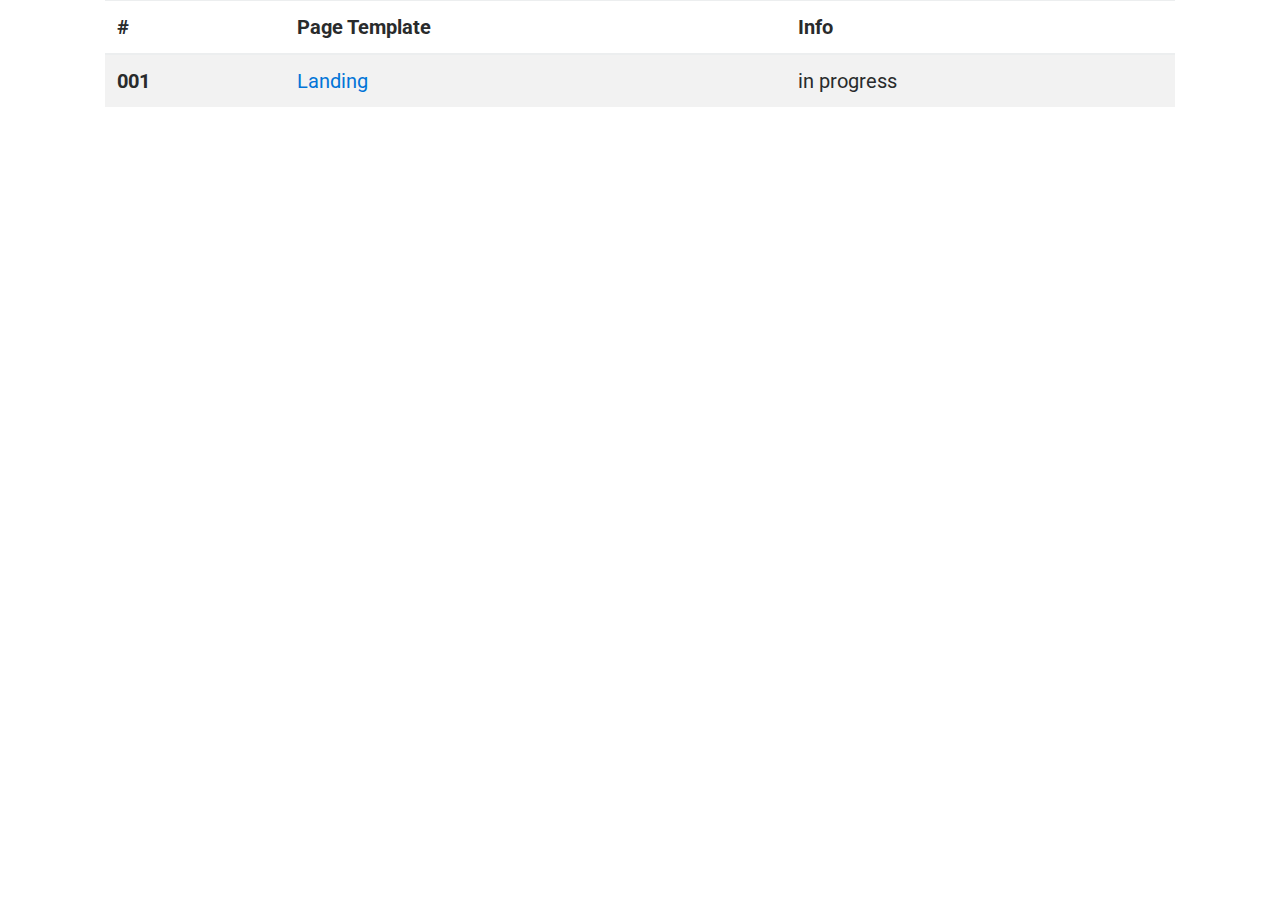
==== index.html @ 16a84bb9 "initial commit" ====
<!DOCTYPE html>
<html lang="en">
  <head>
    <meta charset="utf-8">
    <meta http-equiv="X-UA-Compatible" content="IE=edge">
    <meta name="viewport" content="width=device-width,initial-scale=1.0">
    <link href="style/css/main.css" rel="stylesheet">
    <script src="//ajax.googleapis.com/ajax/libs/jquery/3.1.1/jquery.min.js"></script>
    <link href="https://fonts.googleapis.com/css?family=Rajdhani:400,500,700|Roboto:400,500,700" rel="stylesheet">
    <title>Diesel - Landing Pages</title>
  </head>
  <body>
    <main>
      <div class="container">
        <table class="table table-striped" width="100%">
          <thead>
            <tr>
              <th>#</th>
              <th>Page Template</th>
              <th>Info</th>
            </tr>
          </thead>
          <tbody>
            <tr>
              <th scope="row">001</th>
              <td><a href="landing.html">Landing</a></td>
              <td>in progress</td>
            </tr>
          </tbody>
        </table>
      </div>
    </main>
  </body>
</html>
---- style/css/main.css ----
.fillColorGray{background-color:#959595 !important}.fillColorGrayLight{background-color:#cacaca !important}.fillColorGrayLighter{background-color:#eaeaea !important}.fillColorGrayLightest{background-color:#f4f4f4 !important}.fillColorGrayDark{background-color:#707070 !important}.fillColorGrayDarker{background-color:#616161 !important}.fillColorGrayDarkest{background-color:#434343 !important}.fillColorBlack{background-color:#000 !important}.fillColorWhite{background-color:#fff !important}.fillColorBrandGold{background-color:#ad9540 !important}.fillColorBrandGoldLight{background-color:#f9de62 !important}.fillColorBrandGoldDark{background-color:#cbb554 !important}.fillColorBrandTan{background-color:#ffe5c6 !important}.heroMain-copy>*:last-child,.heroMain-copy>*:last-child>*:last-child,.heroMain-copy>*:last-child>*:last-child>*:last-child{margin-bottom:0 !important}/*!
 * Bootstrap v4.0.0-alpha.6 (https://getbootstrap.com)
 * Copyright 2011-2017 The Bootstrap Authors
 * Copyright 2011-2017 Twitter, Inc.
 * Licensed under MIT (https://github.com/twbs/bootstrap/blob/master/LICENSE)
 */@media print{*,*::before,*::after,p::first-letter,div::first-letter,blockquote::first-letter,li::first-letter,p::first-line,div::first-line,blockquote::first-line,li::first-line{text-shadow:none !important;box-shadow:none !important}a,a:visited{text-decoration:underline}abbr[title]::after{content:" (" attr(title) ")"}pre{white-space:pre-wrap !important}pre,blockquote{border:1px solid #999;page-break-inside:avoid}thead{display:table-header-group}tr,img{page-break-inside:avoid}p,h2,h3{orphans:3;widows:3}h2,h3{page-break-after:avoid}.navbar{display:none}.badge{border:1px solid #000}.table{border-collapse:collapse !important}.table td,.table th{background-color:#fff !important}.table-bordered th,.table-bordered td{border:1px solid #ddd !important}}html{box-sizing:border-box;font-family:sans-serif;line-height:1.15;-webkit-text-size-adjust:100%;-ms-text-size-adjust:100%;-ms-overflow-style:scrollbar;-webkit-tap-highlight-color:transparent}*,*::before,*::after{box-sizing:inherit}@-ms-viewport{width:device-width}body{margin:0;font-family:"Roboto",sans-serif;font-size:1rem;font-weight:normal;line-height:1.5;color:#292b2c;background-color:#fff}[tabindex="-1"]:focus{outline:none !important}hr{box-sizing:content-box;height:0;overflow:visible}h1,h2,h3,h4,h5,h6{margin-top:0;margin-bottom:.5rem}p{margin-top:0;margin-bottom:1rem}abbr[title],abbr[data-original-title]{text-decoration:underline;text-decoration:underline dotted;cursor:help;border-bottom:0}address{margin-bottom:1rem;font-style:normal;line-height:inherit}ol,ul,dl{margin-top:0;margin-bottom:1rem}ol ol,ul ul,ol ul,ul ol{margin-bottom:0}dt{font-weight:bold}dd{margin-bottom:.5rem;margin-left:0}blockquote{margin:0 0 1rem}dfn{font-style:italic}b,strong{font-weight:bolder}small{font-size:80%}sub,sup{position:relative;font-size:75%;line-height:0;vertical-align:baseline}sub{bottom:-.25em}sup{top:-.5em}a{color:#0275d8;text-decoration:none;background-color:transparent;-webkit-text-decoration-skip:objects}a:hover{color:#014c8c;text-decoration:underline}a:not([href]):not([tabindex]){color:inherit;text-decoration:none}a:not([href]):not([tabindex]):focus,a:not([href]):not([tabindex]):hover{color:inherit;text-decoration:none}a:not([href]):not([tabindex]):focus{outline:0}pre,code,kbd,samp{font-family:monospace, monospace;font-size:1em}pre{margin-top:0;margin-bottom:1rem;overflow:auto}figure{margin:0 0 1rem}img{vertical-align:middle;border-style:none}svg:not(:root){overflow:hidden}a,area,button,[role="button"],input,label,select,summary,textarea{-ms-touch-action:manipulation;touch-action:manipulation}table{border-collapse:collapse}caption{padding-top:.75rem;padding-bottom:.75rem;color:#636c72;text-align:left;caption-side:bottom}th{text-align:left}label{display:inline-block;margin-bottom:.5rem}button:focus{outline:1px dotted;outline:5px auto -webkit-focus-ring-color}input,button,select,optgroup,textarea{margin:0;font-family:inherit;font-size:inherit;line-height:inherit}button,input{overflow:visible}button,select{text-transform:none}button,html [type="button"],[type="reset"],[type="submit"]{-webkit-appearance:button}button::-moz-focus-inner,[type="button"]::-moz-focus-inner,[type="reset"]::-moz-focus-inner,[type="submit"]::-moz-focus-inner{padding:0;border-style:none}input[type="radio"],input[type="checkbox"]{box-sizing:border-box;padding:0}input[type="date"],input[type="time"],input[type="datetime-local"],input[type="month"]{-webkit-appearance:listbox}textarea{overflow:auto;resize:vertical}fieldset{min-width:0;padding:0;margin:0;border:0}legend{display:block;width:100%;max-width:100%;padding:0;margin-bottom:.5rem;font-size:1.5rem;line-height:inherit;color:inherit;white-space:normal}progress{vertical-align:baseline}[type="number"]::-webkit-inner-spin-button,[type="number"]::-webkit-outer-spin-button{height:auto}[type="search"]{outline-offset:-2px;-webkit-appearance:none}[type="search"]::-webkit-search-cancel-button,[type="search"]::-webkit-search-decoration{-webkit-appearance:none}::-webkit-file-upload-button{font:inherit;-webkit-appearance:button}output{display:inline-block}summary{display:list-item}template{display:none}[hidden]{display:none !important}h1,h2,h3,h4,h5,h6,.h1,.h2,.h3,.h4,.h5,.h6{margin-bottom:.5rem;font-family:"Rajdhani",sans-serif;font-weight:700;line-height:1.1;color:inherit}h1,.h1{font-size:2.5rem}h2,.h2{font-size:2rem}h3,.h3{font-size:1.75rem}h4,.h4{font-size:1.5rem}h5,.h5{font-size:1.25rem}h6,.h6{font-size:1rem}.lead{font-size:1.25rem;font-weight:300}.display-1{font-size:6rem;font-weight:300;line-height:1.1}.display-2{font-size:5.5rem;font-weight:300;line-height:1.1}.display-3{font-size:4.5rem;font-weight:300;line-height:1.1}.display-4{font-size:3.5rem;font-weight:300;line-height:1.1}hr{margin-top:1rem;margin-bottom:1rem;border:0;border-top:1px solid rgba(0,0,0,0.1)}small,.small{font-size:80%;font-weight:normal}mark,.mark{padding:.2em;background-color:#fcf8e3}.list-unstyled{padding-left:0;list-style:none}.list-inline{padding-left:0;list-style:none}.list-inline-item{display:inline-block}.list-inline-item:not(:last-child){margin-right:5px}.initialism{font-size:90%;text-transform:uppercase}.blockquote{padding:.5rem 1rem;margin-bottom:1rem;font-size:1.25rem;border-left:.25rem solid #eceeef}.blockquote-footer{display:block;font-size:80%;color:#636c72}.blockquote-footer::before{content:"\2014 \00A0"}.blockquote-reverse{padding-right:1rem;padding-left:0;text-align:right;border-right:.25rem solid #eceeef;border-left:0}.blockquote-reverse .blockquote-footer::before{content:""}.blockquote-reverse .blockquote-footer::after{content:"\00A0 \2014"}.img-fluid{max-width:100%;height:auto}.img-thumbnail{padding:.25rem;background-color:#fff;border:1px solid #ddd;border-radius:.25rem;transition:all 0.2s ease-in-out;max-width:100%;height:auto}.figure{display:inline-block}.figure-img{margin-bottom:.5rem;line-height:1}.figure-caption{font-size:90%;color:#636c72}code,kbd,pre,samp{font-family:Menlo,Monaco,Consolas,"Liberation Mono","Courier New",monospace}code{padding:.2rem .4rem;font-size:90%;color:#bd4147;background-color:#f7f7f9;border-radius:.25rem}a>code{padding:0;color:inherit;background-color:inherit}kbd{padding:.2rem .4rem;font-size:90%;color:#fff;background-color:#292b2c;border-radius:.2rem}kbd kbd{padding:0;font-size:100%;font-weight:bold}pre{display:block;margin-top:0;margin-bottom:1rem;font-size:90%;color:#292b2c}pre code{padding:0;font-size:inherit;color:inherit;background-color:transparent;border-radius:0}.pre-scrollable{max-height:340px;overflow-y:scroll}.container{margin-right:auto;margin-left:auto;padding-right:15px;padding-left:15px}@media (min-width: 576px){.container{padding-right:15px;padding-left:15px}}@media (min-width: 768px){.container{padding-right:15px;padding-left:15px}}@media (min-width: 992px){.container{padding-right:15px;padding-left:15px}}@media (min-width: 1200px){.container{padding-right:15px;padding-left:15px}}@media (min-width: 576px){.container{width:1097px;max-width:100%}}@media (min-width: 768px){.container{width:1098px;max-width:100%}}@media (min-width: 992px){.container{width:1099px;max-width:100%}}@media (min-width: 1200px){.container{width:1100px;max-width:100%}}.container-fluid{width:100%;margin-right:auto;margin-left:auto;padding-right:15px;padding-left:15px}@media (min-width: 576px){.container-fluid{padding-right:15px;padding-left:15px}}@media (min-width: 768px){.container-fluid{padding-right:15px;padding-left:15px}}@media (min-width: 992px){.container-fluid{padding-right:15px;padding-left:15px}}@media (min-width: 1200px){.container-fluid{padding-right:15px;padding-left:15px}}.row{display:-ms-flexbox;display:flex;-ms-flex-wrap:wrap;flex-wrap:wrap;margin-right:-15px;margin-left:-15px}@media (min-width: 576px){.row{margin-right:-15px;margin-left:-15px}}@media (min-width: 768px){.row{margin-right:-15px;margin-left:-15px}}@media (min-width: 992px){.row{margin-right:-15px;margin-left:-15px}}@media (min-width: 1200px){.row{margin-right:-15px;margin-left:-15px}}.no-gutters{margin-right:0;margin-left:0}.no-gutters>.col,.no-gutters>[class*="col-"]{padding-right:0;padding-left:0}.col-1,.col-2,.col-3,.col-4,.col-5,.col-6,.col-7,.col-8,.col-9,.col-10,.col-11,.col-12,.col,.col-auto,.col-sm-1,.col-sm-2,.col-sm-3,.col-sm-4,.col-sm-5,.col-sm-6,.col-sm-7,.col-sm-8,.col-sm-9,.col-sm-10,.col-sm-11,.col-sm-12,.col-sm,.col-sm-auto,.col-md-1,.col-md-2,.col-md-3,.col-md-4,.col-md-5,.col-md-6,.col-md-7,.col-md-8,.col-md-9,.col-md-10,.col-md-11,.col-md-12,.col-md,.col-md-auto,.col-lg-1,.col-lg-2,.col-lg-3,.col-lg-4,.col-lg-5,.col-lg-6,.col-lg-7,.col-lg-8,.col-lg-9,.col-lg-10,.col-lg-11,.col-lg-12,.col-lg,.col-lg-auto,.col-xl-1,.col-xl-2,.col-xl-3,.col-xl-4,.col-xl-5,.col-xl-6,.col-xl-7,.col-xl-8,.col-xl-9,.col-xl-10,.col-xl-11,.col-xl-12,.col-xl,.col-xl-auto{position:relative;width:100%;min-height:1px;padding-right:15px;padding-left:15px}@media (min-width: 576px){.col-1,.col-2,.col-3,.col-4,.col-5,.col-6,.col-7,.col-8,.col-9,.col-10,.col-11,.col-12,.col,.col-auto,.col-sm-1,.col-sm-2,.col-sm-3,.col-sm-4,.col-sm-5,.col-sm-6,.col-sm-7,.col-sm-8,.col-sm-9,.col-sm-10,.col-sm-11,.col-sm-12,.col-sm,.col-sm-auto,.col-md-1,.col-md-2,.col-md-3,.col-md-4,.col-md-5,.col-md-6,.col-md-7,.col-md-8,.col-md-9,.col-md-10,.col-md-11,.col-md-12,.col-md,.col-md-auto,.col-lg-1,.col-lg-2,.col-lg-3,.col-lg-4,.col-lg-5,.col-lg-6,.col-lg-7,.col-lg-8,.col-lg-9,.col-lg-10,.col-lg-11,.col-lg-12,.col-lg,.col-lg-auto,.col-xl-1,.col-xl-2,.col-xl-3,.col-xl-4,.col-xl-5,.col-xl-6,.col-xl-7,.col-xl-8,.col-xl-9,.col-xl-10,.col-xl-11,.col-xl-12,.col-xl,.col-xl-auto{padding-right:15px;padding-left:15px}}@media (min-width: 768px){.col-1,.col-2,.col-3,.col-4,.col-5,.col-6,.col-7,.col-8,.col-9,.col-10,.col-11,.col-12,.col,.col-auto,.col-sm-1,.col-sm-2,.col-sm-3,.col-sm-4,.col-sm-5,.col-sm-6,.col-sm-7,.col-sm-8,.col-sm-9,.col-sm-10,.col-sm-11,.col-sm-12,.col-sm,.col-sm-auto,.col-md-1,.col-md-2,.col-md-3,.col-md-4,.col-md-5,.col-md-6,.col-md-7,.col-md-8,.col-md-9,.col-md-10,.col-md-11,.col-md-12,.col-md,.col-md-auto,.col-lg-1,.col-lg-2,.col-lg-3,.col-lg-4,.col-lg-5,.col-lg-6,.col-lg-7,.col-lg-8,.col-lg-9,.col-lg-10,.col-lg-11,.col-lg-12,.col-lg,.col-lg-auto,.col-xl-1,.col-xl-2,.col-xl-3,.col-xl-4,.col-xl-5,.col-xl-6,.col-xl-7,.col-xl-8,.col-xl-9,.col-xl-10,.col-xl-11,.col-xl-12,.col-xl,.col-xl-auto{padding-right:15px;padding-left:15px}}@media (min-width: 992px){.col-1,.col-2,.col-3,.col-4,.col-5,.col-6,.col-7,.col-8,.col-9,.col-10,.col-11,.col-12,.col,.col-auto,.col-sm-1,.col-sm-2,.col-sm-3,.col-sm-4,.col-sm-5,.col-sm-6,.col-sm-7,.col-sm-8,.col-sm-9,.col-sm-10,.col-sm-11,.col-sm-12,.col-sm,.col-sm-auto,.col-md-1,.col-md-2,.col-md-3,.col-md-4,.col-md-5,.col-md-6,.col-md-7,.col-md-8,.col-md-9,.col-md-10,.col-md-11,.col-md-12,.col-md,.col-md-auto,.col-lg-1,.col-lg-2,.col-lg-3,.col-lg-4,.col-lg-5,.col-lg-6,.col-lg-7,.col-lg-8,.col-lg-9,.col-lg-10,.col-lg-11,.col-lg-12,.col-lg,.col-lg-auto,.col-xl-1,.col-xl-2,.col-xl-3,.col-xl-4,.col-xl-5,.col-xl-6,.col-xl-7,.col-xl-8,.col-xl-9,.col-xl-10,.col-xl-11,.col-xl-12,.col-xl,.col-xl-auto{padding-right:15px;padding-left:15px}}@media (min-width: 1200px){.col-1,.col-2,.col-3,.col-4,.col-5,.col-6,.col-7,.col-8,.col-9,.col-10,.col-11,.col-12,.col,.col-auto,.col-sm-1,.col-sm-2,.col-sm-3,.col-sm-4,.col-sm-5,.col-sm-6,.col-sm-7,.col-sm-8,.col-sm-9,.col-sm-10,.col-sm-11,.col-sm-12,.col-sm,.col-sm-auto,.col-md-1,.col-md-2,.col-md-3,.col-md-4,.col-md-5,.col-md-6,.col-md-7,.col-md-8,.col-md-9,.col-md-10,.col-md-11,.col-md-12,.col-md,.col-md-auto,.col-lg-1,.col-lg-2,.col-lg-3,.col-lg-4,.col-lg-5,.col-lg-6,.col-lg-7,.col-lg-8,.col-lg-9,.col-lg-10,.col-lg-11,.col-lg-12,.col-lg,.col-lg-auto,.col-xl-1,.col-xl-2,.col-xl-3,.col-xl-4,.col-xl-5,.col-xl-6,.col-xl-7,.col-xl-8,.col-xl-9,.col-xl-10,.col-xl-11,.col-xl-12,.col-xl,.col-xl-auto{padding-right:15px;padding-left:15px}}.col{-ms-flex-preferred-size:0;flex-basis:0;-ms-flex-positive:1;flex-grow:1;max-width:100%}.col-auto{-ms-flex:0 0 auto;flex:0 0 auto;width:auto}.col-1{width:8.33333%}.col-2{width:16.66667%}.col-3{width:25%}.col-4{width:33.33333%}.col-5{width:41.66667%}.col-6{width:50%}.col-7{width:58.33333%}.col-8{width:66.66667%}.col-9{width:75%}.col-10{width:83.33333%}.col-11{width:91.66667%}.col-12{width:100%}.pull-0{right:auto}.pull-1{right:8.33333%}.pull-2{right:16.66667%}.pull-3{right:25%}.pull-4{right:33.33333%}.pull-5{right:41.66667%}.pull-6{right:50%}.pull-7{right:58.33333%}.pull-8{right:66.66667%}.pull-9{right:75%}.pull-10{right:83.33333%}.pull-11{right:91.66667%}.pull-12{right:100%}.push-0{left:auto}.push-1{left:8.33333%}.push-2{left:16.66667%}.push-3{left:25%}.push-4{left:33.33333%}.push-5{left:41.66667%}.push-6{left:50%}.push-7{left:58.33333%}.push-8{left:66.66667%}.push-9{left:75%}.push-10{left:83.33333%}.push-11{left:91.66667%}.push-12{left:100%}.offset-1{margin-left:8.33333%}.offset-2{margin-left:16.66667%}.offset-3{margin-left:25%}.offset-4{margin-left:33.33333%}.offset-5{margin-left:41.66667%}.offset-6{margin-left:50%}.offset-7{margin-left:58.33333%}.offset-8{margin-left:66.66667%}.offset-9{margin-left:75%}.offset-10{margin-left:83.33333%}.offset-11{margin-left:91.66667%}@media (min-width: 576px){.col-sm{-ms-flex-preferred-size:0;flex-basis:0;-ms-flex-positive:1;flex-grow:1;max-width:100%}.col-sm-auto{-ms-flex:0 0 auto;flex:0 0 auto;width:auto}.col-sm-1{width:8.33333%}.col-sm-2{width:16.66667%}.col-sm-3{width:25%}.col-sm-4{width:33.33333%}.col-sm-5{width:41.66667%}.col-sm-6{width:50%}.col-sm-7{width:58.33333%}.col-sm-8{width:66.66667%}.col-sm-9{width:75%}.col-sm-10{width:83.33333%}.col-sm-11{width:91.66667%}.col-sm-12{width:100%}.pull-sm-0{right:auto}.pull-sm-1{right:8.33333%}.pull-sm-2{right:16.66667%}.pull-sm-3{right:25%}.pull-sm-4{right:33.33333%}.pull-sm-5{right:41.66667%}.pull-sm-6{right:50%}.pull-sm-7{right:58.33333%}.pull-sm-8{right:66.66667%}.pull-sm-9{right:75%}.pull-sm-10{right:83.33333%}.pull-sm-11{right:91.66667%}.pull-sm-12{right:100%}.push-sm-0{left:auto}.push-sm-1{left:8.33333%}.push-sm-2{left:16.66667%}.push-sm-3{left:25%}.push-sm-4{left:33.33333%}.push-sm-5{left:41.66667%}.push-sm-6{left:50%}.push-sm-7{left:58.33333%}.push-sm-8{left:66.66667%}.push-sm-9{left:75%}.push-sm-10{left:83.33333%}.push-sm-11{left:91.66667%}.push-sm-12{left:100%}.offset-sm-0{margin-left:0%}.offset-sm-1{margin-left:8.33333%}.offset-sm-2{margin-left:16.66667%}.offset-sm-3{margin-left:25%}.offset-sm-4{margin-left:33.33333%}.offset-sm-5{margin-left:41.66667%}.offset-sm-6{margin-left:50%}.offset-sm-7{margin-left:58.33333%}.offset-sm-8{margin-left:66.66667%}.offset-sm-9{margin-left:75%}.offset-sm-10{margin-left:83.33333%}.offset-sm-11{margin-left:91.66667%}}@media (min-width: 768px){.col-md{-ms-flex-preferred-size:0;flex-basis:0;-ms-flex-positive:1;flex-grow:1;max-width:100%}.col-md-auto{-ms-flex:0 0 auto;flex:0 0 auto;width:auto}.col-md-1{width:8.33333%}.col-md-2{width:16.66667%}.col-md-3{width:25%}.col-md-4{width:33.33333%}.col-md-5{width:41.66667%}.col-md-6{width:50%}.col-md-7{width:58.33333%}.col-md-8{width:66.66667%}.col-md-9{width:75%}.col-md-10{width:83.33333%}.col-md-11{width:91.66667%}.col-md-12{width:100%}.pull-md-0{right:auto}.pull-md-1{right:8.33333%}.pull-md-2{right:16.66667%}.pull-md-3{right:25%}.pull-md-4{right:33.33333%}.pull-md-5{right:41.66667%}.pull-md-6{right:50%}.pull-md-7{right:58.33333%}.pull-md-8{right:66.66667%}.pull-md-9{right:75%}.pull-md-10{right:83.33333%}.pull-md-11{right:91.66667%}.pull-md-12{right:100%}.push-md-0{left:auto}.push-md-1{left:8.33333%}.push-md-2{left:16.66667%}.push-md-3{left:25%}.push-md-4{left:33.33333%}.push-md-5{left:41.66667%}.push-md-6{left:50%}.push-md-7{left:58.33333%}.push-md-8{left:66.66667%}.push-md-9{left:75%}.push-md-10{left:83.33333%}.push-md-11{left:91.66667%}.push-md-12{left:100%}.offset-md-0{margin-left:0%}.offset-md-1{margin-left:8.33333%}.offset-md-2{margin-left:16.66667%}.offset-md-3{margin-left:25%}.offset-md-4{margin-left:33.33333%}.offset-md-5{margin-left:41.66667%}.offset-md-6{margin-left:50%}.offset-md-7{margin-left:58.33333%}.offset-md-8{margin-left:66.66667%}.offset-md-9{margin-left:75%}.offset-md-10{margin-left:83.33333%}.offset-md-11{margin-left:91.66667%}}@media (min-width: 992px){.col-lg{-ms-flex-preferred-size:0;flex-basis:0;-ms-flex-positive:1;flex-grow:1;max-width:100%}.col-lg-auto{-ms-flex:0 0 auto;flex:0 0 auto;width:auto}.col-lg-1{width:8.33333%}.col-lg-2{width:16.66667%}.col-lg-3{width:25%}.col-lg-4{width:33.33333%}.col-lg-5{width:41.66667%}.col-lg-6{width:50%}.col-lg-7{width:58.33333%}.col-lg-8{width:66.66667%}.col-lg-9{width:75%}.col-lg-10{width:83.33333%}.col-lg-11{width:91.66667%}.col-lg-12{width:100%}.pull-lg-0{right:auto}.pull-lg-1{right:8.33333%}.pull-lg-2{right:16.66667%}.pull-lg-3{right:25%}.pull-lg-4{right:33.33333%}.pull-lg-5{right:41.66667%}.pull-lg-6{right:50%}.pull-lg-7{right:58.33333%}.pull-lg-8{right:66.66667%}.pull-lg-9{right:75%}.pull-lg-10{right:83.33333%}.pull-lg-11{right:91.66667%}.pull-lg-12{right:100%}.push-lg-0{left:auto}.push-lg-1{left:8.33333%}.push-lg-2{left:16.66667%}.push-lg-3{left:25%}.push-lg-4{left:33.33333%}.push-lg-5{left:41.66667%}.push-lg-6{left:50%}.push-lg-7{left:58.33333%}.push-lg-8{left:66.66667%}.push-lg-9{left:75%}.push-lg-10{left:83.33333%}.push-lg-11{left:91.66667%}.push-lg-12{left:100%}.offset-lg-0{margin-left:0%}.offset-lg-1{margin-left:8.33333%}.offset-lg-2{margin-left:16.66667%}.offset-lg-3{margin-left:25%}.offset-lg-4{margin-left:33.33333%}.offset-lg-5{margin-left:41.66667%}.offset-lg-6{margin-left:50%}.offset-lg-7{margin-left:58.33333%}.offset-lg-8{margin-left:66.66667%}.offset-lg-9{margin-left:75%}.offset-lg-10{margin-left:83.33333%}.offset-lg-11{margin-left:91.66667%}}@media (min-width: 1200px){.col-xl{-ms-flex-preferred-size:0;flex-basis:0;-ms-flex-positive:1;flex-grow:1;max-width:100%}.col-xl-auto{-ms-flex:0 0 auto;flex:0 0 auto;width:auto}.col-xl-1{width:8.33333%}.col-xl-2{width:16.66667%}.col-xl-3{width:25%}.col-xl-4{width:33.33333%}.col-xl-5{width:41.66667%}.col-xl-6{width:50%}.col-xl-7{width:58.33333%}.col-xl-8{width:66.66667%}.col-xl-9{width:75%}.col-xl-10{width:83.33333%}.col-xl-11{width:91.66667%}.col-xl-12{width:100%}.pull-xl-0{right:auto}.pull-xl-1{right:8.33333%}.pull-xl-2{right:16.66667%}.pull-xl-3{right:25%}.pull-xl-4{right:33.33333%}.pull-xl-5{right:41.66667%}.pull-xl-6{right:50%}.pull-xl-7{right:58.33333%}.pull-xl-8{right:66.66667%}.pull-xl-9{right:75%}.pull-xl-10{right:83.33333%}.pull-xl-11{right:91.66667%}.pull-xl-12{right:100%}.push-xl-0{left:auto}.push-xl-1{left:8.33333%}.push-xl-2{left:16.66667%}.push-xl-3{left:25%}.push-xl-4{left:33.33333%}.push-xl-5{left:41.66667%}.push-xl-6{left:50%}.push-xl-7{left:58.33333%}.push-xl-8{left:66.66667%}.push-xl-9{left:75%}.push-xl-10{left:83.33333%}.push-xl-11{left:91.66667%}.push-xl-12{left:100%}.offset-xl-0{margin-left:0%}.offset-xl-1{margin-left:8.33333%}.offset-xl-2{margin-left:16.66667%}.offset-xl-3{margin-left:25%}.offset-xl-4{margin-left:33.33333%}.offset-xl-5{margin-left:41.66667%}.offset-xl-6{margin-left:50%}.offset-xl-7{margin-left:58.33333%}.offset-xl-8{margin-left:66.66667%}.offset-xl-9{margin-left:75%}.offset-xl-10{margin-left:83.33333%}.offset-xl-11{margin-left:91.66667%}}.table{width:100%;max-width:100%;margin-bottom:1rem;background-color:transparent}.table th,.table td{padding:.75rem;vertical-align:top;border-top:1px solid #eceeef}.table thead th{vertical-align:bottom;border-bottom:2px solid #eceeef}.table tbody+tbody{border-top:2px solid #eceeef}.table .table{background-color:#fff}.table-sm th,.table-sm td{padding:.3rem}.table-bordered{border:1px solid #eceeef}.table-bordered th,.table-bordered td{border:1px solid #eceeef}.table-bordered thead th,.table-bordered thead td{border-bottom-width:2px}.table-striped tbody tr:nth-of-type(odd){background-color:rgba(0,0,0,0.05)}.table-hover tbody tr:hover{background-color:rgba(0,0,0,0.075)}.table-active,.table-active>th,.table-active>td{background-color:rgba(0,0,0,0.075)}.table-hover .table-active:hover{background-color:rgba(0,0,0,0.075)}.table-hover .table-active:hover>td,.table-hover .table-active:hover>th{background-color:rgba(0,0,0,0.075)}.table-success,.table-success>th,.table-success>td{background-color:#dff0d8}.table-hover .table-success:hover{background-color:#d0e9c6}.table-hover .table-success:hover>td,.table-hover .table-success:hover>th{background-color:#d0e9c6}.table-info,.table-info>th,.table-info>td{background-color:#d9edf7}.table-hover .table-info:hover{background-color:#c4e3f3}.table-hover .table-info:hover>td,.table-hover .table-info:hover>th{background-color:#c4e3f3}.table-warning,.table-warning>th,.table-warning>td{background-color:#fcf8e3}.table-hover .table-warning:hover{background-color:#faf2cc}.table-hover .table-warning:hover>td,.table-hover .table-warning:hover>th{background-color:#faf2cc}.table-danger,.table-danger>th,.table-danger>td{background-color:#f2dede}.table-hover .table-danger:hover{background-color:#ebcccc}.table-hover .table-danger:hover>td,.table-hover .table-danger:hover>th{background-color:#ebcccc}.thead-inverse th{color:#fff;background-color:#292b2c}.thead-default th{color:#464a4c;background-color:#eceeef}.table-inverse{color:#fff;background-color:#292b2c}.table-inverse th,.table-inverse td,.table-inverse thead th{border-color:#3b3e40}.table-inverse.table-bordered{border:0}.table-inverse.table-striped tbody tr:nth-of-type(odd){background-color:rgba(255,255,255,0.05)}.table-inverse.table-hover tbody tr:hover{background-color:rgba(255,255,255,0.075)}@media (max-width: 991px){.table-responsive{display:block;width:100%;overflow-x:auto;-ms-overflow-style:-ms-autohiding-scrollbar}.table-responsive.table-bordered{border:0}}.form-control{display:block;width:100%;padding:.5rem 1rem;font-size:1rem;line-height:1.25;color:#464a4c;background-color:#fff;background-image:none;background-clip:padding-box;border:1px solid rgba(0,0,0,0.15);border-radius:.25rem;transition:border-color ease-in-out 0.15s,box-shadow ease-in-out 0.15s}.form-control::-ms-expand{background-color:transparent;border:0}.form-control:focus{color:#464a4c;background-color:#fff;border-color:#5cb3fd;outline:none}.form-control::-webkit-input-placeholder{color:#636c72;opacity:1}.form-control:-ms-input-placeholder{color:#636c72;opacity:1}.form-control::placeholder{color:#636c72;opacity:1}.form-control:disabled,.form-control[readonly]{background-color:#eceeef;opacity:1}select.form-control:not([size]):not([multiple]){height:calc(2.25rem + 2px)}select.form-control:focus::-ms-value{color:#464a4c;background-color:#fff}.form-control-file,.form-control-range{display:block}.col-form-label{padding-top:calc(.5rem - 1px * 2);padding-bottom:calc(.5rem - 1px * 2);margin-bottom:0}.col-form-label-lg{padding-top:calc(.5rem - 1px * 2);padding-bottom:calc(.5rem - 1px * 2);font-size:1.25rem}.col-form-label-sm{padding-top:calc(.25rem - 1px * 2);padding-bottom:calc(.25rem - 1px * 2);font-size:.875rem}.col-form-legend{padding-top:.5rem;padding-bottom:.5rem;margin-bottom:0;font-size:1rem}.form-control-static{padding-top:.5rem;padding-bottom:.5rem;margin-bottom:0;line-height:1.25;border:solid transparent;border-width:1px 0}.form-control-static.form-control-sm,.input-group-sm>.form-control-static.form-control,.input-group-sm>.form-control-static.input-group-addon,.input-group-sm>.input-group-btn>.form-control-static.btn,.form-control-static.form-control-lg,.input-group-lg>.form-control-static.form-control,.input-group-lg>.form-control-static.input-group-addon,.input-group-lg>.input-group-btn>.form-control-static.btn{padding-right:0;padding-left:0}.form-control-sm,.input-group-sm>.form-control,.input-group-sm>.input-group-addon,.input-group-sm>.input-group-btn>.btn{padding:.25rem .5rem;font-size:.875rem;line-height:1.5;border-radius:.2rem}select.form-control-sm:not([size]):not([multiple]),.input-group-sm>select.form-control:not([size]):not([multiple]),.input-group-sm>select.input-group-addon:not([size]):not([multiple]),.input-group-sm>.input-group-btn>select.btn:not([size]):not([multiple]){height:calc(1.8125rem + 2px)}.form-control-lg,.input-group-lg>.form-control,.input-group-lg>.input-group-addon,.input-group-lg>.input-group-btn>.btn{padding:.5rem 1rem;font-size:1.25rem;line-height:1.5;border-radius:.3rem}select.form-control-lg:not([size]):not([multiple]),.input-group-lg>select.form-control:not([size]):not([multiple]),.input-group-lg>select.input-group-addon:not([size]):not([multiple]),.input-group-lg>.input-group-btn>select.btn:not([size]):not([multiple]){height:calc(2.875rem + 2px)}.form-group{margin-bottom:1rem}.form-text{display:block;margin-top:.25rem}.form-check{position:relative;display:block;margin-bottom:.5rem}.form-check.disabled .form-check-label{color:#636c72}.form-check-label{padding-left:1.25rem;margin-bottom:0}.form-check-input{position:absolute;margin-top:.25rem;margin-left:-1.25rem}.form-check-input:only-child{position:static}.form-check-inline{display:inline-block}.form-check-inline .form-check-label{vertical-align:middle}.form-check-inline+.form-check-inline{margin-left:.75rem}.form-control-feedback{margin-top:.25rem}.form-control-success,.form-control-warning,.form-control-danger{padding-right:3rem;background-repeat:no-repeat;background-position:center right .5625rem;background-size:1.125rem 1.125rem}.has-success .form-control-feedback,.has-success .form-control-label,.has-success .col-form-label,.has-success .form-check-label,.has-success .custom-control{color:#5cb85c}.has-success .form-control,.has-success .custom-select,.has-success .custom-file-control{border-color:#5cb85c}.has-success .input-group-addon{color:#5cb85c;background-color:#eaf6ea;border-color:#5cb85c}.has-success .form-control-success{background-image:url("data:image/svg+xml;charset=utf8,%3Csvg xmlns='http://www.w3.org/2000/svg' viewBox='0 0 8 8'%3E%3Cpath fill='%235cb85c' d='M2.3 6.73L.6 4.53c-.4-1.04.46-1.4 1.1-.8l1.1 1.4 3.4-3.8c.6-.63 1.6-.27 1.2.7l-4 4.6c-.43.5-.8.4-1.1.1z'/%3E%3C/svg%3E")}.has-warning .form-control-feedback,.has-warning .form-control-label,.has-warning .col-form-label,.has-warning .form-check-label,.has-warning .custom-control{color:#f0ad4e}.has-warning .form-control,.has-warning .custom-select,.has-warning .custom-file-control{border-color:#f0ad4e}.has-warning .input-group-addon{color:#f0ad4e;background-color:#fff;border-color:#f0ad4e}.has-warning .form-control-warning{background-image:url("data:image/svg+xml;charset=utf8,%3Csvg xmlns='http://www.w3.org/2000/svg' viewBox='0 0 8 8'%3E%3Cpath fill='%23f0ad4e' d='M4.4 5.324h-.8v-2.46h.8zm0 1.42h-.8V5.89h.8zM3.76.63L.04 7.075c-.115.2.016.425.26.426h7.397c.242 0 .372-.226.258-.426C6.726 4.924 5.47 2.79 4.253.63c-.113-.174-.39-.174-.494 0z'/%3E%3C/svg%3E")}.has-danger .form-control-feedback,.has-danger .form-control-label,.has-danger .col-form-label,.has-danger .form-check-label,.has-danger .custom-control{color:#d9534f}.has-danger .form-control,.has-danger .custom-select,.has-danger .custom-file-control{border-color:#d9534f}.has-danger .input-group-addon{color:#d9534f;background-color:#fdf7f7;border-color:#d9534f}.has-danger .form-control-danger{background-image:url("data:image/svg+xml;charset=utf8,%3Csvg xmlns='http://www.w3.org/2000/svg' fill='%23d9534f' viewBox='-2 -2 7 7'%3E%3Cpath stroke='%23d9534f' d='M0 0l3 3m0-3L0 3'/%3E%3Ccircle r='.5'/%3E%3Ccircle cx='3' r='.5'/%3E%3Ccircle cy='3' r='.5'/%3E%3Ccircle cx='3' cy='3' r='.5'/%3E%3C/svg%3E")}.form-inline{display:-ms-flexbox;display:flex;-ms-flex-flow:row wrap;flex-flow:row wrap;-ms-flex-align:center;align-items:center}.form-inline .form-check{width:100%}@media (min-width: 576px){.form-inline label{display:-ms-flexbox;display:flex;-ms-flex-align:center;align-items:center;-ms-flex-pack:center;justify-content:center;margin-bottom:0}.form-inline .form-group{display:-ms-flexbox;display:flex;-ms-flex:0 0 auto;flex:0 0 auto;-ms-flex-flow:row wrap;flex-flow:row wrap;-ms-flex-align:center;align-items:center;margin-bottom:0}.form-inline .form-control{display:inline-block;width:auto;vertical-align:middle}.form-inline .form-control-static{display:inline-block}.form-inline .input-group{width:auto}.form-inline .form-control-label{margin-bottom:0;vertical-align:middle}.form-inline .form-check{display:-ms-flexbox;display:flex;-ms-flex-align:center;align-items:center;-ms-flex-pack:center;justify-content:center;width:auto;margin-top:0;margin-bottom:0}.form-inline .form-check-label{padding-left:0}.form-inline .form-check-input{position:relative;margin-top:0;margin-right:.25rem;margin-left:0}.form-inline .custom-control{display:-ms-flexbox;display:flex;-ms-flex-align:center;align-items:center;-ms-flex-pack:center;justify-content:center;padding-left:0}.form-inline .custom-control-indicator{position:static;display:inline-block;margin-right:.25rem;vertical-align:text-bottom}.form-inline .has-feedback .form-control-feedback{top:0}}.btn{display:inline-block;font-weight:normal;text-align:center;white-space:nowrap;vertical-align:middle;-webkit-user-select:none;-moz-user-select:none;-ms-user-select:none;user-select:none;border:1px solid transparent;padding:.5rem 1rem;font-size:1rem;line-height:1.25;border-radius:.25rem;transition:all 0.2s ease-in-out}.btn:focus,.btn:hover{text-decoration:none}.btn:focus,.btn.focus{outline:0;box-shadow:0 0 0 2px rgba(2,117,216,0.25)}.btn.disabled,.btn:disabled{opacity:.65}.btn:active,.btn.active{background-image:none}a.btn.disabled,fieldset[disabled] a.btn{pointer-events:none}.btn-primary{color:#fff;background-color:#0275d8;border-color:#0275d8}.btn-primary:hover{color:#fff;background-color:#025aa5;border-color:#01549b}.btn-primary:focus,.btn-primary.focus{box-shadow:0 0 0 2px rgba(2,117,216,0.5)}.btn-primary.disabled,.btn-primary:disabled{background-color:#0275d8;border-color:#0275d8}.btn-primary:active,.btn-primary.active,.show>.btn-primary.dropdown-toggle{color:#fff;background-color:#025aa5;background-image:none;border-color:#01549b}.btn-secondary{color:#292b2c;background-color:#fff;border-color:#ccc}.btn-secondary:hover{color:#292b2c;background-color:#e6e6e6;border-color:#adadad}.btn-secondary:focus,.btn-secondary.focus{box-shadow:0 0 0 2px rgba(204,204,204,0.5)}.btn-secondary.disabled,.btn-secondary:disabled{background-color:#fff;border-color:#ccc}.btn-secondary:active,.btn-secondary.active,.show>.btn-secondary.dropdown-toggle{color:#292b2c;background-color:#e6e6e6;background-image:none;border-color:#adadad}.btn-info{color:#fff;background-color:#5bc0de;border-color:#5bc0de}.btn-info:hover{color:#fff;background-color:#31b0d5;border-color:#2aabd2}.btn-info:focus,.btn-info.focus{box-shadow:0 0 0 2px rgba(91,192,222,0.5)}.btn-info.disabled,.btn-info:disabled{background-color:#5bc0de;border-color:#5bc0de}.btn-info:active,.btn-info.active,.show>.btn-info.dropdown-toggle{color:#fff;background-color:#31b0d5;background-image:none;border-color:#2aabd2}.btn-success{color:#fff;background-color:#5cb85c;border-color:#5cb85c}.btn-success:hover{color:#fff;background-color:#449d44;border-color:#419641}.btn-success:focus,.btn-success.focus{box-shadow:0 0 0 2px rgba(92,184,92,0.5)}.btn-success.disabled,.btn-success:disabled{background-color:#5cb85c;border-color:#5cb85c}.btn-success:active,.btn-success.active,.show>.btn-success.dropdown-toggle{color:#fff;background-color:#449d44;background-image:none;border-color:#419641}.btn-warning{color:#fff;background-color:#f0ad4e;border-color:#f0ad4e}.btn-warning:hover{color:#fff;background-color:#ec971f;border-color:#eb9316}.btn-warning:focus,.btn-warning.focus{box-shadow:0 0 0 2px rgba(240,173,78,0.5)}.btn-warning.disabled,.btn-warning:disabled{background-color:#f0ad4e;border-color:#f0ad4e}.btn-warning:active,.btn-warning.active,.show>.btn-warning.dropdown-toggle{color:#fff;background-color:#ec971f;background-image:none;border-color:#eb9316}.btn-danger{color:#fff;background-color:#d9534f;border-color:#d9534f}.btn-danger:hover{color:#fff;background-color:#c9302c;border-color:#c12e2a}.btn-danger:focus,.btn-danger.focus{box-shadow:0 0 0 2px rgba(217,83,79,0.5)}.btn-danger.disabled,.btn-danger:disabled{background-color:#d9534f;border-color:#d9534f}.btn-danger:active,.btn-danger.active,.show>.btn-danger.dropdown-toggle{color:#fff;background-color:#c9302c;background-image:none;border-color:#c12e2a}.btn-outline-primary{color:#0275d8;background-color:transparent;background-image:none;border-color:#0275d8}.btn-outline-primary:hover{color:#fff;background-color:#0275d8;border-color:#0275d8}.btn-outline-primary:focus,.btn-outline-primary.focus{box-shadow:0 0 0 2px rgba(2,117,216,0.5)}.btn-outline-primary.disabled,.btn-outline-primary:disabled{color:#0275d8;background-color:transparent}.btn-outline-primary:active,.btn-outline-primary.active,.show>.btn-outline-primary.dropdown-toggle{color:#fff;background-color:#0275d8;border-color:#0275d8}.btn-outline-secondary{color:#ccc;background-color:transparent;background-image:none;border-color:#ccc}.btn-outline-secondary:hover{color:#292b2c;background-color:#ccc;border-color:#ccc}.btn-outline-secondary:focus,.btn-outline-secondary.focus{box-shadow:0 0 0 2px rgba(204,204,204,0.5)}.btn-outline-secondary.disabled,.btn-outline-secondary:disabled{color:#ccc;background-color:transparent}.btn-outline-secondary:active,.btn-outline-secondary.active,.show>.btn-outline-secondary.dropdown-toggle{color:#292b2c;background-color:#ccc;border-color:#ccc}.btn-outline-info{color:#5bc0de;background-color:transparent;background-image:none;border-color:#5bc0de}.btn-outline-info:hover{color:#fff;background-color:#5bc0de;border-color:#5bc0de}.btn-outline-info:focus,.btn-outline-info.focus{box-shadow:0 0 0 2px rgba(91,192,222,0.5)}.btn-outline-info.disabled,.btn-outline-info:disabled{color:#5bc0de;background-color:transparent}.btn-outline-info:active,.btn-outline-info.active,.show>.btn-outline-info.dropdown-toggle{color:#fff;background-color:#5bc0de;border-color:#5bc0de}.btn-outline-success{color:#5cb85c;background-color:transparent;background-image:none;border-color:#5cb85c}.btn-outline-success:hover{color:#fff;background-color:#5cb85c;border-color:#5cb85c}.btn-outline-success:focus,.btn-outline-success.focus{box-shadow:0 0 0 2px rgba(92,184,92,0.5)}.btn-outline-success.disabled,.btn-outline-success:disabled{color:#5cb85c;background-color:transparent}.btn-outline-success:active,.btn-outline-success.active,.show>.btn-outline-success.dropdown-toggle{color:#fff;background-color:#5cb85c;border-color:#5cb85c}.btn-outline-warning{color:#f0ad4e;background-color:transparent;background-image:none;border-color:#f0ad4e}.btn-outline-warning:hover{color:#fff;background-color:#f0ad4e;border-color:#f0ad4e}.btn-outline-warning:focus,.btn-outline-warning.focus{box-shadow:0 0 0 2px rgba(240,173,78,0.5)}.btn-outline-warning.disabled,.btn-outline-warning:disabled{color:#f0ad4e;background-color:transparent}.btn-outline-warning:active,.btn-outline-warning.active,.show>.btn-outline-warning.dropdown-toggle{color:#fff;background-color:#f0ad4e;border-color:#f0ad4e}.btn-outline-danger{color:#d9534f;background-color:transparent;background-image:none;border-color:#d9534f}.btn-outline-danger:hover{color:#fff;background-color:#d9534f;border-color:#d9534f}.btn-outline-danger:focus,.btn-outline-danger.focus{box-shadow:0 0 0 2px rgba(217,83,79,0.5)}.btn-outline-danger.disabled,.btn-outline-danger:disabled{color:#d9534f;background-color:transparent}.btn-outline-danger:active,.btn-outline-danger.active,.show>.btn-outline-danger.dropdown-toggle{color:#fff;background-color:#d9534f;border-color:#d9534f}.btn-link{font-weight:normal;color:#0275d8;border-radius:0}.btn-link,.btn-link:active,.btn-link.active,.btn-link:disabled{background-color:transparent}.btn-link,.btn-link:focus,.btn-link:active{border-color:transparent}.btn-link:hover{border-color:transparent}.btn-link:focus,.btn-link:hover{color:#014c8c;text-decoration:underline;background-color:transparent}.btn-link:disabled{color:#636c72}.btn-link:disabled:focus,.btn-link:disabled:hover{text-decoration:none}.btn-lg,.btn-group-lg>.btn{padding:.5rem 1rem;font-size:1.25rem;line-height:1.5;border-radius:.3rem}.btn-sm,.btn-group-sm>.btn{padding:.25rem .5rem;font-size:.875rem;line-height:1.5;border-radius:.2rem}.btn-block{display:block;width:100%}.btn-block+.btn-block{margin-top:.5rem}input[type="submit"].btn-block,input[type="reset"].btn-block,input[type="button"].btn-block{width:100%}.fade{opacity:0;transition:opacity 0.15s linear}.fade.show{opacity:1}.collapse{display:none}.collapse.show{display:block}tr.collapse.show{display:table-row}tbody.collapse.show{display:table-row-group}.collapsing{position:relative;height:0;overflow:hidden;transition:height 0.35s ease}.dropup,.dropdown{position:relative}.dropdown-toggle::after{display:inline-block;width:0;height:0;margin-left:.3em;vertical-align:middle;content:"";border-top:.3em solid;border-right:.3em solid transparent;border-left:.3em solid transparent}.dropdown-toggle:empty::after{margin-left:0}.dropup .dropdown-toggle::after{border-top:0;border-bottom:.3em solid}.dropdown-menu{position:absolute;top:100%;left:0;z-index:1000;display:none;float:left;min-width:10rem;padding:.5rem 0;margin:.125rem 0 0;font-size:1rem;color:#292b2c;text-align:left;list-style:none;background-color:#fff;background-clip:padding-box;border:1px solid rgba(0,0,0,0.15);border-radius:.25rem}.dropdown-divider{height:0;margin:.5rem 0;overflow:hidden;border-top:1px solid #eceeef}.dropdown-item{display:block;width:100%;padding:.25rem 1.5rem;clear:both;font-weight:normal;color:#292b2c;text-align:inherit;white-space:nowrap;background:none;border:0}.dropdown-item:focus,.dropdown-item:hover{color:#1d1e1f;text-decoration:none;background-color:#f7f7f9}.dropdown-item.active,.dropdown-item:active{color:#fff;text-decoration:none;background-color:#0275d8}.dropdown-item.disabled,.dropdown-item:disabled{color:#636c72;background-color:transparent}.show>.dropdown-menu{display:block}.show>a{outline:0}.dropdown-menu-right{right:0;left:auto}.dropdown-menu-left{right:auto;left:0}.dropdown-header{display:block;padding:.5rem 1.5rem;margin-bottom:0;font-size:.875rem;color:#636c72;white-space:nowrap}.dropup .dropdown-menu{top:auto;bottom:100%;margin-bottom:.125rem}.btn-group,.btn-group-vertical{position:relative;display:-ms-inline-flexbox;display:inline-flex;vertical-align:middle}.btn-group>.btn,.btn-group-vertical>.btn{position:relative;-ms-flex:0 1 auto;flex:0 1 auto;margin-bottom:0}.btn-group>.btn:hover,.btn-group-vertical>.btn:hover{z-index:2}.btn-group>.btn:focus,.btn-group>.btn:active,.btn-group>.btn.active,.btn-group-vertical>.btn:focus,.btn-group-vertical>.btn:active,.btn-group-vertical>.btn.active{z-index:2}.btn-group .btn+.btn,.btn-group .btn+.btn-group,.btn-group .btn-group+.btn,.btn-group .btn-group+.btn-group,.btn-group-vertical .btn+.btn,.btn-group-vertical .btn+.btn-group,.btn-group-vertical .btn-group+.btn,.btn-group-vertical .btn-group+.btn-group{margin-left:-1px}.btn-toolbar{display:-ms-flexbox;display:flex;-ms-flex-wrap:wrap;flex-wrap:wrap;-ms-flex-pack:start;justify-content:flex-start}.btn-toolbar .input-group{width:auto}.btn-group>.btn:not(:first-child):not(:last-child):not(.dropdown-toggle){border-radius:0}.btn-group>.btn:first-child{margin-left:0}.btn-group>.btn:first-child:not(:last-child):not(.dropdown-toggle){border-top-right-radius:0;border-bottom-right-radius:0}.btn-group>.btn:last-child:not(:first-child),.btn-group>.dropdown-toggle:not(:first-child){border-top-left-radius:0;border-bottom-left-radius:0}.btn-group>.btn-group{float:left}.btn-group>.btn-group:not(:first-child):not(:last-child)>.btn{border-radius:0}.btn-group>.btn-group:first-child:not(:last-child)>.btn:last-child,.btn-group>.btn-group:first-child:not(:last-child)>.dropdown-toggle{border-top-right-radius:0;border-bottom-right-radius:0}.btn-group>.btn-group:last-child:not(:first-child)>.btn:first-child{border-top-left-radius:0;border-bottom-left-radius:0}.btn+.dropdown-toggle-split{padding-right:.75rem;padding-left:.75rem}.btn+.dropdown-toggle-split::after{margin-left:0}.btn-sm+.dropdown-toggle-split,.btn-group-sm>.btn+.dropdown-toggle-split{padding-right:.375rem;padding-left:.375rem}.btn-lg+.dropdown-toggle-split,.btn-group-lg>.btn+.dropdown-toggle-split{padding-right:.75rem;padding-left:.75rem}.btn-group-vertical{display:-ms-inline-flexbox;display:inline-flex;-ms-flex-direction:column;flex-direction:column;-ms-flex-align:start;align-items:flex-start;-ms-flex-pack:center;justify-content:center}.btn-group-vertical .btn,.btn-group-vertical .btn-group{width:100%}.btn-group-vertical>.btn+.btn,.btn-group-vertical>.btn+.btn-group,.btn-group-vertical>.btn-group+.btn,.btn-group-vertical>.btn-group+.btn-group{margin-top:-1px;margin-left:0}.btn-group-vertical>.btn:not(:first-child):not(:last-child){border-radius:0}.btn-group-vertical>.btn:first-child:not(:last-child){border-bottom-right-radius:0;border-bottom-left-radius:0}.btn-group-vertical>.btn:last-child:not(:first-child){border-top-left-radius:0;border-top-right-radius:0}.btn-group-vertical>.btn-group:not(:first-child):not(:last-child)>.btn{border-radius:0}.btn-group-vertical>.btn-group:first-child:not(:last-child)>.btn:last-child,.btn-group-vertical>.btn-group:first-child:not(:last-child)>.dropdown-toggle{border-bottom-right-radius:0;border-bottom-left-radius:0}.btn-group-vertical>.btn-group:last-child:not(:first-child)>.btn:first-child{border-top-left-radius:0;border-top-right-radius:0}[data-toggle="buttons"]>.btn input[type="radio"],[data-toggle="buttons"]>.btn input[type="checkbox"],[data-toggle="buttons"]>.btn-group>.btn input[type="radio"],[data-toggle="buttons"]>.btn-group>.btn input[type="checkbox"]{position:absolute;clip:rect(0, 0, 0, 0);pointer-events:none}.input-group{position:relative;display:-ms-flexbox;display:flex;width:100%}.input-group .form-control{position:relative;z-index:2;-ms-flex:1 1 auto;flex:1 1 auto;width:1%;margin-bottom:0}.input-group .form-control:focus,.input-group .form-control:active,.input-group .form-control:hover{z-index:3}.input-group-addon,.input-group-btn,.input-group .form-control{display:-ms-flexbox;display:flex;-ms-flex-align:center;align-items:center}.input-group-addon:not(:first-child):not(:last-child),.input-group-btn:not(:first-child):not(:last-child),.input-group .form-control:not(:first-child):not(:last-child){border-radius:0}.input-group-addon,.input-group-btn{white-space:nowrap;vertical-align:middle}.input-group-addon{padding:.5rem 1rem;margin-bottom:0;font-size:1rem;font-weight:normal;line-height:1.25;color:#464a4c;text-align:center;background-color:#eceeef;border:1px solid rgba(0,0,0,0.15);border-radius:.25rem}.input-group-addon.form-control-sm,.input-group-sm>.input-group-addon,.input-group-sm>.input-group-btn>.input-group-addon.btn{padding:.25rem .5rem;font-size:.875rem;border-radius:.2rem}.input-group-addon.form-control-lg,.input-group-lg>.input-group-addon,.input-group-lg>.input-group-btn>.input-group-addon.btn{padding:.5rem 1rem;font-size:1.25rem;border-radius:.3rem}.input-group-addon input[type="radio"],.input-group-addon input[type="checkbox"]{margin-top:0}.input-group .form-control:not(:last-child),.input-group-addon:not(:last-child),.input-group-btn:not(:last-child)>.btn,.input-group-btn:not(:last-child)>.btn-group>.btn,.input-group-btn:not(:last-child)>.dropdown-toggle,.input-group-btn:not(:first-child)>.btn:not(:last-child):not(.dropdown-toggle),.input-group-btn:not(:first-child)>.btn-group:not(:last-child)>.btn{border-top-right-radius:0;border-bottom-right-radius:0}.input-group-addon:not(:last-child){border-right:0}.input-group .form-control:not(:first-child),.input-group-addon:not(:first-child),.input-group-btn:not(:first-child)>.btn,.input-group-btn:not(:first-child)>.btn-group>.btn,.input-group-btn:not(:first-child)>.dropdown-toggle,.input-group-btn:not(:last-child)>.btn:not(:first-child),.input-group-btn:not(:last-child)>.btn-group:not(:first-child)>.btn{border-top-left-radius:0;border-bottom-left-radius:0}.form-control+.input-group-addon:not(:first-child){border-left:0}.input-group-btn{position:relative;font-size:0;white-space:nowrap}.input-group-btn>.btn{position:relative}.input-group-btn>.btn+.btn{margin-left:-1px}.input-group-btn>.btn:focus,.input-group-btn>.btn:active,.input-group-btn>.btn:hover{z-index:3}.input-group-btn:not(:last-child)>.btn,.input-group-btn:not(:last-child)>.btn-group{margin-right:-1px}.input-group-btn:not(:first-child)>.btn,.input-group-btn:not(:first-child)>.btn-group{z-index:2;margin-left:-1px}.input-group-btn:not(:first-child)>.btn:focus,.input-group-btn:not(:first-child)>.btn:active,.input-group-btn:not(:first-child)>.btn:hover,.input-group-btn:not(:first-child)>.btn-group:focus,.input-group-btn:not(:first-child)>.btn-group:active,.input-group-btn:not(:first-child)>.btn-group:hover{z-index:3}.custom-control{position:relative;display:-ms-inline-flexbox;display:inline-flex;min-height:1.5rem;padding-left:1.5rem;margin-right:1rem}.custom-control-input{position:absolute;z-index:-1;opacity:0}.custom-control-input:checked ~ .custom-control-indicator{color:#fff;background-color:#0275d8}.custom-control-input:focus ~ .custom-control-indicator{box-shadow:0 0 0 1px #fff,0 0 0 3px #0275d8}.custom-control-input:active ~ .custom-control-indicator{color:#fff;background-color:#8fcafe}.custom-control-input:disabled ~ .custom-control-indicator{background-color:#eceeef}.custom-control-input:disabled ~ .custom-control-description{color:#636c72}.custom-control-indicator{position:absolute;top:.25rem;left:0;display:block;width:1rem;height:1rem;pointer-events:none;-webkit-user-select:none;-moz-user-select:none;-ms-user-select:none;user-select:none;background-color:#ddd;background-repeat:no-repeat;background-position:center center;background-size:50% 50%}.custom-checkbox .custom-control-indicator{border-radius:.25rem}.custom-checkbox .custom-control-input:checked ~ .custom-control-indicator{background-image:url("data:image/svg+xml;charset=utf8,%3Csvg xmlns='http://www.w3.org/2000/svg' viewBox='0 0 8 8'%3E%3Cpath fill='%23fff' d='M6.564.75l-3.59 3.612-1.538-1.55L0 4.26 2.974 7.25 8 2.193z'/%3E%3C/svg%3E")}.custom-checkbox .custom-control-input:indeterminate ~ .custom-control-indicator{background-color:#0275d8;background-image:url("data:image/svg+xml;charset=utf8,%3Csvg xmlns='http://www.w3.org/2000/svg' viewBox='0 0 4 4'%3E%3Cpath stroke='%23fff' d='M0 2h4'/%3E%3C/svg%3E")}.custom-radio .custom-control-indicator{border-radius:50%}.custom-radio .custom-control-input:checked ~ .custom-control-indicator{background-image:url("data:image/svg+xml;charset=utf8,%3Csvg xmlns='http://www.w3.org/2000/svg' viewBox='-4 -4 8 8'%3E%3Ccircle r='3' fill='%23fff'/%3E%3C/svg%3E")}.custom-controls-stacked{display:-ms-flexbox;display:flex;-ms-flex-direction:column;flex-direction:column}.custom-controls-stacked .custom-control{margin-bottom:.25rem}.custom-controls-stacked .custom-control+.custom-control{margin-left:0}.custom-select{display:inline-block;max-width:100%;height:calc(2.25rem + 2px);padding:.375rem 1.75rem .375rem .75rem;line-height:1.25;color:#464a4c;vertical-align:middle;background:#fff url("data:image/svg+xml;charset=utf8,%3Csvg xmlns='http://www.w3.org/2000/svg' viewBox='0 0 4 5'%3E%3Cpath fill='%23333' d='M2 0L0 2h4zm0 5L0 3h4z'/%3E%3C/svg%3E") no-repeat right .75rem center;background-size:8px 10px;border:1px solid rgba(0,0,0,0.15);border-radius:.25rem;-webkit-appearance:none;-moz-appearance:none;appearance:none}.custom-select:focus{border-color:#5cb3fd;outline:none}.custom-select:focus::-ms-value{color:#464a4c;background-color:#fff}.custom-select:disabled{color:#636c72;background-color:#eceeef}.custom-select::-ms-expand{opacity:0}.custom-select-sm{padding-top:.375rem;padding-bottom:.375rem;font-size:75%}.custom-file{position:relative;display:inline-block;max-width:100%;height:2.5rem;margin-bottom:0}.custom-file-input{min-width:14rem;max-width:100%;height:2.5rem;margin:0;opacity:0}.custom-file-control{position:absolute;top:0;right:0;left:0;z-index:5;height:2.5rem;padding:.5rem 1rem;line-height:1.5;color:#464a4c;pointer-events:none;-webkit-user-select:none;-moz-user-select:none;-ms-user-select:none;user-select:none;background-color:#fff;border:1px solid rgba(0,0,0,0.15);border-radius:.25rem}.custom-file-control:lang(en):empty::after{content:"Choose file..."}.custom-file-control::before{position:absolute;top:-1px;right:-1px;bottom:-1px;z-index:6;display:block;height:2.5rem;padding:.5rem 1rem;line-height:1.5;color:#464a4c;background-color:#eceeef;border:1px solid rgba(0,0,0,0.15);border-radius:0 .25rem .25rem 0}.custom-file-control:lang(en)::before{content:"Browse"}.nav{display:-ms-flexbox;display:flex;-ms-flex-wrap:wrap;flex-wrap:wrap;padding-left:0;margin-bottom:0;list-style:none}.nav-link{display:block;padding:.5rem 1rem}.nav-link:focus,.nav-link:hover{text-decoration:none}.nav-link.disabled{color:#636c72}.nav-tabs{border-bottom:1px solid #ddd}.nav-tabs .nav-item{margin-bottom:-1px}.nav-tabs .nav-link{border:1px solid transparent;border-top-left-radius:.25rem;border-top-right-radius:.25rem}.nav-tabs .nav-link:focus,.nav-tabs .nav-link:hover{border-color:#eceeef #eceeef #ddd}.nav-tabs .nav-link.disabled{color:#636c72;background-color:transparent;border-color:transparent}.nav-tabs .nav-link.active,.nav-tabs .nav-item.show .nav-link{color:#464a4c;background-color:#fff;border-color:#ddd #ddd #fff}.nav-tabs .dropdown-menu{margin-top:-1px;border-top-left-radius:0;border-top-right-radius:0}.nav-pills .nav-link{border-radius:.25rem}.nav-pills .nav-link.active,.show .nav-pills .nav-link{color:#fff;background-color:#0275d8}.nav-fill .nav-item{-ms-flex:1 1 auto;flex:1 1 auto;text-align:center}.nav-justified .nav-item{-ms-flex-preferred-size:0;flex-basis:0;-ms-flex-positive:1;flex-grow:1;text-align:center}.tab-content>.tab-pane{display:none}.tab-content>.active{display:block}.navbar{position:relative;display:-ms-flexbox;display:flex;-ms-flex-wrap:wrap;flex-wrap:wrap;-ms-flex-align:center;align-items:center;-ms-flex-pack:justify;justify-content:space-between;padding:.5rem 1rem}.navbar>.container,.navbar>.container-fluid{display:-ms-flexbox;display:flex;-ms-flex-wrap:wrap;flex-wrap:wrap;-ms-flex-align:center;align-items:center;-ms-flex-pack:justify;justify-content:space-between}@media (max-width: 575px){.navbar>.container,.navbar>.container-fluid{width:100%;margin-right:0;margin-left:0}}.navbar-brand{display:inline-block;padding-top:.3125rem;padding-bottom:.3125rem;margin-right:1rem;font-size:1.25rem;line-height:inherit;white-space:nowrap}.navbar-brand:focus,.navbar-brand:hover{text-decoration:none}.navbar-nav{display:-ms-flexbox;display:flex;-ms-flex-direction:column;flex-direction:column;padding-left:0;margin-bottom:0;list-style:none}.navbar-nav .nav-link{padding-right:0;padding-left:0}.navbar-text{display:inline-block;padding-top:.5rem;padding-bottom:.5rem}.navbar-collapse{-ms-flex-preferred-size:100%;flex-basis:100%}.navbar-toggler{padding:.25rem .75rem;font-size:1.25rem;line-height:1;background:transparent;border:1px solid transparent;border-radius:.25rem}.navbar-toggler:focus,.navbar-toggler:hover{text-decoration:none}.navbar-toggler-icon{display:inline-block;width:1.5em;height:1.5em;vertical-align:middle;content:"";background:no-repeat center center;background-size:100% 100%}@media (max-width: 575px){.navbar-expand-sm .navbar-nav .dropdown-menu{position:static;float:none}.navbar-expand-sm>.container,.navbar-expand-sm>.container-fluid{padding-right:0;padding-left:0}}@media (min-width: 576px){.navbar-expand-sm{-ms-flex-direction:row;flex-direction:row;-ms-flex-wrap:nowrap;flex-wrap:nowrap;-ms-flex-pack:start;justify-content:flex-start}.navbar-expand-sm .navbar-nav{-ms-flex-direction:row;flex-direction:row}.navbar-expand-sm .navbar-nav .dropdown-menu{position:absolute}.navbar-expand-sm .navbar-nav .nav-link{padding-right:.5rem;padding-left:.5rem}.navbar-expand-sm>.container,.navbar-expand-sm>.container-fluid{-ms-flex-wrap:nowrap;flex-wrap:nowrap}.navbar-expand-sm .navbar-collapse{display:-ms-flexbox !important;display:flex !important}.navbar-expand-sm .navbar-toggler{display:none}}@media (max-width: 767px){.navbar-expand-md .navbar-nav .dropdown-menu{position:static;float:none}.navbar-expand-md>.container,.navbar-expand-md>.container-fluid{padding-right:0;padding-left:0}}@media (min-width: 768px){.navbar-expand-md{-ms-flex-direction:row;flex-direction:row;-ms-flex-wrap:nowrap;flex-wrap:nowrap;-ms-flex-pack:start;justify-content:flex-start}.navbar-expand-md .navbar-nav{-ms-flex-direction:row;flex-direction:row}.navbar-expand-md .navbar-nav .dropdown-menu{position:absolute}.navbar-expand-md .navbar-nav .nav-link{padding-right:.5rem;padding-left:.5rem}.navbar-expand-md>.container,.navbar-expand-md>.container-fluid{-ms-flex-wrap:nowrap;flex-wrap:nowrap}.navbar-expand-md .navbar-collapse{display:-ms-flexbox !important;display:flex !important}.navbar-expand-md .navbar-toggler{display:none}}@media (max-width: 991px){.navbar-expand-lg .navbar-nav .dropdown-menu{position:static;float:none}.navbar-expand-lg>.container,.navbar-expand-lg>.container-fluid{padding-right:0;padding-left:0}}@media (min-width: 992px){.navbar-expand-lg{-ms-flex-direction:row;flex-direction:row;-ms-flex-wrap:nowrap;flex-wrap:nowrap;-ms-flex-pack:start;justify-content:flex-start}.navbar-expand-lg .navbar-nav{-ms-flex-direction:row;flex-direction:row}.navbar-expand-lg .navbar-nav .dropdown-menu{position:absolute}.navbar-expand-lg .navbar-nav .nav-link{padding-right:.5rem;padding-left:.5rem}.navbar-expand-lg>.container,.navbar-expand-lg>.container-fluid{-ms-flex-wrap:nowrap;flex-wrap:nowrap}.navbar-expand-lg .navbar-collapse{display:-ms-flexbox !important;display:flex !important}.navbar-expand-lg .navbar-toggler{display:none}}@media (max-width: 1199px){.navbar-expand-xl .navbar-nav .dropdown-menu{position:static;float:none}.navbar-expand-xl>.container,.navbar-expand-xl>.container-fluid{padding-right:0;padding-left:0}}@media (min-width: 1200px){.navbar-expand-xl{-ms-flex-direction:row;flex-direction:row;-ms-flex-wrap:nowrap;flex-wrap:nowrap;-ms-flex-pack:start;justify-content:flex-start}.navbar-expand-xl .navbar-nav{-ms-flex-direction:row;flex-direction:row}.navbar-expand-xl .navbar-nav .dropdown-menu{position:absolute}.navbar-expand-xl .navbar-nav .nav-link{padding-right:.5rem;padding-left:.5rem}.navbar-expand-xl>.container,.navbar-expand-xl>.container-fluid{-ms-flex-wrap:nowrap;flex-wrap:nowrap}.navbar-expand-xl .navbar-collapse{display:-ms-flexbox !important;display:flex !important}.navbar-expand-xl .navbar-toggler{display:none}}.navbar-expand{-ms-flex-direction:row;flex-direction:row;-ms-flex-wrap:nowrap;flex-wrap:nowrap;-ms-flex-pack:start;justify-content:flex-start}.navbar-expand .navbar-nav .dropdown-menu{position:static;float:none}.navbar-expand>.container,.navbar-expand>.container-fluid{padding-right:0;padding-left:0}.navbar-expand .navbar-nav{-ms-flex-direction:row;flex-direction:row}.navbar-expand .navbar-nav .dropdown-menu{position:absolute}.navbar-expand .navbar-nav .nav-link{padding-right:.5rem;padding-left:.5rem}.navbar-expand>.container,.navbar-expand>.container-fluid{-ms-flex-wrap:nowrap;flex-wrap:nowrap}.navbar-expand .navbar-collapse{display:-ms-flexbox !important;display:flex !important}.navbar-expand .navbar-toggler{display:none}.navbar-light .navbar-brand{color:rgba(0,0,0,0.9)}.navbar-light .navbar-brand:focus,.navbar-light .navbar-brand:hover{color:rgba(0,0,0,0.9)}.navbar-light .navbar-nav .nav-link{color:rgba(0,0,0,0.5)}.navbar-light .navbar-nav .nav-link:focus,.navbar-light .navbar-nav .nav-link:hover{color:rgba(0,0,0,0.7)}.navbar-light .navbar-nav .nav-link.disabled{color:rgba(0,0,0,0.3)}.navbar-light .navbar-nav .show>.nav-link,.navbar-light .navbar-nav .active>.nav-link,.navbar-light .navbar-nav .nav-link.show,.navbar-light .navbar-nav .nav-link.active{color:rgba(0,0,0,0.9)}.navbar-light .navbar-toggler{color:rgba(0,0,0,0.5);border-color:rgba(0,0,0,0.1)}.navbar-light .navbar-toggler-icon{background-image:url("data:image/svg+xml;charset=utf8,%3Csvg viewBox='0 0 30 30' xmlns='http://www.w3.org/2000/svg'%3E%3Cpath stroke='rgba(0,0,0,0.5)' stroke-width='2' stroke-linecap='round' stroke-miterlimit='10' d='M4 7h22M4 15h22M4 23h22'/%3E%3C/svg%3E")}.navbar-light .navbar-text{color:rgba(0,0,0,0.5)}.navbar-inverse .navbar-brand{color:#fff}.navbar-inverse .navbar-brand:focus,.navbar-inverse .navbar-brand:hover{color:#fff}.navbar-inverse .navbar-nav .nav-link{color:rgba(255,255,255,0.5)}.navbar-inverse .navbar-nav .nav-link:focus,.navbar-inverse .navbar-nav .nav-link:hover{color:rgba(255,255,255,0.75)}.navbar-inverse .navbar-nav .nav-link.disabled{color:rgba(255,255,255,0.25)}.navbar-inverse .navbar-nav .show>.nav-link,.navbar-inverse .navbar-nav .active>.nav-link,.navbar-inverse .navbar-nav .nav-link.show,.navbar-inverse .navbar-nav .nav-link.active{color:#fff}.navbar-inverse .navbar-toggler{color:rgba(255,255,255,0.5);border-color:rgba(255,255,255,0.1)}.navbar-inverse .navbar-toggler-icon{background-image:url("data:image/svg+xml;charset=utf8,%3Csvg viewBox='0 0 30 30' xmlns='http://www.w3.org/2000/svg'%3E%3Cpath stroke='rgba(255,255,255,0.5)' stroke-width='2' stroke-linecap='round' stroke-miterlimit='10' d='M4 7h22M4 15h22M4 23h22'/%3E%3C/svg%3E")}.navbar-inverse .navbar-text{color:rgba(255,255,255,0.5)}.card{position:relative;display:-ms-flexbox;display:flex;-ms-flex-direction:column;flex-direction:column;background-color:#fff;border:1px solid rgba(0,0,0,0.125);border-radius:.25rem}.card-block{-ms-flex:1 1 auto;flex:1 1 auto;padding:1.25rem}.card-title{margin-bottom:.75rem;word-break:break-all}.card-subtitle{margin-top:-.375rem;margin-bottom:0}.card-text:last-child{margin-bottom:0}.card-link:hover{text-decoration:none}.card-link+.card-link{margin-left:1.25rem}.card>.list-group:first-child .list-group-item:first-child{border-top-left-radius:.25rem;border-top-right-radius:.25rem}.card>.list-group:last-child .list-group-item:last-child{border-bottom-right-radius:.25rem;border-bottom-left-radius:.25rem}.card-header{padding:.75rem 1.25rem;margin-bottom:0;background-color:#f7f7f9;border-bottom:1px solid rgba(0,0,0,0.125)}.card-header:first-child{border-radius:calc(.25rem - 1px) calc(.25rem - 1px) 0 0}.card-footer{padding:.75rem 1.25rem;background-color:#f7f7f9;border-top:1px solid rgba(0,0,0,0.125)}.card-footer:last-child{border-radius:0 0 calc(.25rem - 1px) calc(.25rem - 1px)}.card-header-tabs{margin-right:-.625rem;margin-bottom:-.75rem;margin-left:-.625rem;border-bottom:0}.card-header-pills{margin-right:-.625rem;margin-left:-.625rem}.card-primary{background-color:#0275d8;border-color:#0275d8}.card-primary .card-header,.card-primary .card-footer{background-color:transparent}.card-success{background-color:#5cb85c;border-color:#5cb85c}.card-success .card-header,.card-success .card-footer{background-color:transparent}.card-info{background-color:#5bc0de;border-color:#5bc0de}.card-info .card-header,.card-info .card-footer{background-color:transparent}.card-warning{background-color:#f0ad4e;border-color:#f0ad4e}.card-warning .card-header,.card-warning .card-footer{background-color:transparent}.card-danger{background-color:#d9534f;border-color:#d9534f}.card-danger .card-header,.card-danger .card-footer{background-color:transparent}.card-outline-primary{background-color:transparent;border-color:#0275d8}.card-outline-primary .card-header,.card-outline-primary .card-footer{background-color:transparent;border-color:#0275d8}.card-outline-secondary{background-color:transparent;border-color:#ccc}.card-outline-secondary .card-header,.card-outline-secondary .card-footer{background-color:transparent;border-color:#ccc}.card-outline-info{background-color:transparent;border-color:#5bc0de}.card-outline-info .card-header,.card-outline-info .card-footer{background-color:transparent;border-color:#5bc0de}.card-outline-success{background-color:transparent;border-color:#5cb85c}.card-outline-success .card-header,.card-outline-success .card-footer{background-color:transparent;border-color:#5cb85c}.card-outline-warning{background-color:transparent;border-color:#f0ad4e}.card-outline-warning .card-header,.card-outline-warning .card-footer{background-color:transparent;border-color:#f0ad4e}.card-outline-danger{background-color:transparent;border-color:#d9534f}.card-outline-danger .card-header,.card-outline-danger .card-footer{background-color:transparent;border-color:#d9534f}.card-inverse{color:rgba(255,255,255,0.65)}.card-inverse .card-header,.card-inverse .card-footer{background-color:transparent;border-color:rgba(255,255,255,0.2)}.card-inverse .card-header,.card-inverse .card-footer,.card-inverse .card-title,.card-inverse .card-blockquote{color:#fff}.card-inverse .card-link,.card-inverse .card-text,.card-inverse .card-subtitle,.card-inverse .card-blockquote .blockquote-footer{color:rgba(255,255,255,0.65)}.card-inverse .card-link:focus,.card-inverse .card-link:hover{color:#fff}.card-blockquote{padding:0;margin-bottom:0;border-left:0}.card-img-overlay{position:absolute;top:0;right:0;bottom:0;left:0;padding:1.25rem}.card-img{width:100%;border-radius:calc(.25rem - 1px)}.card-img-top{width:100%;border-top-left-radius:calc(.25rem - 1px);border-top-right-radius:calc(.25rem - 1px)}.card-img-bottom{width:100%;border-bottom-right-radius:calc(.25rem - 1px);border-bottom-left-radius:calc(.25rem - 1px)}@media (min-width: 576px){.card-deck{display:-ms-flexbox;display:flex;-ms-flex-flow:row wrap;flex-flow:row wrap;margin-right:-15px;margin-left:-15px}.card-deck .card{display:-ms-flexbox;display:flex;-ms-flex:1 0 0px;flex:1 0 0;-ms-flex-direction:column;flex-direction:column;margin-right:15px;margin-left:15px}}@media (min-width: 576px){.card-group{display:-ms-flexbox;display:flex;-ms-flex-flow:row wrap;flex-flow:row wrap}.card-group .card{-ms-flex:1 0 0px;flex:1 0 0}.card-group .card+.card{margin-left:0;border-left:0}.card-group .card:first-child{border-top-right-radius:0;border-bottom-right-radius:0}.card-group .card:first-child .card-img-top{border-top-right-radius:0}.card-group .card:first-child .card-img-bottom{border-bottom-right-radius:0}.card-group .card:last-child{border-top-left-radius:0;border-bottom-left-radius:0}.card-group .card:last-child .card-img-top{border-top-left-radius:0}.card-group .card:last-child .card-img-bottom{border-bottom-left-radius:0}.card-group .card:not(:first-child):not(:last-child){border-radius:0}.card-group .card:not(:first-child):not(:last-child) .card-img-top,.card-group .card:not(:first-child):not(:last-child) .card-img-bottom{border-radius:0}}.card-columns .card{margin-bottom:.75rem}@media (min-width: 576px){.card-columns{-moz-column-count:3;column-count:3;-moz-column-gap:1.25rem;column-gap:1.25rem}.card-columns .card{display:inline-block;width:100%}}.breadcrumb{padding:.75rem 1rem;margin-bottom:1rem;list-style:none;background-color:#eceeef;border-radius:.25rem}.breadcrumb::after{display:block;clear:both;content:""}.breadcrumb-item{float:left}.breadcrumb-item+.breadcrumb-item::before{display:inline-block;padding-right:.5rem;padding-left:.5rem;color:#636c72;content:"/"}.breadcrumb-item+.breadcrumb-item:hover::before{text-decoration:underline}.breadcrumb-item+.breadcrumb-item:hover::before{text-decoration:none}.breadcrumb-item.active{color:#636c72}.pagination{display:-ms-flexbox;display:flex;padding-left:0;list-style:none;border-radius:.25rem}.page-item:first-child .page-link{margin-left:0;border-top-left-radius:.25rem;border-bottom-left-radius:.25rem}.page-item:last-child .page-link{border-top-right-radius:.25rem;border-bottom-right-radius:.25rem}.page-item.active .page-link{z-index:2;color:#fff;background-color:#0275d8;border-color:#0275d8}.page-item.disabled .page-link{color:#636c72;pointer-events:none;background-color:#fff;border-color:#ddd}.page-link{position:relative;display:block;padding:.5rem .75rem;margin-left:-1px;line-height:1.25;color:#0275d8;background-color:#fff;border:1px solid #ddd}.page-link:focus,.page-link:hover{color:#014c8c;text-decoration:none;background-color:#eceeef;border-color:#ddd}.pagination-lg .page-link{padding:.75rem 1.5rem;font-size:1.25rem}.pagination-lg .page-item:first-child .page-link{border-top-left-radius:.3rem;border-bottom-left-radius:.3rem}.pagination-lg .page-item:last-child .page-link{border-top-right-radius:.3rem;border-bottom-right-radius:.3rem}.pagination-sm .page-link{padding:.25rem .5rem;font-size:.875rem}.pagination-sm .page-item:first-child .page-link{border-top-left-radius:.2rem;border-bottom-left-radius:.2rem}.pagination-sm .page-item:last-child .page-link{border-top-right-radius:.2rem;border-bottom-right-radius:.2rem}.badge{display:inline-block;padding:.25em .4em;font-size:75%;font-weight:bold;line-height:1;color:#fff;text-align:center;white-space:nowrap;vertical-align:baseline;border-radius:.25rem}.badge:empty{display:none}.btn .badge{position:relative;top:-1px}a.badge:focus,a.badge:hover{color:#fff;text-decoration:none}.badge-pill{padding-right:.6em;padding-left:.6em;border-radius:10rem}.badge-default{background-color:#636c72}.badge-default[href]:focus,.badge-default[href]:hover{background-color:#4b5257}.badge-primary{background-color:#0275d8}.badge-primary[href]:focus,.badge-primary[href]:hover{background-color:#025aa5}.badge-success{background-color:#5cb85c}.badge-success[href]:focus,.badge-success[href]:hover{background-color:#449d44}.badge-info{background-color:#5bc0de}.badge-info[href]:focus,.badge-info[href]:hover{background-color:#31b0d5}.badge-warning{background-color:#f0ad4e}.badge-warning[href]:focus,.badge-warning[href]:hover{background-color:#ec971f}.badge-danger{background-color:#d9534f}.badge-danger[href]:focus,.badge-danger[href]:hover{background-color:#c9302c}.jumbotron{padding:2rem 1rem;margin-bottom:2rem;background-color:#eceeef;border-radius:.3rem}@media (min-width: 576px){.jumbotron{padding:4rem 2rem}}.jumbotron-fluid{padding-right:0;padding-left:0;border-radius:0}.alert{padding:.75rem 1.25rem;margin-bottom:1rem;border:1px solid transparent;border-radius:.25rem}.alert-heading{color:inherit}.alert-link{font-weight:bold}.alert-dismissible .close{position:relative;top:-.75rem;right:-1.25rem;padding:.75rem 1.25rem;color:inherit}.alert-success{color:#3c763d;background-color:#dff0d8;border-color:#d0e9c6}.alert-success hr{border-top-color:#c1e2b3}.alert-success .alert-link{color:#2b542c}.alert-info{color:#31708f;background-color:#d9edf7;border-color:#bcdff1}.alert-info hr{border-top-color:#a6d5ec}.alert-info .alert-link{color:#245269}.alert-warning{color:#8a6d3b;background-color:#fcf8e3;border-color:#faf2cc}.alert-warning hr{border-top-color:#f7ecb5}.alert-warning .alert-link{color:#66512c}.alert-danger{color:#a94442;background-color:#f2dede;border-color:#ebcccc}.alert-danger hr{border-top-color:#e4b9b9}.alert-danger .alert-link{color:#843534}@keyframes progress-bar-stripes{from{background-position:1rem 0}to{background-position:0 0}}.progress{display:-ms-flexbox;display:flex;overflow:hidden;font-size:.75rem;line-height:1rem;text-align:center;background-color:#eceeef;border-radius:.25rem}.progress-bar{height:1rem;line-height:1rem;color:#fff;background-color:#0275d8;transition:width 0.6s ease}.progress-bar-striped{background-image:linear-gradient(45deg, rgba(255,255,255,0.15) 25%, transparent 25%, transparent 50%, rgba(255,255,255,0.15) 50%, rgba(255,255,255,0.15) 75%, transparent 75%, transparent);background-size:1rem 1rem}.progress-bar-animated{animation:progress-bar-stripes 1s linear infinite}.media{display:-ms-flexbox;display:flex;-ms-flex-align:start;align-items:flex-start}.media-body{-ms-flex:1;flex:1}.list-group{display:-ms-flexbox;display:flex;-ms-flex-direction:column;flex-direction:column;padding-left:0;margin-bottom:0}.list-group-item-action{width:100%;color:#464a4c;text-align:inherit}.list-group-item-action:focus,.list-group-item-action:hover{color:#464a4c;text-decoration:none;background-color:#f7f7f9}.list-group-item-action:active{color:#292b2c;background-color:#eceeef}.list-group-item{position:relative;display:block;padding:.75rem 1.25rem;margin-bottom:-1px;background-color:#fff;border:1px solid rgba(0,0,0,0.125)}.list-group-item:first-child{border-top-left-radius:.25rem;border-top-right-radius:.25rem}.list-group-item:last-child{margin-bottom:0;border-bottom-right-radius:.25rem;border-bottom-left-radius:.25rem}.list-group-item:focus,.list-group-item:hover{text-decoration:none}.list-group-item.disabled,.list-group-item:disabled{color:#636c72;background-color:#fff}.list-group-item.active{z-index:2;color:#fff;background-color:#0275d8;border-color:#0275d8}.list-group-flush .list-group-item{border-right:0;border-left:0;border-radius:0}.list-group-flush:first-child .list-group-item:first-child{border-top:0}.list-group-flush:last-child .list-group-item:last-child{border-bottom:0}.list-group-item-success{color:#3c763d;background-color:#dff0d8}a.list-group-item-success,button.list-group-item-success{color:#3c763d}a.list-group-item-success:focus,a.list-group-item-success:hover,button.list-group-item-success:focus,button.list-group-item-success:hover{color:#3c763d;background-color:#d0e9c6}a.list-group-item-success.active,button.list-group-item-success.active{color:#fff;background-color:#3c763d;border-color:#3c763d}.list-group-item-info{color:#31708f;background-color:#d9edf7}a.list-group-item-info,button.list-group-item-info{color:#31708f}a.list-group-item-info:focus,a.list-group-item-info:hover,button.list-group-item-info:focus,button.list-group-item-info:hover{color:#31708f;background-color:#c4e3f3}a.list-group-item-info.active,button.list-group-item-info.active{color:#fff;background-color:#31708f;border-color:#31708f}.list-group-item-warning{color:#8a6d3b;background-color:#fcf8e3}a.list-group-item-warning,button.list-group-item-warning{color:#8a6d3b}a.list-group-item-warning:focus,a.list-group-item-warning:hover,button.list-group-item-warning:focus,button.list-group-item-warning:hover{color:#8a6d3b;background-color:#faf2cc}a.list-group-item-warning.active,button.list-group-item-warning.active{color:#fff;background-color:#8a6d3b;border-color:#8a6d3b}.list-group-item-danger{color:#a94442;background-color:#f2dede}a.list-group-item-danger,button.list-group-item-danger{color:#a94442}a.list-group-item-danger:focus,a.list-group-item-danger:hover,button.list-group-item-danger:focus,button.list-group-item-danger:hover{color:#a94442;background-color:#ebcccc}a.list-group-item-danger.active,button.list-group-item-danger.active{color:#fff;background-color:#a94442;border-color:#a94442}.embed-responsive{position:relative;display:block;width:100%;padding:0;overflow:hidden}.embed-responsive::before{display:block;content:""}.embed-responsive .embed-responsive-item,.embed-responsive iframe,.embed-responsive embed,.embed-responsive object,.embed-responsive video{position:absolute;top:0;bottom:0;left:0;width:100%;height:100%;border:0}.embed-responsive-21by9::before{padding-top:42.85714%}.embed-responsive-16by9::before{padding-top:56.25%}.embed-responsive-4by3::before{padding-top:75%}.embed-responsive-1by1::before{padding-top:100%}.close{float:right;font-size:1.5rem;font-weight:bold;line-height:1;color:#000;text-shadow:0 1px 0 #fff;opacity:.5}.close:focus,.close:hover{color:#000;text-decoration:none;opacity:.75}button.close{padding:0;background:transparent;border:0;-webkit-appearance:none}.modal-open{overflow:hidden}.modal{position:fixed;top:0;right:0;bottom:0;left:0;z-index:1050;display:none;overflow:hidden;outline:0}.modal.fade .modal-dialog{transition:transform 0.3s ease-out;transform:translate(0, -25%)}.modal.show .modal-dialog{transform:translate(0, 0)}.modal-open .modal{overflow-x:hidden;overflow-y:auto}.modal-dialog{position:relative;width:auto;margin:10px}.modal-content{position:relative;display:-ms-flexbox;display:flex;-ms-flex-direction:column;flex-direction:column;background-color:#fff;background-clip:padding-box;border:1px solid rgba(0,0,0,0.2);border-radius:.3rem;outline:0}.modal-backdrop{position:fixed;top:0;right:0;bottom:0;left:0;z-index:1040;background-color:#000}.modal-backdrop.fade{opacity:0}.modal-backdrop.show{opacity:.5}.modal-header{display:-ms-flexbox;display:flex;-ms-flex-align:center;align-items:center;-ms-flex-pack:justify;justify-content:space-between;padding:15px;border-bottom:1px solid #eceeef}.modal-title{margin-bottom:0;line-height:1.5}.modal-body{position:relative;-ms-flex:1 1 auto;flex:1 1 auto;padding:15px}.modal-footer{display:-ms-flexbox;display:flex;-ms-flex-align:center;align-items:center;-ms-flex-pack:end;justify-content:flex-end;padding:15px;border-top:1px solid #eceeef}.modal-footer>:not(:first-child){margin-left:.25rem}.modal-footer>:not(:last-child){margin-right:.25rem}.modal-scrollbar-measure{position:absolute;top:-9999px;width:50px;height:50px;overflow:scroll}@media (min-width: 576px){.modal-dialog{max-width:500px;margin:30px auto}.modal-sm{max-width:300px}}@media (min-width: 992px){.modal-lg{max-width:800px}}.tooltip{position:absolute;z-index:1070;display:block;font-family:"Roboto",sans-serif;font-style:normal;font-weight:normal;line-height:1.5;text-align:left;text-align:start;text-decoration:none;text-shadow:none;text-transform:none;letter-spacing:normal;word-break:normal;word-spacing:normal;white-space:normal;line-break:auto;font-size:.875rem;word-wrap:break-word;opacity:0}.tooltip.show{opacity:.9}.tooltip.tooltip-top,.tooltip.bs-tether-element-attached-bottom{padding:5px 0;margin-top:-3px}.tooltip.tooltip-top .tooltip-inner::before,.tooltip.bs-tether-element-attached-bottom .tooltip-inner::before{bottom:0;left:50%;margin-left:-5px;content:"";border-width:5px 5px 0;border-top-color:#000}.tooltip.tooltip-right,.tooltip.bs-tether-element-attached-left{padding:0 5px;margin-left:3px}.tooltip.tooltip-right .tooltip-inner::before,.tooltip.bs-tether-element-attached-left .tooltip-inner::before{top:50%;left:0;margin-top:-5px;content:"";border-width:5px 5px 5px 0;border-right-color:#000}.tooltip.tooltip-bottom,.tooltip.bs-tether-element-attached-top{padding:5px 0;margin-top:3px}.tooltip.tooltip-bottom .tooltip-inner::before,.tooltip.bs-tether-element-attached-top .tooltip-inner::before{top:0;left:50%;margin-left:-5px;content:"";border-width:0 5px 5px;border-bottom-color:#000}.tooltip.tooltip-left,.tooltip.bs-tether-element-attached-right{padding:0 5px;margin-left:-3px}.tooltip.tooltip-left .tooltip-inner::before,.tooltip.bs-tether-element-attached-right .tooltip-inner::before{top:50%;right:0;margin-top:-5px;content:"";border-width:5px 0 5px 5px;border-left-color:#000}.tooltip-inner{max-width:200px;padding:3px 8px;color:#fff;text-align:center;background-color:#000;border-radius:.25rem}.tooltip-inner::before{position:absolute;width:0;height:0;border-color:transparent;border-style:solid}.popover{position:absolute;top:0;left:0;z-index:1060;display:block;max-width:276px;padding:1px;font-family:"Roboto",sans-serif;font-style:normal;font-weight:normal;line-height:1.5;text-align:left;text-align:start;text-decoration:none;text-shadow:none;text-transform:none;letter-spacing:normal;word-break:normal;word-spacing:normal;white-space:normal;line-break:auto;font-size:.875rem;word-wrap:break-word;background-color:#fff;background-clip:padding-box;border:1px solid rgba(0,0,0,0.2);border-radius:.3rem}.popover.popover-top,.popover.bs-tether-element-attached-bottom{margin-top:-10px}.popover.popover-top::before,.popover.popover-top::after,.popover.bs-tether-element-attached-bottom::before,.popover.bs-tether-element-attached-bottom::after{left:50%;border-bottom-width:0}.popover.popover-top::before,.popover.bs-tether-element-attached-bottom::before{bottom:-11px;margin-left:-11px;border-top-color:rgba(0,0,0,0.25)}.popover.popover-top::after,.popover.bs-tether-element-attached-bottom::after{bottom:-10px;margin-left:-10px;border-top-color:#fff}.popover.popover-right,.popover.bs-tether-element-attached-left{margin-left:10px}.popover.popover-right::before,.popover.popover-right::after,.popover.bs-tether-element-attached-left::before,.popover.bs-tether-element-attached-left::after{top:50%;border-left-width:0}.popover.popover-right::before,.popover.bs-tether-element-attached-left::before{left:-11px;margin-top:-11px;border-right-color:rgba(0,0,0,0.25)}.popover.popover-right::after,.popover.bs-tether-element-attached-left::after{left:-10px;margin-top:-10px;border-right-color:#fff}.popover.popover-bottom,.popover.bs-tether-element-attached-top{margin-top:10px}.popover.popover-bottom::before,.popover.popover-bottom::after,.popover.bs-tether-element-attached-top::before,.popover.bs-tether-element-attached-top::after{left:50%;border-top-width:0}.popover.popover-bottom::before,.popover.bs-tether-element-attached-top::before{top:-11px;margin-left:-11px;border-bottom-color:rgba(0,0,0,0.25)}.popover.popover-bottom::after,.popover.bs-tether-element-attached-top::after{top:-10px;margin-left:-10px;border-bottom-color:#fff}.popover.popover-bottom .popover-title::before,.popover.bs-tether-element-attached-top .popover-title::before{position:absolute;top:0;left:50%;display:block;width:20px;margin-left:-10px;content:"";border-bottom:1px solid #f7f7f7}.popover.popover-left,.popover.bs-tether-element-attached-right{margin-left:-10px}.popover.popover-left::before,.popover.popover-left::after,.popover.bs-tether-element-attached-right::before,.popover.bs-tether-element-attached-right::after{top:50%;border-right-width:0}.popover.popover-left::before,.popover.bs-tether-element-attached-right::before{right:-11px;margin-top:-11px;border-left-color:rgba(0,0,0,0.25)}.popover.popover-left::after,.popover.bs-tether-element-attached-right::after{right:-10px;margin-top:-10px;border-left-color:#fff}.popover-title{padding:8px 14px;margin-bottom:0;font-size:1rem;color:inherit;background-color:#f7f7f7;border-bottom:1px solid #ebebeb;border-top-left-radius:calc(.3rem - 1px);border-top-right-radius:calc(.3rem - 1px)}.popover-title:empty{display:none}.popover-content{padding:9px 14px;color:#292b2c}.popover::before,.popover::after{position:absolute;display:block;width:0;height:0;border-color:transparent;border-style:solid}.popover::before{content:"";border-width:11px}.popover::after{content:"";border-width:10px}.carousel{position:relative}.carousel-inner{position:relative;width:100%;overflow:hidden}.carousel-item{position:relative;display:none;-ms-flex-align:center;align-items:center;width:100%;transition:transform 0.6s ease;-webkit-backface-visibility:hidden;backface-visibility:hidden;perspective:1000px}.carousel-item.active,.carousel-item-next,.carousel-item-prev{display:-ms-flexbox;display:flex}.carousel-item-next,.carousel-item-prev{position:absolute;top:0}.carousel-item-next.carousel-item-left,.carousel-item-prev.carousel-item-right{transform:translate3d(0, 0, 0)}.carousel-item-next,.active.carousel-item-right{transform:translate3d(100%, 0, 0)}.carousel-item-prev,.active.carousel-item-left{transform:translate3d(-100%, 0, 0)}.carousel-control-prev,.carousel-control-next{position:absolute;top:0;bottom:0;display:-ms-flexbox;display:flex;-ms-flex-align:center;align-items:center;-ms-flex-pack:center;justify-content:center;width:15%;color:#fff;text-align:center;opacity:.5}.carousel-control-prev:focus,.carousel-control-prev:hover,.carousel-control-next:focus,.carousel-control-next:hover{color:#fff;text-decoration:none;outline:0;opacity:.9}.carousel-control-prev{left:0}.carousel-control-next{right:0}.carousel-control-prev-icon,.carousel-control-next-icon{display:inline-block;width:20px;height:20px;background:transparent no-repeat center center;background-size:100% 100%}.carousel-control-prev-icon{background-image:url("data:image/svg+xml;charset=utf8,%3Csvg xmlns='http://www.w3.org/2000/svg' fill='%23fff' viewBox='0 0 8 8'%3E%3Cpath d='M4 0l-4 4 4 4 1.5-1.5-2.5-2.5 2.5-2.5-1.5-1.5z'/%3E%3C/svg%3E")}.carousel-control-next-icon{background-image:url("data:image/svg+xml;charset=utf8,%3Csvg xmlns='http://www.w3.org/2000/svg' fill='%23fff' viewBox='0 0 8 8'%3E%3Cpath d='M1.5 0l-1.5 1.5 2.5 2.5-2.5 2.5 1.5 1.5 4-4-4-4z'/%3E%3C/svg%3E")}.carousel-indicators{position:absolute;right:0;bottom:10px;left:0;z-index:15;display:-ms-flexbox;display:flex;-ms-flex-pack:center;justify-content:center;padding-left:0;margin-right:15%;margin-left:15%;list-style:none}.carousel-indicators li{position:relative;-ms-flex:1 0 auto;flex:1 0 auto;max-width:30px;height:3px;margin-right:3px;margin-left:3px;text-indent:-999px;background-color:rgba(255,255,255,0.5)}.carousel-indicators li::before{position:absolute;top:-10px;left:0;display:inline-block;width:100%;height:10px;content:""}.carousel-indicators li::after{position:absolute;bottom:-10px;left:0;display:inline-block;width:100%;height:10px;content:""}.carousel-indicators .active{background-color:#fff}.carousel-caption{position:absolute;right:15%;bottom:20px;left:15%;z-index:10;padding-top:20px;padding-bottom:20px;color:#fff;text-align:center}.align-baseline{vertical-align:baseline !important}.align-top{vertical-align:top !important}.align-middle{vertical-align:middle !important}.align-bottom{vertical-align:bottom !important}.align-text-bottom{vertical-align:text-bottom !important}.align-text-top{vertical-align:text-top !important}.bg-faded{background-color:#f7f7f7}.bg-primary{background-color:#0275d8 !important}a.bg-primary:focus,a.bg-primary:hover{background-color:#025aa5 !important}.bg-success{background-color:#5cb85c !important}a.bg-success:focus,a.bg-success:hover{background-color:#449d44 !important}.bg-info{background-color:#5bc0de !important}a.bg-info:focus,a.bg-info:hover{background-color:#31b0d5 !important}.bg-warning{background-color:#f0ad4e !important}a.bg-warning:focus,a.bg-warning:hover{background-color:#ec971f !important}.bg-danger{background-color:#d9534f !important}a.bg-danger:focus,a.bg-danger:hover{background-color:#c9302c !important}.bg-inverse{background-color:#292b2c !important}a.bg-inverse:focus,a.bg-inverse:hover{background-color:#101112 !important}.border-0{border:0 !important}.border-top-0{border-top:0 !important}.border-right-0{border-right:0 !important}.border-bottom-0{border-bottom:0 !important}.border-left-0{border-left:0 !important}.rounded{border-radius:.25rem}.rounded-top{border-top-left-radius:.25rem;border-top-right-radius:.25rem}.rounded-right{border-top-right-radius:.25rem;border-bottom-right-radius:.25rem}.rounded-bottom{border-bottom-right-radius:.25rem;border-bottom-left-radius:.25rem}.rounded-left{border-top-left-radius:.25rem;border-bottom-left-radius:.25rem}.rounded-circle{border-radius:50%}.rounded-0{border-radius:0}.clearfix::after{display:block;clear:both;content:""}.d-none{display:none !important}.d-inline{display:inline !important}.d-inline-block{display:inline-block !important}.d-block{display:block !important}.d-table{display:table !important}.d-table-cell{display:table-cell !important}.d-flex{display:-ms-flexbox !important;display:flex !important}.d-inline-flex{display:-ms-inline-flexbox !important;display:inline-flex !important}@media (min-width: 576px){.d-sm-none{display:none !important}.d-sm-inline{display:inline !important}.d-sm-inline-block{display:inline-block !important}.d-sm-block{display:block !important}.d-sm-table{display:table !important}.d-sm-table-cell{display:table-cell !important}.d-sm-flex{display:-ms-flexbox !important;display:flex !important}.d-sm-inline-flex{display:-ms-inline-flexbox !important;display:inline-flex !important}}@media (min-width: 768px){.d-md-none{display:none !important}.d-md-inline{display:inline !important}.d-md-inline-block{display:inline-block !important}.d-md-block{display:block !important}.d-md-table{display:table !important}.d-md-table-cell{display:table-cell !important}.d-md-flex{display:-ms-flexbox !important;display:flex !important}.d-md-inline-flex{display:-ms-inline-flexbox !important;display:inline-flex !important}}@media (min-width: 992px){.d-lg-none{display:none !important}.d-lg-inline{display:inline !important}.d-lg-inline-block{display:inline-block !important}.d-lg-block{display:block !important}.d-lg-table{display:table !important}.d-lg-table-cell{display:table-cell !important}.d-lg-flex{display:-ms-flexbox !important;display:flex !important}.d-lg-inline-flex{display:-ms-inline-flexbox !important;display:inline-flex !important}}@media (min-width: 1200px){.d-xl-none{display:none !important}.d-xl-inline{display:inline !important}.d-xl-inline-block{display:inline-block !important}.d-xl-block{display:block !important}.d-xl-table{display:table !important}.d-xl-table-cell{display:table-cell !important}.d-xl-flex{display:-ms-flexbox !important;display:flex !important}.d-xl-inline-flex{display:-ms-inline-flexbox !important;display:inline-flex !important}}.d-print-block{display:none !important}@media print{.d-print-block{display:block !important}}.d-print-inline{display:none !important}@media print{.d-print-inline{display:inline !important}}.d-print-inline-block{display:none !important}@media print{.d-print-inline-block{display:inline-block !important}}@media print{.d-print-none{display:none !important}}.order-first{-ms-flex-order:-1;order:-1}.order-last{-ms-flex-order:1;order:1}.order-0{-ms-flex-order:0;order:0}.flex-row{-ms-flex-direction:row !important;flex-direction:row !important}.flex-column{-ms-flex-direction:column !important;flex-direction:column !important}.flex-row-reverse{-ms-flex-direction:row-reverse !important;flex-direction:row-reverse !important}.flex-column-reverse{-ms-flex-direction:column-reverse !important;flex-direction:column-reverse !important}.flex-wrap{-ms-flex-wrap:wrap !important;flex-wrap:wrap !important}.flex-nowrap{-ms-flex-wrap:nowrap !important;flex-wrap:nowrap !important}.flex-wrap-reverse{-ms-flex-wrap:wrap-reverse !important;flex-wrap:wrap-reverse !important}.justify-content-start{-ms-flex-pack:start !important;justify-content:flex-start !important}.justify-content-end{-ms-flex-pack:end !important;justify-content:flex-end !important}.justify-content-center{-ms-flex-pack:center !important;justify-content:center !important}.justify-content-between{-ms-flex-pack:justify !important;justify-content:space-between !important}.justify-content-around{-ms-flex-pack:distribute !important;justify-content:space-around !important}.align-items-start{-ms-flex-align:start !important;align-items:flex-start !important}.align-items-end{-ms-flex-align:end !important;align-items:flex-end !important}.align-items-center{-ms-flex-align:center !important;align-items:center !important}.align-items-baseline{-ms-flex-align:baseline !important;align-items:baseline !important}.align-items-stretch{-ms-flex-align:stretch !important;align-items:stretch !important}.align-content-start{-ms-flex-line-pack:start !important;align-content:flex-start !important}.align-content-end{-ms-flex-line-pack:end !important;align-content:flex-end !important}.align-content-center{-ms-flex-line-pack:center !important;align-content:center !important}.align-content-between{-ms-flex-line-pack:justify !important;align-content:space-between !important}.align-content-around{-ms-flex-line-pack:distribute !important;align-content:space-around !important}.align-content-stretch{-ms-flex-line-pack:stretch !important;align-content:stretch !important}.align-self-auto{-ms-flex-item-align:auto !important;-ms-grid-row-align:auto !important;align-self:auto !important}.align-self-start{-ms-flex-item-align:start !important;align-self:flex-start !important}.align-self-end{-ms-flex-item-align:end !important;align-self:flex-end !important}.align-self-center{-ms-flex-item-align:center !important;-ms-grid-row-align:center !important;align-self:center !important}.align-self-baseline{-ms-flex-item-align:baseline !important;align-self:baseline !important}.align-self-stretch{-ms-flex-item-align:stretch !important;-ms-grid-row-align:stretch !important;align-self:stretch !important}@media (min-width: 576px){.order-sm-first{-ms-flex-order:-1;order:-1}.order-sm-last{-ms-flex-order:1;order:1}.order-sm-0{-ms-flex-order:0;order:0}.flex-sm-row{-ms-flex-direction:row !important;flex-direction:row !important}.flex-sm-column{-ms-flex-direction:column !important;flex-direction:column !important}.flex-sm-row-reverse{-ms-flex-direction:row-reverse !important;flex-direction:row-reverse !important}.flex-sm-column-reverse{-ms-flex-direction:column-reverse !important;flex-direction:column-reverse !important}.flex-sm-wrap{-ms-flex-wrap:wrap !important;flex-wrap:wrap !important}.flex-sm-nowrap{-ms-flex-wrap:nowrap !important;flex-wrap:nowrap !important}.flex-sm-wrap-reverse{-ms-flex-wrap:wrap-reverse !important;flex-wrap:wrap-reverse !important}.justify-content-sm-start{-ms-flex-pack:start !important;justify-content:flex-start !important}.justify-content-sm-end{-ms-flex-pack:end !important;justify-content:flex-end !important}.justify-content-sm-center{-ms-flex-pack:center !important;justify-content:center !important}.justify-content-sm-between{-ms-flex-pack:justify !important;justify-content:space-between !important}.justify-content-sm-around{-ms-flex-pack:distribute !important;justify-content:space-around !important}.align-items-sm-start{-ms-flex-align:start !important;align-items:flex-start !important}.align-items-sm-end{-ms-flex-align:end !important;align-items:flex-end !important}.align-items-sm-center{-ms-flex-align:center !important;align-items:center !important}.align-items-sm-baseline{-ms-flex-align:baseline !important;align-items:baseline !important}.align-items-sm-stretch{-ms-flex-align:stretch !important;align-items:stretch !important}.align-content-sm-start{-ms-flex-line-pack:start !important;align-content:flex-start !important}.align-content-sm-end{-ms-flex-line-pack:end !important;align-content:flex-end !important}.align-content-sm-center{-ms-flex-line-pack:center !important;align-content:center !important}.align-content-sm-between{-ms-flex-line-pack:justify !important;align-content:space-between !important}.align-content-sm-around{-ms-flex-line-pack:distribute !important;align-content:space-around !important}.align-content-sm-stretch{-ms-flex-line-pack:stretch !important;align-content:stretch !important}.align-self-sm-auto{-ms-flex-item-align:auto !important;-ms-grid-row-align:auto !important;align-self:auto !important}.align-self-sm-start{-ms-flex-item-align:start !important;align-self:flex-start !important}.align-self-sm-end{-ms-flex-item-align:end !important;align-self:flex-end !important}.align-self-sm-center{-ms-flex-item-align:center !important;-ms-grid-row-align:center !important;align-self:center !important}.align-self-sm-baseline{-ms-flex-item-align:baseline !important;align-self:baseline !important}.align-self-sm-stretch{-ms-flex-item-align:stretch !important;-ms-grid-row-align:stretch !important;align-self:stretch !important}}@media (min-width: 768px){.order-md-first{-ms-flex-order:-1;order:-1}.order-md-last{-ms-flex-order:1;order:1}.order-md-0{-ms-flex-order:0;order:0}.flex-md-row{-ms-flex-direction:row !important;flex-direction:row !important}.flex-md-column{-ms-flex-direction:column !important;flex-direction:column !important}.flex-md-row-reverse{-ms-flex-direction:row-reverse !important;flex-direction:row-reverse !important}.flex-md-column-reverse{-ms-flex-direction:column-reverse !important;flex-direction:column-reverse !important}.flex-md-wrap{-ms-flex-wrap:wrap !important;flex-wrap:wrap !important}.flex-md-nowrap{-ms-flex-wrap:nowrap !important;flex-wrap:nowrap !important}.flex-md-wrap-reverse{-ms-flex-wrap:wrap-reverse !important;flex-wrap:wrap-reverse !important}.justify-content-md-start{-ms-flex-pack:start !important;justify-content:flex-start !important}.justify-content-md-end{-ms-flex-pack:end !important;justify-content:flex-end !important}.justify-content-md-center{-ms-flex-pack:center !important;justify-content:center !important}.justify-content-md-between{-ms-flex-pack:justify !important;justify-content:space-between !important}.justify-content-md-around{-ms-flex-pack:distribute !important;justify-content:space-around !important}.align-items-md-start{-ms-flex-align:start !important;align-items:flex-start !important}.align-items-md-end{-ms-flex-align:end !important;align-items:flex-end !important}.align-items-md-center{-ms-flex-align:center !important;align-items:center !important}.align-items-md-baseline{-ms-flex-align:baseline !important;align-items:baseline !important}.align-items-md-stretch{-ms-flex-align:stretch !important;align-items:stretch !important}.align-content-md-start{-ms-flex-line-pack:start !important;align-content:flex-start !important}.align-content-md-end{-ms-flex-line-pack:end !important;align-content:flex-end !important}.align-content-md-center{-ms-flex-line-pack:center !important;align-content:center !important}.align-content-md-between{-ms-flex-line-pack:justify !important;align-content:space-between !important}.align-content-md-around{-ms-flex-line-pack:distribute !important;align-content:space-around !important}.align-content-md-stretch{-ms-flex-line-pack:stretch !important;align-content:stretch !important}.align-self-md-auto{-ms-flex-item-align:auto !important;-ms-grid-row-align:auto !important;align-self:auto !important}.align-self-md-start{-ms-flex-item-align:start !important;align-self:flex-start !important}.align-self-md-end{-ms-flex-item-align:end !important;align-self:flex-end !important}.align-self-md-center{-ms-flex-item-align:center !important;-ms-grid-row-align:center !important;align-self:center !important}.align-self-md-baseline{-ms-flex-item-align:baseline !important;align-self:baseline !important}.align-self-md-stretch{-ms-flex-item-align:stretch !important;-ms-grid-row-align:stretch !important;align-self:stretch !important}}@media (min-width: 992px){.order-lg-first{-ms-flex-order:-1;order:-1}.order-lg-last{-ms-flex-order:1;order:1}.order-lg-0{-ms-flex-order:0;order:0}.flex-lg-row{-ms-flex-direction:row !important;flex-direction:row !important}.flex-lg-column{-ms-flex-direction:column !important;flex-direction:column !important}.flex-lg-row-reverse{-ms-flex-direction:row-reverse !important;flex-direction:row-reverse !important}.flex-lg-column-reverse{-ms-flex-direction:column-reverse !important;flex-direction:column-reverse !important}.flex-lg-wrap{-ms-flex-wrap:wrap !important;flex-wrap:wrap !important}.flex-lg-nowrap{-ms-flex-wrap:nowrap !important;flex-wrap:nowrap !important}.flex-lg-wrap-reverse{-ms-flex-wrap:wrap-reverse !important;flex-wrap:wrap-reverse !important}.justify-content-lg-start{-ms-flex-pack:start !important;justify-content:flex-start !important}.justify-content-lg-end{-ms-flex-pack:end !important;justify-content:flex-end !important}.justify-content-lg-center{-ms-flex-pack:center !important;justify-content:center !important}.justify-content-lg-between{-ms-flex-pack:justify !important;justify-content:space-between !important}.justify-content-lg-around{-ms-flex-pack:distribute !important;justify-content:space-around !important}.align-items-lg-start{-ms-flex-align:start !important;align-items:flex-start !important}.align-items-lg-end{-ms-flex-align:end !important;align-items:flex-end !important}.align-items-lg-center{-ms-flex-align:center !important;align-items:center !important}.align-items-lg-baseline{-ms-flex-align:baseline !important;align-items:baseline !important}.align-items-lg-stretch{-ms-flex-align:stretch !important;align-items:stretch !important}.align-content-lg-start{-ms-flex-line-pack:start !important;align-content:flex-start !important}.align-content-lg-end{-ms-flex-line-pack:end !important;align-content:flex-end !important}.align-content-lg-center{-ms-flex-line-pack:center !important;align-content:center !important}.align-content-lg-between{-ms-flex-line-pack:justify !important;align-content:space-between !important}.align-content-lg-around{-ms-flex-line-pack:distribute !important;align-content:space-around !important}.align-content-lg-stretch{-ms-flex-line-pack:stretch !important;align-content:stretch !important}.align-self-lg-auto{-ms-flex-item-align:auto !important;-ms-grid-row-align:auto !important;align-self:auto !important}.align-self-lg-start{-ms-flex-item-align:start !important;align-self:flex-start !important}.align-self-lg-end{-ms-flex-item-align:end !important;align-self:flex-end !important}.align-self-lg-center{-ms-flex-item-align:center !important;-ms-grid-row-align:center !important;align-self:center !important}.align-self-lg-baseline{-ms-flex-item-align:baseline !important;align-self:baseline !important}.align-self-lg-stretch{-ms-flex-item-align:stretch !important;-ms-grid-row-align:stretch !important;align-self:stretch !important}}@media (min-width: 1200px){.order-xl-first{-ms-flex-order:-1;order:-1}.order-xl-last{-ms-flex-order:1;order:1}.order-xl-0{-ms-flex-order:0;order:0}.flex-xl-row{-ms-flex-direction:row !important;flex-direction:row !important}.flex-xl-column{-ms-flex-direction:column !important;flex-direction:column !important}.flex-xl-row-reverse{-ms-flex-direction:row-reverse !important;flex-direction:row-reverse !important}.flex-xl-column-reverse{-ms-flex-direction:column-reverse !important;flex-direction:column-reverse !important}.flex-xl-wrap{-ms-flex-wrap:wrap !important;flex-wrap:wrap !important}.flex-xl-nowrap{-ms-flex-wrap:nowrap !important;flex-wrap:nowrap !important}.flex-xl-wrap-reverse{-ms-flex-wrap:wrap-reverse !important;flex-wrap:wrap-reverse !important}.justify-content-xl-start{-ms-flex-pack:start !important;justify-content:flex-start !important}.justify-content-xl-end{-ms-flex-pack:end !important;justify-content:flex-end !important}.justify-content-xl-center{-ms-flex-pack:center !important;justify-content:center !important}.justify-content-xl-between{-ms-flex-pack:justify !important;justify-content:space-between !important}.justify-content-xl-around{-ms-flex-pack:distribute !important;justify-content:space-around !important}.align-items-xl-start{-ms-flex-align:start !important;align-items:flex-start !important}.align-items-xl-end{-ms-flex-align:end !important;align-items:flex-end !important}.align-items-xl-center{-ms-flex-align:center !important;align-items:center !important}.align-items-xl-baseline{-ms-flex-align:baseline !important;align-items:baseline !important}.align-items-xl-stretch{-ms-flex-align:stretch !important;align-items:stretch !important}.align-content-xl-start{-ms-flex-line-pack:start !important;align-content:flex-start !important}.align-content-xl-end{-ms-flex-line-pack:end !important;align-content:flex-end !important}.align-content-xl-center{-ms-flex-line-pack:center !important;align-content:center !important}.align-content-xl-between{-ms-flex-line-pack:justify !important;align-content:space-between !important}.align-content-xl-around{-ms-flex-line-pack:distribute !important;align-content:space-around !important}.align-content-xl-stretch{-ms-flex-line-pack:stretch !important;align-content:stretch !important}.align-self-xl-auto{-ms-flex-item-align:auto !important;-ms-grid-row-align:auto !important;align-self:auto !important}.align-self-xl-start{-ms-flex-item-align:start !important;align-self:flex-start !important}.align-self-xl-end{-ms-flex-item-align:end !important;align-self:flex-end !important}.align-self-xl-center{-ms-flex-item-align:center !important;-ms-grid-row-align:center !important;align-self:center !important}.align-self-xl-baseline{-ms-flex-item-align:baseline !important;align-self:baseline !important}.align-self-xl-stretch{-ms-flex-item-align:stretch !important;-ms-grid-row-align:stretch !important;align-self:stretch !important}}.float-left{float:left !important}.float-right{float:right !important}.float-none{float:none !important}@media (min-width: 576px){.float-sm-left{float:left !important}.float-sm-right{float:right !important}.float-sm-none{float:none !important}}@media (min-width: 768px){.float-md-left{float:left !important}.float-md-right{float:right !important}.float-md-none{float:none !important}}@media (min-width: 992px){.float-lg-left{float:left !important}.float-lg-right{float:right !important}.float-lg-none{float:none !important}}@media (min-width: 1200px){.float-xl-left{float:left !important}.float-xl-right{float:right !important}.float-xl-none{float:none !important}}.fixed-top{position:fixed;top:0;right:0;left:0;z-index:1030}.fixed-bottom{position:fixed;right:0;bottom:0;left:0;z-index:1030}.sticky-top{position:-webkit-sticky;position:sticky;top:0;z-index:1020}.sr-only{position:absolute;width:1px;height:1px;padding:0;overflow:hidden;clip:rect(0, 0, 0, 0);white-space:nowrap;-webkit-clip-path:inset(50%);clip-path:inset(50%);border:0}.sr-only-focusable:active,.sr-only-focusable:focus{position:static;width:auto;height:auto;overflow:visible;clip:auto;white-space:normal;-webkit-clip-path:none;clip-path:none}.w-25{width:25% !important}.w-50{width:50% !important}.w-75{width:75% !important}.w-100{width:100% !important}.h-25{height:25% !important}.h-50{height:50% !important}.h-75{height:75% !important}.h-100{height:100% !important}.mw-100{max-width:100% !important}.mh-100{max-height:100% !important}.m-0{margin:0 !important}.mt-0{margin-top:0 !important}.mr-0{margin-right:0 !important}.mb-0{margin-bottom:0 !important}.ml-0{margin-left:0 !important}.mx-0{margin-right:0 !important;margin-left:0 !important}.my-0{margin-top:0 !important;margin-bottom:0 !important}.m-1{margin:.25rem !important}.mt-1{margin-top:.25rem !important}.mr-1{margin-right:.25rem !important}.mb-1{margin-bottom:.25rem !important}.ml-1{margin-left:.25rem !important}.mx-1{margin-right:.25rem !important;margin-left:.25rem !important}.my-1{margin-top:.25rem !important;margin-bottom:.25rem !important}.m-2{margin:.5rem !important}.mt-2{margin-top:.5rem !important}.mr-2{margin-right:.5rem !important}.mb-2{margin-bottom:.5rem !important}.ml-2{margin-left:.5rem !important}.mx-2{margin-right:.5rem !important;margin-left:.5rem !important}.my-2{margin-top:.5rem !important;margin-bottom:.5rem !important}.m-3{margin:1rem !important}.mt-3{margin-top:1rem !important}.mr-3{margin-right:1rem !important}.mb-3{margin-bottom:1rem !important}.ml-3{margin-left:1rem !important}.mx-3{margin-right:1rem !important;margin-left:1rem !important}.my-3{margin-top:1rem !important;margin-bottom:1rem !important}.m-4{margin:1.5rem !important}.mt-4{margin-top:1.5rem !important}.mr-4{margin-right:1.5rem !important}.mb-4{margin-bottom:1.5rem !important}.ml-4{margin-left:1.5rem !important}.mx-4{margin-right:1.5rem !important;margin-left:1.5rem !important}.my-4{margin-top:1.5rem !important;margin-bottom:1.5rem !important}.m-5{margin:3rem !important}.mt-5{margin-top:3rem !important}.mr-5{margin-right:3rem !important}.mb-5{margin-bottom:3rem !important}.ml-5{margin-left:3rem !important}.mx-5{margin-right:3rem !important;margin-left:3rem !important}.my-5{margin-top:3rem !important;margin-bottom:3rem !important}.p-0{padding:0 !important}.pt-0{padding-top:0 !important}.pr-0{padding-right:0 !important}.pb-0{padding-bottom:0 !important}.pl-0{padding-left:0 !important}.px-0{padding-right:0 !important;padding-left:0 !important}.py-0{padding-top:0 !important;padding-bottom:0 !important}.p-1{padding:.25rem !important}.pt-1{padding-top:.25rem !important}.pr-1{padding-right:.25rem !important}.pb-1{padding-bottom:.25rem !important}.pl-1{padding-left:.25rem !important}.px-1{padding-right:.25rem !important;padding-left:.25rem !important}.py-1{padding-top:.25rem !important;padding-bottom:.25rem !important}.p-2{padding:.5rem !important}.pt-2{padding-top:.5rem !important}.pr-2{padding-right:.5rem !important}.pb-2{padding-bottom:.5rem !important}.pl-2{padding-left:.5rem !important}.px-2{padding-right:.5rem !important;padding-left:.5rem !important}.py-2{padding-top:.5rem !important;padding-bottom:.5rem !important}.p-3{padding:1rem !important}.pt-3{padding-top:1rem !important}.pr-3{padding-right:1rem !important}.pb-3{padding-bottom:1rem !important}.pl-3{padding-left:1rem !important}.px-3{padding-right:1rem !important;padding-left:1rem !important}.py-3{padding-top:1rem !important;padding-bottom:1rem !important}.p-4{padding:1.5rem !important}.pt-4{padding-top:1.5rem !important}.pr-4{padding-right:1.5rem !important}.pb-4{padding-bottom:1.5rem !important}.pl-4{padding-left:1.5rem !important}.px-4{padding-right:1.5rem !important;padding-left:1.5rem !important}.py-4{padding-top:1.5rem !important;padding-bottom:1.5rem !important}.p-5{padding:3rem !important}.pt-5{padding-top:3rem !important}.pr-5{padding-right:3rem !important}.pb-5{padding-bottom:3rem !important}.pl-5{padding-left:3rem !important}.px-5{padding-right:3rem !important;padding-left:3rem !important}.py-5{padding-top:3rem !important;padding-bottom:3rem !important}.m-auto{margin:auto !important}.mt-auto{margin-top:auto !important}.mr-auto{margin-right:auto !important}.mb-auto{margin-bottom:auto !important}.ml-auto{margin-left:auto !important}.mx-auto{margin-right:auto !important;margin-left:auto !important}.my-auto{margin-top:auto !important;margin-bottom:auto !important}@media (min-width: 576px){.m-sm-0{margin:0 !important}.mt-sm-0{margin-top:0 !important}.mr-sm-0{margin-right:0 !important}.mb-sm-0{margin-bottom:0 !important}.ml-sm-0{margin-left:0 !important}.mx-sm-0{margin-right:0 !important;margin-left:0 !important}.my-sm-0{margin-top:0 !important;margin-bottom:0 !important}.m-sm-1{margin:.25rem !important}.mt-sm-1{margin-top:.25rem !important}.mr-sm-1{margin-right:.25rem !important}.mb-sm-1{margin-bottom:.25rem !important}.ml-sm-1{margin-left:.25rem !important}.mx-sm-1{margin-right:.25rem !important;margin-left:.25rem !important}.my-sm-1{margin-top:.25rem !important;margin-bottom:.25rem !important}.m-sm-2{margin:.5rem !important}.mt-sm-2{margin-top:.5rem !important}.mr-sm-2{margin-right:.5rem !important}.mb-sm-2{margin-bottom:.5rem !important}.ml-sm-2{margin-left:.5rem !important}.mx-sm-2{margin-right:.5rem !important;margin-left:.5rem !important}.my-sm-2{margin-top:.5rem !important;margin-bottom:.5rem !important}.m-sm-3{margin:1rem !important}.mt-sm-3{margin-top:1rem !important}.mr-sm-3{margin-right:1rem !important}.mb-sm-3{margin-bottom:1rem !important}.ml-sm-3{margin-left:1rem !important}.mx-sm-3{margin-right:1rem !important;margin-left:1rem !important}.my-sm-3{margin-top:1rem !important;margin-bottom:1rem !important}.m-sm-4{margin:1.5rem !important}.mt-sm-4{margin-top:1.5rem !important}.mr-sm-4{margin-right:1.5rem !important}.mb-sm-4{margin-bottom:1.5rem !important}.ml-sm-4{margin-left:1.5rem !important}.mx-sm-4{margin-right:1.5rem !important;margin-left:1.5rem !important}.my-sm-4{margin-top:1.5rem !important;margin-bottom:1.5rem !important}.m-sm-5{margin:3rem !important}.mt-sm-5{margin-top:3rem !important}.mr-sm-5{margin-right:3rem !important}.mb-sm-5{margin-bottom:3rem !important}.ml-sm-5{margin-left:3rem !important}.mx-sm-5{margin-right:3rem !important;margin-left:3rem !important}.my-sm-5{margin-top:3rem !important;margin-bottom:3rem !important}.p-sm-0{padding:0 !important}.pt-sm-0{padding-top:0 !important}.pr-sm-0{padding-right:0 !important}.pb-sm-0{padding-bottom:0 !important}.pl-sm-0{padding-left:0 !important}.px-sm-0{padding-right:0 !important;padding-left:0 !important}.py-sm-0{padding-top:0 !important;padding-bottom:0 !important}.p-sm-1{padding:.25rem !important}.pt-sm-1{padding-top:.25rem !important}.pr-sm-1{padding-right:.25rem !important}.pb-sm-1{padding-bottom:.25rem !important}.pl-sm-1{padding-left:.25rem !important}.px-sm-1{padding-right:.25rem !important;padding-left:.25rem !important}.py-sm-1{padding-top:.25rem !important;padding-bottom:.25rem !important}.p-sm-2{padding:.5rem !important}.pt-sm-2{padding-top:.5rem !important}.pr-sm-2{padding-right:.5rem !important}.pb-sm-2{padding-bottom:.5rem !important}.pl-sm-2{padding-left:.5rem !important}.px-sm-2{padding-right:.5rem !important;padding-left:.5rem !important}.py-sm-2{padding-top:.5rem !important;padding-bottom:.5rem !important}.p-sm-3{padding:1rem !important}.pt-sm-3{padding-top:1rem !important}.pr-sm-3{padding-right:1rem !important}.pb-sm-3{padding-bottom:1rem !important}.pl-sm-3{padding-left:1rem !important}.px-sm-3{padding-right:1rem !important;padding-left:1rem !important}.py-sm-3{padding-top:1rem !important;padding-bottom:1rem !important}.p-sm-4{padding:1.5rem !important}.pt-sm-4{padding-top:1.5rem !important}.pr-sm-4{padding-right:1.5rem !important}.pb-sm-4{padding-bottom:1.5rem !important}.pl-sm-4{padding-left:1.5rem !important}.px-sm-4{padding-right:1.5rem !important;padding-left:1.5rem !important}.py-sm-4{padding-top:1.5rem !important;padding-bottom:1.5rem !important}.p-sm-5{padding:3rem !important}.pt-sm-5{padding-top:3rem !important}.pr-sm-5{padding-right:3rem !important}.pb-sm-5{padding-bottom:3rem !important}.pl-sm-5{padding-left:3rem !important}.px-sm-5{padding-right:3rem !important;padding-left:3rem !important}.py-sm-5{padding-top:3rem !important;padding-bottom:3rem !important}.m-sm-auto{margin:auto !important}.mt-sm-auto{margin-top:auto !important}.mr-sm-auto{margin-right:auto !important}.mb-sm-auto{margin-bottom:auto !important}.ml-sm-auto{margin-left:auto !important}.mx-sm-auto{margin-right:auto !important;margin-left:auto !important}.my-sm-auto{margin-top:auto !important;margin-bottom:auto !important}}@media (min-width: 768px){.m-md-0{margin:0 !important}.mt-md-0{margin-top:0 !important}.mr-md-0{margin-right:0 !important}.mb-md-0{margin-bottom:0 !important}.ml-md-0{margin-left:0 !important}.mx-md-0{margin-right:0 !important;margin-left:0 !important}.my-md-0{margin-top:0 !important;margin-bottom:0 !important}.m-md-1{margin:.25rem !important}.mt-md-1{margin-top:.25rem !important}.mr-md-1{margin-right:.25rem !important}.mb-md-1{margin-bottom:.25rem !important}.ml-md-1{margin-left:.25rem !important}.mx-md-1{margin-right:.25rem !important;margin-left:.25rem !important}.my-md-1{margin-top:.25rem !important;margin-bottom:.25rem !important}.m-md-2{margin:.5rem !important}.mt-md-2{margin-top:.5rem !important}.mr-md-2{margin-right:.5rem !important}.mb-md-2{margin-bottom:.5rem !important}.ml-md-2{margin-left:.5rem !important}.mx-md-2{margin-right:.5rem !important;margin-left:.5rem !important}.my-md-2{margin-top:.5rem !important;margin-bottom:.5rem !important}.m-md-3{margin:1rem !important}.mt-md-3{margin-top:1rem !important}.mr-md-3{margin-right:1rem !important}.mb-md-3{margin-bottom:1rem !important}.ml-md-3{margin-left:1rem !important}.mx-md-3{margin-right:1rem !important;margin-left:1rem !important}.my-md-3{margin-top:1rem !important;margin-bottom:1rem !important}.m-md-4{margin:1.5rem !important}.mt-md-4{margin-top:1.5rem !important}.mr-md-4{margin-right:1.5rem !important}.mb-md-4{margin-bottom:1.5rem !important}.ml-md-4{margin-left:1.5rem !important}.mx-md-4{margin-right:1.5rem !important;margin-left:1.5rem !important}.my-md-4{margin-top:1.5rem !important;margin-bottom:1.5rem !important}.m-md-5{margin:3rem !important}.mt-md-5{margin-top:3rem !important}.mr-md-5{margin-right:3rem !important}.mb-md-5{margin-bottom:3rem !important}.ml-md-5{margin-left:3rem !important}.mx-md-5{margin-right:3rem !important;margin-left:3rem !important}.my-md-5{margin-top:3rem !important;margin-bottom:3rem !important}.p-md-0{padding:0 !important}.pt-md-0{padding-top:0 !important}.pr-md-0{padding-right:0 !important}.pb-md-0{padding-bottom:0 !important}.pl-md-0{padding-left:0 !important}.px-md-0{padding-right:0 !important;padding-left:0 !important}.py-md-0{padding-top:0 !important;padding-bottom:0 !important}.p-md-1{padding:.25rem !important}.pt-md-1{padding-top:.25rem !important}.pr-md-1{padding-right:.25rem !important}.pb-md-1{padding-bottom:.25rem !important}.pl-md-1{padding-left:.25rem !important}.px-md-1{padding-right:.25rem !important;padding-left:.25rem !important}.py-md-1{padding-top:.25rem !important;padding-bottom:.25rem !important}.p-md-2{padding:.5rem !important}.pt-md-2{padding-top:.5rem !important}.pr-md-2{padding-right:.5rem !important}.pb-md-2{padding-bottom:.5rem !important}.pl-md-2{padding-left:.5rem !important}.px-md-2{padding-right:.5rem !important;padding-left:.5rem !important}.py-md-2{padding-top:.5rem !important;padding-bottom:.5rem !important}.p-md-3{padding:1rem !important}.pt-md-3{padding-top:1rem !important}.pr-md-3{padding-right:1rem !important}.pb-md-3{padding-bottom:1rem !important}.pl-md-3{padding-left:1rem !important}.px-md-3{padding-right:1rem !important;padding-left:1rem !important}.py-md-3{padding-top:1rem !important;padding-bottom:1rem !important}.p-md-4{padding:1.5rem !important}.pt-md-4{padding-top:1.5rem !important}.pr-md-4{padding-right:1.5rem !important}.pb-md-4{padding-bottom:1.5rem !important}.pl-md-4{padding-left:1.5rem !important}.px-md-4{padding-right:1.5rem !important;padding-left:1.5rem !important}.py-md-4{padding-top:1.5rem !important;padding-bottom:1.5rem !important}.p-md-5{padding:3rem !important}.pt-md-5{padding-top:3rem !important}.pr-md-5{padding-right:3rem !important}.pb-md-5{padding-bottom:3rem !important}.pl-md-5{padding-left:3rem !important}.px-md-5{padding-right:3rem !important;padding-left:3rem !important}.py-md-5{padding-top:3rem !important;padding-bottom:3rem !important}.m-md-auto{margin:auto !important}.mt-md-auto{margin-top:auto !important}.mr-md-auto{margin-right:auto !important}.mb-md-auto{margin-bottom:auto !important}.ml-md-auto{margin-left:auto !important}.mx-md-auto{margin-right:auto !important;margin-left:auto !important}.my-md-auto{margin-top:auto !important;margin-bottom:auto !important}}@media (min-width: 992px){.m-lg-0{margin:0 !important}.mt-lg-0{margin-top:0 !important}.mr-lg-0{margin-right:0 !important}.mb-lg-0{margin-bottom:0 !important}.ml-lg-0{margin-left:0 !important}.mx-lg-0{margin-right:0 !important;margin-left:0 !important}.my-lg-0{margin-top:0 !important;margin-bottom:0 !important}.m-lg-1{margin:.25rem !important}.mt-lg-1{margin-top:.25rem !important}.mr-lg-1{margin-right:.25rem !important}.mb-lg-1{margin-bottom:.25rem !important}.ml-lg-1{margin-left:.25rem !important}.mx-lg-1{margin-right:.25rem !important;margin-left:.25rem !important}.my-lg-1{margin-top:.25rem !important;margin-bottom:.25rem !important}.m-lg-2{margin:.5rem !important}.mt-lg-2{margin-top:.5rem !important}.mr-lg-2{margin-right:.5rem !important}.mb-lg-2{margin-bottom:.5rem !important}.ml-lg-2{margin-left:.5rem !important}.mx-lg-2{margin-right:.5rem !important;margin-left:.5rem !important}.my-lg-2{margin-top:.5rem !important;margin-bottom:.5rem !important}.m-lg-3{margin:1rem !important}.mt-lg-3{margin-top:1rem !important}.mr-lg-3{margin-right:1rem !important}.mb-lg-3{margin-bottom:1rem !important}.ml-lg-3{margin-left:1rem !important}.mx-lg-3{margin-right:1rem !important;margin-left:1rem !important}.my-lg-3{margin-top:1rem !important;margin-bottom:1rem !important}.m-lg-4{margin:1.5rem !important}.mt-lg-4{margin-top:1.5rem !important}.mr-lg-4{margin-right:1.5rem !important}.mb-lg-4{margin-bottom:1.5rem !important}.ml-lg-4{margin-left:1.5rem !important}.mx-lg-4{margin-right:1.5rem !important;margin-left:1.5rem !important}.my-lg-4{margin-top:1.5rem !important;margin-bottom:1.5rem !important}.m-lg-5{margin:3rem !important}.mt-lg-5{margin-top:3rem !important}.mr-lg-5{margin-right:3rem !important}.mb-lg-5{margin-bottom:3rem !important}.ml-lg-5{margin-left:3rem !important}.mx-lg-5{margin-right:3rem !important;margin-left:3rem !important}.my-lg-5{margin-top:3rem !important;margin-bottom:3rem !important}.p-lg-0{padding:0 !important}.pt-lg-0{padding-top:0 !important}.pr-lg-0{padding-right:0 !important}.pb-lg-0{padding-bottom:0 !important}.pl-lg-0{padding-left:0 !important}.px-lg-0{padding-right:0 !important;padding-left:0 !important}.py-lg-0{padding-top:0 !important;padding-bottom:0 !important}.p-lg-1{padding:.25rem !important}.pt-lg-1{padding-top:.25rem !important}.pr-lg-1{padding-right:.25rem !important}.pb-lg-1{padding-bottom:.25rem !important}.pl-lg-1{padding-left:.25rem !important}.px-lg-1{padding-right:.25rem !important;padding-left:.25rem !important}.py-lg-1{padding-top:.25rem !important;padding-bottom:.25rem !important}.p-lg-2{padding:.5rem !important}.pt-lg-2{padding-top:.5rem !important}.pr-lg-2{padding-right:.5rem !important}.pb-lg-2{padding-bottom:.5rem !important}.pl-lg-2{padding-left:.5rem !important}.px-lg-2{padding-right:.5rem !important;padding-left:.5rem !important}.py-lg-2{padding-top:.5rem !important;padding-bottom:.5rem !important}.p-lg-3{padding:1rem !important}.pt-lg-3{padding-top:1rem !important}.pr-lg-3{padding-right:1rem !important}.pb-lg-3{padding-bottom:1rem !important}.pl-lg-3{padding-left:1rem !important}.px-lg-3{padding-right:1rem !important;padding-left:1rem !important}.py-lg-3{padding-top:1rem !important;padding-bottom:1rem !important}.p-lg-4{padding:1.5rem !important}.pt-lg-4{padding-top:1.5rem !important}.pr-lg-4{padding-right:1.5rem !important}.pb-lg-4{padding-bottom:1.5rem !important}.pl-lg-4{padding-left:1.5rem !important}.px-lg-4{padding-right:1.5rem !important;padding-left:1.5rem !important}.py-lg-4{padding-top:1.5rem !important;padding-bottom:1.5rem !important}.p-lg-5{padding:3rem !important}.pt-lg-5{padding-top:3rem !important}.pr-lg-5{padding-right:3rem !important}.pb-lg-5{padding-bottom:3rem !important}.pl-lg-5{padding-left:3rem !important}.px-lg-5{padding-right:3rem !important;padding-left:3rem !important}.py-lg-5{padding-top:3rem !important;padding-bottom:3rem !important}.m-lg-auto{margin:auto !important}.mt-lg-auto{margin-top:auto !important}.mr-lg-auto{margin-right:auto !important}.mb-lg-auto{margin-bottom:auto !important}.ml-lg-auto{margin-left:auto !important}.mx-lg-auto{margin-right:auto !important;margin-left:auto !important}.my-lg-auto{margin-top:auto !important;margin-bottom:auto !important}}@media (min-width: 1200px){.m-xl-0{margin:0 !important}.mt-xl-0{margin-top:0 !important}.mr-xl-0{margin-right:0 !important}.mb-xl-0{margin-bottom:0 !important}.ml-xl-0{margin-left:0 !important}.mx-xl-0{margin-right:0 !important;margin-left:0 !important}.my-xl-0{margin-top:0 !important;margin-bottom:0 !important}.m-xl-1{margin:.25rem !important}.mt-xl-1{margin-top:.25rem !important}.mr-xl-1{margin-right:.25rem !important}.mb-xl-1{margin-bottom:.25rem !important}.ml-xl-1{margin-left:.25rem !important}.mx-xl-1{margin-right:.25rem !important;margin-left:.25rem !important}.my-xl-1{margin-top:.25rem !important;margin-bottom:.25rem !important}.m-xl-2{margin:.5rem !important}.mt-xl-2{margin-top:.5rem !important}.mr-xl-2{margin-right:.5rem !important}.mb-xl-2{margin-bottom:.5rem !important}.ml-xl-2{margin-left:.5rem !important}.mx-xl-2{margin-right:.5rem !important;margin-left:.5rem !important}.my-xl-2{margin-top:.5rem !important;margin-bottom:.5rem !important}.m-xl-3{margin:1rem !important}.mt-xl-3{margin-top:1rem !important}.mr-xl-3{margin-right:1rem !important}.mb-xl-3{margin-bottom:1rem !important}.ml-xl-3{margin-left:1rem !important}.mx-xl-3{margin-right:1rem !important;margin-left:1rem !important}.my-xl-3{margin-top:1rem !important;margin-bottom:1rem !important}.m-xl-4{margin:1.5rem !important}.mt-xl-4{margin-top:1.5rem !important}.mr-xl-4{margin-right:1.5rem !important}.mb-xl-4{margin-bottom:1.5rem !important}.ml-xl-4{margin-left:1.5rem !important}.mx-xl-4{margin-right:1.5rem !important;margin-left:1.5rem !important}.my-xl-4{margin-top:1.5rem !important;margin-bottom:1.5rem !important}.m-xl-5{margin:3rem !important}.mt-xl-5{margin-top:3rem !important}.mr-xl-5{margin-right:3rem !important}.mb-xl-5{margin-bottom:3rem !important}.ml-xl-5{margin-left:3rem !important}.mx-xl-5{margin-right:3rem !important;margin-left:3rem !important}.my-xl-5{margin-top:3rem !important;margin-bottom:3rem !important}.p-xl-0{padding:0 !important}.pt-xl-0{padding-top:0 !important}.pr-xl-0{padding-right:0 !important}.pb-xl-0{padding-bottom:0 !important}.pl-xl-0{padding-left:0 !important}.px-xl-0{padding-right:0 !important;padding-left:0 !important}.py-xl-0{padding-top:0 !important;padding-bottom:0 !important}.p-xl-1{padding:.25rem !important}.pt-xl-1{padding-top:.25rem !important}.pr-xl-1{padding-right:.25rem !important}.pb-xl-1{padding-bottom:.25rem !important}.pl-xl-1{padding-left:.25rem !important}.px-xl-1{padding-right:.25rem !important;padding-left:.25rem !important}.py-xl-1{padding-top:.25rem !important;padding-bottom:.25rem !important}.p-xl-2{padding:.5rem !important}.pt-xl-2{padding-top:.5rem !important}.pr-xl-2{padding-right:.5rem !important}.pb-xl-2{padding-bottom:.5rem !important}.pl-xl-2{padding-left:.5rem !important}.px-xl-2{padding-right:.5rem !important;padding-left:.5rem !important}.py-xl-2{padding-top:.5rem !important;padding-bottom:.5rem !important}.p-xl-3{padding:1rem !important}.pt-xl-3{padding-top:1rem !important}.pr-xl-3{padding-right:1rem !important}.pb-xl-3{padding-bottom:1rem !important}.pl-xl-3{padding-left:1rem !important}.px-xl-3{padding-right:1rem !important;padding-left:1rem !important}.py-xl-3{padding-top:1rem !important;padding-bottom:1rem !important}.p-xl-4{padding:1.5rem !important}.pt-xl-4{padding-top:1.5rem !important}.pr-xl-4{padding-right:1.5rem !important}.pb-xl-4{padding-bottom:1.5rem !important}.pl-xl-4{padding-left:1.5rem !important}.px-xl-4{padding-right:1.5rem !important;padding-left:1.5rem !important}.py-xl-4{padding-top:1.5rem !important;padding-bottom:1.5rem !important}.p-xl-5{padding:3rem !important}.pt-xl-5{padding-top:3rem !important}.pr-xl-5{padding-right:3rem !important}.pb-xl-5{padding-bottom:3rem !important}.pl-xl-5{padding-left:3rem !important}.px-xl-5{padding-right:3rem !important;padding-left:3rem !important}.py-xl-5{padding-top:3rem !important;padding-bottom:3rem !important}.m-xl-auto{margin:auto !important}.mt-xl-auto{margin-top:auto !important}.mr-xl-auto{margin-right:auto !important}.mb-xl-auto{margin-bottom:auto !important}.ml-xl-auto{margin-left:auto !important}.mx-xl-auto{margin-right:auto !important;margin-left:auto !important}.my-xl-auto{margin-top:auto !important;margin-bottom:auto !important}}.text-justify{text-align:justify !important}.text-nowrap{white-space:nowrap !important}.text-truncate{overflow:hidden;text-overflow:ellipsis;white-space:nowrap}.text-left{text-align:left !important}.text-right{text-align:right !important}.text-center{text-align:center !important}@media (min-width: 576px){.text-sm-left{text-align:left !important}.text-sm-right{text-align:right !important}.text-sm-center{text-align:center !important}}@media (min-width: 768px){.text-md-left{text-align:left !important}.text-md-right{text-align:right !important}.text-md-center{text-align:center !important}}@media (min-width: 992px){.text-lg-left{text-align:left !important}.text-lg-right{text-align:right !important}.text-lg-center{text-align:center !important}}@media (min-width: 1200px){.text-xl-left{text-align:left !important}.text-xl-right{text-align:right !important}.text-xl-center{text-align:center !important}}.text-lowercase{text-transform:lowercase !important}.text-uppercase{text-transform:uppercase !important}.text-capitalize{text-transform:capitalize !important}.font-weight-normal{font-weight:normal}.font-weight-bold{font-weight:bold}.font-italic{font-style:italic}.text-white{color:#fff !important}.text-muted{color:#636c72 !important}a.text-muted:focus,a.text-muted:hover{color:#4b5257 !important}.text-primary{color:#0275d8 !important}a.text-primary:focus,a.text-primary:hover{color:#025aa5 !important}.text-success{color:#5cb85c !important}a.text-success:focus,a.text-success:hover{color:#449d44 !important}.text-info{color:#5bc0de !important}a.text-info:focus,a.text-info:hover{color:#31b0d5 !important}.text-warning{color:#f0ad4e !important}a.text-warning:focus,a.text-warning:hover{color:#ec971f !important}.text-danger{color:#d9534f !important}a.text-danger:focus,a.text-danger:hover{color:#c9302c !important}.text-gray-dark{color:#292b2c !important}a.text-gray-dark:focus,a.text-gray-dark:hover{color:#101112 !important}.text-hide{font:0/0 a;color:transparent;text-shadow:none;background-color:transparent;border:0}.visible{visibility:visible !important}.invisible{visibility:hidden !important}html{box-sizing:border-box}*,*::before,*::after{box-sizing:inherit}a{text-decoration:none}a:hover,a:active,a:focus{text-decoration:underline}img{display:inline-block;max-width:100%;vertical-align:middle}body{font:normal 125%/1.4 "Roboto",sans-serif}h1,h2,h3,h4,h5{text-transform:uppercase}.sm-gutters{margin-right:-5px;margin-left:-5px}.sm-gutters>.col,.sm-gutters>[class*="col-"]{padding-right:5px;padding-left:5px}.headerMain{background:#434343;color:#fff}.headerMain-inner{max-width:1100px;margin-right:auto;margin-left:auto;padding:1rem;display:-ms-flexbox;display:flex;-ms-flex-align:center;align-items:center;-ms-flex-direction:column;flex-direction:column}@media (min-width: 576px){.headerMain-inner{-ms-flex-direction:row;flex-direction:row;-ms-flex-pack:justify;justify-content:space-between;-ms-flex-align:center;align-items:center;padding-top:1.5rem;padding-bottom:1.5rem}}.headerMain-logo{max-width:50%}@media (min-width: 576px){.headerMain-info{text-align:right}}.headerMain-phone,.headerMain-phone:hover,.headerMain-phone:focus{color:#f9de62;font-family:"Rajdhani",sans-serif;font-weight:bold;font-size:30px;background:url("[data-uri]");background-repeat:no-repeat;background-position:left center;padding-left:2rem;padding-top:.5rem;padding-bottom:.5rem;margin-top:.5rem;margin-bottom:.5rem;border-top:1px solid #ad9540;border-bottom:1px solid #ad9540;line-height:1;text-decoration:none;display:block}@media (min-width: 576px){.headerMain-phone,.headerMain-phone:hover,.headerMain-phone:focus{display:inline-block;border-width:0;padding-top:0;padding-bottom:0;margin-top:0;font-size:40px}}.headerMain-list{list-style:none;font-size:13px;margin-bottom:0;padding:0;color:#eaeaea}@media (min-width: 768px){.headerMain-list{display:-ms-flexbox;display:flex}}.headerMain-listItem{position:relative;text-align:center}.headerMain-listItem:first-child{text-transform:uppercase;color:#fff}@media (min-width: 768px){.headerMain-listItem{padding-right:.5rem}.headerMain-listItem:not(:first-child):before{content:'';width:1px;height:1em;background:#f9de62;display:inline-block;vertical-align:-.15em;margin-right:.5rem;line-height:1em}}figure{text-align:center;position:relative;margin-bottom:1rem}figure figcaption{font-size:14px;display:block;color:#464a4c;margin-top:1em;text-align:left}.figure--video{display:block}.figure--video video{position:absolute;top:0 !important;right:0 !important;bottom:0 !important;left:0 !important;width:100% !important;height:100% !important}.figure-videoWrapper{position:relative;width:100%;text-align:left}.figure-videoWrapper:after{content:'';background:green;display:block;padding-bottom:56.25%}.video-js{position:absolute !important;height:100% !important;width:100% !important;top:0;right:0;bottom:0;left:0}.heroMain{background:green;padding-top:2rem;padding-bottom:2rem}.heroMain-inner{padding-left:1rem;padding-right:1rem;max-width:1100px;margin-right:auto;margin-left:auto}@media (min-width: 768px){.heroMain-inner{display:-ms-flexbox;display:flex;-ms-flex-align:center;align-items:center}}.heroMain-copy{-ms-flex:0 0 50%;flex:0 0 50%;color:#fff;font-size:14px}.heromain-heading{line-height:1;margin-bottom:5px}.heroMain-lede{background:#cbb554;font-size:35px;padding:.25rem 1rem;margin-bottom:.5rem;display:inline-block}.heroMain-subHeading{color:#cbb554;font-size:24px}.heroMain-form{background:#fff;-ms-flex:0 0 50%;flex:0 0 50%}

/*# sourceMappingURL=main.css.map */
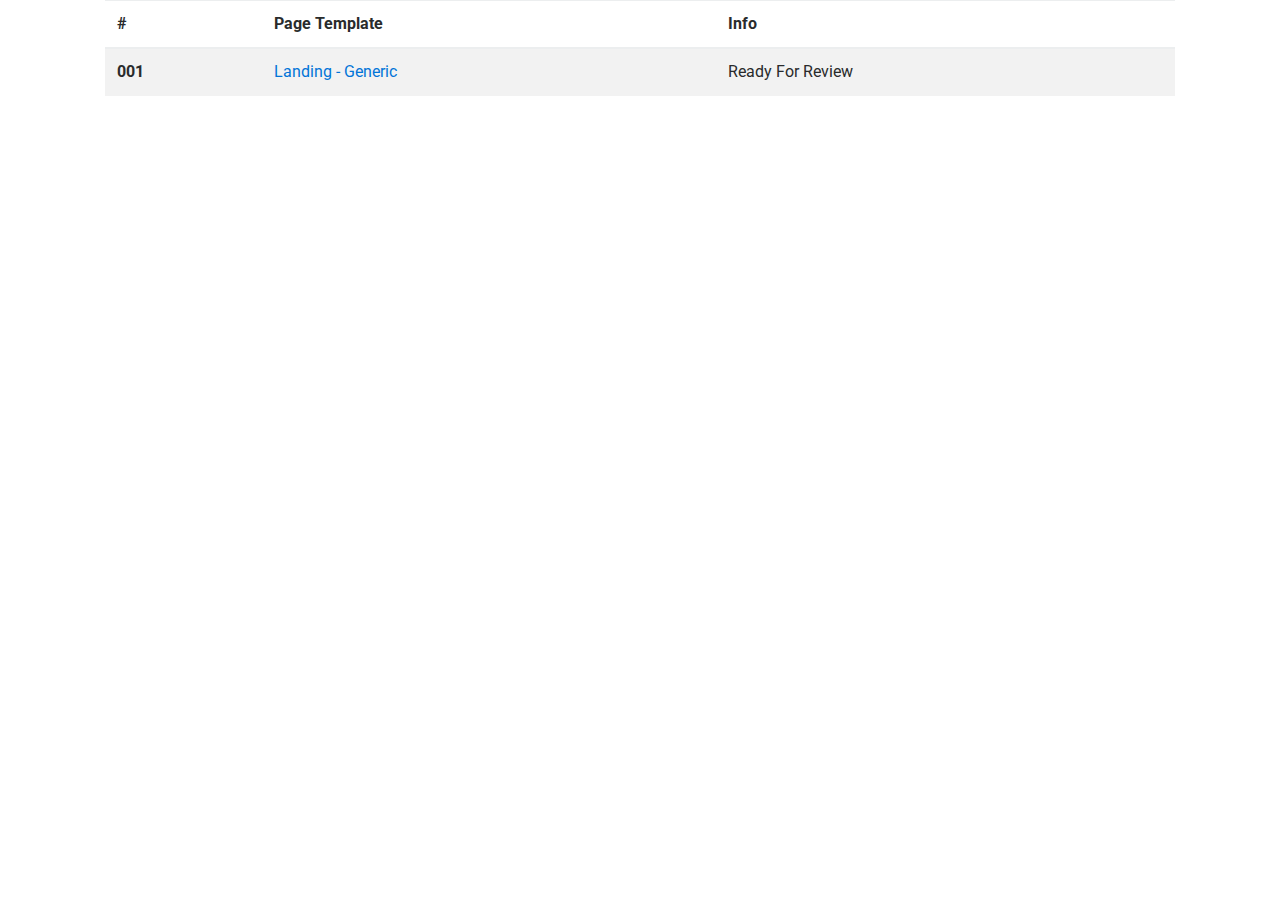
==== commit 981ce8f2: "UI" ====
--- a/index.html
+++ b/index.html
@@ -6,6 +6,7 @@
     <meta name="viewport" content="width=device-width,initial-scale=1.0">
     <link href="style/css/main.css" rel="stylesheet">
     <script src="//ajax.googleapis.com/ajax/libs/jquery/3.1.1/jquery.min.js"></script>
+    <script src="js/front-end/swapBackground.js"></script>
     <link href="https://fonts.googleapis.com/css?family=Rajdhani:400,500,700|Roboto:400,500,700" rel="stylesheet">
     <title>Diesel - Landing Pages</title>
   </head>
@@ -23,8 +24,8 @@
           <tbody>
             <tr>
               <th scope="row">001</th>
-              <td><a href="landing.html">Landing</a></td>
-              <td>in progress</td>
+              <td><a href="landing-generic.html">Landing - Generic</a></td>
+              <td>Ready For Review</td>
             </tr>
           </tbody>
         </table>
--- a/style/css/main.css
+++ b/style/css/main.css
@@ -1,8 +1,8 @@
-.fillColorGray{background-color:#959595 !important}.fillColorGrayLight{background-color:#cacaca !important}.fillColorGrayLighter{background-color:#eaeaea !important}.fillColorGrayLightest{background-color:#f4f4f4 !important}.fillColorGrayDark{background-color:#707070 !important}.fillColorGrayDarker{background-color:#616161 !important}.fillColorGrayDarkest{background-color:#434343 !important}.fillColorBlack{background-color:#000 !important}.fillColorWhite{background-color:#fff !important}.fillColorBrandGold{background-color:#ad9540 !important}.fillColorBrandGoldLight{background-color:#f9de62 !important}.fillColorBrandGoldDark{background-color:#cbb554 !important}.fillColorBrandTan{background-color:#ffe5c6 !important}.heroMain-copy>*:last-child,.heroMain-copy>*:last-child>*:last-child,.heroMain-copy>*:last-child>*:last-child>*:last-child{margin-bottom:0 !important}/*!
+.footerMain-first>*:last-child,.footerMain-second>*:last-child,.heroMain-copy>*:last-child,.footerMain-first>*:last-child>*:last-child,.footerMain-second>*:last-child>*:last-child,.heroMain-copy>*:last-child>*:last-child,.footerMain-first>*:last-child>*:last-child>*:last-child,.footerMain-second>*:last-child>*:last-child>*:last-child,.heroMain-copy>*:last-child>*:last-child>*:last-child{margin-bottom:0 !important}/*!
  * Bootstrap v4.0.0-alpha.6 (https://getbootstrap.com)
  * Copyright 2011-2017 The Bootstrap Authors
  * Copyright 2011-2017 Twitter, Inc.
  * Licensed under MIT (https://github.com/twbs/bootstrap/blob/master/LICENSE)
- */@media print{*,*::before,*::after,p::first-letter,div::first-letter,blockquote::first-letter,li::first-letter,p::first-line,div::first-line,blockquote::first-line,li::first-line{text-shadow:none !important;box-shadow:none !important}a,a:visited{text-decoration:underline}abbr[title]::after{content:" (" attr(title) ")"}pre{white-space:pre-wrap !important}pre,blockquote{border:1px solid #999;page-break-inside:avoid}thead{display:table-header-group}tr,img{page-break-inside:avoid}p,h2,h3{orphans:3;widows:3}h2,h3{page-break-after:avoid}.navbar{display:none}.badge{border:1px solid #000}.table{border-collapse:collapse !important}.table td,.table th{background-color:#fff !important}.table-bordered th,.table-bordered td{border:1px solid #ddd !important}}html{box-sizing:border-box;font-family:sans-serif;line-height:1.15;-webkit-text-size-adjust:100%;-ms-text-size-adjust:100%;-ms-overflow-style:scrollbar;-webkit-tap-highlight-color:transparent}*,*::before,*::after{box-sizing:inherit}@-ms-viewport{width:device-width}body{margin:0;font-family:"Roboto",sans-serif;font-size:1rem;font-weight:normal;line-height:1.5;color:#292b2c;background-color:#fff}[tabindex="-1"]:focus{outline:none !important}hr{box-sizing:content-box;height:0;overflow:visible}h1,h2,h3,h4,h5,h6{margin-top:0;margin-bottom:.5rem}p{margin-top:0;margin-bottom:1rem}abbr[title],abbr[data-original-title]{text-decoration:underline;text-decoration:underline dotted;cursor:help;border-bottom:0}address{margin-bottom:1rem;font-style:normal;line-height:inherit}ol,ul,dl{margin-top:0;margin-bottom:1rem}ol ol,ul ul,ol ul,ul ol{margin-bottom:0}dt{font-weight:bold}dd{margin-bottom:.5rem;margin-left:0}blockquote{margin:0 0 1rem}dfn{font-style:italic}b,strong{font-weight:bolder}small{font-size:80%}sub,sup{position:relative;font-size:75%;line-height:0;vertical-align:baseline}sub{bottom:-.25em}sup{top:-.5em}a{color:#0275d8;text-decoration:none;background-color:transparent;-webkit-text-decoration-skip:objects}a:hover{color:#014c8c;text-decoration:underline}a:not([href]):not([tabindex]){color:inherit;text-decoration:none}a:not([href]):not([tabindex]):focus,a:not([href]):not([tabindex]):hover{color:inherit;text-decoration:none}a:not([href]):not([tabindex]):focus{outline:0}pre,code,kbd,samp{font-family:monospace, monospace;font-size:1em}pre{margin-top:0;margin-bottom:1rem;overflow:auto}figure{margin:0 0 1rem}img{vertical-align:middle;border-style:none}svg:not(:root){overflow:hidden}a,area,button,[role="button"],input,label,select,summary,textarea{-ms-touch-action:manipulation;touch-action:manipulation}table{border-collapse:collapse}caption{padding-top:.75rem;padding-bottom:.75rem;color:#636c72;text-align:left;caption-side:bottom}th{text-align:left}label{display:inline-block;margin-bottom:.5rem}button:focus{outline:1px dotted;outline:5px auto -webkit-focus-ring-color}input,button,select,optgroup,textarea{margin:0;font-family:inherit;font-size:inherit;line-height:inherit}button,input{overflow:visible}button,select{text-transform:none}button,html [type="button"],[type="reset"],[type="submit"]{-webkit-appearance:button}button::-moz-focus-inner,[type="button"]::-moz-focus-inner,[type="reset"]::-moz-focus-inner,[type="submit"]::-moz-focus-inner{padding:0;border-style:none}input[type="radio"],input[type="checkbox"]{box-sizing:border-box;padding:0}input[type="date"],input[type="time"],input[type="datetime-local"],input[type="month"]{-webkit-appearance:listbox}textarea{overflow:auto;resize:vertical}fieldset{min-width:0;padding:0;margin:0;border:0}legend{display:block;width:100%;max-width:100%;padding:0;margin-bottom:.5rem;font-size:1.5rem;line-height:inherit;color:inherit;white-space:normal}progress{vertical-align:baseline}[type="number"]::-webkit-inner-spin-button,[type="number"]::-webkit-outer-spin-button{height:auto}[type="search"]{outline-offset:-2px;-webkit-appearance:none}[type="search"]::-webkit-search-cancel-button,[type="search"]::-webkit-search-decoration{-webkit-appearance:none}::-webkit-file-upload-button{font:inherit;-webkit-appearance:button}output{display:inline-block}summary{display:list-item}template{display:none}[hidden]{display:none !important}h1,h2,h3,h4,h5,h6,.h1,.h2,.h3,.h4,.h5,.h6{margin-bottom:.5rem;font-family:"Rajdhani",sans-serif;font-weight:700;line-height:1.1;color:inherit}h1,.h1{font-size:2.5rem}h2,.h2{font-size:2rem}h3,.h3{font-size:1.75rem}h4,.h4{font-size:1.5rem}h5,.h5{font-size:1.25rem}h6,.h6{font-size:1rem}.lead{font-size:1.25rem;font-weight:300}.display-1{font-size:6rem;font-weight:300;line-height:1.1}.display-2{font-size:5.5rem;font-weight:300;line-height:1.1}.display-3{font-size:4.5rem;font-weight:300;line-height:1.1}.display-4{font-size:3.5rem;font-weight:300;line-height:1.1}hr{margin-top:1rem;margin-bottom:1rem;border:0;border-top:1px solid rgba(0,0,0,0.1)}small,.small{font-size:80%;font-weight:normal}mark,.mark{padding:.2em;background-color:#fcf8e3}.list-unstyled{padding-left:0;list-style:none}.list-inline{padding-left:0;list-style:none}.list-inline-item{display:inline-block}.list-inline-item:not(:last-child){margin-right:5px}.initialism{font-size:90%;text-transform:uppercase}.blockquote{padding:.5rem 1rem;margin-bottom:1rem;font-size:1.25rem;border-left:.25rem solid #eceeef}.blockquote-footer{display:block;font-size:80%;color:#636c72}.blockquote-footer::before{content:"\2014 \00A0"}.blockquote-reverse{padding-right:1rem;padding-left:0;text-align:right;border-right:.25rem solid #eceeef;border-left:0}.blockquote-reverse .blockquote-footer::before{content:""}.blockquote-reverse .blockquote-footer::after{content:"\00A0 \2014"}.img-fluid{max-width:100%;height:auto}.img-thumbnail{padding:.25rem;background-color:#fff;border:1px solid #ddd;border-radius:.25rem;transition:all 0.2s ease-in-out;max-width:100%;height:auto}.figure{display:inline-block}.figure-img{margin-bottom:.5rem;line-height:1}.figure-caption{font-size:90%;color:#636c72}code,kbd,pre,samp{font-family:Menlo,Monaco,Consolas,"Liberation Mono","Courier New",monospace}code{padding:.2rem .4rem;font-size:90%;color:#bd4147;background-color:#f7f7f9;border-radius:.25rem}a>code{padding:0;color:inherit;background-color:inherit}kbd{padding:.2rem .4rem;font-size:90%;color:#fff;background-color:#292b2c;border-radius:.2rem}kbd kbd{padding:0;font-size:100%;font-weight:bold}pre{display:block;margin-top:0;margin-bottom:1rem;font-size:90%;color:#292b2c}pre code{padding:0;font-size:inherit;color:inherit;background-color:transparent;border-radius:0}.pre-scrollable{max-height:340px;overflow-y:scroll}.container{margin-right:auto;margin-left:auto;padding-right:15px;padding-left:15px}@media (min-width: 576px){.container{padding-right:15px;padding-left:15px}}@media (min-width: 768px){.container{padding-right:15px;padding-left:15px}}@media (min-width: 992px){.container{padding-right:15px;padding-left:15px}}@media (min-width: 1200px){.container{padding-right:15px;padding-left:15px}}@media (min-width: 576px){.container{width:1097px;max-width:100%}}@media (min-width: 768px){.container{width:1098px;max-width:100%}}@media (min-width: 992px){.container{width:1099px;max-width:100%}}@media (min-width: 1200px){.container{width:1100px;max-width:100%}}.container-fluid{width:100%;margin-right:auto;margin-left:auto;padding-right:15px;padding-left:15px}@media (min-width: 576px){.container-fluid{padding-right:15px;padding-left:15px}}@media (min-width: 768px){.container-fluid{padding-right:15px;padding-left:15px}}@media (min-width: 992px){.container-fluid{padding-right:15px;padding-left:15px}}@media (min-width: 1200px){.container-fluid{padding-right:15px;padding-left:15px}}.row{display:-ms-flexbox;display:flex;-ms-flex-wrap:wrap;flex-wrap:wrap;margin-right:-15px;margin-left:-15px}@media (min-width: 576px){.row{margin-right:-15px;margin-left:-15px}}@media (min-width: 768px){.row{margin-right:-15px;margin-left:-15px}}@media (min-width: 992px){.row{margin-right:-15px;margin-left:-15px}}@media (min-width: 1200px){.row{margin-right:-15px;margin-left:-15px}}.no-gutters{margin-right:0;margin-left:0}.no-gutters>.col,.no-gutters>[class*="col-"]{padding-right:0;padding-left:0}.col-1,.col-2,.col-3,.col-4,.col-5,.col-6,.col-7,.col-8,.col-9,.col-10,.col-11,.col-12,.col,.col-auto,.col-sm-1,.col-sm-2,.col-sm-3,.col-sm-4,.col-sm-5,.col-sm-6,.col-sm-7,.col-sm-8,.col-sm-9,.col-sm-10,.col-sm-11,.col-sm-12,.col-sm,.col-sm-auto,.col-md-1,.col-md-2,.col-md-3,.col-md-4,.col-md-5,.col-md-6,.col-md-7,.col-md-8,.col-md-9,.col-md-10,.col-md-11,.col-md-12,.col-md,.col-md-auto,.col-lg-1,.col-lg-2,.col-lg-3,.col-lg-4,.col-lg-5,.col-lg-6,.col-lg-7,.col-lg-8,.col-lg-9,.col-lg-10,.col-lg-11,.col-lg-12,.col-lg,.col-lg-auto,.col-xl-1,.col-xl-2,.col-xl-3,.col-xl-4,.col-xl-5,.col-xl-6,.col-xl-7,.col-xl-8,.col-xl-9,.col-xl-10,.col-xl-11,.col-xl-12,.col-xl,.col-xl-auto{position:relative;width:100%;min-height:1px;padding-right:15px;padding-left:15px}@media (min-width: 576px){.col-1,.col-2,.col-3,.col-4,.col-5,.col-6,.col-7,.col-8,.col-9,.col-10,.col-11,.col-12,.col,.col-auto,.col-sm-1,.col-sm-2,.col-sm-3,.col-sm-4,.col-sm-5,.col-sm-6,.col-sm-7,.col-sm-8,.col-sm-9,.col-sm-10,.col-sm-11,.col-sm-12,.col-sm,.col-sm-auto,.col-md-1,.col-md-2,.col-md-3,.col-md-4,.col-md-5,.col-md-6,.col-md-7,.col-md-8,.col-md-9,.col-md-10,.col-md-11,.col-md-12,.col-md,.col-md-auto,.col-lg-1,.col-lg-2,.col-lg-3,.col-lg-4,.col-lg-5,.col-lg-6,.col-lg-7,.col-lg-8,.col-lg-9,.col-lg-10,.col-lg-11,.col-lg-12,.col-lg,.col-lg-auto,.col-xl-1,.col-xl-2,.col-xl-3,.col-xl-4,.col-xl-5,.col-xl-6,.col-xl-7,.col-xl-8,.col-xl-9,.col-xl-10,.col-xl-11,.col-xl-12,.col-xl,.col-xl-auto{padding-right:15px;padding-left:15px}}@media (min-width: 768px){.col-1,.col-2,.col-3,.col-4,.col-5,.col-6,.col-7,.col-8,.col-9,.col-10,.col-11,.col-12,.col,.col-auto,.col-sm-1,.col-sm-2,.col-sm-3,.col-sm-4,.col-sm-5,.col-sm-6,.col-sm-7,.col-sm-8,.col-sm-9,.col-sm-10,.col-sm-11,.col-sm-12,.col-sm,.col-sm-auto,.col-md-1,.col-md-2,.col-md-3,.col-md-4,.col-md-5,.col-md-6,.col-md-7,.col-md-8,.col-md-9,.col-md-10,.col-md-11,.col-md-12,.col-md,.col-md-auto,.col-lg-1,.col-lg-2,.col-lg-3,.col-lg-4,.col-lg-5,.col-lg-6,.col-lg-7,.col-lg-8,.col-lg-9,.col-lg-10,.col-lg-11,.col-lg-12,.col-lg,.col-lg-auto,.col-xl-1,.col-xl-2,.col-xl-3,.col-xl-4,.col-xl-5,.col-xl-6,.col-xl-7,.col-xl-8,.col-xl-9,.col-xl-10,.col-xl-11,.col-xl-12,.col-xl,.col-xl-auto{padding-right:15px;padding-left:15px}}@media (min-width: 992px){.col-1,.col-2,.col-3,.col-4,.col-5,.col-6,.col-7,.col-8,.col-9,.col-10,.col-11,.col-12,.col,.col-auto,.col-sm-1,.col-sm-2,.col-sm-3,.col-sm-4,.col-sm-5,.col-sm-6,.col-sm-7,.col-sm-8,.col-sm-9,.col-sm-10,.col-sm-11,.col-sm-12,.col-sm,.col-sm-auto,.col-md-1,.col-md-2,.col-md-3,.col-md-4,.col-md-5,.col-md-6,.col-md-7,.col-md-8,.col-md-9,.col-md-10,.col-md-11,.col-md-12,.col-md,.col-md-auto,.col-lg-1,.col-lg-2,.col-lg-3,.col-lg-4,.col-lg-5,.col-lg-6,.col-lg-7,.col-lg-8,.col-lg-9,.col-lg-10,.col-lg-11,.col-lg-12,.col-lg,.col-lg-auto,.col-xl-1,.col-xl-2,.col-xl-3,.col-xl-4,.col-xl-5,.col-xl-6,.col-xl-7,.col-xl-8,.col-xl-9,.col-xl-10,.col-xl-11,.col-xl-12,.col-xl,.col-xl-auto{padding-right:15px;padding-left:15px}}@media (min-width: 1200px){.col-1,.col-2,.col-3,.col-4,.col-5,.col-6,.col-7,.col-8,.col-9,.col-10,.col-11,.col-12,.col,.col-auto,.col-sm-1,.col-sm-2,.col-sm-3,.col-sm-4,.col-sm-5,.col-sm-6,.col-sm-7,.col-sm-8,.col-sm-9,.col-sm-10,.col-sm-11,.col-sm-12,.col-sm,.col-sm-auto,.col-md-1,.col-md-2,.col-md-3,.col-md-4,.col-md-5,.col-md-6,.col-md-7,.col-md-8,.col-md-9,.col-md-10,.col-md-11,.col-md-12,.col-md,.col-md-auto,.col-lg-1,.col-lg-2,.col-lg-3,.col-lg-4,.col-lg-5,.col-lg-6,.col-lg-7,.col-lg-8,.col-lg-9,.col-lg-10,.col-lg-11,.col-lg-12,.col-lg,.col-lg-auto,.col-xl-1,.col-xl-2,.col-xl-3,.col-xl-4,.col-xl-5,.col-xl-6,.col-xl-7,.col-xl-8,.col-xl-9,.col-xl-10,.col-xl-11,.col-xl-12,.col-xl,.col-xl-auto{padding-right:15px;padding-left:15px}}.col{-ms-flex-preferred-size:0;flex-basis:0;-ms-flex-positive:1;flex-grow:1;max-width:100%}.col-auto{-ms-flex:0 0 auto;flex:0 0 auto;width:auto}.col-1{width:8.33333%}.col-2{width:16.66667%}.col-3{width:25%}.col-4{width:33.33333%}.col-5{width:41.66667%}.col-6{width:50%}.col-7{width:58.33333%}.col-8{width:66.66667%}.col-9{width:75%}.col-10{width:83.33333%}.col-11{width:91.66667%}.col-12{width:100%}.pull-0{right:auto}.pull-1{right:8.33333%}.pull-2{right:16.66667%}.pull-3{right:25%}.pull-4{right:33.33333%}.pull-5{right:41.66667%}.pull-6{right:50%}.pull-7{right:58.33333%}.pull-8{right:66.66667%}.pull-9{right:75%}.pull-10{right:83.33333%}.pull-11{right:91.66667%}.pull-12{right:100%}.push-0{left:auto}.push-1{left:8.33333%}.push-2{left:16.66667%}.push-3{left:25%}.push-4{left:33.33333%}.push-5{left:41.66667%}.push-6{left:50%}.push-7{left:58.33333%}.push-8{left:66.66667%}.push-9{left:75%}.push-10{left:83.33333%}.push-11{left:91.66667%}.push-12{left:100%}.offset-1{margin-left:8.33333%}.offset-2{margin-left:16.66667%}.offset-3{margin-left:25%}.offset-4{margin-left:33.33333%}.offset-5{margin-left:41.66667%}.offset-6{margin-left:50%}.offset-7{margin-left:58.33333%}.offset-8{margin-left:66.66667%}.offset-9{margin-left:75%}.offset-10{margin-left:83.33333%}.offset-11{margin-left:91.66667%}@media (min-width: 576px){.col-sm{-ms-flex-preferred-size:0;flex-basis:0;-ms-flex-positive:1;flex-grow:1;max-width:100%}.col-sm-auto{-ms-flex:0 0 auto;flex:0 0 auto;width:auto}.col-sm-1{width:8.33333%}.col-sm-2{width:16.66667%}.col-sm-3{width:25%}.col-sm-4{width:33.33333%}.col-sm-5{width:41.66667%}.col-sm-6{width:50%}.col-sm-7{width:58.33333%}.col-sm-8{width:66.66667%}.col-sm-9{width:75%}.col-sm-10{width:83.33333%}.col-sm-11{width:91.66667%}.col-sm-12{width:100%}.pull-sm-0{right:auto}.pull-sm-1{right:8.33333%}.pull-sm-2{right:16.66667%}.pull-sm-3{right:25%}.pull-sm-4{right:33.33333%}.pull-sm-5{right:41.66667%}.pull-sm-6{right:50%}.pull-sm-7{right:58.33333%}.pull-sm-8{right:66.66667%}.pull-sm-9{right:75%}.pull-sm-10{right:83.33333%}.pull-sm-11{right:91.66667%}.pull-sm-12{right:100%}.push-sm-0{left:auto}.push-sm-1{left:8.33333%}.push-sm-2{left:16.66667%}.push-sm-3{left:25%}.push-sm-4{left:33.33333%}.push-sm-5{left:41.66667%}.push-sm-6{left:50%}.push-sm-7{left:58.33333%}.push-sm-8{left:66.66667%}.push-sm-9{left:75%}.push-sm-10{left:83.33333%}.push-sm-11{left:91.66667%}.push-sm-12{left:100%}.offset-sm-0{margin-left:0%}.offset-sm-1{margin-left:8.33333%}.offset-sm-2{margin-left:16.66667%}.offset-sm-3{margin-left:25%}.offset-sm-4{margin-left:33.33333%}.offset-sm-5{margin-left:41.66667%}.offset-sm-6{margin-left:50%}.offset-sm-7{margin-left:58.33333%}.offset-sm-8{margin-left:66.66667%}.offset-sm-9{margin-left:75%}.offset-sm-10{margin-left:83.33333%}.offset-sm-11{margin-left:91.66667%}}@media (min-width: 768px){.col-md{-ms-flex-preferred-size:0;flex-basis:0;-ms-flex-positive:1;flex-grow:1;max-width:100%}.col-md-auto{-ms-flex:0 0 auto;flex:0 0 auto;width:auto}.col-md-1{width:8.33333%}.col-md-2{width:16.66667%}.col-md-3{width:25%}.col-md-4{width:33.33333%}.col-md-5{width:41.66667%}.col-md-6{width:50%}.col-md-7{width:58.33333%}.col-md-8{width:66.66667%}.col-md-9{width:75%}.col-md-10{width:83.33333%}.col-md-11{width:91.66667%}.col-md-12{width:100%}.pull-md-0{right:auto}.pull-md-1{right:8.33333%}.pull-md-2{right:16.66667%}.pull-md-3{right:25%}.pull-md-4{right:33.33333%}.pull-md-5{right:41.66667%}.pull-md-6{right:50%}.pull-md-7{right:58.33333%}.pull-md-8{right:66.66667%}.pull-md-9{right:75%}.pull-md-10{right:83.33333%}.pull-md-11{right:91.66667%}.pull-md-12{right:100%}.push-md-0{left:auto}.push-md-1{left:8.33333%}.push-md-2{left:16.66667%}.push-md-3{left:25%}.push-md-4{left:33.33333%}.push-md-5{left:41.66667%}.push-md-6{left:50%}.push-md-7{left:58.33333%}.push-md-8{left:66.66667%}.push-md-9{left:75%}.push-md-10{left:83.33333%}.push-md-11{left:91.66667%}.push-md-12{left:100%}.offset-md-0{margin-left:0%}.offset-md-1{margin-left:8.33333%}.offset-md-2{margin-left:16.66667%}.offset-md-3{margin-left:25%}.offset-md-4{margin-left:33.33333%}.offset-md-5{margin-left:41.66667%}.offset-md-6{margin-left:50%}.offset-md-7{margin-left:58.33333%}.offset-md-8{margin-left:66.66667%}.offset-md-9{margin-left:75%}.offset-md-10{margin-left:83.33333%}.offset-md-11{margin-left:91.66667%}}@media (min-width: 992px){.col-lg{-ms-flex-preferred-size:0;flex-basis:0;-ms-flex-positive:1;flex-grow:1;max-width:100%}.col-lg-auto{-ms-flex:0 0 auto;flex:0 0 auto;width:auto}.col-lg-1{width:8.33333%}.col-lg-2{width:16.66667%}.col-lg-3{width:25%}.col-lg-4{width:33.33333%}.col-lg-5{width:41.66667%}.col-lg-6{width:50%}.col-lg-7{width:58.33333%}.col-lg-8{width:66.66667%}.col-lg-9{width:75%}.col-lg-10{width:83.33333%}.col-lg-11{width:91.66667%}.col-lg-12{width:100%}.pull-lg-0{right:auto}.pull-lg-1{right:8.33333%}.pull-lg-2{right:16.66667%}.pull-lg-3{right:25%}.pull-lg-4{right:33.33333%}.pull-lg-5{right:41.66667%}.pull-lg-6{right:50%}.pull-lg-7{right:58.33333%}.pull-lg-8{right:66.66667%}.pull-lg-9{right:75%}.pull-lg-10{right:83.33333%}.pull-lg-11{right:91.66667%}.pull-lg-12{right:100%}.push-lg-0{left:auto}.push-lg-1{left:8.33333%}.push-lg-2{left:16.66667%}.push-lg-3{left:25%}.push-lg-4{left:33.33333%}.push-lg-5{left:41.66667%}.push-lg-6{left:50%}.push-lg-7{left:58.33333%}.push-lg-8{left:66.66667%}.push-lg-9{left:75%}.push-lg-10{left:83.33333%}.push-lg-11{left:91.66667%}.push-lg-12{left:100%}.offset-lg-0{margin-left:0%}.offset-lg-1{margin-left:8.33333%}.offset-lg-2{margin-left:16.66667%}.offset-lg-3{margin-left:25%}.offset-lg-4{margin-left:33.33333%}.offset-lg-5{margin-left:41.66667%}.offset-lg-6{margin-left:50%}.offset-lg-7{margin-left:58.33333%}.offset-lg-8{margin-left:66.66667%}.offset-lg-9{margin-left:75%}.offset-lg-10{margin-left:83.33333%}.offset-lg-11{margin-left:91.66667%}}@media (min-width: 1200px){.col-xl{-ms-flex-preferred-size:0;flex-basis:0;-ms-flex-positive:1;flex-grow:1;max-width:100%}.col-xl-auto{-ms-flex:0 0 auto;flex:0 0 auto;width:auto}.col-xl-1{width:8.33333%}.col-xl-2{width:16.66667%}.col-xl-3{width:25%}.col-xl-4{width:33.33333%}.col-xl-5{width:41.66667%}.col-xl-6{width:50%}.col-xl-7{width:58.33333%}.col-xl-8{width:66.66667%}.col-xl-9{width:75%}.col-xl-10{width:83.33333%}.col-xl-11{width:91.66667%}.col-xl-12{width:100%}.pull-xl-0{right:auto}.pull-xl-1{right:8.33333%}.pull-xl-2{right:16.66667%}.pull-xl-3{right:25%}.pull-xl-4{right:33.33333%}.pull-xl-5{right:41.66667%}.pull-xl-6{right:50%}.pull-xl-7{right:58.33333%}.pull-xl-8{right:66.66667%}.pull-xl-9{right:75%}.pull-xl-10{right:83.33333%}.pull-xl-11{right:91.66667%}.pull-xl-12{right:100%}.push-xl-0{left:auto}.push-xl-1{left:8.33333%}.push-xl-2{left:16.66667%}.push-xl-3{left:25%}.push-xl-4{left:33.33333%}.push-xl-5{left:41.66667%}.push-xl-6{left:50%}.push-xl-7{left:58.33333%}.push-xl-8{left:66.66667%}.push-xl-9{left:75%}.push-xl-10{left:83.33333%}.push-xl-11{left:91.66667%}.push-xl-12{left:100%}.offset-xl-0{margin-left:0%}.offset-xl-1{margin-left:8.33333%}.offset-xl-2{margin-left:16.66667%}.offset-xl-3{margin-left:25%}.offset-xl-4{margin-left:33.33333%}.offset-xl-5{margin-left:41.66667%}.offset-xl-6{margin-left:50%}.offset-xl-7{margin-left:58.33333%}.offset-xl-8{margin-left:66.66667%}.offset-xl-9{margin-left:75%}.offset-xl-10{margin-left:83.33333%}.offset-xl-11{margin-left:91.66667%}}.table{width:100%;max-width:100%;margin-bottom:1rem;background-color:transparent}.table th,.table td{padding:.75rem;vertical-align:top;border-top:1px solid #eceeef}.table thead th{vertical-align:bottom;border-bottom:2px solid #eceeef}.table tbody+tbody{border-top:2px solid #eceeef}.table .table{background-color:#fff}.table-sm th,.table-sm td{padding:.3rem}.table-bordered{border:1px solid #eceeef}.table-bordered th,.table-bordered td{border:1px solid #eceeef}.table-bordered thead th,.table-bordered thead td{border-bottom-width:2px}.table-striped tbody tr:nth-of-type(odd){background-color:rgba(0,0,0,0.05)}.table-hover tbody tr:hover{background-color:rgba(0,0,0,0.075)}.table-active,.table-active>th,.table-active>td{background-color:rgba(0,0,0,0.075)}.table-hover .table-active:hover{background-color:rgba(0,0,0,0.075)}.table-hover .table-active:hover>td,.table-hover .table-active:hover>th{background-color:rgba(0,0,0,0.075)}.table-success,.table-success>th,.table-success>td{background-color:#dff0d8}.table-hover .table-success:hover{background-color:#d0e9c6}.table-hover .table-success:hover>td,.table-hover .table-success:hover>th{background-color:#d0e9c6}.table-info,.table-info>th,.table-info>td{background-color:#d9edf7}.table-hover .table-info:hover{background-color:#c4e3f3}.table-hover .table-info:hover>td,.table-hover .table-info:hover>th{background-color:#c4e3f3}.table-warning,.table-warning>th,.table-warning>td{background-color:#fcf8e3}.table-hover .table-warning:hover{background-color:#faf2cc}.table-hover .table-warning:hover>td,.table-hover .table-warning:hover>th{background-color:#faf2cc}.table-danger,.table-danger>th,.table-danger>td{background-color:#f2dede}.table-hover .table-danger:hover{background-color:#ebcccc}.table-hover .table-danger:hover>td,.table-hover .table-danger:hover>th{background-color:#ebcccc}.thead-inverse th{color:#fff;background-color:#292b2c}.thead-default th{color:#464a4c;background-color:#eceeef}.table-inverse{color:#fff;background-color:#292b2c}.table-inverse th,.table-inverse td,.table-inverse thead th{border-color:#3b3e40}.table-inverse.table-bordered{border:0}.table-inverse.table-striped tbody tr:nth-of-type(odd){background-color:rgba(255,255,255,0.05)}.table-inverse.table-hover tbody tr:hover{background-color:rgba(255,255,255,0.075)}@media (max-width: 991px){.table-responsive{display:block;width:100%;overflow-x:auto;-ms-overflow-style:-ms-autohiding-scrollbar}.table-responsive.table-bordered{border:0}}.form-control{display:block;width:100%;padding:.5rem 1rem;font-size:1rem;line-height:1.25;color:#464a4c;background-color:#fff;background-image:none;background-clip:padding-box;border:1px solid rgba(0,0,0,0.15);border-radius:.25rem;transition:border-color ease-in-out 0.15s,box-shadow ease-in-out 0.15s}.form-control::-ms-expand{background-color:transparent;border:0}.form-control:focus{color:#464a4c;background-color:#fff;border-color:#5cb3fd;outline:none}.form-control::-webkit-input-placeholder{color:#636c72;opacity:1}.form-control:-ms-input-placeholder{color:#636c72;opacity:1}.form-control::placeholder{color:#636c72;opacity:1}.form-control:disabled,.form-control[readonly]{background-color:#eceeef;opacity:1}select.form-control:not([size]):not([multiple]){height:calc(2.25rem + 2px)}select.form-control:focus::-ms-value{color:#464a4c;background-color:#fff}.form-control-file,.form-control-range{display:block}.col-form-label{padding-top:calc(.5rem - 1px * 2);padding-bottom:calc(.5rem - 1px * 2);margin-bottom:0}.col-form-label-lg{padding-top:calc(.5rem - 1px * 2);padding-bottom:calc(.5rem - 1px * 2);font-size:1.25rem}.col-form-label-sm{padding-top:calc(.25rem - 1px * 2);padding-bottom:calc(.25rem - 1px * 2);font-size:.875rem}.col-form-legend{padding-top:.5rem;padding-bottom:.5rem;margin-bottom:0;font-size:1rem}.form-control-static{padding-top:.5rem;padding-bottom:.5rem;margin-bottom:0;line-height:1.25;border:solid transparent;border-width:1px 0}.form-control-static.form-control-sm,.input-group-sm>.form-control-static.form-control,.input-group-sm>.form-control-static.input-group-addon,.input-group-sm>.input-group-btn>.form-control-static.btn,.form-control-static.form-control-lg,.input-group-lg>.form-control-static.form-control,.input-group-lg>.form-control-static.input-group-addon,.input-group-lg>.input-group-btn>.form-control-static.btn{padding-right:0;padding-left:0}.form-control-sm,.input-group-sm>.form-control,.input-group-sm>.input-group-addon,.input-group-sm>.input-group-btn>.btn{padding:.25rem .5rem;font-size:.875rem;line-height:1.5;border-radius:.2rem}select.form-control-sm:not([size]):not([multiple]),.input-group-sm>select.form-control:not([size]):not([multiple]),.input-group-sm>select.input-group-addon:not([size]):not([multiple]),.input-group-sm>.input-group-btn>select.btn:not([size]):not([multiple]){height:calc(1.8125rem + 2px)}.form-control-lg,.input-group-lg>.form-control,.input-group-lg>.input-group-addon,.input-group-lg>.input-group-btn>.btn{padding:.5rem 1rem;font-size:1.25rem;line-height:1.5;border-radius:.3rem}select.form-control-lg:not([size]):not([multiple]),.input-group-lg>select.form-control:not([size]):not([multiple]),.input-group-lg>select.input-group-addon:not([size]):not([multiple]),.input-group-lg>.input-group-btn>select.btn:not([size]):not([multiple]){height:calc(2.875rem + 2px)}.form-group{margin-bottom:1rem}.form-text{display:block;margin-top:.25rem}.form-check{position:relative;display:block;margin-bottom:.5rem}.form-check.disabled .form-check-label{color:#636c72}.form-check-label{padding-left:1.25rem;margin-bottom:0}.form-check-input{position:absolute;margin-top:.25rem;margin-left:-1.25rem}.form-check-input:only-child{position:static}.form-check-inline{display:inline-block}.form-check-inline .form-check-label{vertical-align:middle}.form-check-inline+.form-check-inline{margin-left:.75rem}.form-control-feedback{margin-top:.25rem}.form-control-success,.form-control-warning,.form-control-danger{padding-right:3rem;background-repeat:no-repeat;background-position:center right .5625rem;background-size:1.125rem 1.125rem}.has-success .form-control-feedback,.has-success .form-control-label,.has-success .col-form-label,.has-success .form-check-label,.has-success .custom-control{color:#5cb85c}.has-success .form-control,.has-success .custom-select,.has-success .custom-file-control{border-color:#5cb85c}.has-success .input-group-addon{color:#5cb85c;background-color:#eaf6ea;border-color:#5cb85c}.has-success .form-control-success{background-image:url("data:image/svg+xml;charset=utf8,%3Csvg xmlns='http://www.w3.org/2000/svg' viewBox='0 0 8 8'%3E%3Cpath fill='%235cb85c' d='M2.3 6.73L.6 4.53c-.4-1.04.46-1.4 1.1-.8l1.1 1.4 3.4-3.8c.6-.63 1.6-.27 1.2.7l-4 4.6c-.43.5-.8.4-1.1.1z'/%3E%3C/svg%3E")}.has-warning .form-control-feedback,.has-warning .form-control-label,.has-warning .col-form-label,.has-warning .form-check-label,.has-warning .custom-control{color:#f0ad4e}.has-warning .form-control,.has-warning .custom-select,.has-warning .custom-file-control{border-color:#f0ad4e}.has-warning .input-group-addon{color:#f0ad4e;background-color:#fff;border-color:#f0ad4e}.has-warning .form-control-warning{background-image:url("data:image/svg+xml;charset=utf8,%3Csvg xmlns='http://www.w3.org/2000/svg' viewBox='0 0 8 8'%3E%3Cpath fill='%23f0ad4e' d='M4.4 5.324h-.8v-2.46h.8zm0 1.42h-.8V5.89h.8zM3.76.63L.04 7.075c-.115.2.016.425.26.426h7.397c.242 0 .372-.226.258-.426C6.726 4.924 5.47 2.79 4.253.63c-.113-.174-.39-.174-.494 0z'/%3E%3C/svg%3E")}.has-danger .form-control-feedback,.has-danger .form-control-label,.has-danger .col-form-label,.has-danger .form-check-label,.has-danger .custom-control{color:#d9534f}.has-danger .form-control,.has-danger .custom-select,.has-danger .custom-file-control{border-color:#d9534f}.has-danger .input-group-addon{color:#d9534f;background-color:#fdf7f7;border-color:#d9534f}.has-danger .form-control-danger{background-image:url("data:image/svg+xml;charset=utf8,%3Csvg xmlns='http://www.w3.org/2000/svg' fill='%23d9534f' viewBox='-2 -2 7 7'%3E%3Cpath stroke='%23d9534f' d='M0 0l3 3m0-3L0 3'/%3E%3Ccircle r='.5'/%3E%3Ccircle cx='3' r='.5'/%3E%3Ccircle cy='3' r='.5'/%3E%3Ccircle cx='3' cy='3' r='.5'/%3E%3C/svg%3E")}.form-inline{display:-ms-flexbox;display:flex;-ms-flex-flow:row wrap;flex-flow:row wrap;-ms-flex-align:center;align-items:center}.form-inline .form-check{width:100%}@media (min-width: 576px){.form-inline label{display:-ms-flexbox;display:flex;-ms-flex-align:center;align-items:center;-ms-flex-pack:center;justify-content:center;margin-bottom:0}.form-inline .form-group{display:-ms-flexbox;display:flex;-ms-flex:0 0 auto;flex:0 0 auto;-ms-flex-flow:row wrap;flex-flow:row wrap;-ms-flex-align:center;align-items:center;margin-bottom:0}.form-inline .form-control{display:inline-block;width:auto;vertical-align:middle}.form-inline .form-control-static{display:inline-block}.form-inline .input-group{width:auto}.form-inline .form-control-label{margin-bottom:0;vertical-align:middle}.form-inline .form-check{display:-ms-flexbox;display:flex;-ms-flex-align:center;align-items:center;-ms-flex-pack:center;justify-content:center;width:auto;margin-top:0;margin-bottom:0}.form-inline .form-check-label{padding-left:0}.form-inline .form-check-input{position:relative;margin-top:0;margin-right:.25rem;margin-left:0}.form-inline .custom-control{display:-ms-flexbox;display:flex;-ms-flex-align:center;align-items:center;-ms-flex-pack:center;justify-content:center;padding-left:0}.form-inline .custom-control-indicator{position:static;display:inline-block;margin-right:.25rem;vertical-align:text-bottom}.form-inline .has-feedback .form-control-feedback{top:0}}.btn{display:inline-block;font-weight:normal;text-align:center;white-space:nowrap;vertical-align:middle;-webkit-user-select:none;-moz-user-select:none;-ms-user-select:none;user-select:none;border:1px solid transparent;padding:.5rem 1rem;font-size:1rem;line-height:1.25;border-radius:.25rem;transition:all 0.2s ease-in-out}.btn:focus,.btn:hover{text-decoration:none}.btn:focus,.btn.focus{outline:0;box-shadow:0 0 0 2px rgba(2,117,216,0.25)}.btn.disabled,.btn:disabled{opacity:.65}.btn:active,.btn.active{background-image:none}a.btn.disabled,fieldset[disabled] a.btn{pointer-events:none}.btn-primary{color:#fff;background-color:#0275d8;border-color:#0275d8}.btn-primary:hover{color:#fff;background-color:#025aa5;border-color:#01549b}.btn-primary:focus,.btn-primary.focus{box-shadow:0 0 0 2px rgba(2,117,216,0.5)}.btn-primary.disabled,.btn-primary:disabled{background-color:#0275d8;border-color:#0275d8}.btn-primary:active,.btn-primary.active,.show>.btn-primary.dropdown-toggle{color:#fff;background-color:#025aa5;background-image:none;border-color:#01549b}.btn-secondary{color:#292b2c;background-color:#fff;border-color:#ccc}.btn-secondary:hover{color:#292b2c;background-color:#e6e6e6;border-color:#adadad}.btn-secondary:focus,.btn-secondary.focus{box-shadow:0 0 0 2px rgba(204,204,204,0.5)}.btn-secondary.disabled,.btn-secondary:disabled{background-color:#fff;border-color:#ccc}.btn-secondary:active,.btn-secondary.active,.show>.btn-secondary.dropdown-toggle{color:#292b2c;background-color:#e6e6e6;background-image:none;border-color:#adadad}.btn-info{color:#fff;background-color:#5bc0de;border-color:#5bc0de}.btn-info:hover{color:#fff;background-color:#31b0d5;border-color:#2aabd2}.btn-info:focus,.btn-info.focus{box-shadow:0 0 0 2px rgba(91,192,222,0.5)}.btn-info.disabled,.btn-info:disabled{background-color:#5bc0de;border-color:#5bc0de}.btn-info:active,.btn-info.active,.show>.btn-info.dropdown-toggle{color:#fff;background-color:#31b0d5;background-image:none;border-color:#2aabd2}.btn-success{color:#fff;background-color:#5cb85c;border-color:#5cb85c}.btn-success:hover{color:#fff;background-color:#449d44;border-color:#419641}.btn-success:focus,.btn-success.focus{box-shadow:0 0 0 2px rgba(92,184,92,0.5)}.btn-success.disabled,.btn-success:disabled{background-color:#5cb85c;border-color:#5cb85c}.btn-success:active,.btn-success.active,.show>.btn-success.dropdown-toggle{color:#fff;background-color:#449d44;background-image:none;border-color:#419641}.btn-warning{color:#fff;background-color:#f0ad4e;border-color:#f0ad4e}.btn-warning:hover{color:#fff;background-color:#ec971f;border-color:#eb9316}.btn-warning:focus,.btn-warning.focus{box-shadow:0 0 0 2px rgba(240,173,78,0.5)}.btn-warning.disabled,.btn-warning:disabled{background-color:#f0ad4e;border-color:#f0ad4e}.btn-warning:active,.btn-warning.active,.show>.btn-warning.dropdown-toggle{color:#fff;background-color:#ec971f;background-image:none;border-color:#eb9316}.btn-danger{color:#fff;background-color:#d9534f;border-color:#d9534f}.btn-danger:hover{color:#fff;background-color:#c9302c;border-color:#c12e2a}.btn-danger:focus,.btn-danger.focus{box-shadow:0 0 0 2px rgba(217,83,79,0.5)}.btn-danger.disabled,.btn-danger:disabled{background-color:#d9534f;border-color:#d9534f}.btn-danger:active,.btn-danger.active,.show>.btn-danger.dropdown-toggle{color:#fff;background-color:#c9302c;background-image:none;border-color:#c12e2a}.btn-outline-primary{color:#0275d8;background-color:transparent;background-image:none;border-color:#0275d8}.btn-outline-primary:hover{color:#fff;background-color:#0275d8;border-color:#0275d8}.btn-outline-primary:focus,.btn-outline-primary.focus{box-shadow:0 0 0 2px rgba(2,117,216,0.5)}.btn-outline-primary.disabled,.btn-outline-primary:disabled{color:#0275d8;background-color:transparent}.btn-outline-primary:active,.btn-outline-primary.active,.show>.btn-outline-primary.dropdown-toggle{color:#fff;background-color:#0275d8;border-color:#0275d8}.btn-outline-secondary{color:#ccc;background-color:transparent;background-image:none;border-color:#ccc}.btn-outline-secondary:hover{color:#292b2c;background-color:#ccc;border-color:#ccc}.btn-outline-secondary:focus,.btn-outline-secondary.focus{box-shadow:0 0 0 2px rgba(204,204,204,0.5)}.btn-outline-secondary.disabled,.btn-outline-secondary:disabled{color:#ccc;background-color:transparent}.btn-outline-secondary:active,.btn-outline-secondary.active,.show>.btn-outline-secondary.dropdown-toggle{color:#292b2c;background-color:#ccc;border-color:#ccc}.btn-outline-info{color:#5bc0de;background-color:transparent;background-image:none;border-color:#5bc0de}.btn-outline-info:hover{color:#fff;background-color:#5bc0de;border-color:#5bc0de}.btn-outline-info:focus,.btn-outline-info.focus{box-shadow:0 0 0 2px rgba(91,192,222,0.5)}.btn-outline-info.disabled,.btn-outline-info:disabled{color:#5bc0de;background-color:transparent}.btn-outline-info:active,.btn-outline-info.active,.show>.btn-outline-info.dropdown-toggle{color:#fff;background-color:#5bc0de;border-color:#5bc0de}.btn-outline-success{color:#5cb85c;background-color:transparent;background-image:none;border-color:#5cb85c}.btn-outline-success:hover{color:#fff;background-color:#5cb85c;border-color:#5cb85c}.btn-outline-success:focus,.btn-outline-success.focus{box-shadow:0 0 0 2px rgba(92,184,92,0.5)}.btn-outline-success.disabled,.btn-outline-success:disabled{color:#5cb85c;background-color:transparent}.btn-outline-success:active,.btn-outline-success.active,.show>.btn-outline-success.dropdown-toggle{color:#fff;background-color:#5cb85c;border-color:#5cb85c}.btn-outline-warning{color:#f0ad4e;background-color:transparent;background-image:none;border-color:#f0ad4e}.btn-outline-warning:hover{color:#fff;background-color:#f0ad4e;border-color:#f0ad4e}.btn-outline-warning:focus,.btn-outline-warning.focus{box-shadow:0 0 0 2px rgba(240,173,78,0.5)}.btn-outline-warning.disabled,.btn-outline-warning:disabled{color:#f0ad4e;background-color:transparent}.btn-outline-warning:active,.btn-outline-warning.active,.show>.btn-outline-warning.dropdown-toggle{color:#fff;background-color:#f0ad4e;border-color:#f0ad4e}.btn-outline-danger{color:#d9534f;background-color:transparent;background-image:none;border-color:#d9534f}.btn-outline-danger:hover{color:#fff;background-color:#d9534f;border-color:#d9534f}.btn-outline-danger:focus,.btn-outline-danger.focus{box-shadow:0 0 0 2px rgba(217,83,79,0.5)}.btn-outline-danger.disabled,.btn-outline-danger:disabled{color:#d9534f;background-color:transparent}.btn-outline-danger:active,.btn-outline-danger.active,.show>.btn-outline-danger.dropdown-toggle{color:#fff;background-color:#d9534f;border-color:#d9534f}.btn-link{font-weight:normal;color:#0275d8;border-radius:0}.btn-link,.btn-link:active,.btn-link.active,.btn-link:disabled{background-color:transparent}.btn-link,.btn-link:focus,.btn-link:active{border-color:transparent}.btn-link:hover{border-color:transparent}.btn-link:focus,.btn-link:hover{color:#014c8c;text-decoration:underline;background-color:transparent}.btn-link:disabled{color:#636c72}.btn-link:disabled:focus,.btn-link:disabled:hover{text-decoration:none}.btn-lg,.btn-group-lg>.btn{padding:.5rem 1rem;font-size:1.25rem;line-height:1.5;border-radius:.3rem}.btn-sm,.btn-group-sm>.btn{padding:.25rem .5rem;font-size:.875rem;line-height:1.5;border-radius:.2rem}.btn-block{display:block;width:100%}.btn-block+.btn-block{margin-top:.5rem}input[type="submit"].btn-block,input[type="reset"].btn-block,input[type="button"].btn-block{width:100%}.fade{opacity:0;transition:opacity 0.15s linear}.fade.show{opacity:1}.collapse{display:none}.collapse.show{display:block}tr.collapse.show{display:table-row}tbody.collapse.show{display:table-row-group}.collapsing{position:relative;height:0;overflow:hidden;transition:height 0.35s ease}.dropup,.dropdown{position:relative}.dropdown-toggle::after{display:inline-block;width:0;height:0;margin-left:.3em;vertical-align:middle;content:"";border-top:.3em solid;border-right:.3em solid transparent;border-left:.3em solid transparent}.dropdown-toggle:empty::after{margin-left:0}.dropup .dropdown-toggle::after{border-top:0;border-bottom:.3em solid}.dropdown-menu{position:absolute;top:100%;left:0;z-index:1000;display:none;float:left;min-width:10rem;padding:.5rem 0;margin:.125rem 0 0;font-size:1rem;color:#292b2c;text-align:left;list-style:none;background-color:#fff;background-clip:padding-box;border:1px solid rgba(0,0,0,0.15);border-radius:.25rem}.dropdown-divider{height:0;margin:.5rem 0;overflow:hidden;border-top:1px solid #eceeef}.dropdown-item{display:block;width:100%;padding:.25rem 1.5rem;clear:both;font-weight:normal;color:#292b2c;text-align:inherit;white-space:nowrap;background:none;border:0}.dropdown-item:focus,.dropdown-item:hover{color:#1d1e1f;text-decoration:none;background-color:#f7f7f9}.dropdown-item.active,.dropdown-item:active{color:#fff;text-decoration:none;background-color:#0275d8}.dropdown-item.disabled,.dropdown-item:disabled{color:#636c72;background-color:transparent}.show>.dropdown-menu{display:block}.show>a{outline:0}.dropdown-menu-right{right:0;left:auto}.dropdown-menu-left{right:auto;left:0}.dropdown-header{display:block;padding:.5rem 1.5rem;margin-bottom:0;font-size:.875rem;color:#636c72;white-space:nowrap}.dropup .dropdown-menu{top:auto;bottom:100%;margin-bottom:.125rem}.btn-group,.btn-group-vertical{position:relative;display:-ms-inline-flexbox;display:inline-flex;vertical-align:middle}.btn-group>.btn,.btn-group-vertical>.btn{position:relative;-ms-flex:0 1 auto;flex:0 1 auto;margin-bottom:0}.btn-group>.btn:hover,.btn-group-vertical>.btn:hover{z-index:2}.btn-group>.btn:focus,.btn-group>.btn:active,.btn-group>.btn.active,.btn-group-vertical>.btn:focus,.btn-group-vertical>.btn:active,.btn-group-vertical>.btn.active{z-index:2}.btn-group .btn+.btn,.btn-group .btn+.btn-group,.btn-group .btn-group+.btn,.btn-group .btn-group+.btn-group,.btn-group-vertical .btn+.btn,.btn-group-vertical .btn+.btn-group,.btn-group-vertical .btn-group+.btn,.btn-group-vertical .btn-group+.btn-group{margin-left:-1px}.btn-toolbar{display:-ms-flexbox;display:flex;-ms-flex-wrap:wrap;flex-wrap:wrap;-ms-flex-pack:start;justify-content:flex-start}.btn-toolbar .input-group{width:auto}.btn-group>.btn:not(:first-child):not(:last-child):not(.dropdown-toggle){border-radius:0}.btn-group>.btn:first-child{margin-left:0}.btn-group>.btn:first-child:not(:last-child):not(.dropdown-toggle){border-top-right-radius:0;border-bottom-right-radius:0}.btn-group>.btn:last-child:not(:first-child),.btn-group>.dropdown-toggle:not(:first-child){border-top-left-radius:0;border-bottom-left-radius:0}.btn-group>.btn-group{float:left}.btn-group>.btn-group:not(:first-child):not(:last-child)>.btn{border-radius:0}.btn-group>.btn-group:first-child:not(:last-child)>.btn:last-child,.btn-group>.btn-group:first-child:not(:last-child)>.dropdown-toggle{border-top-right-radius:0;border-bottom-right-radius:0}.btn-group>.btn-group:last-child:not(:first-child)>.btn:first-child{border-top-left-radius:0;border-bottom-left-radius:0}.btn+.dropdown-toggle-split{padding-right:.75rem;padding-left:.75rem}.btn+.dropdown-toggle-split::after{margin-left:0}.btn-sm+.dropdown-toggle-split,.btn-group-sm>.btn+.dropdown-toggle-split{padding-right:.375rem;padding-left:.375rem}.btn-lg+.dropdown-toggle-split,.btn-group-lg>.btn+.dropdown-toggle-split{padding-right:.75rem;padding-left:.75rem}.btn-group-vertical{display:-ms-inline-flexbox;display:inline-flex;-ms-flex-direction:column;flex-direction:column;-ms-flex-align:start;align-items:flex-start;-ms-flex-pack:center;justify-content:center}.btn-group-vertical .btn,.btn-group-vertical .btn-group{width:100%}.btn-group-vertical>.btn+.btn,.btn-group-vertical>.btn+.btn-group,.btn-group-vertical>.btn-group+.btn,.btn-group-vertical>.btn-group+.btn-group{margin-top:-1px;margin-left:0}.btn-group-vertical>.btn:not(:first-child):not(:last-child){border-radius:0}.btn-group-vertical>.btn:first-child:not(:last-child){border-bottom-right-radius:0;border-bottom-left-radius:0}.btn-group-vertical>.btn:last-child:not(:first-child){border-top-left-radius:0;border-top-right-radius:0}.btn-group-vertical>.btn-group:not(:first-child):not(:last-child)>.btn{border-radius:0}.btn-group-vertical>.btn-group:first-child:not(:last-child)>.btn:last-child,.btn-group-vertical>.btn-group:first-child:not(:last-child)>.dropdown-toggle{border-bottom-right-radius:0;border-bottom-left-radius:0}.btn-group-vertical>.btn-group:last-child:not(:first-child)>.btn:first-child{border-top-left-radius:0;border-top-right-radius:0}[data-toggle="buttons"]>.btn input[type="radio"],[data-toggle="buttons"]>.btn input[type="checkbox"],[data-toggle="buttons"]>.btn-group>.btn input[type="radio"],[data-toggle="buttons"]>.btn-group>.btn input[type="checkbox"]{position:absolute;clip:rect(0, 0, 0, 0);pointer-events:none}.input-group{position:relative;display:-ms-flexbox;display:flex;width:100%}.input-group .form-control{position:relative;z-index:2;-ms-flex:1 1 auto;flex:1 1 auto;width:1%;margin-bottom:0}.input-group .form-control:focus,.input-group .form-control:active,.input-group .form-control:hover{z-index:3}.input-group-addon,.input-group-btn,.input-group .form-control{display:-ms-flexbox;display:flex;-ms-flex-align:center;align-items:center}.input-group-addon:not(:first-child):not(:last-child),.input-group-btn:not(:first-child):not(:last-child),.input-group .form-control:not(:first-child):not(:last-child){border-radius:0}.input-group-addon,.input-group-btn{white-space:nowrap;vertical-align:middle}.input-group-addon{padding:.5rem 1rem;margin-bottom:0;font-size:1rem;font-weight:normal;line-height:1.25;color:#464a4c;text-align:center;background-color:#eceeef;border:1px solid rgba(0,0,0,0.15);border-radius:.25rem}.input-group-addon.form-control-sm,.input-group-sm>.input-group-addon,.input-group-sm>.input-group-btn>.input-group-addon.btn{padding:.25rem .5rem;font-size:.875rem;border-radius:.2rem}.input-group-addon.form-control-lg,.input-group-lg>.input-group-addon,.input-group-lg>.input-group-btn>.input-group-addon.btn{padding:.5rem 1rem;font-size:1.25rem;border-radius:.3rem}.input-group-addon input[type="radio"],.input-group-addon input[type="checkbox"]{margin-top:0}.input-group .form-control:not(:last-child),.input-group-addon:not(:last-child),.input-group-btn:not(:last-child)>.btn,.input-group-btn:not(:last-child)>.btn-group>.btn,.input-group-btn:not(:last-child)>.dropdown-toggle,.input-group-btn:not(:first-child)>.btn:not(:last-child):not(.dropdown-toggle),.input-group-btn:not(:first-child)>.btn-group:not(:last-child)>.btn{border-top-right-radius:0;border-bottom-right-radius:0}.input-group-addon:not(:last-child){border-right:0}.input-group .form-control:not(:first-child),.input-group-addon:not(:first-child),.input-group-btn:not(:first-child)>.btn,.input-group-btn:not(:first-child)>.btn-group>.btn,.input-group-btn:not(:first-child)>.dropdown-toggle,.input-group-btn:not(:last-child)>.btn:not(:first-child),.input-group-btn:not(:last-child)>.btn-group:not(:first-child)>.btn{border-top-left-radius:0;border-bottom-left-radius:0}.form-control+.input-group-addon:not(:first-child){border-left:0}.input-group-btn{position:relative;font-size:0;white-space:nowrap}.input-group-btn>.btn{position:relative}.input-group-btn>.btn+.btn{margin-left:-1px}.input-group-btn>.btn:focus,.input-group-btn>.btn:active,.input-group-btn>.btn:hover{z-index:3}.input-group-btn:not(:last-child)>.btn,.input-group-btn:not(:last-child)>.btn-group{margin-right:-1px}.input-group-btn:not(:first-child)>.btn,.input-group-btn:not(:first-child)>.btn-group{z-index:2;margin-left:-1px}.input-group-btn:not(:first-child)>.btn:focus,.input-group-btn:not(:first-child)>.btn:active,.input-group-btn:not(:first-child)>.btn:hover,.input-group-btn:not(:first-child)>.btn-group:focus,.input-group-btn:not(:first-child)>.btn-group:active,.input-group-btn:not(:first-child)>.btn-group:hover{z-index:3}.custom-control{position:relative;display:-ms-inline-flexbox;display:inline-flex;min-height:1.5rem;padding-left:1.5rem;margin-right:1rem}.custom-control-input{position:absolute;z-index:-1;opacity:0}.custom-control-input:checked ~ .custom-control-indicator{color:#fff;background-color:#0275d8}.custom-control-input:focus ~ .custom-control-indicator{box-shadow:0 0 0 1px #fff,0 0 0 3px #0275d8}.custom-control-input:active ~ .custom-control-indicator{color:#fff;background-color:#8fcafe}.custom-control-input:disabled ~ .custom-control-indicator{background-color:#eceeef}.custom-control-input:disabled ~ .custom-control-description{color:#636c72}.custom-control-indicator{position:absolute;top:.25rem;left:0;display:block;width:1rem;height:1rem;pointer-events:none;-webkit-user-select:none;-moz-user-select:none;-ms-user-select:none;user-select:none;background-color:#ddd;background-repeat:no-repeat;background-position:center center;background-size:50% 50%}.custom-checkbox .custom-control-indicator{border-radius:.25rem}.custom-checkbox .custom-control-input:checked ~ .custom-control-indicator{background-image:url("data:image/svg+xml;charset=utf8,%3Csvg xmlns='http://www.w3.org/2000/svg' viewBox='0 0 8 8'%3E%3Cpath fill='%23fff' d='M6.564.75l-3.59 3.612-1.538-1.55L0 4.26 2.974 7.25 8 2.193z'/%3E%3C/svg%3E")}.custom-checkbox .custom-control-input:indeterminate ~ .custom-control-indicator{background-color:#0275d8;background-image:url("data:image/svg+xml;charset=utf8,%3Csvg xmlns='http://www.w3.org/2000/svg' viewBox='0 0 4 4'%3E%3Cpath stroke='%23fff' d='M0 2h4'/%3E%3C/svg%3E")}.custom-radio .custom-control-indicator{border-radius:50%}.custom-radio .custom-control-input:checked ~ .custom-control-indicator{background-image:url("data:image/svg+xml;charset=utf8,%3Csvg xmlns='http://www.w3.org/2000/svg' viewBox='-4 -4 8 8'%3E%3Ccircle r='3' fill='%23fff'/%3E%3C/svg%3E")}.custom-controls-stacked{display:-ms-flexbox;display:flex;-ms-flex-direction:column;flex-direction:column}.custom-controls-stacked .custom-control{margin-bottom:.25rem}.custom-controls-stacked .custom-control+.custom-control{margin-left:0}.custom-select{display:inline-block;max-width:100%;height:calc(2.25rem + 2px);padding:.375rem 1.75rem .375rem .75rem;line-height:1.25;color:#464a4c;vertical-align:middle;background:#fff url("data:image/svg+xml;charset=utf8,%3Csvg xmlns='http://www.w3.org/2000/svg' viewBox='0 0 4 5'%3E%3Cpath fill='%23333' d='M2 0L0 2h4zm0 5L0 3h4z'/%3E%3C/svg%3E") no-repeat right .75rem center;background-size:8px 10px;border:1px solid rgba(0,0,0,0.15);border-radius:.25rem;-webkit-appearance:none;-moz-appearance:none;appearance:none}.custom-select:focus{border-color:#5cb3fd;outline:none}.custom-select:focus::-ms-value{color:#464a4c;background-color:#fff}.custom-select:disabled{color:#636c72;background-color:#eceeef}.custom-select::-ms-expand{opacity:0}.custom-select-sm{padding-top:.375rem;padding-bottom:.375rem;font-size:75%}.custom-file{position:relative;display:inline-block;max-width:100%;height:2.5rem;margin-bottom:0}.custom-file-input{min-width:14rem;max-width:100%;height:2.5rem;margin:0;opacity:0}.custom-file-control{position:absolute;top:0;right:0;left:0;z-index:5;height:2.5rem;padding:.5rem 1rem;line-height:1.5;color:#464a4c;pointer-events:none;-webkit-user-select:none;-moz-user-select:none;-ms-user-select:none;user-select:none;background-color:#fff;border:1px solid rgba(0,0,0,0.15);border-radius:.25rem}.custom-file-control:lang(en):empty::after{content:"Choose file..."}.custom-file-control::before{position:absolute;top:-1px;right:-1px;bottom:-1px;z-index:6;display:block;height:2.5rem;padding:.5rem 1rem;line-height:1.5;color:#464a4c;background-color:#eceeef;border:1px solid rgba(0,0,0,0.15);border-radius:0 .25rem .25rem 0}.custom-file-control:lang(en)::before{content:"Browse"}.nav{display:-ms-flexbox;display:flex;-ms-flex-wrap:wrap;flex-wrap:wrap;padding-left:0;margin-bottom:0;list-style:none}.nav-link{display:block;padding:.5rem 1rem}.nav-link:focus,.nav-link:hover{text-decoration:none}.nav-link.disabled{color:#636c72}.nav-tabs{border-bottom:1px solid #ddd}.nav-tabs .nav-item{margin-bottom:-1px}.nav-tabs .nav-link{border:1px solid transparent;border-top-left-radius:.25rem;border-top-right-radius:.25rem}.nav-tabs .nav-link:focus,.nav-tabs .nav-link:hover{border-color:#eceeef #eceeef #ddd}.nav-tabs .nav-link.disabled{color:#636c72;background-color:transparent;border-color:transparent}.nav-tabs .nav-link.active,.nav-tabs .nav-item.show .nav-link{color:#464a4c;background-color:#fff;border-color:#ddd #ddd #fff}.nav-tabs .dropdown-menu{margin-top:-1px;border-top-left-radius:0;border-top-right-radius:0}.nav-pills .nav-link{border-radius:.25rem}.nav-pills .nav-link.active,.show .nav-pills .nav-link{color:#fff;background-color:#0275d8}.nav-fill .nav-item{-ms-flex:1 1 auto;flex:1 1 auto;text-align:center}.nav-justified .nav-item{-ms-flex-preferred-size:0;flex-basis:0;-ms-flex-positive:1;flex-grow:1;text-align:center}.tab-content>.tab-pane{display:none}.tab-content>.active{display:block}.navbar{position:relative;display:-ms-flexbox;display:flex;-ms-flex-wrap:wrap;flex-wrap:wrap;-ms-flex-align:center;align-items:center;-ms-flex-pack:justify;justify-content:space-between;padding:.5rem 1rem}.navbar>.container,.navbar>.container-fluid{display:-ms-flexbox;display:flex;-ms-flex-wrap:wrap;flex-wrap:wrap;-ms-flex-align:center;align-items:center;-ms-flex-pack:justify;justify-content:space-between}@media (max-width: 575px){.navbar>.container,.navbar>.container-fluid{width:100%;margin-right:0;margin-left:0}}.navbar-brand{display:inline-block;padding-top:.3125rem;padding-bottom:.3125rem;margin-right:1rem;font-size:1.25rem;line-height:inherit;white-space:nowrap}.navbar-brand:focus,.navbar-brand:hover{text-decoration:none}.navbar-nav{display:-ms-flexbox;display:flex;-ms-flex-direction:column;flex-direction:column;padding-left:0;margin-bottom:0;list-style:none}.navbar-nav .nav-link{padding-right:0;padding-left:0}.navbar-text{display:inline-block;padding-top:.5rem;padding-bottom:.5rem}.navbar-collapse{-ms-flex-preferred-size:100%;flex-basis:100%}.navbar-toggler{padding:.25rem .75rem;font-size:1.25rem;line-height:1;background:transparent;border:1px solid transparent;border-radius:.25rem}.navbar-toggler:focus,.navbar-toggler:hover{text-decoration:none}.navbar-toggler-icon{display:inline-block;width:1.5em;height:1.5em;vertical-align:middle;content:"";background:no-repeat center center;background-size:100% 100%}@media (max-width: 575px){.navbar-expand-sm .navbar-nav .dropdown-menu{position:static;float:none}.navbar-expand-sm>.container,.navbar-expand-sm>.container-fluid{padding-right:0;padding-left:0}}@media (min-width: 576px){.navbar-expand-sm{-ms-flex-direction:row;flex-direction:row;-ms-flex-wrap:nowrap;flex-wrap:nowrap;-ms-flex-pack:start;justify-content:flex-start}.navbar-expand-sm .navbar-nav{-ms-flex-direction:row;flex-direction:row}.navbar-expand-sm .navbar-nav .dropdown-menu{position:absolute}.navbar-expand-sm .navbar-nav .nav-link{padding-right:.5rem;padding-left:.5rem}.navbar-expand-sm>.container,.navbar-expand-sm>.container-fluid{-ms-flex-wrap:nowrap;flex-wrap:nowrap}.navbar-expand-sm .navbar-collapse{display:-ms-flexbox !important;display:flex !important}.navbar-expand-sm .navbar-toggler{display:none}}@media (max-width: 767px){.navbar-expand-md .navbar-nav .dropdown-menu{position:static;float:none}.navbar-expand-md>.container,.navbar-expand-md>.container-fluid{padding-right:0;padding-left:0}}@media (min-width: 768px){.navbar-expand-md{-ms-flex-direction:row;flex-direction:row;-ms-flex-wrap:nowrap;flex-wrap:nowrap;-ms-flex-pack:start;justify-content:flex-start}.navbar-expand-md .navbar-nav{-ms-flex-direction:row;flex-direction:row}.navbar-expand-md .navbar-nav .dropdown-menu{position:absolute}.navbar-expand-md .navbar-nav .nav-link{padding-right:.5rem;padding-left:.5rem}.navbar-expand-md>.container,.navbar-expand-md>.container-fluid{-ms-flex-wrap:nowrap;flex-wrap:nowrap}.navbar-expand-md .navbar-collapse{display:-ms-flexbox !important;display:flex !important}.navbar-expand-md .navbar-toggler{display:none}}@media (max-width: 991px){.navbar-expand-lg .navbar-nav .dropdown-menu{position:static;float:none}.navbar-expand-lg>.container,.navbar-expand-lg>.container-fluid{padding-right:0;padding-left:0}}@media (min-width: 992px){.navbar-expand-lg{-ms-flex-direction:row;flex-direction:row;-ms-flex-wrap:nowrap;flex-wrap:nowrap;-ms-flex-pack:start;justify-content:flex-start}.navbar-expand-lg .navbar-nav{-ms-flex-direction:row;flex-direction:row}.navbar-expand-lg .navbar-nav .dropdown-menu{position:absolute}.navbar-expand-lg .navbar-nav .nav-link{padding-right:.5rem;padding-left:.5rem}.navbar-expand-lg>.container,.navbar-expand-lg>.container-fluid{-ms-flex-wrap:nowrap;flex-wrap:nowrap}.navbar-expand-lg .navbar-collapse{display:-ms-flexbox !important;display:flex !important}.navbar-expand-lg .navbar-toggler{display:none}}@media (max-width: 1199px){.navbar-expand-xl .navbar-nav .dropdown-menu{position:static;float:none}.navbar-expand-xl>.container,.navbar-expand-xl>.container-fluid{padding-right:0;padding-left:0}}@media (min-width: 1200px){.navbar-expand-xl{-ms-flex-direction:row;flex-direction:row;-ms-flex-wrap:nowrap;flex-wrap:nowrap;-ms-flex-pack:start;justify-content:flex-start}.navbar-expand-xl .navbar-nav{-ms-flex-direction:row;flex-direction:row}.navbar-expand-xl .navbar-nav .dropdown-menu{position:absolute}.navbar-expand-xl .navbar-nav .nav-link{padding-right:.5rem;padding-left:.5rem}.navbar-expand-xl>.container,.navbar-expand-xl>.container-fluid{-ms-flex-wrap:nowrap;flex-wrap:nowrap}.navbar-expand-xl .navbar-collapse{display:-ms-flexbox !important;display:flex !important}.navbar-expand-xl .navbar-toggler{display:none}}.navbar-expand{-ms-flex-direction:row;flex-direction:row;-ms-flex-wrap:nowrap;flex-wrap:nowrap;-ms-flex-pack:start;justify-content:flex-start}.navbar-expand .navbar-nav .dropdown-menu{position:static;float:none}.navbar-expand>.container,.navbar-expand>.container-fluid{padding-right:0;padding-left:0}.navbar-expand .navbar-nav{-ms-flex-direction:row;flex-direction:row}.navbar-expand .navbar-nav .dropdown-menu{position:absolute}.navbar-expand .navbar-nav .nav-link{padding-right:.5rem;padding-left:.5rem}.navbar-expand>.container,.navbar-expand>.container-fluid{-ms-flex-wrap:nowrap;flex-wrap:nowrap}.navbar-expand .navbar-collapse{display:-ms-flexbox !important;display:flex !important}.navbar-expand .navbar-toggler{display:none}.navbar-light .navbar-brand{color:rgba(0,0,0,0.9)}.navbar-light .navbar-brand:focus,.navbar-light .navbar-brand:hover{color:rgba(0,0,0,0.9)}.navbar-light .navbar-nav .nav-link{color:rgba(0,0,0,0.5)}.navbar-light .navbar-nav .nav-link:focus,.navbar-light .navbar-nav .nav-link:hover{color:rgba(0,0,0,0.7)}.navbar-light .navbar-nav .nav-link.disabled{color:rgba(0,0,0,0.3)}.navbar-light .navbar-nav .show>.nav-link,.navbar-light .navbar-nav .active>.nav-link,.navbar-light .navbar-nav .nav-link.show,.navbar-light .navbar-nav .nav-link.active{color:rgba(0,0,0,0.9)}.navbar-light .navbar-toggler{color:rgba(0,0,0,0.5);border-color:rgba(0,0,0,0.1)}.navbar-light .navbar-toggler-icon{background-image:url("data:image/svg+xml;charset=utf8,%3Csvg viewBox='0 0 30 30' xmlns='http://www.w3.org/2000/svg'%3E%3Cpath stroke='rgba(0,0,0,0.5)' stroke-width='2' stroke-linecap='round' stroke-miterlimit='10' d='M4 7h22M4 15h22M4 23h22'/%3E%3C/svg%3E")}.navbar-light .navbar-text{color:rgba(0,0,0,0.5)}.navbar-inverse .navbar-brand{color:#fff}.navbar-inverse .navbar-brand:focus,.navbar-inverse .navbar-brand:hover{color:#fff}.navbar-inverse .navbar-nav .nav-link{color:rgba(255,255,255,0.5)}.navbar-inverse .navbar-nav .nav-link:focus,.navbar-inverse .navbar-nav .nav-link:hover{color:rgba(255,255,255,0.75)}.navbar-inverse .navbar-nav .nav-link.disabled{color:rgba(255,255,255,0.25)}.navbar-inverse .navbar-nav .show>.nav-link,.navbar-inverse .navbar-nav .active>.nav-link,.navbar-inverse .navbar-nav .nav-link.show,.navbar-inverse .navbar-nav .nav-link.active{color:#fff}.navbar-inverse .navbar-toggler{color:rgba(255,255,255,0.5);border-color:rgba(255,255,255,0.1)}.navbar-inverse .navbar-toggler-icon{background-image:url("data:image/svg+xml;charset=utf8,%3Csvg viewBox='0 0 30 30' xmlns='http://www.w3.org/2000/svg'%3E%3Cpath stroke='rgba(255,255,255,0.5)' stroke-width='2' stroke-linecap='round' stroke-miterlimit='10' d='M4 7h22M4 15h22M4 23h22'/%3E%3C/svg%3E")}.navbar-inverse .navbar-text{color:rgba(255,255,255,0.5)}.card{position:relative;display:-ms-flexbox;display:flex;-ms-flex-direction:column;flex-direction:column;background-color:#fff;border:1px solid rgba(0,0,0,0.125);border-radius:.25rem}.card-block{-ms-flex:1 1 auto;flex:1 1 auto;padding:1.25rem}.card-title{margin-bottom:.75rem;word-break:break-all}.card-subtitle{margin-top:-.375rem;margin-bottom:0}.card-text:last-child{margin-bottom:0}.card-link:hover{text-decoration:none}.card-link+.card-link{margin-left:1.25rem}.card>.list-group:first-child .list-group-item:first-child{border-top-left-radius:.25rem;border-top-right-radius:.25rem}.card>.list-group:last-child .list-group-item:last-child{border-bottom-right-radius:.25rem;border-bottom-left-radius:.25rem}.card-header{padding:.75rem 1.25rem;margin-bottom:0;background-color:#f7f7f9;border-bottom:1px solid rgba(0,0,0,0.125)}.card-header:first-child{border-radius:calc(.25rem - 1px) calc(.25rem - 1px) 0 0}.card-footer{padding:.75rem 1.25rem;background-color:#f7f7f9;border-top:1px solid rgba(0,0,0,0.125)}.card-footer:last-child{border-radius:0 0 calc(.25rem - 1px) calc(.25rem - 1px)}.card-header-tabs{margin-right:-.625rem;margin-bottom:-.75rem;margin-left:-.625rem;border-bottom:0}.card-header-pills{margin-right:-.625rem;margin-left:-.625rem}.card-primary{background-color:#0275d8;border-color:#0275d8}.card-primary .card-header,.card-primary .card-footer{background-color:transparent}.card-success{background-color:#5cb85c;border-color:#5cb85c}.card-success .card-header,.card-success .card-footer{background-color:transparent}.card-info{background-color:#5bc0de;border-color:#5bc0de}.card-info .card-header,.card-info .card-footer{background-color:transparent}.card-warning{background-color:#f0ad4e;border-color:#f0ad4e}.card-warning .card-header,.card-warning .card-footer{background-color:transparent}.card-danger{background-color:#d9534f;border-color:#d9534f}.card-danger .card-header,.card-danger .card-footer{background-color:transparent}.card-outline-primary{background-color:transparent;border-color:#0275d8}.card-outline-primary .card-header,.card-outline-primary .card-footer{background-color:transparent;border-color:#0275d8}.card-outline-secondary{background-color:transparent;border-color:#ccc}.card-outline-secondary .card-header,.card-outline-secondary .card-footer{background-color:transparent;border-color:#ccc}.card-outline-info{background-color:transparent;border-color:#5bc0de}.card-outline-info .card-header,.card-outline-info .card-footer{background-color:transparent;border-color:#5bc0de}.card-outline-success{background-color:transparent;border-color:#5cb85c}.card-outline-success .card-header,.card-outline-success .card-footer{background-color:transparent;border-color:#5cb85c}.card-outline-warning{background-color:transparent;border-color:#f0ad4e}.card-outline-warning .card-header,.card-outline-warning .card-footer{background-color:transparent;border-color:#f0ad4e}.card-outline-danger{background-color:transparent;border-color:#d9534f}.card-outline-danger .card-header,.card-outline-danger .card-footer{background-color:transparent;border-color:#d9534f}.card-inverse{color:rgba(255,255,255,0.65)}.card-inverse .card-header,.card-inverse .card-footer{background-color:transparent;border-color:rgba(255,255,255,0.2)}.card-inverse .card-header,.card-inverse .card-footer,.card-inverse .card-title,.card-inverse .card-blockquote{color:#fff}.card-inverse .card-link,.card-inverse .card-text,.card-inverse .card-subtitle,.card-inverse .card-blockquote .blockquote-footer{color:rgba(255,255,255,0.65)}.card-inverse .card-link:focus,.card-inverse .card-link:hover{color:#fff}.card-blockquote{padding:0;margin-bottom:0;border-left:0}.card-img-overlay{position:absolute;top:0;right:0;bottom:0;left:0;padding:1.25rem}.card-img{width:100%;border-radius:calc(.25rem - 1px)}.card-img-top{width:100%;border-top-left-radius:calc(.25rem - 1px);border-top-right-radius:calc(.25rem - 1px)}.card-img-bottom{width:100%;border-bottom-right-radius:calc(.25rem - 1px);border-bottom-left-radius:calc(.25rem - 1px)}@media (min-width: 576px){.card-deck{display:-ms-flexbox;display:flex;-ms-flex-flow:row wrap;flex-flow:row wrap;margin-right:-15px;margin-left:-15px}.card-deck .card{display:-ms-flexbox;display:flex;-ms-flex:1 0 0px;flex:1 0 0;-ms-flex-direction:column;flex-direction:column;margin-right:15px;margin-left:15px}}@media (min-width: 576px){.card-group{display:-ms-flexbox;display:flex;-ms-flex-flow:row wrap;flex-flow:row wrap}.card-group .card{-ms-flex:1 0 0px;flex:1 0 0}.card-group .card+.card{margin-left:0;border-left:0}.card-group .card:first-child{border-top-right-radius:0;border-bottom-right-radius:0}.card-group .card:first-child .card-img-top{border-top-right-radius:0}.card-group .card:first-child .card-img-bottom{border-bottom-right-radius:0}.card-group .card:last-child{border-top-left-radius:0;border-bottom-left-radius:0}.card-group .card:last-child .card-img-top{border-top-left-radius:0}.card-group .card:last-child .card-img-bottom{border-bottom-left-radius:0}.card-group .card:not(:first-child):not(:last-child){border-radius:0}.card-group .card:not(:first-child):not(:last-child) .card-img-top,.card-group .card:not(:first-child):not(:last-child) .card-img-bottom{border-radius:0}}.card-columns .card{margin-bottom:.75rem}@media (min-width: 576px){.card-columns{-moz-column-count:3;column-count:3;-moz-column-gap:1.25rem;column-gap:1.25rem}.card-columns .card{display:inline-block;width:100%}}.breadcrumb{padding:.75rem 1rem;margin-bottom:1rem;list-style:none;background-color:#eceeef;border-radius:.25rem}.breadcrumb::after{display:block;clear:both;content:""}.breadcrumb-item{float:left}.breadcrumb-item+.breadcrumb-item::before{display:inline-block;padding-right:.5rem;padding-left:.5rem;color:#636c72;content:"/"}.breadcrumb-item+.breadcrumb-item:hover::before{text-decoration:underline}.breadcrumb-item+.breadcrumb-item:hover::before{text-decoration:none}.breadcrumb-item.active{color:#636c72}.pagination{display:-ms-flexbox;display:flex;padding-left:0;list-style:none;border-radius:.25rem}.page-item:first-child .page-link{margin-left:0;border-top-left-radius:.25rem;border-bottom-left-radius:.25rem}.page-item:last-child .page-link{border-top-right-radius:.25rem;border-bottom-right-radius:.25rem}.page-item.active .page-link{z-index:2;color:#fff;background-color:#0275d8;border-color:#0275d8}.page-item.disabled .page-link{color:#636c72;pointer-events:none;background-color:#fff;border-color:#ddd}.page-link{position:relative;display:block;padding:.5rem .75rem;margin-left:-1px;line-height:1.25;color:#0275d8;background-color:#fff;border:1px solid #ddd}.page-link:focus,.page-link:hover{color:#014c8c;text-decoration:none;background-color:#eceeef;border-color:#ddd}.pagination-lg .page-link{padding:.75rem 1.5rem;font-size:1.25rem}.pagination-lg .page-item:first-child .page-link{border-top-left-radius:.3rem;border-bottom-left-radius:.3rem}.pagination-lg .page-item:last-child .page-link{border-top-right-radius:.3rem;border-bottom-right-radius:.3rem}.pagination-sm .page-link{padding:.25rem .5rem;font-size:.875rem}.pagination-sm .page-item:first-child .page-link{border-top-left-radius:.2rem;border-bottom-left-radius:.2rem}.pagination-sm .page-item:last-child .page-link{border-top-right-radius:.2rem;border-bottom-right-radius:.2rem}.badge{display:inline-block;padding:.25em .4em;font-size:75%;font-weight:bold;line-height:1;color:#fff;text-align:center;white-space:nowrap;vertical-align:baseline;border-radius:.25rem}.badge:empty{display:none}.btn .badge{position:relative;top:-1px}a.badge:focus,a.badge:hover{color:#fff;text-decoration:none}.badge-pill{padding-right:.6em;padding-left:.6em;border-radius:10rem}.badge-default{background-color:#636c72}.badge-default[href]:focus,.badge-default[href]:hover{background-color:#4b5257}.badge-primary{background-color:#0275d8}.badge-primary[href]:focus,.badge-primary[href]:hover{background-color:#025aa5}.badge-success{background-color:#5cb85c}.badge-success[href]:focus,.badge-success[href]:hover{background-color:#449d44}.badge-info{background-color:#5bc0de}.badge-info[href]:focus,.badge-info[href]:hover{background-color:#31b0d5}.badge-warning{background-color:#f0ad4e}.badge-warning[href]:focus,.badge-warning[href]:hover{background-color:#ec971f}.badge-danger{background-color:#d9534f}.badge-danger[href]:focus,.badge-danger[href]:hover{background-color:#c9302c}.jumbotron{padding:2rem 1rem;margin-bottom:2rem;background-color:#eceeef;border-radius:.3rem}@media (min-width: 576px){.jumbotron{padding:4rem 2rem}}.jumbotron-fluid{padding-right:0;padding-left:0;border-radius:0}.alert{padding:.75rem 1.25rem;margin-bottom:1rem;border:1px solid transparent;border-radius:.25rem}.alert-heading{color:inherit}.alert-link{font-weight:bold}.alert-dismissible .close{position:relative;top:-.75rem;right:-1.25rem;padding:.75rem 1.25rem;color:inherit}.alert-success{color:#3c763d;background-color:#dff0d8;border-color:#d0e9c6}.alert-success hr{border-top-color:#c1e2b3}.alert-success .alert-link{color:#2b542c}.alert-info{color:#31708f;background-color:#d9edf7;border-color:#bcdff1}.alert-info hr{border-top-color:#a6d5ec}.alert-info .alert-link{color:#245269}.alert-warning{color:#8a6d3b;background-color:#fcf8e3;border-color:#faf2cc}.alert-warning hr{border-top-color:#f7ecb5}.alert-warning .alert-link{color:#66512c}.alert-danger{color:#a94442;background-color:#f2dede;border-color:#ebcccc}.alert-danger hr{border-top-color:#e4b9b9}.alert-danger .alert-link{color:#843534}@keyframes progress-bar-stripes{from{background-position:1rem 0}to{background-position:0 0}}.progress{display:-ms-flexbox;display:flex;overflow:hidden;font-size:.75rem;line-height:1rem;text-align:center;background-color:#eceeef;border-radius:.25rem}.progress-bar{height:1rem;line-height:1rem;color:#fff;background-color:#0275d8;transition:width 0.6s ease}.progress-bar-striped{background-image:linear-gradient(45deg, rgba(255,255,255,0.15) 25%, transparent 25%, transparent 50%, rgba(255,255,255,0.15) 50%, rgba(255,255,255,0.15) 75%, transparent 75%, transparent);background-size:1rem 1rem}.progress-bar-animated{animation:progress-bar-stripes 1s linear infinite}.media{display:-ms-flexbox;display:flex;-ms-flex-align:start;align-items:flex-start}.media-body{-ms-flex:1;flex:1}.list-group{display:-ms-flexbox;display:flex;-ms-flex-direction:column;flex-direction:column;padding-left:0;margin-bottom:0}.list-group-item-action{width:100%;color:#464a4c;text-align:inherit}.list-group-item-action:focus,.list-group-item-action:hover{color:#464a4c;text-decoration:none;background-color:#f7f7f9}.list-group-item-action:active{color:#292b2c;background-color:#eceeef}.list-group-item{position:relative;display:block;padding:.75rem 1.25rem;margin-bottom:-1px;background-color:#fff;border:1px solid rgba(0,0,0,0.125)}.list-group-item:first-child{border-top-left-radius:.25rem;border-top-right-radius:.25rem}.list-group-item:last-child{margin-bottom:0;border-bottom-right-radius:.25rem;border-bottom-left-radius:.25rem}.list-group-item:focus,.list-group-item:hover{text-decoration:none}.list-group-item.disabled,.list-group-item:disabled{color:#636c72;background-color:#fff}.list-group-item.active{z-index:2;color:#fff;background-color:#0275d8;border-color:#0275d8}.list-group-flush .list-group-item{border-right:0;border-left:0;border-radius:0}.list-group-flush:first-child .list-group-item:first-child{border-top:0}.list-group-flush:last-child .list-group-item:last-child{border-bottom:0}.list-group-item-success{color:#3c763d;background-color:#dff0d8}a.list-group-item-success,button.list-group-item-success{color:#3c763d}a.list-group-item-success:focus,a.list-group-item-success:hover,button.list-group-item-success:focus,button.list-group-item-success:hover{color:#3c763d;background-color:#d0e9c6}a.list-group-item-success.active,button.list-group-item-success.active{color:#fff;background-color:#3c763d;border-color:#3c763d}.list-group-item-info{color:#31708f;background-color:#d9edf7}a.list-group-item-info,button.list-group-item-info{color:#31708f}a.list-group-item-info:focus,a.list-group-item-info:hover,button.list-group-item-info:focus,button.list-group-item-info:hover{color:#31708f;background-color:#c4e3f3}a.list-group-item-info.active,button.list-group-item-info.active{color:#fff;background-color:#31708f;border-color:#31708f}.list-group-item-warning{color:#8a6d3b;background-color:#fcf8e3}a.list-group-item-warning,button.list-group-item-warning{color:#8a6d3b}a.list-group-item-warning:focus,a.list-group-item-warning:hover,button.list-group-item-warning:focus,button.list-group-item-warning:hover{color:#8a6d3b;background-color:#faf2cc}a.list-group-item-warning.active,button.list-group-item-warning.active{color:#fff;background-color:#8a6d3b;border-color:#8a6d3b}.list-group-item-danger{color:#a94442;background-color:#f2dede}a.list-group-item-danger,button.list-group-item-danger{color:#a94442}a.list-group-item-danger:focus,a.list-group-item-danger:hover,button.list-group-item-danger:focus,button.list-group-item-danger:hover{color:#a94442;background-color:#ebcccc}a.list-group-item-danger.active,button.list-group-item-danger.active{color:#fff;background-color:#a94442;border-color:#a94442}.embed-responsive{position:relative;display:block;width:100%;padding:0;overflow:hidden}.embed-responsive::before{display:block;content:""}.embed-responsive .embed-responsive-item,.embed-responsive iframe,.embed-responsive embed,.embed-responsive object,.embed-responsive video{position:absolute;top:0;bottom:0;left:0;width:100%;height:100%;border:0}.embed-responsive-21by9::before{padding-top:42.85714%}.embed-responsive-16by9::before{padding-top:56.25%}.embed-responsive-4by3::before{padding-top:75%}.embed-responsive-1by1::before{padding-top:100%}.close{float:right;font-size:1.5rem;font-weight:bold;line-height:1;color:#000;text-shadow:0 1px 0 #fff;opacity:.5}.close:focus,.close:hover{color:#000;text-decoration:none;opacity:.75}button.close{padding:0;background:transparent;border:0;-webkit-appearance:none}.modal-open{overflow:hidden}.modal{position:fixed;top:0;right:0;bottom:0;left:0;z-index:1050;display:none;overflow:hidden;outline:0}.modal.fade .modal-dialog{transition:transform 0.3s ease-out;transform:translate(0, -25%)}.modal.show .modal-dialog{transform:translate(0, 0)}.modal-open .modal{overflow-x:hidden;overflow-y:auto}.modal-dialog{position:relative;width:auto;margin:10px}.modal-content{position:relative;display:-ms-flexbox;display:flex;-ms-flex-direction:column;flex-direction:column;background-color:#fff;background-clip:padding-box;border:1px solid rgba(0,0,0,0.2);border-radius:.3rem;outline:0}.modal-backdrop{position:fixed;top:0;right:0;bottom:0;left:0;z-index:1040;background-color:#000}.modal-backdrop.fade{opacity:0}.modal-backdrop.show{opacity:.5}.modal-header{display:-ms-flexbox;display:flex;-ms-flex-align:center;align-items:center;-ms-flex-pack:justify;justify-content:space-between;padding:15px;border-bottom:1px solid #eceeef}.modal-title{margin-bottom:0;line-height:1.5}.modal-body{position:relative;-ms-flex:1 1 auto;flex:1 1 auto;padding:15px}.modal-footer{display:-ms-flexbox;display:flex;-ms-flex-align:center;align-items:center;-ms-flex-pack:end;justify-content:flex-end;padding:15px;border-top:1px solid #eceeef}.modal-footer>:not(:first-child){margin-left:.25rem}.modal-footer>:not(:last-child){margin-right:.25rem}.modal-scrollbar-measure{position:absolute;top:-9999px;width:50px;height:50px;overflow:scroll}@media (min-width: 576px){.modal-dialog{max-width:500px;margin:30px auto}.modal-sm{max-width:300px}}@media (min-width: 992px){.modal-lg{max-width:800px}}.tooltip{position:absolute;z-index:1070;display:block;font-family:"Roboto",sans-serif;font-style:normal;font-weight:normal;line-height:1.5;text-align:left;text-align:start;text-decoration:none;text-shadow:none;text-transform:none;letter-spacing:normal;word-break:normal;word-spacing:normal;white-space:normal;line-break:auto;font-size:.875rem;word-wrap:break-word;opacity:0}.tooltip.show{opacity:.9}.tooltip.tooltip-top,.tooltip.bs-tether-element-attached-bottom{padding:5px 0;margin-top:-3px}.tooltip.tooltip-top .tooltip-inner::before,.tooltip.bs-tether-element-attached-bottom .tooltip-inner::before{bottom:0;left:50%;margin-left:-5px;content:"";border-width:5px 5px 0;border-top-color:#000}.tooltip.tooltip-right,.tooltip.bs-tether-element-attached-left{padding:0 5px;margin-left:3px}.tooltip.tooltip-right .tooltip-inner::before,.tooltip.bs-tether-element-attached-left .tooltip-inner::before{top:50%;left:0;margin-top:-5px;content:"";border-width:5px 5px 5px 0;border-right-color:#000}.tooltip.tooltip-bottom,.tooltip.bs-tether-element-attached-top{padding:5px 0;margin-top:3px}.tooltip.tooltip-bottom .tooltip-inner::before,.tooltip.bs-tether-element-attached-top .tooltip-inner::before{top:0;left:50%;margin-left:-5px;content:"";border-width:0 5px 5px;border-bottom-color:#000}.tooltip.tooltip-left,.tooltip.bs-tether-element-attached-right{padding:0 5px;margin-left:-3px}.tooltip.tooltip-left .tooltip-inner::before,.tooltip.bs-tether-element-attached-right .tooltip-inner::before{top:50%;right:0;margin-top:-5px;content:"";border-width:5px 0 5px 5px;border-left-color:#000}.tooltip-inner{max-width:200px;padding:3px 8px;color:#fff;text-align:center;background-color:#000;border-radius:.25rem}.tooltip-inner::before{position:absolute;width:0;height:0;border-color:transparent;border-style:solid}.popover{position:absolute;top:0;left:0;z-index:1060;display:block;max-width:276px;padding:1px;font-family:"Roboto",sans-serif;font-style:normal;font-weight:normal;line-height:1.5;text-align:left;text-align:start;text-decoration:none;text-shadow:none;text-transform:none;letter-spacing:normal;word-break:normal;word-spacing:normal;white-space:normal;line-break:auto;font-size:.875rem;word-wrap:break-word;background-color:#fff;background-clip:padding-box;border:1px solid rgba(0,0,0,0.2);border-radius:.3rem}.popover.popover-top,.popover.bs-tether-element-attached-bottom{margin-top:-10px}.popover.popover-top::before,.popover.popover-top::after,.popover.bs-tether-element-attached-bottom::before,.popover.bs-tether-element-attached-bottom::after{left:50%;border-bottom-width:0}.popover.popover-top::before,.popover.bs-tether-element-attached-bottom::before{bottom:-11px;margin-left:-11px;border-top-color:rgba(0,0,0,0.25)}.popover.popover-top::after,.popover.bs-tether-element-attached-bottom::after{bottom:-10px;margin-left:-10px;border-top-color:#fff}.popover.popover-right,.popover.bs-tether-element-attached-left{margin-left:10px}.popover.popover-right::before,.popover.popover-right::after,.popover.bs-tether-element-attached-left::before,.popover.bs-tether-element-attached-left::after{top:50%;border-left-width:0}.popover.popover-right::before,.popover.bs-tether-element-attached-left::before{left:-11px;margin-top:-11px;border-right-color:rgba(0,0,0,0.25)}.popover.popover-right::after,.popover.bs-tether-element-attached-left::after{left:-10px;margin-top:-10px;border-right-color:#fff}.popover.popover-bottom,.popover.bs-tether-element-attached-top{margin-top:10px}.popover.popover-bottom::before,.popover.popover-bottom::after,.popover.bs-tether-element-attached-top::before,.popover.bs-tether-element-attached-top::after{left:50%;border-top-width:0}.popover.popover-bottom::before,.popover.bs-tether-element-attached-top::before{top:-11px;margin-left:-11px;border-bottom-color:rgba(0,0,0,0.25)}.popover.popover-bottom::after,.popover.bs-tether-element-attached-top::after{top:-10px;margin-left:-10px;border-bottom-color:#fff}.popover.popover-bottom .popover-title::before,.popover.bs-tether-element-attached-top .popover-title::before{position:absolute;top:0;left:50%;display:block;width:20px;margin-left:-10px;content:"";border-bottom:1px solid #f7f7f7}.popover.popover-left,.popover.bs-tether-element-attached-right{margin-left:-10px}.popover.popover-left::before,.popover.popover-left::after,.popover.bs-tether-element-attached-right::before,.popover.bs-tether-element-attached-right::after{top:50%;border-right-width:0}.popover.popover-left::before,.popover.bs-tether-element-attached-right::before{right:-11px;margin-top:-11px;border-left-color:rgba(0,0,0,0.25)}.popover.popover-left::after,.popover.bs-tether-element-attached-right::after{right:-10px;margin-top:-10px;border-left-color:#fff}.popover-title{padding:8px 14px;margin-bottom:0;font-size:1rem;color:inherit;background-color:#f7f7f7;border-bottom:1px solid #ebebeb;border-top-left-radius:calc(.3rem - 1px);border-top-right-radius:calc(.3rem - 1px)}.popover-title:empty{display:none}.popover-content{padding:9px 14px;color:#292b2c}.popover::before,.popover::after{position:absolute;display:block;width:0;height:0;border-color:transparent;border-style:solid}.popover::before{content:"";border-width:11px}.popover::after{content:"";border-width:10px}.carousel{position:relative}.carousel-inner{position:relative;width:100%;overflow:hidden}.carousel-item{position:relative;display:none;-ms-flex-align:center;align-items:center;width:100%;transition:transform 0.6s ease;-webkit-backface-visibility:hidden;backface-visibility:hidden;perspective:1000px}.carousel-item.active,.carousel-item-next,.carousel-item-prev{display:-ms-flexbox;display:flex}.carousel-item-next,.carousel-item-prev{position:absolute;top:0}.carousel-item-next.carousel-item-left,.carousel-item-prev.carousel-item-right{transform:translate3d(0, 0, 0)}.carousel-item-next,.active.carousel-item-right{transform:translate3d(100%, 0, 0)}.carousel-item-prev,.active.carousel-item-left{transform:translate3d(-100%, 0, 0)}.carousel-control-prev,.carousel-control-next{position:absolute;top:0;bottom:0;display:-ms-flexbox;display:flex;-ms-flex-align:center;align-items:center;-ms-flex-pack:center;justify-content:center;width:15%;color:#fff;text-align:center;opacity:.5}.carousel-control-prev:focus,.carousel-control-prev:hover,.carousel-control-next:focus,.carousel-control-next:hover{color:#fff;text-decoration:none;outline:0;opacity:.9}.carousel-control-prev{left:0}.carousel-control-next{right:0}.carousel-control-prev-icon,.carousel-control-next-icon{display:inline-block;width:20px;height:20px;background:transparent no-repeat center center;background-size:100% 100%}.carousel-control-prev-icon{background-image:url("data:image/svg+xml;charset=utf8,%3Csvg xmlns='http://www.w3.org/2000/svg' fill='%23fff' viewBox='0 0 8 8'%3E%3Cpath d='M4 0l-4 4 4 4 1.5-1.5-2.5-2.5 2.5-2.5-1.5-1.5z'/%3E%3C/svg%3E")}.carousel-control-next-icon{background-image:url("data:image/svg+xml;charset=utf8,%3Csvg xmlns='http://www.w3.org/2000/svg' fill='%23fff' viewBox='0 0 8 8'%3E%3Cpath d='M1.5 0l-1.5 1.5 2.5 2.5-2.5 2.5 1.5 1.5 4-4-4-4z'/%3E%3C/svg%3E")}.carousel-indicators{position:absolute;right:0;bottom:10px;left:0;z-index:15;display:-ms-flexbox;display:flex;-ms-flex-pack:center;justify-content:center;padding-left:0;margin-right:15%;margin-left:15%;list-style:none}.carousel-indicators li{position:relative;-ms-flex:1 0 auto;flex:1 0 auto;max-width:30px;height:3px;margin-right:3px;margin-left:3px;text-indent:-999px;background-color:rgba(255,255,255,0.5)}.carousel-indicators li::before{position:absolute;top:-10px;left:0;display:inline-block;width:100%;height:10px;content:""}.carousel-indicators li::after{position:absolute;bottom:-10px;left:0;display:inline-block;width:100%;height:10px;content:""}.carousel-indicators .active{background-color:#fff}.carousel-caption{position:absolute;right:15%;bottom:20px;left:15%;z-index:10;padding-top:20px;padding-bottom:20px;color:#fff;text-align:center}.align-baseline{vertical-align:baseline !important}.align-top{vertical-align:top !important}.align-middle{vertical-align:middle !important}.align-bottom{vertical-align:bottom !important}.align-text-bottom{vertical-align:text-bottom !important}.align-text-top{vertical-align:text-top !important}.bg-faded{background-color:#f7f7f7}.bg-primary{background-color:#0275d8 !important}a.bg-primary:focus,a.bg-primary:hover{background-color:#025aa5 !important}.bg-success{background-color:#5cb85c !important}a.bg-success:focus,a.bg-success:hover{background-color:#449d44 !important}.bg-info{background-color:#5bc0de !important}a.bg-info:focus,a.bg-info:hover{background-color:#31b0d5 !important}.bg-warning{background-color:#f0ad4e !important}a.bg-warning:focus,a.bg-warning:hover{background-color:#ec971f !important}.bg-danger{background-color:#d9534f !important}a.bg-danger:focus,a.bg-danger:hover{background-color:#c9302c !important}.bg-inverse{background-color:#292b2c !important}a.bg-inverse:focus,a.bg-inverse:hover{background-color:#101112 !important}.border-0{border:0 !important}.border-top-0{border-top:0 !important}.border-right-0{border-right:0 !important}.border-bottom-0{border-bottom:0 !important}.border-left-0{border-left:0 !important}.rounded{border-radius:.25rem}.rounded-top{border-top-left-radius:.25rem;border-top-right-radius:.25rem}.rounded-right{border-top-right-radius:.25rem;border-bottom-right-radius:.25rem}.rounded-bottom{border-bottom-right-radius:.25rem;border-bottom-left-radius:.25rem}.rounded-left{border-top-left-radius:.25rem;border-bottom-left-radius:.25rem}.rounded-circle{border-radius:50%}.rounded-0{border-radius:0}.clearfix::after{display:block;clear:both;content:""}.d-none{display:none !important}.d-inline{display:inline !important}.d-inline-block{display:inline-block !important}.d-block{display:block !important}.d-table{display:table !important}.d-table-cell{display:table-cell !important}.d-flex{display:-ms-flexbox !important;display:flex !important}.d-inline-flex{display:-ms-inline-flexbox !important;display:inline-flex !important}@media (min-width: 576px){.d-sm-none{display:none !important}.d-sm-inline{display:inline !important}.d-sm-inline-block{display:inline-block !important}.d-sm-block{display:block !important}.d-sm-table{display:table !important}.d-sm-table-cell{display:table-cell !important}.d-sm-flex{display:-ms-flexbox !important;display:flex !important}.d-sm-inline-flex{display:-ms-inline-flexbox !important;display:inline-flex !important}}@media (min-width: 768px){.d-md-none{display:none !important}.d-md-inline{display:inline !important}.d-md-inline-block{display:inline-block !important}.d-md-block{display:block !important}.d-md-table{display:table !important}.d-md-table-cell{display:table-cell !important}.d-md-flex{display:-ms-flexbox !important;display:flex !important}.d-md-inline-flex{display:-ms-inline-flexbox !important;display:inline-flex !important}}@media (min-width: 992px){.d-lg-none{display:none !important}.d-lg-inline{display:inline !important}.d-lg-inline-block{display:inline-block !important}.d-lg-block{display:block !important}.d-lg-table{display:table !important}.d-lg-table-cell{display:table-cell !important}.d-lg-flex{display:-ms-flexbox !important;display:flex !important}.d-lg-inline-flex{display:-ms-inline-flexbox !important;display:inline-flex !important}}@media (min-width: 1200px){.d-xl-none{display:none !important}.d-xl-inline{display:inline !important}.d-xl-inline-block{display:inline-block !important}.d-xl-block{display:block !important}.d-xl-table{display:table !important}.d-xl-table-cell{display:table-cell !important}.d-xl-flex{display:-ms-flexbox !important;display:flex !important}.d-xl-inline-flex{display:-ms-inline-flexbox !important;display:inline-flex !important}}.d-print-block{display:none !important}@media print{.d-print-block{display:block !important}}.d-print-inline{display:none !important}@media print{.d-print-inline{display:inline !important}}.d-print-inline-block{display:none !important}@media print{.d-print-inline-block{display:inline-block !important}}@media print{.d-print-none{display:none !important}}.order-first{-ms-flex-order:-1;order:-1}.order-last{-ms-flex-order:1;order:1}.order-0{-ms-flex-order:0;order:0}.flex-row{-ms-flex-direction:row !important;flex-direction:row !important}.flex-column{-ms-flex-direction:column !important;flex-direction:column !important}.flex-row-reverse{-ms-flex-direction:row-reverse !important;flex-direction:row-reverse !important}.flex-column-reverse{-ms-flex-direction:column-reverse !important;flex-direction:column-reverse !important}.flex-wrap{-ms-flex-wrap:wrap !important;flex-wrap:wrap !important}.flex-nowrap{-ms-flex-wrap:nowrap !important;flex-wrap:nowrap !important}.flex-wrap-reverse{-ms-flex-wrap:wrap-reverse !important;flex-wrap:wrap-reverse !important}.justify-content-start{-ms-flex-pack:start !important;justify-content:flex-start !important}.justify-content-end{-ms-flex-pack:end !important;justify-content:flex-end !important}.justify-content-center{-ms-flex-pack:center !important;justify-content:center !important}.justify-content-between{-ms-flex-pack:justify !important;justify-content:space-between !important}.justify-content-around{-ms-flex-pack:distribute !important;justify-content:space-around !important}.align-items-start{-ms-flex-align:start !important;align-items:flex-start !important}.align-items-end{-ms-flex-align:end !important;align-items:flex-end !important}.align-items-center{-ms-flex-align:center !important;align-items:center !important}.align-items-baseline{-ms-flex-align:baseline !important;align-items:baseline !important}.align-items-stretch{-ms-flex-align:stretch !important;align-items:stretch !important}.align-content-start{-ms-flex-line-pack:start !important;align-content:flex-start !important}.align-content-end{-ms-flex-line-pack:end !important;align-content:flex-end !important}.align-content-center{-ms-flex-line-pack:center !important;align-content:center !important}.align-content-between{-ms-flex-line-pack:justify !important;align-content:space-between !important}.align-content-around{-ms-flex-line-pack:distribute !important;align-content:space-around !important}.align-content-stretch{-ms-flex-line-pack:stretch !important;align-content:stretch !important}.align-self-auto{-ms-flex-item-align:auto !important;-ms-grid-row-align:auto !important;align-self:auto !important}.align-self-start{-ms-flex-item-align:start !important;align-self:flex-start !important}.align-self-end{-ms-flex-item-align:end !important;align-self:flex-end !important}.align-self-center{-ms-flex-item-align:center !important;-ms-grid-row-align:center !important;align-self:center !important}.align-self-baseline{-ms-flex-item-align:baseline !important;align-self:baseline !important}.align-self-stretch{-ms-flex-item-align:stretch !important;-ms-grid-row-align:stretch !important;align-self:stretch !important}@media (min-width: 576px){.order-sm-first{-ms-flex-order:-1;order:-1}.order-sm-last{-ms-flex-order:1;order:1}.order-sm-0{-ms-flex-order:0;order:0}.flex-sm-row{-ms-flex-direction:row !important;flex-direction:row !important}.flex-sm-column{-ms-flex-direction:column !important;flex-direction:column !important}.flex-sm-row-reverse{-ms-flex-direction:row-reverse !important;flex-direction:row-reverse !important}.flex-sm-column-reverse{-ms-flex-direction:column-reverse !important;flex-direction:column-reverse !important}.flex-sm-wrap{-ms-flex-wrap:wrap !important;flex-wrap:wrap !important}.flex-sm-nowrap{-ms-flex-wrap:nowrap !important;flex-wrap:nowrap !important}.flex-sm-wrap-reverse{-ms-flex-wrap:wrap-reverse !important;flex-wrap:wrap-reverse !important}.justify-content-sm-start{-ms-flex-pack:start !important;justify-content:flex-start !important}.justify-content-sm-end{-ms-flex-pack:end !important;justify-content:flex-end !important}.justify-content-sm-center{-ms-flex-pack:center !important;justify-content:center !important}.justify-content-sm-between{-ms-flex-pack:justify !important;justify-content:space-between !important}.justify-content-sm-around{-ms-flex-pack:distribute !important;justify-content:space-around !important}.align-items-sm-start{-ms-flex-align:start !important;align-items:flex-start !important}.align-items-sm-end{-ms-flex-align:end !important;align-items:flex-end !important}.align-items-sm-center{-ms-flex-align:center !important;align-items:center !important}.align-items-sm-baseline{-ms-flex-align:baseline !important;align-items:baseline !important}.align-items-sm-stretch{-ms-flex-align:stretch !important;align-items:stretch !important}.align-content-sm-start{-ms-flex-line-pack:start !important;align-content:flex-start !important}.align-content-sm-end{-ms-flex-line-pack:end !important;align-content:flex-end !important}.align-content-sm-center{-ms-flex-line-pack:center !important;align-content:center !important}.align-content-sm-between{-ms-flex-line-pack:justify !important;align-content:space-between !important}.align-content-sm-around{-ms-flex-line-pack:distribute !important;align-content:space-around !important}.align-content-sm-stretch{-ms-flex-line-pack:stretch !important;align-content:stretch !important}.align-self-sm-auto{-ms-flex-item-align:auto !important;-ms-grid-row-align:auto !important;align-self:auto !important}.align-self-sm-start{-ms-flex-item-align:start !important;align-self:flex-start !important}.align-self-sm-end{-ms-flex-item-align:end !important;align-self:flex-end !important}.align-self-sm-center{-ms-flex-item-align:center !important;-ms-grid-row-align:center !important;align-self:center !important}.align-self-sm-baseline{-ms-flex-item-align:baseline !important;align-self:baseline !important}.align-self-sm-stretch{-ms-flex-item-align:stretch !important;-ms-grid-row-align:stretch !important;align-self:stretch !important}}@media (min-width: 768px){.order-md-first{-ms-flex-order:-1;order:-1}.order-md-last{-ms-flex-order:1;order:1}.order-md-0{-ms-flex-order:0;order:0}.flex-md-row{-ms-flex-direction:row !important;flex-direction:row !important}.flex-md-column{-ms-flex-direction:column !important;flex-direction:column !important}.flex-md-row-reverse{-ms-flex-direction:row-reverse !important;flex-direction:row-reverse !important}.flex-md-column-reverse{-ms-flex-direction:column-reverse !important;flex-direction:column-reverse !important}.flex-md-wrap{-ms-flex-wrap:wrap !important;flex-wrap:wrap !important}.flex-md-nowrap{-ms-flex-wrap:nowrap !important;flex-wrap:nowrap !important}.flex-md-wrap-reverse{-ms-flex-wrap:wrap-reverse !important;flex-wrap:wrap-reverse !important}.justify-content-md-start{-ms-flex-pack:start !important;justify-content:flex-start !important}.justify-content-md-end{-ms-flex-pack:end !important;justify-content:flex-end !important}.justify-content-md-center{-ms-flex-pack:center !important;justify-content:center !important}.justify-content-md-between{-ms-flex-pack:justify !important;justify-content:space-between !important}.justify-content-md-around{-ms-flex-pack:distribute !important;justify-content:space-around !important}.align-items-md-start{-ms-flex-align:start !important;align-items:flex-start !important}.align-items-md-end{-ms-flex-align:end !important;align-items:flex-end !important}.align-items-md-center{-ms-flex-align:center !important;align-items:center !important}.align-items-md-baseline{-ms-flex-align:baseline !important;align-items:baseline !important}.align-items-md-stretch{-ms-flex-align:stretch !important;align-items:stretch !important}.align-content-md-start{-ms-flex-line-pack:start !important;align-content:flex-start !important}.align-content-md-end{-ms-flex-line-pack:end !important;align-content:flex-end !important}.align-content-md-center{-ms-flex-line-pack:center !important;align-content:center !important}.align-content-md-between{-ms-flex-line-pack:justify !important;align-content:space-between !important}.align-content-md-around{-ms-flex-line-pack:distribute !important;align-content:space-around !important}.align-content-md-stretch{-ms-flex-line-pack:stretch !important;align-content:stretch !important}.align-self-md-auto{-ms-flex-item-align:auto !important;-ms-grid-row-align:auto !important;align-self:auto !important}.align-self-md-start{-ms-flex-item-align:start !important;align-self:flex-start !important}.align-self-md-end{-ms-flex-item-align:end !important;align-self:flex-end !important}.align-self-md-center{-ms-flex-item-align:center !important;-ms-grid-row-align:center !important;align-self:center !important}.align-self-md-baseline{-ms-flex-item-align:baseline !important;align-self:baseline !important}.align-self-md-stretch{-ms-flex-item-align:stretch !important;-ms-grid-row-align:stretch !important;align-self:stretch !important}}@media (min-width: 992px){.order-lg-first{-ms-flex-order:-1;order:-1}.order-lg-last{-ms-flex-order:1;order:1}.order-lg-0{-ms-flex-order:0;order:0}.flex-lg-row{-ms-flex-direction:row !important;flex-direction:row !important}.flex-lg-column{-ms-flex-direction:column !important;flex-direction:column !important}.flex-lg-row-reverse{-ms-flex-direction:row-reverse !important;flex-direction:row-reverse !important}.flex-lg-column-reverse{-ms-flex-direction:column-reverse !important;flex-direction:column-reverse !important}.flex-lg-wrap{-ms-flex-wrap:wrap !important;flex-wrap:wrap !important}.flex-lg-nowrap{-ms-flex-wrap:nowrap !important;flex-wrap:nowrap !important}.flex-lg-wrap-reverse{-ms-flex-wrap:wrap-reverse !important;flex-wrap:wrap-reverse !important}.justify-content-lg-start{-ms-flex-pack:start !important;justify-content:flex-start !important}.justify-content-lg-end{-ms-flex-pack:end !important;justify-content:flex-end !important}.justify-content-lg-center{-ms-flex-pack:center !important;justify-content:center !important}.justify-content-lg-between{-ms-flex-pack:justify !important;justify-content:space-between !important}.justify-content-lg-around{-ms-flex-pack:distribute !important;justify-content:space-around !important}.align-items-lg-start{-ms-flex-align:start !important;align-items:flex-start !important}.align-items-lg-end{-ms-flex-align:end !important;align-items:flex-end !important}.align-items-lg-center{-ms-flex-align:center !important;align-items:center !important}.align-items-lg-baseline{-ms-flex-align:baseline !important;align-items:baseline !important}.align-items-lg-stretch{-ms-flex-align:stretch !important;align-items:stretch !important}.align-content-lg-start{-ms-flex-line-pack:start !important;align-content:flex-start !important}.align-content-lg-end{-ms-flex-line-pack:end !important;align-content:flex-end !important}.align-content-lg-center{-ms-flex-line-pack:center !important;align-content:center !important}.align-content-lg-between{-ms-flex-line-pack:justify !important;align-content:space-between !important}.align-content-lg-around{-ms-flex-line-pack:distribute !important;align-content:space-around !important}.align-content-lg-stretch{-ms-flex-line-pack:stretch !important;align-content:stretch !important}.align-self-lg-auto{-ms-flex-item-align:auto !important;-ms-grid-row-align:auto !important;align-self:auto !important}.align-self-lg-start{-ms-flex-item-align:start !important;align-self:flex-start !important}.align-self-lg-end{-ms-flex-item-align:end !important;align-self:flex-end !important}.align-self-lg-center{-ms-flex-item-align:center !important;-ms-grid-row-align:center !important;align-self:center !important}.align-self-lg-baseline{-ms-flex-item-align:baseline !important;align-self:baseline !important}.align-self-lg-stretch{-ms-flex-item-align:stretch !important;-ms-grid-row-align:stretch !important;align-self:stretch !important}}@media (min-width: 1200px){.order-xl-first{-ms-flex-order:-1;order:-1}.order-xl-last{-ms-flex-order:1;order:1}.order-xl-0{-ms-flex-order:0;order:0}.flex-xl-row{-ms-flex-direction:row !important;flex-direction:row !important}.flex-xl-column{-ms-flex-direction:column !important;flex-direction:column !important}.flex-xl-row-reverse{-ms-flex-direction:row-reverse !important;flex-direction:row-reverse !important}.flex-xl-column-reverse{-ms-flex-direction:column-reverse !important;flex-direction:column-reverse !important}.flex-xl-wrap{-ms-flex-wrap:wrap !important;flex-wrap:wrap !important}.flex-xl-nowrap{-ms-flex-wrap:nowrap !important;flex-wrap:nowrap !important}.flex-xl-wrap-reverse{-ms-flex-wrap:wrap-reverse !important;flex-wrap:wrap-reverse !important}.justify-content-xl-start{-ms-flex-pack:start !important;justify-content:flex-start !important}.justify-content-xl-end{-ms-flex-pack:end !important;justify-content:flex-end !important}.justify-content-xl-center{-ms-flex-pack:center !important;justify-content:center !important}.justify-content-xl-between{-ms-flex-pack:justify !important;justify-content:space-between !important}.justify-content-xl-around{-ms-flex-pack:distribute !important;justify-content:space-around !important}.align-items-xl-start{-ms-flex-align:start !important;align-items:flex-start !important}.align-items-xl-end{-ms-flex-align:end !important;align-items:flex-end !important}.align-items-xl-center{-ms-flex-align:center !important;align-items:center !important}.align-items-xl-baseline{-ms-flex-align:baseline !important;align-items:baseline !important}.align-items-xl-stretch{-ms-flex-align:stretch !important;align-items:stretch !important}.align-content-xl-start{-ms-flex-line-pack:start !important;align-content:flex-start !important}.align-content-xl-end{-ms-flex-line-pack:end !important;align-content:flex-end !important}.align-content-xl-center{-ms-flex-line-pack:center !important;align-content:center !important}.align-content-xl-between{-ms-flex-line-pack:justify !important;align-content:space-between !important}.align-content-xl-around{-ms-flex-line-pack:distribute !important;align-content:space-around !important}.align-content-xl-stretch{-ms-flex-line-pack:stretch !important;align-content:stretch !important}.align-self-xl-auto{-ms-flex-item-align:auto !important;-ms-grid-row-align:auto !important;align-self:auto !important}.align-self-xl-start{-ms-flex-item-align:start !important;align-self:flex-start !important}.align-self-xl-end{-ms-flex-item-align:end !important;align-self:flex-end !important}.align-self-xl-center{-ms-flex-item-align:center !important;-ms-grid-row-align:center !important;align-self:center !important}.align-self-xl-baseline{-ms-flex-item-align:baseline !important;align-self:baseline !important}.align-self-xl-stretch{-ms-flex-item-align:stretch !important;-ms-grid-row-align:stretch !important;align-self:stretch !important}}.float-left{float:left !important}.float-right{float:right !important}.float-none{float:none !important}@media (min-width: 576px){.float-sm-left{float:left !important}.float-sm-right{float:right !important}.float-sm-none{float:none !important}}@media (min-width: 768px){.float-md-left{float:left !important}.float-md-right{float:right !important}.float-md-none{float:none !important}}@media (min-width: 992px){.float-lg-left{float:left !important}.float-lg-right{float:right !important}.float-lg-none{float:none !important}}@media (min-width: 1200px){.float-xl-left{float:left !important}.float-xl-right{float:right !important}.float-xl-none{float:none !important}}.fixed-top{position:fixed;top:0;right:0;left:0;z-index:1030}.fixed-bottom{position:fixed;right:0;bottom:0;left:0;z-index:1030}.sticky-top{position:-webkit-sticky;position:sticky;top:0;z-index:1020}.sr-only{position:absolute;width:1px;height:1px;padding:0;overflow:hidden;clip:rect(0, 0, 0, 0);white-space:nowrap;-webkit-clip-path:inset(50%);clip-path:inset(50%);border:0}.sr-only-focusable:active,.sr-only-focusable:focus{position:static;width:auto;height:auto;overflow:visible;clip:auto;white-space:normal;-webkit-clip-path:none;clip-path:none}.w-25{width:25% !important}.w-50{width:50% !important}.w-75{width:75% !important}.w-100{width:100% !important}.h-25{height:25% !important}.h-50{height:50% !important}.h-75{height:75% !important}.h-100{height:100% !important}.mw-100{max-width:100% !important}.mh-100{max-height:100% !important}.m-0{margin:0 !important}.mt-0{margin-top:0 !important}.mr-0{margin-right:0 !important}.mb-0{margin-bottom:0 !important}.ml-0{margin-left:0 !important}.mx-0{margin-right:0 !important;margin-left:0 !important}.my-0{margin-top:0 !important;margin-bottom:0 !important}.m-1{margin:.25rem !important}.mt-1{margin-top:.25rem !important}.mr-1{margin-right:.25rem !important}.mb-1{margin-bottom:.25rem !important}.ml-1{margin-left:.25rem !important}.mx-1{margin-right:.25rem !important;margin-left:.25rem !important}.my-1{margin-top:.25rem !important;margin-bottom:.25rem !important}.m-2{margin:.5rem !important}.mt-2{margin-top:.5rem !important}.mr-2{margin-right:.5rem !important}.mb-2{margin-bottom:.5rem !important}.ml-2{margin-left:.5rem !important}.mx-2{margin-right:.5rem !important;margin-left:.5rem !important}.my-2{margin-top:.5rem !important;margin-bottom:.5rem !important}.m-3{margin:1rem !important}.mt-3{margin-top:1rem !important}.mr-3{margin-right:1rem !important}.mb-3{margin-bottom:1rem !important}.ml-3{margin-left:1rem !important}.mx-3{margin-right:1rem !important;margin-left:1rem !important}.my-3{margin-top:1rem !important;margin-bottom:1rem !important}.m-4{margin:1.5rem !important}.mt-4{margin-top:1.5rem !important}.mr-4{margin-right:1.5rem !important}.mb-4{margin-bottom:1.5rem !important}.ml-4{margin-left:1.5rem !important}.mx-4{margin-right:1.5rem !important;margin-left:1.5rem !important}.my-4{margin-top:1.5rem !important;margin-bottom:1.5rem !important}.m-5{margin:3rem !important}.mt-5{margin-top:3rem !important}.mr-5{margin-right:3rem !important}.mb-5{margin-bottom:3rem !important}.ml-5{margin-left:3rem !important}.mx-5{margin-right:3rem !important;margin-left:3rem !important}.my-5{margin-top:3rem !important;margin-bottom:3rem !important}.p-0{padding:0 !important}.pt-0{padding-top:0 !important}.pr-0{padding-right:0 !important}.pb-0{padding-bottom:0 !important}.pl-0{padding-left:0 !important}.px-0{padding-right:0 !important;padding-left:0 !important}.py-0{padding-top:0 !important;padding-bottom:0 !important}.p-1{padding:.25rem !important}.pt-1{padding-top:.25rem !important}.pr-1{padding-right:.25rem !important}.pb-1{padding-bottom:.25rem !important}.pl-1{padding-left:.25rem !important}.px-1{padding-right:.25rem !important;padding-left:.25rem !important}.py-1{padding-top:.25rem !important;padding-bottom:.25rem !important}.p-2{padding:.5rem !important}.pt-2{padding-top:.5rem !important}.pr-2{padding-right:.5rem !important}.pb-2{padding-bottom:.5rem !important}.pl-2{padding-left:.5rem !important}.px-2{padding-right:.5rem !important;padding-left:.5rem !important}.py-2{padding-top:.5rem !important;padding-bottom:.5rem !important}.p-3{padding:1rem !important}.pt-3{padding-top:1rem !important}.pr-3{padding-right:1rem !important}.pb-3{padding-bottom:1rem !important}.pl-3{padding-left:1rem !important}.px-3{padding-right:1rem !important;padding-left:1rem !important}.py-3{padding-top:1rem !important;padding-bottom:1rem !important}.p-4{padding:1.5rem !important}.pt-4{padding-top:1.5rem !important}.pr-4{padding-right:1.5rem !important}.pb-4{padding-bottom:1.5rem !important}.pl-4{padding-left:1.5rem !important}.px-4{padding-right:1.5rem !important;padding-left:1.5rem !important}.py-4{padding-top:1.5rem !important;padding-bottom:1.5rem !important}.p-5{padding:3rem !important}.pt-5{padding-top:3rem !important}.pr-5{padding-right:3rem !important}.pb-5{padding-bottom:3rem !important}.pl-5{padding-left:3rem !important}.px-5{padding-right:3rem !important;padding-left:3rem !important}.py-5{padding-top:3rem !important;padding-bottom:3rem !important}.m-auto{margin:auto !important}.mt-auto{margin-top:auto !important}.mr-auto{margin-right:auto !important}.mb-auto{margin-bottom:auto !important}.ml-auto{margin-left:auto !important}.mx-auto{margin-right:auto !important;margin-left:auto !important}.my-auto{margin-top:auto !important;margin-bottom:auto !important}@media (min-width: 576px){.m-sm-0{margin:0 !important}.mt-sm-0{margin-top:0 !important}.mr-sm-0{margin-right:0 !important}.mb-sm-0{margin-bottom:0 !important}.ml-sm-0{margin-left:0 !important}.mx-sm-0{margin-right:0 !important;margin-left:0 !important}.my-sm-0{margin-top:0 !important;margin-bottom:0 !important}.m-sm-1{margin:.25rem !important}.mt-sm-1{margin-top:.25rem !important}.mr-sm-1{margin-right:.25rem !important}.mb-sm-1{margin-bottom:.25rem !important}.ml-sm-1{margin-left:.25rem !important}.mx-sm-1{margin-right:.25rem !important;margin-left:.25rem !important}.my-sm-1{margin-top:.25rem !important;margin-bottom:.25rem !important}.m-sm-2{margin:.5rem !important}.mt-sm-2{margin-top:.5rem !important}.mr-sm-2{margin-right:.5rem !important}.mb-sm-2{margin-bottom:.5rem !important}.ml-sm-2{margin-left:.5rem !important}.mx-sm-2{margin-right:.5rem !important;margin-left:.5rem !important}.my-sm-2{margin-top:.5rem !important;margin-bottom:.5rem !important}.m-sm-3{margin:1rem !important}.mt-sm-3{margin-top:1rem !important}.mr-sm-3{margin-right:1rem !important}.mb-sm-3{margin-bottom:1rem !important}.ml-sm-3{margin-left:1rem !important}.mx-sm-3{margin-right:1rem !important;margin-left:1rem !important}.my-sm-3{margin-top:1rem !important;margin-bottom:1rem !important}.m-sm-4{margin:1.5rem !important}.mt-sm-4{margin-top:1.5rem !important}.mr-sm-4{margin-right:1.5rem !important}.mb-sm-4{margin-bottom:1.5rem !important}.ml-sm-4{margin-left:1.5rem !important}.mx-sm-4{margin-right:1.5rem !important;margin-left:1.5rem !important}.my-sm-4{margin-top:1.5rem !important;margin-bottom:1.5rem !important}.m-sm-5{margin:3rem !important}.mt-sm-5{margin-top:3rem !important}.mr-sm-5{margin-right:3rem !important}.mb-sm-5{margin-bottom:3rem !important}.ml-sm-5{margin-left:3rem !important}.mx-sm-5{margin-right:3rem !important;margin-left:3rem !important}.my-sm-5{margin-top:3rem !important;margin-bottom:3rem !important}.p-sm-0{padding:0 !important}.pt-sm-0{padding-top:0 !important}.pr-sm-0{padding-right:0 !important}.pb-sm-0{padding-bottom:0 !important}.pl-sm-0{padding-left:0 !important}.px-sm-0{padding-right:0 !important;padding-left:0 !important}.py-sm-0{padding-top:0 !important;padding-bottom:0 !important}.p-sm-1{padding:.25rem !important}.pt-sm-1{padding-top:.25rem !important}.pr-sm-1{padding-right:.25rem !important}.pb-sm-1{padding-bottom:.25rem !important}.pl-sm-1{padding-left:.25rem !important}.px-sm-1{padding-right:.25rem !important;padding-left:.25rem !important}.py-sm-1{padding-top:.25rem !important;padding-bottom:.25rem !important}.p-sm-2{padding:.5rem !important}.pt-sm-2{padding-top:.5rem !important}.pr-sm-2{padding-right:.5rem !important}.pb-sm-2{padding-bottom:.5rem !important}.pl-sm-2{padding-left:.5rem !important}.px-sm-2{padding-right:.5rem !important;padding-left:.5rem !important}.py-sm-2{padding-top:.5rem !important;padding-bottom:.5rem !important}.p-sm-3{padding:1rem !important}.pt-sm-3{padding-top:1rem !important}.pr-sm-3{padding-right:1rem !important}.pb-sm-3{padding-bottom:1rem !important}.pl-sm-3{padding-left:1rem !important}.px-sm-3{padding-right:1rem !important;padding-left:1rem !important}.py-sm-3{padding-top:1rem !important;padding-bottom:1rem !important}.p-sm-4{padding:1.5rem !important}.pt-sm-4{padding-top:1.5rem !important}.pr-sm-4{padding-right:1.5rem !important}.pb-sm-4{padding-bottom:1.5rem !important}.pl-sm-4{padding-left:1.5rem !important}.px-sm-4{padding-right:1.5rem !important;padding-left:1.5rem !important}.py-sm-4{padding-top:1.5rem !important;padding-bottom:1.5rem !important}.p-sm-5{padding:3rem !important}.pt-sm-5{padding-top:3rem !important}.pr-sm-5{padding-right:3rem !important}.pb-sm-5{padding-bottom:3rem !important}.pl-sm-5{padding-left:3rem !important}.px-sm-5{padding-right:3rem !important;padding-left:3rem !important}.py-sm-5{padding-top:3rem !important;padding-bottom:3rem !important}.m-sm-auto{margin:auto !important}.mt-sm-auto{margin-top:auto !important}.mr-sm-auto{margin-right:auto !important}.mb-sm-auto{margin-bottom:auto !important}.ml-sm-auto{margin-left:auto !important}.mx-sm-auto{margin-right:auto !important;margin-left:auto !important}.my-sm-auto{margin-top:auto !important;margin-bottom:auto !important}}@media (min-width: 768px){.m-md-0{margin:0 !important}.mt-md-0{margin-top:0 !important}.mr-md-0{margin-right:0 !important}.mb-md-0{margin-bottom:0 !important}.ml-md-0{margin-left:0 !important}.mx-md-0{margin-right:0 !important;margin-left:0 !important}.my-md-0{margin-top:0 !important;margin-bottom:0 !important}.m-md-1{margin:.25rem !important}.mt-md-1{margin-top:.25rem !important}.mr-md-1{margin-right:.25rem !important}.mb-md-1{margin-bottom:.25rem !important}.ml-md-1{margin-left:.25rem !important}.mx-md-1{margin-right:.25rem !important;margin-left:.25rem !important}.my-md-1{margin-top:.25rem !important;margin-bottom:.25rem !important}.m-md-2{margin:.5rem !important}.mt-md-2{margin-top:.5rem !important}.mr-md-2{margin-right:.5rem !important}.mb-md-2{margin-bottom:.5rem !important}.ml-md-2{margin-left:.5rem !important}.mx-md-2{margin-right:.5rem !important;margin-left:.5rem !important}.my-md-2{margin-top:.5rem !important;margin-bottom:.5rem !important}.m-md-3{margin:1rem !important}.mt-md-3{margin-top:1rem !important}.mr-md-3{margin-right:1rem !important}.mb-md-3{margin-bottom:1rem !important}.ml-md-3{margin-left:1rem !important}.mx-md-3{margin-right:1rem !important;margin-left:1rem !important}.my-md-3{margin-top:1rem !important;margin-bottom:1rem !important}.m-md-4{margin:1.5rem !important}.mt-md-4{margin-top:1.5rem !important}.mr-md-4{margin-right:1.5rem !important}.mb-md-4{margin-bottom:1.5rem !important}.ml-md-4{margin-left:1.5rem !important}.mx-md-4{margin-right:1.5rem !important;margin-left:1.5rem !important}.my-md-4{margin-top:1.5rem !important;margin-bottom:1.5rem !important}.m-md-5{margin:3rem !important}.mt-md-5{margin-top:3rem !important}.mr-md-5{margin-right:3rem !important}.mb-md-5{margin-bottom:3rem !important}.ml-md-5{margin-left:3rem !important}.mx-md-5{margin-right:3rem !important;margin-left:3rem !important}.my-md-5{margin-top:3rem !important;margin-bottom:3rem !important}.p-md-0{padding:0 !important}.pt-md-0{padding-top:0 !important}.pr-md-0{padding-right:0 !important}.pb-md-0{padding-bottom:0 !important}.pl-md-0{padding-left:0 !important}.px-md-0{padding-right:0 !important;padding-left:0 !important}.py-md-0{padding-top:0 !important;padding-bottom:0 !important}.p-md-1{padding:.25rem !important}.pt-md-1{padding-top:.25rem !important}.pr-md-1{padding-right:.25rem !important}.pb-md-1{padding-bottom:.25rem !important}.pl-md-1{padding-left:.25rem !important}.px-md-1{padding-right:.25rem !important;padding-left:.25rem !important}.py-md-1{padding-top:.25rem !important;padding-bottom:.25rem !important}.p-md-2{padding:.5rem !important}.pt-md-2{padding-top:.5rem !important}.pr-md-2{padding-right:.5rem !important}.pb-md-2{padding-bottom:.5rem !important}.pl-md-2{padding-left:.5rem !important}.px-md-2{padding-right:.5rem !important;padding-left:.5rem !important}.py-md-2{padding-top:.5rem !important;padding-bottom:.5rem !important}.p-md-3{padding:1rem !important}.pt-md-3{padding-top:1rem !important}.pr-md-3{padding-right:1rem !important}.pb-md-3{padding-bottom:1rem !important}.pl-md-3{padding-left:1rem !important}.px-md-3{padding-right:1rem !important;padding-left:1rem !important}.py-md-3{padding-top:1rem !important;padding-bottom:1rem !important}.p-md-4{padding:1.5rem !important}.pt-md-4{padding-top:1.5rem !important}.pr-md-4{padding-right:1.5rem !important}.pb-md-4{padding-bottom:1.5rem !important}.pl-md-4{padding-left:1.5rem !important}.px-md-4{padding-right:1.5rem !important;padding-left:1.5rem !important}.py-md-4{padding-top:1.5rem !important;padding-bottom:1.5rem !important}.p-md-5{padding:3rem !important}.pt-md-5{padding-top:3rem !important}.pr-md-5{padding-right:3rem !important}.pb-md-5{padding-bottom:3rem !important}.pl-md-5{padding-left:3rem !important}.px-md-5{padding-right:3rem !important;padding-left:3rem !important}.py-md-5{padding-top:3rem !important;padding-bottom:3rem !important}.m-md-auto{margin:auto !important}.mt-md-auto{margin-top:auto !important}.mr-md-auto{margin-right:auto !important}.mb-md-auto{margin-bottom:auto !important}.ml-md-auto{margin-left:auto !important}.mx-md-auto{margin-right:auto !important;margin-left:auto !important}.my-md-auto{margin-top:auto !important;margin-bottom:auto !important}}@media (min-width: 992px){.m-lg-0{margin:0 !important}.mt-lg-0{margin-top:0 !important}.mr-lg-0{margin-right:0 !important}.mb-lg-0{margin-bottom:0 !important}.ml-lg-0{margin-left:0 !important}.mx-lg-0{margin-right:0 !important;margin-left:0 !important}.my-lg-0{margin-top:0 !important;margin-bottom:0 !important}.m-lg-1{margin:.25rem !important}.mt-lg-1{margin-top:.25rem !important}.mr-lg-1{margin-right:.25rem !important}.mb-lg-1{margin-bottom:.25rem !important}.ml-lg-1{margin-left:.25rem !important}.mx-lg-1{margin-right:.25rem !important;margin-left:.25rem !important}.my-lg-1{margin-top:.25rem !important;margin-bottom:.25rem !important}.m-lg-2{margin:.5rem !important}.mt-lg-2{margin-top:.5rem !important}.mr-lg-2{margin-right:.5rem !important}.mb-lg-2{margin-bottom:.5rem !important}.ml-lg-2{margin-left:.5rem !important}.mx-lg-2{margin-right:.5rem !important;margin-left:.5rem !important}.my-lg-2{margin-top:.5rem !important;margin-bottom:.5rem !important}.m-lg-3{margin:1rem !important}.mt-lg-3{margin-top:1rem !important}.mr-lg-3{margin-right:1rem !important}.mb-lg-3{margin-bottom:1rem !important}.ml-lg-3{margin-left:1rem !important}.mx-lg-3{margin-right:1rem !important;margin-left:1rem !important}.my-lg-3{margin-top:1rem !important;margin-bottom:1rem !important}.m-lg-4{margin:1.5rem !important}.mt-lg-4{margin-top:1.5rem !important}.mr-lg-4{margin-right:1.5rem !important}.mb-lg-4{margin-bottom:1.5rem !important}.ml-lg-4{margin-left:1.5rem !important}.mx-lg-4{margin-right:1.5rem !important;margin-left:1.5rem !important}.my-lg-4{margin-top:1.5rem !important;margin-bottom:1.5rem !important}.m-lg-5{margin:3rem !important}.mt-lg-5{margin-top:3rem !important}.mr-lg-5{margin-right:3rem !important}.mb-lg-5{margin-bottom:3rem !important}.ml-lg-5{margin-left:3rem !important}.mx-lg-5{margin-right:3rem !important;margin-left:3rem !important}.my-lg-5{margin-top:3rem !important;margin-bottom:3rem !important}.p-lg-0{padding:0 !important}.pt-lg-0{padding-top:0 !important}.pr-lg-0{padding-right:0 !important}.pb-lg-0{padding-bottom:0 !important}.pl-lg-0{padding-left:0 !important}.px-lg-0{padding-right:0 !important;padding-left:0 !important}.py-lg-0{padding-top:0 !important;padding-bottom:0 !important}.p-lg-1{padding:.25rem !important}.pt-lg-1{padding-top:.25rem !important}.pr-lg-1{padding-right:.25rem !important}.pb-lg-1{padding-bottom:.25rem !important}.pl-lg-1{padding-left:.25rem !important}.px-lg-1{padding-right:.25rem !important;padding-left:.25rem !important}.py-lg-1{padding-top:.25rem !important;padding-bottom:.25rem !important}.p-lg-2{padding:.5rem !important}.pt-lg-2{padding-top:.5rem !important}.pr-lg-2{padding-right:.5rem !important}.pb-lg-2{padding-bottom:.5rem !important}.pl-lg-2{padding-left:.5rem !important}.px-lg-2{padding-right:.5rem !important;padding-left:.5rem !important}.py-lg-2{padding-top:.5rem !important;padding-bottom:.5rem !important}.p-lg-3{padding:1rem !important}.pt-lg-3{padding-top:1rem !important}.pr-lg-3{padding-right:1rem !important}.pb-lg-3{padding-bottom:1rem !important}.pl-lg-3{padding-left:1rem !important}.px-lg-3{padding-right:1rem !important;padding-left:1rem !important}.py-lg-3{padding-top:1rem !important;padding-bottom:1rem !important}.p-lg-4{padding:1.5rem !important}.pt-lg-4{padding-top:1.5rem !important}.pr-lg-4{padding-right:1.5rem !important}.pb-lg-4{padding-bottom:1.5rem !important}.pl-lg-4{padding-left:1.5rem !important}.px-lg-4{padding-right:1.5rem !important;padding-left:1.5rem !important}.py-lg-4{padding-top:1.5rem !important;padding-bottom:1.5rem !important}.p-lg-5{padding:3rem !important}.pt-lg-5{padding-top:3rem !important}.pr-lg-5{padding-right:3rem !important}.pb-lg-5{padding-bottom:3rem !important}.pl-lg-5{padding-left:3rem !important}.px-lg-5{padding-right:3rem !important;padding-left:3rem !important}.py-lg-5{padding-top:3rem !important;padding-bottom:3rem !important}.m-lg-auto{margin:auto !important}.mt-lg-auto{margin-top:auto !important}.mr-lg-auto{margin-right:auto !important}.mb-lg-auto{margin-bottom:auto !important}.ml-lg-auto{margin-left:auto !important}.mx-lg-auto{margin-right:auto !important;margin-left:auto !important}.my-lg-auto{margin-top:auto !important;margin-bottom:auto !important}}@media (min-width: 1200px){.m-xl-0{margin:0 !important}.mt-xl-0{margin-top:0 !important}.mr-xl-0{margin-right:0 !important}.mb-xl-0{margin-bottom:0 !important}.ml-xl-0{margin-left:0 !important}.mx-xl-0{margin-right:0 !important;margin-left:0 !important}.my-xl-0{margin-top:0 !important;margin-bottom:0 !important}.m-xl-1{margin:.25rem !important}.mt-xl-1{margin-top:.25rem !important}.mr-xl-1{margin-right:.25rem !important}.mb-xl-1{margin-bottom:.25rem !important}.ml-xl-1{margin-left:.25rem !important}.mx-xl-1{margin-right:.25rem !important;margin-left:.25rem !important}.my-xl-1{margin-top:.25rem !important;margin-bottom:.25rem !important}.m-xl-2{margin:.5rem !important}.mt-xl-2{margin-top:.5rem !important}.mr-xl-2{margin-right:.5rem !important}.mb-xl-2{margin-bottom:.5rem !important}.ml-xl-2{margin-left:.5rem !important}.mx-xl-2{margin-right:.5rem !important;margin-left:.5rem !important}.my-xl-2{margin-top:.5rem !important;margin-bottom:.5rem !important}.m-xl-3{margin:1rem !important}.mt-xl-3{margin-top:1rem !important}.mr-xl-3{margin-right:1rem !important}.mb-xl-3{margin-bottom:1rem !important}.ml-xl-3{margin-left:1rem !important}.mx-xl-3{margin-right:1rem !important;margin-left:1rem !important}.my-xl-3{margin-top:1rem !important;margin-bottom:1rem !important}.m-xl-4{margin:1.5rem !important}.mt-xl-4{margin-top:1.5rem !important}.mr-xl-4{margin-right:1.5rem !important}.mb-xl-4{margin-bottom:1.5rem !important}.ml-xl-4{margin-left:1.5rem !important}.mx-xl-4{margin-right:1.5rem !important;margin-left:1.5rem !important}.my-xl-4{margin-top:1.5rem !important;margin-bottom:1.5rem !important}.m-xl-5{margin:3rem !important}.mt-xl-5{margin-top:3rem !important}.mr-xl-5{margin-right:3rem !important}.mb-xl-5{margin-bottom:3rem !important}.ml-xl-5{margin-left:3rem !important}.mx-xl-5{margin-right:3rem !important;margin-left:3rem !important}.my-xl-5{margin-top:3rem !important;margin-bottom:3rem !important}.p-xl-0{padding:0 !important}.pt-xl-0{padding-top:0 !important}.pr-xl-0{padding-right:0 !important}.pb-xl-0{padding-bottom:0 !important}.pl-xl-0{padding-left:0 !important}.px-xl-0{padding-right:0 !important;padding-left:0 !important}.py-xl-0{padding-top:0 !important;padding-bottom:0 !important}.p-xl-1{padding:.25rem !important}.pt-xl-1{padding-top:.25rem !important}.pr-xl-1{padding-right:.25rem !important}.pb-xl-1{padding-bottom:.25rem !important}.pl-xl-1{padding-left:.25rem !important}.px-xl-1{padding-right:.25rem !important;padding-left:.25rem !important}.py-xl-1{padding-top:.25rem !important;padding-bottom:.25rem !important}.p-xl-2{padding:.5rem !important}.pt-xl-2{padding-top:.5rem !important}.pr-xl-2{padding-right:.5rem !important}.pb-xl-2{padding-bottom:.5rem !important}.pl-xl-2{padding-left:.5rem !important}.px-xl-2{padding-right:.5rem !important;padding-left:.5rem !important}.py-xl-2{padding-top:.5rem !important;padding-bottom:.5rem !important}.p-xl-3{padding:1rem !important}.pt-xl-3{padding-top:1rem !important}.pr-xl-3{padding-right:1rem !important}.pb-xl-3{padding-bottom:1rem !important}.pl-xl-3{padding-left:1rem !important}.px-xl-3{padding-right:1rem !important;padding-left:1rem !important}.py-xl-3{padding-top:1rem !important;padding-bottom:1rem !important}.p-xl-4{padding:1.5rem !important}.pt-xl-4{padding-top:1.5rem !important}.pr-xl-4{padding-right:1.5rem !important}.pb-xl-4{padding-bottom:1.5rem !important}.pl-xl-4{padding-left:1.5rem !important}.px-xl-4{padding-right:1.5rem !important;padding-left:1.5rem !important}.py-xl-4{padding-top:1.5rem !important;padding-bottom:1.5rem !important}.p-xl-5{padding:3rem !important}.pt-xl-5{padding-top:3rem !important}.pr-xl-5{padding-right:3rem !important}.pb-xl-5{padding-bottom:3rem !important}.pl-xl-5{padding-left:3rem !important}.px-xl-5{padding-right:3rem !important;padding-left:3rem !important}.py-xl-5{padding-top:3rem !important;padding-bottom:3rem !important}.m-xl-auto{margin:auto !important}.mt-xl-auto{margin-top:auto !important}.mr-xl-auto{margin-right:auto !important}.mb-xl-auto{margin-bottom:auto !important}.ml-xl-auto{margin-left:auto !important}.mx-xl-auto{margin-right:auto !important;margin-left:auto !important}.my-xl-auto{margin-top:auto !important;margin-bottom:auto !important}}.text-justify{text-align:justify !important}.text-nowrap{white-space:nowrap !important}.text-truncate{overflow:hidden;text-overflow:ellipsis;white-space:nowrap}.text-left{text-align:left !important}.text-right{text-align:right !important}.text-center{text-align:center !important}@media (min-width: 576px){.text-sm-left{text-align:left !important}.text-sm-right{text-align:right !important}.text-sm-center{text-align:center !important}}@media (min-width: 768px){.text-md-left{text-align:left !important}.text-md-right{text-align:right !important}.text-md-center{text-align:center !important}}@media (min-width: 992px){.text-lg-left{text-align:left !important}.text-lg-right{text-align:right !important}.text-lg-center{text-align:center !important}}@media (min-width: 1200px){.text-xl-left{text-align:left !important}.text-xl-right{text-align:right !important}.text-xl-center{text-align:center !important}}.text-lowercase{text-transform:lowercase !important}.text-uppercase{text-transform:uppercase !important}.text-capitalize{text-transform:capitalize !important}.font-weight-normal{font-weight:normal}.font-weight-bold{font-weight:bold}.font-italic{font-style:italic}.text-white{color:#fff !important}.text-muted{color:#636c72 !important}a.text-muted:focus,a.text-muted:hover{color:#4b5257 !important}.text-primary{color:#0275d8 !important}a.text-primary:focus,a.text-primary:hover{color:#025aa5 !important}.text-success{color:#5cb85c !important}a.text-success:focus,a.text-success:hover{color:#449d44 !important}.text-info{color:#5bc0de !important}a.text-info:focus,a.text-info:hover{color:#31b0d5 !important}.text-warning{color:#f0ad4e !important}a.text-warning:focus,a.text-warning:hover{color:#ec971f !important}.text-danger{color:#d9534f !important}a.text-danger:focus,a.text-danger:hover{color:#c9302c !important}.text-gray-dark{color:#292b2c !important}a.text-gray-dark:focus,a.text-gray-dark:hover{color:#101112 !important}.text-hide{font:0/0 a;color:transparent;text-shadow:none;background-color:transparent;border:0}.visible{visibility:visible !important}.invisible{visibility:hidden !important}html{box-sizing:border-box}*,*::before,*::after{box-sizing:inherit}a{text-decoration:none}a:hover,a:active,a:focus{text-decoration:underline}img{display:inline-block;max-width:100%;vertical-align:middle}body{font:normal 125%/1.4 "Roboto",sans-serif}h1,h2,h3,h4,h5{text-transform:uppercase}.sm-gutters{margin-right:-5px;margin-left:-5px}.sm-gutters>.col,.sm-gutters>[class*="col-"]{padding-right:5px;padding-left:5px}.headerMain{background:#434343;color:#fff}.headerMain-inner{max-width:1100px;margin-right:auto;margin-left:auto;padding:1rem;display:-ms-flexbox;display:flex;-ms-flex-align:center;align-items:center;-ms-flex-direction:column;flex-direction:column}@media (min-width: 576px){.headerMain-inner{-ms-flex-direction:row;flex-direction:row;-ms-flex-pack:justify;justify-content:space-between;-ms-flex-align:center;align-items:center;padding-top:1.5rem;padding-bottom:1.5rem}}.headerMain-logo{max-width:50%}@media (min-width: 576px){.headerMain-info{text-align:right}}.headerMain-phone,.headerMain-phone:hover,.headerMain-phone:focus{color:#f9de62;font-family:"Rajdhani",sans-serif;font-weight:bold;font-size:30px;background:url("[data-uri]");background-repeat:no-repeat;background-position:left center;padding-left:2rem;padding-top:.5rem;padding-bottom:.5rem;margin-top:.5rem;margin-bottom:.5rem;border-top:1px solid #ad9540;border-bottom:1px solid #ad9540;line-height:1;text-decoration:none;display:block}@media (min-width: 576px){.headerMain-phone,.headerMain-phone:hover,.headerMain-phone:focus{display:inline-block;border-width:0;padding-top:0;padding-bottom:0;margin-top:0;font-size:40px}}.headerMain-list{list-style:none;font-size:13px;margin-bottom:0;padding:0;color:#eaeaea}@media (min-width: 768px){.headerMain-list{display:-ms-flexbox;display:flex}}.headerMain-listItem{position:relative;text-align:center}.headerMain-listItem:first-child{text-transform:uppercase;color:#fff}@media (min-width: 768px){.headerMain-listItem{padding-right:.5rem}.headerMain-listItem:not(:first-child):before{content:'';width:1px;height:1em;background:#f9de62;display:inline-block;vertical-align:-.15em;margin-right:.5rem;line-height:1em}}figure{text-align:center;position:relative;margin-bottom:1rem}figure figcaption{font-size:14px;display:block;color:#464a4c;margin-top:1em;text-align:left}.figure--video{display:block}.figure--video video{position:absolute;top:0 !important;right:0 !important;bottom:0 !important;left:0 !important;width:100% !important;height:100% !important}.figure-videoWrapper{position:relative;width:100%;text-align:left}.figure-videoWrapper:after{content:'';background:green;display:block;padding-bottom:56.25%}.video-js{position:absolute !important;height:100% !important;width:100% !important;top:0;right:0;bottom:0;left:0}.heroMain{background:green;padding-top:2rem;padding-bottom:2rem}.heroMain-inner{padding-left:1rem;padding-right:1rem;max-width:1100px;margin-right:auto;margin-left:auto}@media (min-width: 768px){.heroMain-inner{display:-ms-flexbox;display:flex;-ms-flex-align:center;align-items:center}}.heroMain-copy{-ms-flex:0 0 50%;flex:0 0 50%;color:#fff;font-size:14px}.heromain-heading{line-height:1;margin-bottom:5px}.heroMain-lede{background:#cbb554;font-size:35px;padding:.25rem 1rem;margin-bottom:.5rem;display:inline-block}.heroMain-subHeading{color:#cbb554;font-size:24px}.heroMain-form{background:#fff;-ms-flex:0 0 50%;flex:0 0 50%}
+ */@media print{*,*::before,*::after,p::first-letter,div::first-letter,blockquote::first-letter,li::first-letter,p::first-line,div::first-line,blockquote::first-line,li::first-line{text-shadow:none !important;box-shadow:none !important}a,a:visited{text-decoration:underline}abbr[title]::after{content:" (" attr(title) ")"}pre{white-space:pre-wrap !important}pre,blockquote{border:1px solid #999;page-break-inside:avoid}thead{display:table-header-group}tr,img{page-break-inside:avoid}p,h2,h3{orphans:3;widows:3}h2,h3{page-break-after:avoid}.navbar{display:none}.badge{border:1px solid #000}.table{border-collapse:collapse !important}.table td,.table th{background-color:#fff !important}.table-bordered th,.table-bordered td{border:1px solid #ddd !important}}html{box-sizing:border-box;font-family:sans-serif;line-height:1.15;-webkit-text-size-adjust:100%;-ms-text-size-adjust:100%;-ms-overflow-style:scrollbar;-webkit-tap-highlight-color:transparent}*,*::before,*::after{box-sizing:inherit}@-ms-viewport{width:device-width}body{margin:0;font-family:"Roboto",sans-serif;font-size:1rem;font-weight:normal;line-height:1.5;color:#292b2c;background-color:#fff}[tabindex="-1"]:focus{outline:none !important}hr{box-sizing:content-box;height:0;overflow:visible}h1,h2,h3,h4,h5,h6{margin-top:0;margin-bottom:.5rem}p{margin-top:0;margin-bottom:1rem}abbr[title],abbr[data-original-title]{text-decoration:underline;text-decoration:underline dotted;cursor:help;border-bottom:0}address{margin-bottom:1rem;font-style:normal;line-height:inherit}ol,ul,dl{margin-top:0;margin-bottom:1rem}ol ol,ul ul,ol ul,ul ol{margin-bottom:0}dt{font-weight:bold}dd{margin-bottom:.5rem;margin-left:0}blockquote{margin:0 0 1rem}dfn{font-style:italic}b,strong{font-weight:bolder}small{font-size:80%}sub,sup{position:relative;font-size:75%;line-height:0;vertical-align:baseline}sub{bottom:-.25em}sup{top:-.5em}a{color:#0275d8;text-decoration:none;background-color:transparent;-webkit-text-decoration-skip:objects}a:hover{color:#014c8c;text-decoration:underline}a:not([href]):not([tabindex]){color:inherit;text-decoration:none}a:not([href]):not([tabindex]):focus,a:not([href]):not([tabindex]):hover{color:inherit;text-decoration:none}a:not([href]):not([tabindex]):focus{outline:0}pre,code,kbd,samp{font-family:monospace, monospace;font-size:1em}pre{margin-top:0;margin-bottom:1rem;overflow:auto}figure{margin:0 0 1rem}img{vertical-align:middle;border-style:none}svg:not(:root){overflow:hidden}a,area,button,[role="button"],input,label,select,summary,textarea{-ms-touch-action:manipulation;touch-action:manipulation}table{border-collapse:collapse}caption{padding-top:.75rem;padding-bottom:.75rem;color:#636c72;text-align:left;caption-side:bottom}th{text-align:left}label{display:inline-block;margin-bottom:.5rem}button:focus{outline:1px dotted;outline:5px auto -webkit-focus-ring-color}input,button,select,optgroup,textarea{margin:0;font-family:inherit;font-size:inherit;line-height:inherit}button,input{overflow:visible}button,select{text-transform:none}button,html [type="button"],[type="reset"],[type="submit"]{-webkit-appearance:button}button::-moz-focus-inner,[type="button"]::-moz-focus-inner,[type="reset"]::-moz-focus-inner,[type="submit"]::-moz-focus-inner{padding:0;border-style:none}input[type="radio"],input[type="checkbox"]{box-sizing:border-box;padding:0}input[type="date"],input[type="time"],input[type="datetime-local"],input[type="month"]{-webkit-appearance:listbox}textarea{overflow:auto;resize:vertical}fieldset{min-width:0;padding:0;margin:0;border:0}legend{display:block;width:100%;max-width:100%;padding:0;margin-bottom:.5rem;font-size:1.5rem;line-height:inherit;color:inherit;white-space:normal}progress{vertical-align:baseline}[type="number"]::-webkit-inner-spin-button,[type="number"]::-webkit-outer-spin-button{height:auto}[type="search"]{outline-offset:-2px;-webkit-appearance:none}[type="search"]::-webkit-search-cancel-button,[type="search"]::-webkit-search-decoration{-webkit-appearance:none}::-webkit-file-upload-button{font:inherit;-webkit-appearance:button}output{display:inline-block}summary{display:list-item}template{display:none}[hidden]{display:none !important}h1,h2,h3,h4,h5,h6,.h1,.h2,.h3,.h4,.h5,.h6{margin-bottom:.5rem;font-family:"Rajdhani",sans-serif;font-weight:700;line-height:1.1;color:inherit}h1,.h1{font-size:2.5rem}h2,.h2{font-size:2rem}h3,.h3{font-size:1.75rem}h4,.h4{font-size:1.5rem}h5,.h5{font-size:1.25rem}h6,.h6{font-size:1rem}.lead{font-size:1.25rem;font-weight:300}.display-1{font-size:6rem;font-weight:300;line-height:1.1}.display-2{font-size:5.5rem;font-weight:300;line-height:1.1}.display-3{font-size:4.5rem;font-weight:300;line-height:1.1}.display-4{font-size:3.5rem;font-weight:300;line-height:1.1}hr{margin-top:1rem;margin-bottom:1rem;border:0;border-top:1px solid rgba(0,0,0,0.1)}small,.small{font-size:80%;font-weight:normal}mark,.mark{padding:.2em;background-color:#fcf8e3}.list-unstyled{padding-left:0;list-style:none}.list-inline{padding-left:0;list-style:none}.list-inline-item{display:inline-block}.list-inline-item:not(:last-child){margin-right:5px}.initialism{font-size:90%;text-transform:uppercase}.blockquote{padding:.5rem 1rem;margin-bottom:1rem;font-size:1.25rem;border-left:.25rem solid #eceeef}.blockquote-footer{display:block;font-size:80%;color:#636c72}.blockquote-footer::before{content:"\2014 \00A0"}.blockquote-reverse{padding-right:1rem;padding-left:0;text-align:right;border-right:.25rem solid #eceeef;border-left:0}.blockquote-reverse .blockquote-footer::before{content:""}.blockquote-reverse .blockquote-footer::after{content:"\00A0 \2014"}.img-fluid{max-width:100%;height:auto}.img-thumbnail{padding:.25rem;background-color:#fff;border:1px solid #ddd;border-radius:.25rem;transition:all 0.2s ease-in-out;max-width:100%;height:auto}.figure{display:inline-block}.figure-img{margin-bottom:.5rem;line-height:1}.figure-caption{font-size:90%;color:#636c72}code,kbd,pre,samp{font-family:Menlo,Monaco,Consolas,"Liberation Mono","Courier New",monospace}code{padding:.2rem .4rem;font-size:90%;color:#bd4147;background-color:#f7f7f9;border-radius:.25rem}a>code{padding:0;color:inherit;background-color:inherit}kbd{padding:.2rem .4rem;font-size:90%;color:#fff;background-color:#292b2c;border-radius:.2rem}kbd kbd{padding:0;font-size:100%;font-weight:bold}pre{display:block;margin-top:0;margin-bottom:1rem;font-size:90%;color:#292b2c}pre code{padding:0;font-size:inherit;color:inherit;background-color:transparent;border-radius:0}.pre-scrollable{max-height:340px;overflow-y:scroll}.container{margin-right:auto;margin-left:auto;padding-right:15px;padding-left:15px}@media (min-width: 576px){.container{padding-right:15px;padding-left:15px}}@media (min-width: 768px){.container{padding-right:15px;padding-left:15px}}@media (min-width: 992px){.container{padding-right:15px;padding-left:15px}}@media (min-width: 1200px){.container{padding-right:15px;padding-left:15px}}@media (min-width: 576px){.container{width:1097px;max-width:100%}}@media (min-width: 768px){.container{width:1098px;max-width:100%}}@media (min-width: 992px){.container{width:1099px;max-width:100%}}@media (min-width: 1200px){.container{width:1100px;max-width:100%}}.container-fluid{width:100%;margin-right:auto;margin-left:auto;padding-right:15px;padding-left:15px}@media (min-width: 576px){.container-fluid{padding-right:15px;padding-left:15px}}@media (min-width: 768px){.container-fluid{padding-right:15px;padding-left:15px}}@media (min-width: 992px){.container-fluid{padding-right:15px;padding-left:15px}}@media (min-width: 1200px){.container-fluid{padding-right:15px;padding-left:15px}}.row{display:-ms-flexbox;display:flex;-ms-flex-wrap:wrap;flex-wrap:wrap;margin-right:-15px;margin-left:-15px}@media (min-width: 576px){.row{margin-right:-15px;margin-left:-15px}}@media (min-width: 768px){.row{margin-right:-15px;margin-left:-15px}}@media (min-width: 992px){.row{margin-right:-15px;margin-left:-15px}}@media (min-width: 1200px){.row{margin-right:-15px;margin-left:-15px}}.no-gutters{margin-right:0;margin-left:0}.no-gutters>.col,.no-gutters>[class*="col-"]{padding-right:0;padding-left:0}.col-1,.col-2,.col-3,.col-4,.col-5,.col-6,.col-7,.col-8,.col-9,.col-10,.col-11,.col-12,.col,.col-auto,.col-sm-1,.col-sm-2,.col-sm-3,.col-sm-4,.col-sm-5,.col-sm-6,.col-sm-7,.col-sm-8,.col-sm-9,.col-sm-10,.col-sm-11,.col-sm-12,.col-sm,.col-sm-auto,.col-md-1,.col-md-2,.col-md-3,.col-md-4,.col-md-5,.col-md-6,.col-md-7,.col-md-8,.col-md-9,.col-md-10,.col-md-11,.col-md-12,.col-md,.col-md-auto,.col-lg-1,.col-lg-2,.col-lg-3,.col-lg-4,.col-lg-5,.col-lg-6,.col-lg-7,.col-lg-8,.col-lg-9,.col-lg-10,.col-lg-11,.col-lg-12,.col-lg,.col-lg-auto,.col-xl-1,.col-xl-2,.col-xl-3,.col-xl-4,.col-xl-5,.col-xl-6,.col-xl-7,.col-xl-8,.col-xl-9,.col-xl-10,.col-xl-11,.col-xl-12,.col-xl,.col-xl-auto{position:relative;width:100%;min-height:1px;padding-right:15px;padding-left:15px}@media (min-width: 576px){.col-1,.col-2,.col-3,.col-4,.col-5,.col-6,.col-7,.col-8,.col-9,.col-10,.col-11,.col-12,.col,.col-auto,.col-sm-1,.col-sm-2,.col-sm-3,.col-sm-4,.col-sm-5,.col-sm-6,.col-sm-7,.col-sm-8,.col-sm-9,.col-sm-10,.col-sm-11,.col-sm-12,.col-sm,.col-sm-auto,.col-md-1,.col-md-2,.col-md-3,.col-md-4,.col-md-5,.col-md-6,.col-md-7,.col-md-8,.col-md-9,.col-md-10,.col-md-11,.col-md-12,.col-md,.col-md-auto,.col-lg-1,.col-lg-2,.col-lg-3,.col-lg-4,.col-lg-5,.col-lg-6,.col-lg-7,.col-lg-8,.col-lg-9,.col-lg-10,.col-lg-11,.col-lg-12,.col-lg,.col-lg-auto,.col-xl-1,.col-xl-2,.col-xl-3,.col-xl-4,.col-xl-5,.col-xl-6,.col-xl-7,.col-xl-8,.col-xl-9,.col-xl-10,.col-xl-11,.col-xl-12,.col-xl,.col-xl-auto{padding-right:15px;padding-left:15px}}@media (min-width: 768px){.col-1,.col-2,.col-3,.col-4,.col-5,.col-6,.col-7,.col-8,.col-9,.col-10,.col-11,.col-12,.col,.col-auto,.col-sm-1,.col-sm-2,.col-sm-3,.col-sm-4,.col-sm-5,.col-sm-6,.col-sm-7,.col-sm-8,.col-sm-9,.col-sm-10,.col-sm-11,.col-sm-12,.col-sm,.col-sm-auto,.col-md-1,.col-md-2,.col-md-3,.col-md-4,.col-md-5,.col-md-6,.col-md-7,.col-md-8,.col-md-9,.col-md-10,.col-md-11,.col-md-12,.col-md,.col-md-auto,.col-lg-1,.col-lg-2,.col-lg-3,.col-lg-4,.col-lg-5,.col-lg-6,.col-lg-7,.col-lg-8,.col-lg-9,.col-lg-10,.col-lg-11,.col-lg-12,.col-lg,.col-lg-auto,.col-xl-1,.col-xl-2,.col-xl-3,.col-xl-4,.col-xl-5,.col-xl-6,.col-xl-7,.col-xl-8,.col-xl-9,.col-xl-10,.col-xl-11,.col-xl-12,.col-xl,.col-xl-auto{padding-right:15px;padding-left:15px}}@media (min-width: 992px){.col-1,.col-2,.col-3,.col-4,.col-5,.col-6,.col-7,.col-8,.col-9,.col-10,.col-11,.col-12,.col,.col-auto,.col-sm-1,.col-sm-2,.col-sm-3,.col-sm-4,.col-sm-5,.col-sm-6,.col-sm-7,.col-sm-8,.col-sm-9,.col-sm-10,.col-sm-11,.col-sm-12,.col-sm,.col-sm-auto,.col-md-1,.col-md-2,.col-md-3,.col-md-4,.col-md-5,.col-md-6,.col-md-7,.col-md-8,.col-md-9,.col-md-10,.col-md-11,.col-md-12,.col-md,.col-md-auto,.col-lg-1,.col-lg-2,.col-lg-3,.col-lg-4,.col-lg-5,.col-lg-6,.col-lg-7,.col-lg-8,.col-lg-9,.col-lg-10,.col-lg-11,.col-lg-12,.col-lg,.col-lg-auto,.col-xl-1,.col-xl-2,.col-xl-3,.col-xl-4,.col-xl-5,.col-xl-6,.col-xl-7,.col-xl-8,.col-xl-9,.col-xl-10,.col-xl-11,.col-xl-12,.col-xl,.col-xl-auto{padding-right:15px;padding-left:15px}}@media (min-width: 1200px){.col-1,.col-2,.col-3,.col-4,.col-5,.col-6,.col-7,.col-8,.col-9,.col-10,.col-11,.col-12,.col,.col-auto,.col-sm-1,.col-sm-2,.col-sm-3,.col-sm-4,.col-sm-5,.col-sm-6,.col-sm-7,.col-sm-8,.col-sm-9,.col-sm-10,.col-sm-11,.col-sm-12,.col-sm,.col-sm-auto,.col-md-1,.col-md-2,.col-md-3,.col-md-4,.col-md-5,.col-md-6,.col-md-7,.col-md-8,.col-md-9,.col-md-10,.col-md-11,.col-md-12,.col-md,.col-md-auto,.col-lg-1,.col-lg-2,.col-lg-3,.col-lg-4,.col-lg-5,.col-lg-6,.col-lg-7,.col-lg-8,.col-lg-9,.col-lg-10,.col-lg-11,.col-lg-12,.col-lg,.col-lg-auto,.col-xl-1,.col-xl-2,.col-xl-3,.col-xl-4,.col-xl-5,.col-xl-6,.col-xl-7,.col-xl-8,.col-xl-9,.col-xl-10,.col-xl-11,.col-xl-12,.col-xl,.col-xl-auto{padding-right:15px;padding-left:15px}}.col{-ms-flex-preferred-size:0;flex-basis:0;-ms-flex-positive:1;flex-grow:1;max-width:100%}.col-auto{-ms-flex:0 0 auto;flex:0 0 auto;width:auto}.col-1{width:8.33333%}.col-2{width:16.66667%}.col-3{width:25%}.col-4{width:33.33333%}.col-5{width:41.66667%}.col-6{width:50%}.col-7{width:58.33333%}.col-8{width:66.66667%}.col-9{width:75%}.col-10{width:83.33333%}.col-11{width:91.66667%}.col-12{width:100%}.pull-0{right:auto}.pull-1{right:8.33333%}.pull-2{right:16.66667%}.pull-3{right:25%}.pull-4{right:33.33333%}.pull-5{right:41.66667%}.pull-6{right:50%}.pull-7{right:58.33333%}.pull-8{right:66.66667%}.pull-9{right:75%}.pull-10{right:83.33333%}.pull-11{right:91.66667%}.pull-12{right:100%}.push-0{left:auto}.push-1{left:8.33333%}.push-2{left:16.66667%}.push-3{left:25%}.push-4{left:33.33333%}.push-5{left:41.66667%}.push-6{left:50%}.push-7{left:58.33333%}.push-8{left:66.66667%}.push-9{left:75%}.push-10{left:83.33333%}.push-11{left:91.66667%}.push-12{left:100%}.offset-1{margin-left:8.33333%}.offset-2{margin-left:16.66667%}.offset-3{margin-left:25%}.offset-4{margin-left:33.33333%}.offset-5{margin-left:41.66667%}.offset-6{margin-left:50%}.offset-7{margin-left:58.33333%}.offset-8{margin-left:66.66667%}.offset-9{margin-left:75%}.offset-10{margin-left:83.33333%}.offset-11{margin-left:91.66667%}@media (min-width: 576px){.col-sm{-ms-flex-preferred-size:0;flex-basis:0;-ms-flex-positive:1;flex-grow:1;max-width:100%}.col-sm-auto{-ms-flex:0 0 auto;flex:0 0 auto;width:auto}.col-sm-1{width:8.33333%}.col-sm-2{width:16.66667%}.col-sm-3{width:25%}.col-sm-4{width:33.33333%}.col-sm-5{width:41.66667%}.col-sm-6{width:50%}.col-sm-7{width:58.33333%}.col-sm-8{width:66.66667%}.col-sm-9{width:75%}.col-sm-10{width:83.33333%}.col-sm-11{width:91.66667%}.col-sm-12{width:100%}.pull-sm-0{right:auto}.pull-sm-1{right:8.33333%}.pull-sm-2{right:16.66667%}.pull-sm-3{right:25%}.pull-sm-4{right:33.33333%}.pull-sm-5{right:41.66667%}.pull-sm-6{right:50%}.pull-sm-7{right:58.33333%}.pull-sm-8{right:66.66667%}.pull-sm-9{right:75%}.pull-sm-10{right:83.33333%}.pull-sm-11{right:91.66667%}.pull-sm-12{right:100%}.push-sm-0{left:auto}.push-sm-1{left:8.33333%}.push-sm-2{left:16.66667%}.push-sm-3{left:25%}.push-sm-4{left:33.33333%}.push-sm-5{left:41.66667%}.push-sm-6{left:50%}.push-sm-7{left:58.33333%}.push-sm-8{left:66.66667%}.push-sm-9{left:75%}.push-sm-10{left:83.33333%}.push-sm-11{left:91.66667%}.push-sm-12{left:100%}.offset-sm-0{margin-left:0%}.offset-sm-1{margin-left:8.33333%}.offset-sm-2{margin-left:16.66667%}.offset-sm-3{margin-left:25%}.offset-sm-4{margin-left:33.33333%}.offset-sm-5{margin-left:41.66667%}.offset-sm-6{margin-left:50%}.offset-sm-7{margin-left:58.33333%}.offset-sm-8{margin-left:66.66667%}.offset-sm-9{margin-left:75%}.offset-sm-10{margin-left:83.33333%}.offset-sm-11{margin-left:91.66667%}}@media (min-width: 768px){.col-md{-ms-flex-preferred-size:0;flex-basis:0;-ms-flex-positive:1;flex-grow:1;max-width:100%}.col-md-auto{-ms-flex:0 0 auto;flex:0 0 auto;width:auto}.col-md-1{width:8.33333%}.col-md-2{width:16.66667%}.col-md-3{width:25%}.col-md-4{width:33.33333%}.col-md-5{width:41.66667%}.col-md-6{width:50%}.col-md-7{width:58.33333%}.col-md-8{width:66.66667%}.col-md-9{width:75%}.col-md-10{width:83.33333%}.col-md-11{width:91.66667%}.col-md-12{width:100%}.pull-md-0{right:auto}.pull-md-1{right:8.33333%}.pull-md-2{right:16.66667%}.pull-md-3{right:25%}.pull-md-4{right:33.33333%}.pull-md-5{right:41.66667%}.pull-md-6{right:50%}.pull-md-7{right:58.33333%}.pull-md-8{right:66.66667%}.pull-md-9{right:75%}.pull-md-10{right:83.33333%}.pull-md-11{right:91.66667%}.pull-md-12{right:100%}.push-md-0{left:auto}.push-md-1{left:8.33333%}.push-md-2{left:16.66667%}.push-md-3{left:25%}.push-md-4{left:33.33333%}.push-md-5{left:41.66667%}.push-md-6{left:50%}.push-md-7{left:58.33333%}.push-md-8{left:66.66667%}.push-md-9{left:75%}.push-md-10{left:83.33333%}.push-md-11{left:91.66667%}.push-md-12{left:100%}.offset-md-0{margin-left:0%}.offset-md-1{margin-left:8.33333%}.offset-md-2{margin-left:16.66667%}.offset-md-3{margin-left:25%}.offset-md-4{margin-left:33.33333%}.offset-md-5{margin-left:41.66667%}.offset-md-6{margin-left:50%}.offset-md-7{margin-left:58.33333%}.offset-md-8{margin-left:66.66667%}.offset-md-9{margin-left:75%}.offset-md-10{margin-left:83.33333%}.offset-md-11{margin-left:91.66667%}}@media (min-width: 992px){.col-lg{-ms-flex-preferred-size:0;flex-basis:0;-ms-flex-positive:1;flex-grow:1;max-width:100%}.col-lg-auto{-ms-flex:0 0 auto;flex:0 0 auto;width:auto}.col-lg-1{width:8.33333%}.col-lg-2{width:16.66667%}.col-lg-3{width:25%}.col-lg-4{width:33.33333%}.col-lg-5{width:41.66667%}.col-lg-6{width:50%}.col-lg-7{width:58.33333%}.col-lg-8{width:66.66667%}.col-lg-9{width:75%}.col-lg-10{width:83.33333%}.col-lg-11{width:91.66667%}.col-lg-12{width:100%}.pull-lg-0{right:auto}.pull-lg-1{right:8.33333%}.pull-lg-2{right:16.66667%}.pull-lg-3{right:25%}.pull-lg-4{right:33.33333%}.pull-lg-5{right:41.66667%}.pull-lg-6{right:50%}.pull-lg-7{right:58.33333%}.pull-lg-8{right:66.66667%}.pull-lg-9{right:75%}.pull-lg-10{right:83.33333%}.pull-lg-11{right:91.66667%}.pull-lg-12{right:100%}.push-lg-0{left:auto}.push-lg-1{left:8.33333%}.push-lg-2{left:16.66667%}.push-lg-3{left:25%}.push-lg-4{left:33.33333%}.push-lg-5{left:41.66667%}.push-lg-6{left:50%}.push-lg-7{left:58.33333%}.push-lg-8{left:66.66667%}.push-lg-9{left:75%}.push-lg-10{left:83.33333%}.push-lg-11{left:91.66667%}.push-lg-12{left:100%}.offset-lg-0{margin-left:0%}.offset-lg-1{margin-left:8.33333%}.offset-lg-2{margin-left:16.66667%}.offset-lg-3{margin-left:25%}.offset-lg-4{margin-left:33.33333%}.offset-lg-5{margin-left:41.66667%}.offset-lg-6{margin-left:50%}.offset-lg-7{margin-left:58.33333%}.offset-lg-8{margin-left:66.66667%}.offset-lg-9{margin-left:75%}.offset-lg-10{margin-left:83.33333%}.offset-lg-11{margin-left:91.66667%}}@media (min-width: 1200px){.col-xl{-ms-flex-preferred-size:0;flex-basis:0;-ms-flex-positive:1;flex-grow:1;max-width:100%}.col-xl-auto{-ms-flex:0 0 auto;flex:0 0 auto;width:auto}.col-xl-1{width:8.33333%}.col-xl-2{width:16.66667%}.col-xl-3{width:25%}.col-xl-4{width:33.33333%}.col-xl-5{width:41.66667%}.col-xl-6{width:50%}.col-xl-7{width:58.33333%}.col-xl-8{width:66.66667%}.col-xl-9{width:75%}.col-xl-10{width:83.33333%}.col-xl-11{width:91.66667%}.col-xl-12{width:100%}.pull-xl-0{right:auto}.pull-xl-1{right:8.33333%}.pull-xl-2{right:16.66667%}.pull-xl-3{right:25%}.pull-xl-4{right:33.33333%}.pull-xl-5{right:41.66667%}.pull-xl-6{right:50%}.pull-xl-7{right:58.33333%}.pull-xl-8{right:66.66667%}.pull-xl-9{right:75%}.pull-xl-10{right:83.33333%}.pull-xl-11{right:91.66667%}.pull-xl-12{right:100%}.push-xl-0{left:auto}.push-xl-1{left:8.33333%}.push-xl-2{left:16.66667%}.push-xl-3{left:25%}.push-xl-4{left:33.33333%}.push-xl-5{left:41.66667%}.push-xl-6{left:50%}.push-xl-7{left:58.33333%}.push-xl-8{left:66.66667%}.push-xl-9{left:75%}.push-xl-10{left:83.33333%}.push-xl-11{left:91.66667%}.push-xl-12{left:100%}.offset-xl-0{margin-left:0%}.offset-xl-1{margin-left:8.33333%}.offset-xl-2{margin-left:16.66667%}.offset-xl-3{margin-left:25%}.offset-xl-4{margin-left:33.33333%}.offset-xl-5{margin-left:41.66667%}.offset-xl-6{margin-left:50%}.offset-xl-7{margin-left:58.33333%}.offset-xl-8{margin-left:66.66667%}.offset-xl-9{margin-left:75%}.offset-xl-10{margin-left:83.33333%}.offset-xl-11{margin-left:91.66667%}}.table{width:100%;max-width:100%;margin-bottom:1rem;background-color:transparent}.table th,.table td{padding:.75rem;vertical-align:top;border-top:1px solid #eceeef}.table thead th{vertical-align:bottom;border-bottom:2px solid #eceeef}.table tbody+tbody{border-top:2px solid #eceeef}.table .table{background-color:#fff}.table-sm th,.table-sm td{padding:.3rem}.table-bordered{border:1px solid #eceeef}.table-bordered th,.table-bordered td{border:1px solid #eceeef}.table-bordered thead th,.table-bordered thead td{border-bottom-width:2px}.table-striped tbody tr:nth-of-type(odd){background-color:rgba(0,0,0,0.05)}.table-hover tbody tr:hover{background-color:rgba(0,0,0,0.075)}.table-active,.table-active>th,.table-active>td{background-color:rgba(0,0,0,0.075)}.table-hover .table-active:hover{background-color:rgba(0,0,0,0.075)}.table-hover .table-active:hover>td,.table-hover .table-active:hover>th{background-color:rgba(0,0,0,0.075)}.table-success,.table-success>th,.table-success>td{background-color:#dff0d8}.table-hover .table-success:hover{background-color:#d0e9c6}.table-hover .table-success:hover>td,.table-hover .table-success:hover>th{background-color:#d0e9c6}.table-info,.table-info>th,.table-info>td{background-color:#d9edf7}.table-hover .table-info:hover{background-color:#c4e3f3}.table-hover .table-info:hover>td,.table-hover .table-info:hover>th{background-color:#c4e3f3}.table-warning,.table-warning>th,.table-warning>td{background-color:#fcf8e3}.table-hover .table-warning:hover{background-color:#faf2cc}.table-hover .table-warning:hover>td,.table-hover .table-warning:hover>th{background-color:#faf2cc}.table-danger,.table-danger>th,.table-danger>td{background-color:#f2dede}.table-hover .table-danger:hover{background-color:#ebcccc}.table-hover .table-danger:hover>td,.table-hover .table-danger:hover>th{background-color:#ebcccc}.thead-inverse th{color:#fff;background-color:#292b2c}.thead-default th{color:#464a4c;background-color:#eceeef}.table-inverse{color:#fff;background-color:#292b2c}.table-inverse th,.table-inverse td,.table-inverse thead th{border-color:#3b3e40}.table-inverse.table-bordered{border:0}.table-inverse.table-striped tbody tr:nth-of-type(odd){background-color:rgba(255,255,255,0.05)}.table-inverse.table-hover tbody tr:hover{background-color:rgba(255,255,255,0.075)}@media (max-width: 991px){.table-responsive{display:block;width:100%;overflow-x:auto;-ms-overflow-style:-ms-autohiding-scrollbar}.table-responsive.table-bordered{border:0}}.form-control{display:block;width:100%;padding:.5rem 1rem;font-size:1rem;line-height:1.25;color:#464a4c;background-color:#fff;background-image:none;background-clip:padding-box;border:1px solid rgba(0,0,0,0.15);border-radius:.25rem;transition:border-color ease-in-out 0.15s,box-shadow ease-in-out 0.15s}.form-control::-ms-expand{background-color:transparent;border:0}.form-control:focus{color:#464a4c;background-color:#fff;border-color:#5cb3fd;outline:none}.form-control::-webkit-input-placeholder{color:#636c72;opacity:1}.form-control:-ms-input-placeholder{color:#636c72;opacity:1}.form-control::placeholder{color:#636c72;opacity:1}.form-control:disabled,.form-control[readonly]{background-color:#eceeef;opacity:1}select.form-control:not([size]):not([multiple]){height:calc(2.25rem + 2px)}select.form-control:focus::-ms-value{color:#464a4c;background-color:#fff}.form-control-file,.form-control-range{display:block}.col-form-label{padding-top:calc(.5rem - 1px * 2);padding-bottom:calc(.5rem - 1px * 2);margin-bottom:0}.col-form-label-lg{padding-top:calc(.5rem - 1px * 2);padding-bottom:calc(.5rem - 1px * 2);font-size:1.25rem}.col-form-label-sm{padding-top:calc(.25rem - 1px * 2);padding-bottom:calc(.25rem - 1px * 2);font-size:.875rem}.col-form-legend{padding-top:.5rem;padding-bottom:.5rem;margin-bottom:0;font-size:1rem}.form-control-static{padding-top:.5rem;padding-bottom:.5rem;margin-bottom:0;line-height:1.25;border:solid transparent;border-width:1px 0}.form-control-static.form-control-sm,.input-group-sm>.form-control-static.form-control,.input-group-sm>.form-control-static.input-group-addon,.input-group-sm>.input-group-btn>.form-control-static.btn,.form-control-static.form-control-lg,.input-group-lg>.form-control-static.form-control,.input-group-lg>.form-control-static.input-group-addon,.input-group-lg>.input-group-btn>.form-control-static.btn{padding-right:0;padding-left:0}.form-control-sm,.input-group-sm>.form-control,.input-group-sm>.input-group-addon,.input-group-sm>.input-group-btn>.btn{padding:.25rem .5rem;font-size:.875rem;line-height:1.5;border-radius:.2rem}select.form-control-sm:not([size]):not([multiple]),.input-group-sm>select.form-control:not([size]):not([multiple]),.input-group-sm>select.input-group-addon:not([size]):not([multiple]),.input-group-sm>.input-group-btn>select.btn:not([size]):not([multiple]){height:calc(1.8125rem + 2px)}.form-control-lg,.input-group-lg>.form-control,.input-group-lg>.input-group-addon,.input-group-lg>.input-group-btn>.btn{padding:.5rem 1rem;font-size:1.25rem;line-height:1.5;border-radius:.3rem}select.form-control-lg:not([size]):not([multiple]),.input-group-lg>select.form-control:not([size]):not([multiple]),.input-group-lg>select.input-group-addon:not([size]):not([multiple]),.input-group-lg>.input-group-btn>select.btn:not([size]):not([multiple]){height:calc(2.875rem + 2px)}.form-group{margin-bottom:1rem}.form-text{display:block;margin-top:.25rem}.form-check{position:relative;display:block;margin-bottom:.5rem}.form-check.disabled .form-check-label{color:#636c72}.form-check-label{padding-left:1.25rem;margin-bottom:0}.form-check-input{position:absolute;margin-top:.25rem;margin-left:-1.25rem}.form-check-input:only-child{position:static}.form-check-inline{display:inline-block}.form-check-inline .form-check-label{vertical-align:middle}.form-check-inline+.form-check-inline{margin-left:.75rem}.form-control-feedback{margin-top:.25rem}.form-control-success,.form-control-warning,.form-control-danger{padding-right:3rem;background-repeat:no-repeat;background-position:center right .5625rem;background-size:1.125rem 1.125rem}.has-success .form-control-feedback,.has-success .form-control-label,.has-success .col-form-label,.has-success .form-check-label,.has-success .custom-control{color:#5cb85c}.has-success .form-control,.has-success .custom-select,.has-success .custom-file-control{border-color:#5cb85c}.has-success .input-group-addon{color:#5cb85c;background-color:#eaf6ea;border-color:#5cb85c}.has-success .form-control-success{background-image:url("data:image/svg+xml;charset=utf8,%3Csvg xmlns='http://www.w3.org/2000/svg' viewBox='0 0 8 8'%3E%3Cpath fill='%235cb85c' d='M2.3 6.73L.6 4.53c-.4-1.04.46-1.4 1.1-.8l1.1 1.4 3.4-3.8c.6-.63 1.6-.27 1.2.7l-4 4.6c-.43.5-.8.4-1.1.1z'/%3E%3C/svg%3E")}.has-warning .form-control-feedback,.has-warning .form-control-label,.has-warning .col-form-label,.has-warning .form-check-label,.has-warning .custom-control{color:#f0ad4e}.has-warning .form-control,.has-warning .custom-select,.has-warning .custom-file-control{border-color:#f0ad4e}.has-warning .input-group-addon{color:#f0ad4e;background-color:#fff;border-color:#f0ad4e}.has-warning .form-control-warning{background-image:url("data:image/svg+xml;charset=utf8,%3Csvg xmlns='http://www.w3.org/2000/svg' viewBox='0 0 8 8'%3E%3Cpath fill='%23f0ad4e' d='M4.4 5.324h-.8v-2.46h.8zm0 1.42h-.8V5.89h.8zM3.76.63L.04 7.075c-.115.2.016.425.26.426h7.397c.242 0 .372-.226.258-.426C6.726 4.924 5.47 2.79 4.253.63c-.113-.174-.39-.174-.494 0z'/%3E%3C/svg%3E")}.has-danger .form-control-feedback,.has-danger .form-control-label,.has-danger .col-form-label,.has-danger .form-check-label,.has-danger .custom-control{color:#d9534f}.has-danger .form-control,.has-danger .custom-select,.has-danger .custom-file-control{border-color:#d9534f}.has-danger .input-group-addon{color:#d9534f;background-color:#fdf7f7;border-color:#d9534f}.has-danger .form-control-danger{background-image:url("data:image/svg+xml;charset=utf8,%3Csvg xmlns='http://www.w3.org/2000/svg' fill='%23d9534f' viewBox='-2 -2 7 7'%3E%3Cpath stroke='%23d9534f' d='M0 0l3 3m0-3L0 3'/%3E%3Ccircle r='.5'/%3E%3Ccircle cx='3' r='.5'/%3E%3Ccircle cy='3' r='.5'/%3E%3Ccircle cx='3' cy='3' r='.5'/%3E%3C/svg%3E")}.form-inline{display:-ms-flexbox;display:flex;-ms-flex-flow:row wrap;flex-flow:row wrap;-ms-flex-align:center;align-items:center}.form-inline .form-check{width:100%}@media (min-width: 576px){.form-inline label{display:-ms-flexbox;display:flex;-ms-flex-align:center;align-items:center;-ms-flex-pack:center;justify-content:center;margin-bottom:0}.form-inline .form-group{display:-ms-flexbox;display:flex;-ms-flex:0 0 auto;flex:0 0 auto;-ms-flex-flow:row wrap;flex-flow:row wrap;-ms-flex-align:center;align-items:center;margin-bottom:0}.form-inline .form-control{display:inline-block;width:auto;vertical-align:middle}.form-inline .form-control-static{display:inline-block}.form-inline .input-group{width:auto}.form-inline .form-control-label{margin-bottom:0;vertical-align:middle}.form-inline .form-check{display:-ms-flexbox;display:flex;-ms-flex-align:center;align-items:center;-ms-flex-pack:center;justify-content:center;width:auto;margin-top:0;margin-bottom:0}.form-inline .form-check-label{padding-left:0}.form-inline .form-check-input{position:relative;margin-top:0;margin-right:.25rem;margin-left:0}.form-inline .custom-control{display:-ms-flexbox;display:flex;-ms-flex-align:center;align-items:center;-ms-flex-pack:center;justify-content:center;padding-left:0}.form-inline .custom-control-indicator{position:static;display:inline-block;margin-right:.25rem;vertical-align:text-bottom}.form-inline .has-feedback .form-control-feedback{top:0}}.btn{display:inline-block;font-weight:normal;text-align:center;white-space:nowrap;vertical-align:middle;-webkit-user-select:none;-moz-user-select:none;-ms-user-select:none;user-select:none;border:1px solid transparent;padding:.5rem 1rem;font-size:1rem;line-height:1.25;border-radius:.25rem;transition:all 0.2s ease-in-out}.btn:focus,.btn:hover{text-decoration:none}.btn:focus,.btn.focus{outline:0;box-shadow:0 0 0 2px rgba(2,117,216,0.25)}.btn.disabled,.btn:disabled{opacity:.65}.btn:active,.btn.active{background-image:none}a.btn.disabled,fieldset[disabled] a.btn{pointer-events:none}.btn-primary{color:#fff;background-color:#0275d8;border-color:#0275d8}.btn-primary:hover{color:#fff;background-color:#025aa5;border-color:#01549b}.btn-primary:focus,.btn-primary.focus{box-shadow:0 0 0 2px rgba(2,117,216,0.5)}.btn-primary.disabled,.btn-primary:disabled{background-color:#0275d8;border-color:#0275d8}.btn-primary:active,.btn-primary.active,.show>.btn-primary.dropdown-toggle{color:#fff;background-color:#025aa5;background-image:none;border-color:#01549b}.btn-secondary{color:#292b2c;background-color:#fff;border-color:#ccc}.btn-secondary:hover{color:#292b2c;background-color:#e6e6e6;border-color:#adadad}.btn-secondary:focus,.btn-secondary.focus{box-shadow:0 0 0 2px rgba(204,204,204,0.5)}.btn-secondary.disabled,.btn-secondary:disabled{background-color:#fff;border-color:#ccc}.btn-secondary:active,.btn-secondary.active,.show>.btn-secondary.dropdown-toggle{color:#292b2c;background-color:#e6e6e6;background-image:none;border-color:#adadad}.btn-info{color:#fff;background-color:#5bc0de;border-color:#5bc0de}.btn-info:hover{color:#fff;background-color:#31b0d5;border-color:#2aabd2}.btn-info:focus,.btn-info.focus{box-shadow:0 0 0 2px rgba(91,192,222,0.5)}.btn-info.disabled,.btn-info:disabled{background-color:#5bc0de;border-color:#5bc0de}.btn-info:active,.btn-info.active,.show>.btn-info.dropdown-toggle{color:#fff;background-color:#31b0d5;background-image:none;border-color:#2aabd2}.btn-success{color:#fff;background-color:#5cb85c;border-color:#5cb85c}.btn-success:hover{color:#fff;background-color:#449d44;border-color:#419641}.btn-success:focus,.btn-success.focus{box-shadow:0 0 0 2px rgba(92,184,92,0.5)}.btn-success.disabled,.btn-success:disabled{background-color:#5cb85c;border-color:#5cb85c}.btn-success:active,.btn-success.active,.show>.btn-success.dropdown-toggle{color:#fff;background-color:#449d44;background-image:none;border-color:#419641}.btn-warning{color:#fff;background-color:#f0ad4e;border-color:#f0ad4e}.btn-warning:hover{color:#fff;background-color:#ec971f;border-color:#eb9316}.btn-warning:focus,.btn-warning.focus{box-shadow:0 0 0 2px rgba(240,173,78,0.5)}.btn-warning.disabled,.btn-warning:disabled{background-color:#f0ad4e;border-color:#f0ad4e}.btn-warning:active,.btn-warning.active,.show>.btn-warning.dropdown-toggle{color:#fff;background-color:#ec971f;background-image:none;border-color:#eb9316}.btn-danger{color:#fff;background-color:#d9534f;border-color:#d9534f}.btn-danger:hover{color:#fff;background-color:#c9302c;border-color:#c12e2a}.btn-danger:focus,.btn-danger.focus{box-shadow:0 0 0 2px rgba(217,83,79,0.5)}.btn-danger.disabled,.btn-danger:disabled{background-color:#d9534f;border-color:#d9534f}.btn-danger:active,.btn-danger.active,.show>.btn-danger.dropdown-toggle{color:#fff;background-color:#c9302c;background-image:none;border-color:#c12e2a}.btn-outline-primary{color:#0275d8;background-color:transparent;background-image:none;border-color:#0275d8}.btn-outline-primary:hover{color:#fff;background-color:#0275d8;border-color:#0275d8}.btn-outline-primary:focus,.btn-outline-primary.focus{box-shadow:0 0 0 2px rgba(2,117,216,0.5)}.btn-outline-primary.disabled,.btn-outline-primary:disabled{color:#0275d8;background-color:transparent}.btn-outline-primary:active,.btn-outline-primary.active,.show>.btn-outline-primary.dropdown-toggle{color:#fff;background-color:#0275d8;border-color:#0275d8}.btn-outline-secondary{color:#ccc;background-color:transparent;background-image:none;border-color:#ccc}.btn-outline-secondary:hover{color:#292b2c;background-color:#ccc;border-color:#ccc}.btn-outline-secondary:focus,.btn-outline-secondary.focus{box-shadow:0 0 0 2px rgba(204,204,204,0.5)}.btn-outline-secondary.disabled,.btn-outline-secondary:disabled{color:#ccc;background-color:transparent}.btn-outline-secondary:active,.btn-outline-secondary.active,.show>.btn-outline-secondary.dropdown-toggle{color:#292b2c;background-color:#ccc;border-color:#ccc}.btn-outline-info{color:#5bc0de;background-color:transparent;background-image:none;border-color:#5bc0de}.btn-outline-info:hover{color:#fff;background-color:#5bc0de;border-color:#5bc0de}.btn-outline-info:focus,.btn-outline-info.focus{box-shadow:0 0 0 2px rgba(91,192,222,0.5)}.btn-outline-info.disabled,.btn-outline-info:disabled{color:#5bc0de;background-color:transparent}.btn-outline-info:active,.btn-outline-info.active,.show>.btn-outline-info.dropdown-toggle{color:#fff;background-color:#5bc0de;border-color:#5bc0de}.btn-outline-success{color:#5cb85c;background-color:transparent;background-image:none;border-color:#5cb85c}.btn-outline-success:hover{color:#fff;background-color:#5cb85c;border-color:#5cb85c}.btn-outline-success:focus,.btn-outline-success.focus{box-shadow:0 0 0 2px rgba(92,184,92,0.5)}.btn-outline-success.disabled,.btn-outline-success:disabled{color:#5cb85c;background-color:transparent}.btn-outline-success:active,.btn-outline-success.active,.show>.btn-outline-success.dropdown-toggle{color:#fff;background-color:#5cb85c;border-color:#5cb85c}.btn-outline-warning{color:#f0ad4e;background-color:transparent;background-image:none;border-color:#f0ad4e}.btn-outline-warning:hover{color:#fff;background-color:#f0ad4e;border-color:#f0ad4e}.btn-outline-warning:focus,.btn-outline-warning.focus{box-shadow:0 0 0 2px rgba(240,173,78,0.5)}.btn-outline-warning.disabled,.btn-outline-warning:disabled{color:#f0ad4e;background-color:transparent}.btn-outline-warning:active,.btn-outline-warning.active,.show>.btn-outline-warning.dropdown-toggle{color:#fff;background-color:#f0ad4e;border-color:#f0ad4e}.btn-outline-danger{color:#d9534f;background-color:transparent;background-image:none;border-color:#d9534f}.btn-outline-danger:hover{color:#fff;background-color:#d9534f;border-color:#d9534f}.btn-outline-danger:focus,.btn-outline-danger.focus{box-shadow:0 0 0 2px rgba(217,83,79,0.5)}.btn-outline-danger.disabled,.btn-outline-danger:disabled{color:#d9534f;background-color:transparent}.btn-outline-danger:active,.btn-outline-danger.active,.show>.btn-outline-danger.dropdown-toggle{color:#fff;background-color:#d9534f;border-color:#d9534f}.btn-link{font-weight:normal;color:#0275d8;border-radius:0}.btn-link,.btn-link:active,.btn-link.active,.btn-link:disabled{background-color:transparent}.btn-link,.btn-link:focus,.btn-link:active{border-color:transparent}.btn-link:hover{border-color:transparent}.btn-link:focus,.btn-link:hover{color:#014c8c;text-decoration:underline;background-color:transparent}.btn-link:disabled{color:#636c72}.btn-link:disabled:focus,.btn-link:disabled:hover{text-decoration:none}.btn-lg,.btn-group-lg>.btn{padding:.5rem 1rem;font-size:1.25rem;line-height:1.5;border-radius:.3rem}.btn-sm,.btn-group-sm>.btn{padding:.25rem .5rem;font-size:.875rem;line-height:1.5;border-radius:.2rem}.btn-block{display:block;width:100%}.btn-block+.btn-block{margin-top:.5rem}input[type="submit"].btn-block,input[type="reset"].btn-block,input[type="button"].btn-block{width:100%}.fade{opacity:0;transition:opacity 0.15s linear}.fade.show{opacity:1}.collapse{display:none}.collapse.show{display:block}tr.collapse.show{display:table-row}tbody.collapse.show{display:table-row-group}.collapsing{position:relative;height:0;overflow:hidden;transition:height 0.35s ease}.dropup,.dropdown{position:relative}.dropdown-toggle::after{display:inline-block;width:0;height:0;margin-left:.3em;vertical-align:middle;content:"";border-top:.3em solid;border-right:.3em solid transparent;border-left:.3em solid transparent}.dropdown-toggle:empty::after{margin-left:0}.dropup .dropdown-toggle::after{border-top:0;border-bottom:.3em solid}.dropdown-menu{position:absolute;top:100%;left:0;z-index:1000;display:none;float:left;min-width:10rem;padding:.5rem 0;margin:.125rem 0 0;font-size:1rem;color:#292b2c;text-align:left;list-style:none;background-color:#fff;background-clip:padding-box;border:1px solid rgba(0,0,0,0.15);border-radius:.25rem}.dropdown-divider{height:0;margin:.5rem 0;overflow:hidden;border-top:1px solid #eceeef}.dropdown-item{display:block;width:100%;padding:.25rem 1.5rem;clear:both;font-weight:normal;color:#292b2c;text-align:inherit;white-space:nowrap;background:none;border:0}.dropdown-item:focus,.dropdown-item:hover{color:#1d1e1f;text-decoration:none;background-color:#f7f7f9}.dropdown-item.active,.dropdown-item:active{color:#fff;text-decoration:none;background-color:#0275d8}.dropdown-item.disabled,.dropdown-item:disabled{color:#636c72;background-color:transparent}.show>.dropdown-menu{display:block}.show>a{outline:0}.dropdown-menu-right{right:0;left:auto}.dropdown-menu-left{right:auto;left:0}.dropdown-header{display:block;padding:.5rem 1.5rem;margin-bottom:0;font-size:.875rem;color:#636c72;white-space:nowrap}.dropup .dropdown-menu{top:auto;bottom:100%;margin-bottom:.125rem}.btn-group,.btn-group-vertical{position:relative;display:-ms-inline-flexbox;display:inline-flex;vertical-align:middle}.btn-group>.btn,.btn-group-vertical>.btn{position:relative;-ms-flex:0 1 auto;flex:0 1 auto;margin-bottom:0}.btn-group>.btn:hover,.btn-group-vertical>.btn:hover{z-index:2}.btn-group>.btn:focus,.btn-group>.btn:active,.btn-group>.btn.active,.btn-group-vertical>.btn:focus,.btn-group-vertical>.btn:active,.btn-group-vertical>.btn.active{z-index:2}.btn-group .btn+.btn,.btn-group .btn+.btn-group,.btn-group .btn-group+.btn,.btn-group .btn-group+.btn-group,.btn-group-vertical .btn+.btn,.btn-group-vertical .btn+.btn-group,.btn-group-vertical .btn-group+.btn,.btn-group-vertical .btn-group+.btn-group{margin-left:-1px}.btn-toolbar{display:-ms-flexbox;display:flex;-ms-flex-wrap:wrap;flex-wrap:wrap;-ms-flex-pack:start;justify-content:flex-start}.btn-toolbar .input-group{width:auto}.btn-group>.btn:not(:first-child):not(:last-child):not(.dropdown-toggle){border-radius:0}.btn-group>.btn:first-child{margin-left:0}.btn-group>.btn:first-child:not(:last-child):not(.dropdown-toggle){border-top-right-radius:0;border-bottom-right-radius:0}.btn-group>.btn:last-child:not(:first-child),.btn-group>.dropdown-toggle:not(:first-child){border-top-left-radius:0;border-bottom-left-radius:0}.btn-group>.btn-group{float:left}.btn-group>.btn-group:not(:first-child):not(:last-child)>.btn{border-radius:0}.btn-group>.btn-group:first-child:not(:last-child)>.btn:last-child,.btn-group>.btn-group:first-child:not(:last-child)>.dropdown-toggle{border-top-right-radius:0;border-bottom-right-radius:0}.btn-group>.btn-group:last-child:not(:first-child)>.btn:first-child{border-top-left-radius:0;border-bottom-left-radius:0}.btn+.dropdown-toggle-split{padding-right:.75rem;padding-left:.75rem}.btn+.dropdown-toggle-split::after{margin-left:0}.btn-sm+.dropdown-toggle-split,.btn-group-sm>.btn+.dropdown-toggle-split{padding-right:.375rem;padding-left:.375rem}.btn-lg+.dropdown-toggle-split,.btn-group-lg>.btn+.dropdown-toggle-split{padding-right:.75rem;padding-left:.75rem}.btn-group-vertical{display:-ms-inline-flexbox;display:inline-flex;-ms-flex-direction:column;flex-direction:column;-ms-flex-align:start;align-items:flex-start;-ms-flex-pack:center;justify-content:center}.btn-group-vertical .btn,.btn-group-vertical .btn-group{width:100%}.btn-group-vertical>.btn+.btn,.btn-group-vertical>.btn+.btn-group,.btn-group-vertical>.btn-group+.btn,.btn-group-vertical>.btn-group+.btn-group{margin-top:-1px;margin-left:0}.btn-group-vertical>.btn:not(:first-child):not(:last-child){border-radius:0}.btn-group-vertical>.btn:first-child:not(:last-child){border-bottom-right-radius:0;border-bottom-left-radius:0}.btn-group-vertical>.btn:last-child:not(:first-child){border-top-left-radius:0;border-top-right-radius:0}.btn-group-vertical>.btn-group:not(:first-child):not(:last-child)>.btn{border-radius:0}.btn-group-vertical>.btn-group:first-child:not(:last-child)>.btn:last-child,.btn-group-vertical>.btn-group:first-child:not(:last-child)>.dropdown-toggle{border-bottom-right-radius:0;border-bottom-left-radius:0}.btn-group-vertical>.btn-group:last-child:not(:first-child)>.btn:first-child{border-top-left-radius:0;border-top-right-radius:0}[data-toggle="buttons"]>.btn input[type="radio"],[data-toggle="buttons"]>.btn input[type="checkbox"],[data-toggle="buttons"]>.btn-group>.btn input[type="radio"],[data-toggle="buttons"]>.btn-group>.btn input[type="checkbox"]{position:absolute;clip:rect(0, 0, 0, 0);pointer-events:none}.input-group{position:relative;display:-ms-flexbox;display:flex;width:100%}.input-group .form-control{position:relative;z-index:2;-ms-flex:1 1 auto;flex:1 1 auto;width:1%;margin-bottom:0}.input-group .form-control:focus,.input-group .form-control:active,.input-group .form-control:hover{z-index:3}.input-group-addon,.input-group-btn,.input-group .form-control{display:-ms-flexbox;display:flex;-ms-flex-align:center;align-items:center}.input-group-addon:not(:first-child):not(:last-child),.input-group-btn:not(:first-child):not(:last-child),.input-group .form-control:not(:first-child):not(:last-child){border-radius:0}.input-group-addon,.input-group-btn{white-space:nowrap;vertical-align:middle}.input-group-addon{padding:.5rem 1rem;margin-bottom:0;font-size:1rem;font-weight:normal;line-height:1.25;color:#464a4c;text-align:center;background-color:#eceeef;border:1px solid rgba(0,0,0,0.15);border-radius:.25rem}.input-group-addon.form-control-sm,.input-group-sm>.input-group-addon,.input-group-sm>.input-group-btn>.input-group-addon.btn{padding:.25rem .5rem;font-size:.875rem;border-radius:.2rem}.input-group-addon.form-control-lg,.input-group-lg>.input-group-addon,.input-group-lg>.input-group-btn>.input-group-addon.btn{padding:.5rem 1rem;font-size:1.25rem;border-radius:.3rem}.input-group-addon input[type="radio"],.input-group-addon input[type="checkbox"]{margin-top:0}.input-group .form-control:not(:last-child),.input-group-addon:not(:last-child),.input-group-btn:not(:last-child)>.btn,.input-group-btn:not(:last-child)>.btn-group>.btn,.input-group-btn:not(:last-child)>.dropdown-toggle,.input-group-btn:not(:first-child)>.btn:not(:last-child):not(.dropdown-toggle),.input-group-btn:not(:first-child)>.btn-group:not(:last-child)>.btn{border-top-right-radius:0;border-bottom-right-radius:0}.input-group-addon:not(:last-child){border-right:0}.input-group .form-control:not(:first-child),.input-group-addon:not(:first-child),.input-group-btn:not(:first-child)>.btn,.input-group-btn:not(:first-child)>.btn-group>.btn,.input-group-btn:not(:first-child)>.dropdown-toggle,.input-group-btn:not(:last-child)>.btn:not(:first-child),.input-group-btn:not(:last-child)>.btn-group:not(:first-child)>.btn{border-top-left-radius:0;border-bottom-left-radius:0}.form-control+.input-group-addon:not(:first-child){border-left:0}.input-group-btn{position:relative;font-size:0;white-space:nowrap}.input-group-btn>.btn{position:relative}.input-group-btn>.btn+.btn{margin-left:-1px}.input-group-btn>.btn:focus,.input-group-btn>.btn:active,.input-group-btn>.btn:hover{z-index:3}.input-group-btn:not(:last-child)>.btn,.input-group-btn:not(:last-child)>.btn-group{margin-right:-1px}.input-group-btn:not(:first-child)>.btn,.input-group-btn:not(:first-child)>.btn-group{z-index:2;margin-left:-1px}.input-group-btn:not(:first-child)>.btn:focus,.input-group-btn:not(:first-child)>.btn:active,.input-group-btn:not(:first-child)>.btn:hover,.input-group-btn:not(:first-child)>.btn-group:focus,.input-group-btn:not(:first-child)>.btn-group:active,.input-group-btn:not(:first-child)>.btn-group:hover{z-index:3}.custom-control{position:relative;display:-ms-inline-flexbox;display:inline-flex;min-height:1.5rem;padding-left:1.5rem;margin-right:1rem}.custom-control-input{position:absolute;z-index:-1;opacity:0}.custom-control-input:checked ~ .custom-control-indicator{color:#fff;background-color:#0275d8}.custom-control-input:focus ~ .custom-control-indicator{box-shadow:0 0 0 1px #fff,0 0 0 3px #0275d8}.custom-control-input:active ~ .custom-control-indicator{color:#fff;background-color:#8fcafe}.custom-control-input:disabled ~ .custom-control-indicator{background-color:#eceeef}.custom-control-input:disabled ~ .custom-control-description{color:#636c72}.custom-control-indicator{position:absolute;top:.25rem;left:0;display:block;width:1rem;height:1rem;pointer-events:none;-webkit-user-select:none;-moz-user-select:none;-ms-user-select:none;user-select:none;background-color:#ddd;background-repeat:no-repeat;background-position:center center;background-size:50% 50%}.custom-checkbox .custom-control-indicator{border-radius:.25rem}.custom-checkbox .custom-control-input:checked ~ .custom-control-indicator{background-image:url("data:image/svg+xml;charset=utf8,%3Csvg xmlns='http://www.w3.org/2000/svg' viewBox='0 0 8 8'%3E%3Cpath fill='%23fff' d='M6.564.75l-3.59 3.612-1.538-1.55L0 4.26 2.974 7.25 8 2.193z'/%3E%3C/svg%3E")}.custom-checkbox .custom-control-input:indeterminate ~ .custom-control-indicator{background-color:#0275d8;background-image:url("data:image/svg+xml;charset=utf8,%3Csvg xmlns='http://www.w3.org/2000/svg' viewBox='0 0 4 4'%3E%3Cpath stroke='%23fff' d='M0 2h4'/%3E%3C/svg%3E")}.custom-radio .custom-control-indicator{border-radius:50%}.custom-radio .custom-control-input:checked ~ .custom-control-indicator{background-image:url("data:image/svg+xml;charset=utf8,%3Csvg xmlns='http://www.w3.org/2000/svg' viewBox='-4 -4 8 8'%3E%3Ccircle r='3' fill='%23fff'/%3E%3C/svg%3E")}.custom-controls-stacked{display:-ms-flexbox;display:flex;-ms-flex-direction:column;flex-direction:column}.custom-controls-stacked .custom-control{margin-bottom:.25rem}.custom-controls-stacked .custom-control+.custom-control{margin-left:0}.custom-select{display:inline-block;max-width:100%;height:calc(2.25rem + 2px);padding:.375rem 1.75rem .375rem .75rem;line-height:1.25;color:#464a4c;vertical-align:middle;background:#fff url("data:image/svg+xml;charset=utf8,%3Csvg xmlns='http://www.w3.org/2000/svg' viewBox='0 0 4 5'%3E%3Cpath fill='%23333' d='M2 0L0 2h4zm0 5L0 3h4z'/%3E%3C/svg%3E") no-repeat right .75rem center;background-size:8px 10px;border:1px solid rgba(0,0,0,0.15);border-radius:.25rem;-webkit-appearance:none;-moz-appearance:none;appearance:none}.custom-select:focus{border-color:#5cb3fd;outline:none}.custom-select:focus::-ms-value{color:#464a4c;background-color:#fff}.custom-select:disabled{color:#636c72;background-color:#eceeef}.custom-select::-ms-expand{opacity:0}.custom-select-sm{padding-top:.375rem;padding-bottom:.375rem;font-size:75%}.custom-file{position:relative;display:inline-block;max-width:100%;height:2.5rem;margin-bottom:0}.custom-file-input{min-width:14rem;max-width:100%;height:2.5rem;margin:0;opacity:0}.custom-file-control{position:absolute;top:0;right:0;left:0;z-index:5;height:2.5rem;padding:.5rem 1rem;line-height:1.5;color:#464a4c;pointer-events:none;-webkit-user-select:none;-moz-user-select:none;-ms-user-select:none;user-select:none;background-color:#fff;border:1px solid rgba(0,0,0,0.15);border-radius:.25rem}.custom-file-control:lang(en):empty::after{content:"Choose file..."}.custom-file-control::before{position:absolute;top:-1px;right:-1px;bottom:-1px;z-index:6;display:block;height:2.5rem;padding:.5rem 1rem;line-height:1.5;color:#464a4c;background-color:#eceeef;border:1px solid rgba(0,0,0,0.15);border-radius:0 .25rem .25rem 0}.custom-file-control:lang(en)::before{content:"Browse"}.nav{display:-ms-flexbox;display:flex;-ms-flex-wrap:wrap;flex-wrap:wrap;padding-left:0;margin-bottom:0;list-style:none}.nav-link{display:block;padding:.5rem 1rem}.nav-link:focus,.nav-link:hover{text-decoration:none}.nav-link.disabled{color:#636c72}.nav-tabs{border-bottom:1px solid #ddd}.nav-tabs .nav-item{margin-bottom:-1px}.nav-tabs .nav-link{border:1px solid transparent;border-top-left-radius:.25rem;border-top-right-radius:.25rem}.nav-tabs .nav-link:focus,.nav-tabs .nav-link:hover{border-color:#eceeef #eceeef #ddd}.nav-tabs .nav-link.disabled{color:#636c72;background-color:transparent;border-color:transparent}.nav-tabs .nav-link.active,.nav-tabs .nav-item.show .nav-link{color:#464a4c;background-color:#fff;border-color:#ddd #ddd #fff}.nav-tabs .dropdown-menu{margin-top:-1px;border-top-left-radius:0;border-top-right-radius:0}.nav-pills .nav-link{border-radius:.25rem}.nav-pills .nav-link.active,.show .nav-pills .nav-link{color:#fff;background-color:#0275d8}.nav-fill .nav-item{-ms-flex:1 1 auto;flex:1 1 auto;text-align:center}.nav-justified .nav-item{-ms-flex-preferred-size:0;flex-basis:0;-ms-flex-positive:1;flex-grow:1;text-align:center}.tab-content>.tab-pane{display:none}.tab-content>.active{display:block}.navbar{position:relative;display:-ms-flexbox;display:flex;-ms-flex-wrap:wrap;flex-wrap:wrap;-ms-flex-align:center;align-items:center;-ms-flex-pack:justify;justify-content:space-between;padding:.5rem 1rem}.navbar>.container,.navbar>.container-fluid{display:-ms-flexbox;display:flex;-ms-flex-wrap:wrap;flex-wrap:wrap;-ms-flex-align:center;align-items:center;-ms-flex-pack:justify;justify-content:space-between}@media (max-width: 575px){.navbar>.container,.navbar>.container-fluid{width:100%;margin-right:0;margin-left:0}}.navbar-brand{display:inline-block;padding-top:.3125rem;padding-bottom:.3125rem;margin-right:1rem;font-size:1.25rem;line-height:inherit;white-space:nowrap}.navbar-brand:focus,.navbar-brand:hover{text-decoration:none}.navbar-nav{display:-ms-flexbox;display:flex;-ms-flex-direction:column;flex-direction:column;padding-left:0;margin-bottom:0;list-style:none}.navbar-nav .nav-link{padding-right:0;padding-left:0}.navbar-text{display:inline-block;padding-top:.5rem;padding-bottom:.5rem}.navbar-collapse{-ms-flex-preferred-size:100%;flex-basis:100%}.navbar-toggler{padding:.25rem .75rem;font-size:1.25rem;line-height:1;background:transparent;border:1px solid transparent;border-radius:.25rem}.navbar-toggler:focus,.navbar-toggler:hover{text-decoration:none}.navbar-toggler-icon{display:inline-block;width:1.5em;height:1.5em;vertical-align:middle;content:"";background:no-repeat center center;background-size:100% 100%}@media (max-width: 575px){.navbar-expand-sm .navbar-nav .dropdown-menu{position:static;float:none}.navbar-expand-sm>.container,.navbar-expand-sm>.container-fluid{padding-right:0;padding-left:0}}@media (min-width: 576px){.navbar-expand-sm{-ms-flex-direction:row;flex-direction:row;-ms-flex-wrap:nowrap;flex-wrap:nowrap;-ms-flex-pack:start;justify-content:flex-start}.navbar-expand-sm .navbar-nav{-ms-flex-direction:row;flex-direction:row}.navbar-expand-sm .navbar-nav .dropdown-menu{position:absolute}.navbar-expand-sm .navbar-nav .nav-link{padding-right:.5rem;padding-left:.5rem}.navbar-expand-sm>.container,.navbar-expand-sm>.container-fluid{-ms-flex-wrap:nowrap;flex-wrap:nowrap}.navbar-expand-sm .navbar-collapse{display:-ms-flexbox !important;display:flex !important}.navbar-expand-sm .navbar-toggler{display:none}}@media (max-width: 767px){.navbar-expand-md .navbar-nav .dropdown-menu{position:static;float:none}.navbar-expand-md>.container,.navbar-expand-md>.container-fluid{padding-right:0;padding-left:0}}@media (min-width: 768px){.navbar-expand-md{-ms-flex-direction:row;flex-direction:row;-ms-flex-wrap:nowrap;flex-wrap:nowrap;-ms-flex-pack:start;justify-content:flex-start}.navbar-expand-md .navbar-nav{-ms-flex-direction:row;flex-direction:row}.navbar-expand-md .navbar-nav .dropdown-menu{position:absolute}.navbar-expand-md .navbar-nav .nav-link{padding-right:.5rem;padding-left:.5rem}.navbar-expand-md>.container,.navbar-expand-md>.container-fluid{-ms-flex-wrap:nowrap;flex-wrap:nowrap}.navbar-expand-md .navbar-collapse{display:-ms-flexbox !important;display:flex !important}.navbar-expand-md .navbar-toggler{display:none}}@media (max-width: 991px){.navbar-expand-lg .navbar-nav .dropdown-menu{position:static;float:none}.navbar-expand-lg>.container,.navbar-expand-lg>.container-fluid{padding-right:0;padding-left:0}}@media (min-width: 992px){.navbar-expand-lg{-ms-flex-direction:row;flex-direction:row;-ms-flex-wrap:nowrap;flex-wrap:nowrap;-ms-flex-pack:start;justify-content:flex-start}.navbar-expand-lg .navbar-nav{-ms-flex-direction:row;flex-direction:row}.navbar-expand-lg .navbar-nav .dropdown-menu{position:absolute}.navbar-expand-lg .navbar-nav .nav-link{padding-right:.5rem;padding-left:.5rem}.navbar-expand-lg>.container,.navbar-expand-lg>.container-fluid{-ms-flex-wrap:nowrap;flex-wrap:nowrap}.navbar-expand-lg .navbar-collapse{display:-ms-flexbox !important;display:flex !important}.navbar-expand-lg .navbar-toggler{display:none}}@media (max-width: 1199px){.navbar-expand-xl .navbar-nav .dropdown-menu{position:static;float:none}.navbar-expand-xl>.container,.navbar-expand-xl>.container-fluid{padding-right:0;padding-left:0}}@media (min-width: 1200px){.navbar-expand-xl{-ms-flex-direction:row;flex-direction:row;-ms-flex-wrap:nowrap;flex-wrap:nowrap;-ms-flex-pack:start;justify-content:flex-start}.navbar-expand-xl .navbar-nav{-ms-flex-direction:row;flex-direction:row}.navbar-expand-xl .navbar-nav .dropdown-menu{position:absolute}.navbar-expand-xl .navbar-nav .nav-link{padding-right:.5rem;padding-left:.5rem}.navbar-expand-xl>.container,.navbar-expand-xl>.container-fluid{-ms-flex-wrap:nowrap;flex-wrap:nowrap}.navbar-expand-xl .navbar-collapse{display:-ms-flexbox !important;display:flex !important}.navbar-expand-xl .navbar-toggler{display:none}}.navbar-expand{-ms-flex-direction:row;flex-direction:row;-ms-flex-wrap:nowrap;flex-wrap:nowrap;-ms-flex-pack:start;justify-content:flex-start}.navbar-expand .navbar-nav .dropdown-menu{position:static;float:none}.navbar-expand>.container,.navbar-expand>.container-fluid{padding-right:0;padding-left:0}.navbar-expand .navbar-nav{-ms-flex-direction:row;flex-direction:row}.navbar-expand .navbar-nav .dropdown-menu{position:absolute}.navbar-expand .navbar-nav .nav-link{padding-right:.5rem;padding-left:.5rem}.navbar-expand>.container,.navbar-expand>.container-fluid{-ms-flex-wrap:nowrap;flex-wrap:nowrap}.navbar-expand .navbar-collapse{display:-ms-flexbox !important;display:flex !important}.navbar-expand .navbar-toggler{display:none}.navbar-light .navbar-brand{color:rgba(0,0,0,0.9)}.navbar-light .navbar-brand:focus,.navbar-light .navbar-brand:hover{color:rgba(0,0,0,0.9)}.navbar-light .navbar-nav .nav-link{color:rgba(0,0,0,0.5)}.navbar-light .navbar-nav .nav-link:focus,.navbar-light .navbar-nav .nav-link:hover{color:rgba(0,0,0,0.7)}.navbar-light .navbar-nav .nav-link.disabled{color:rgba(0,0,0,0.3)}.navbar-light .navbar-nav .show>.nav-link,.navbar-light .navbar-nav .active>.nav-link,.navbar-light .navbar-nav .nav-link.show,.navbar-light .navbar-nav .nav-link.active{color:rgba(0,0,0,0.9)}.navbar-light .navbar-toggler{color:rgba(0,0,0,0.5);border-color:rgba(0,0,0,0.1)}.navbar-light .navbar-toggler-icon{background-image:url("data:image/svg+xml;charset=utf8,%3Csvg viewBox='0 0 30 30' xmlns='http://www.w3.org/2000/svg'%3E%3Cpath stroke='rgba(0,0,0,0.5)' stroke-width='2' stroke-linecap='round' stroke-miterlimit='10' d='M4 7h22M4 15h22M4 23h22'/%3E%3C/svg%3E")}.navbar-light .navbar-text{color:rgba(0,0,0,0.5)}.navbar-inverse .navbar-brand{color:#fff}.navbar-inverse .navbar-brand:focus,.navbar-inverse .navbar-brand:hover{color:#fff}.navbar-inverse .navbar-nav .nav-link{color:rgba(255,255,255,0.5)}.navbar-inverse .navbar-nav .nav-link:focus,.navbar-inverse .navbar-nav .nav-link:hover{color:rgba(255,255,255,0.75)}.navbar-inverse .navbar-nav .nav-link.disabled{color:rgba(255,255,255,0.25)}.navbar-inverse .navbar-nav .show>.nav-link,.navbar-inverse .navbar-nav .active>.nav-link,.navbar-inverse .navbar-nav .nav-link.show,.navbar-inverse .navbar-nav .nav-link.active{color:#fff}.navbar-inverse .navbar-toggler{color:rgba(255,255,255,0.5);border-color:rgba(255,255,255,0.1)}.navbar-inverse .navbar-toggler-icon{background-image:url("data:image/svg+xml;charset=utf8,%3Csvg viewBox='0 0 30 30' xmlns='http://www.w3.org/2000/svg'%3E%3Cpath stroke='rgba(255,255,255,0.5)' stroke-width='2' stroke-linecap='round' stroke-miterlimit='10' d='M4 7h22M4 15h22M4 23h22'/%3E%3C/svg%3E")}.navbar-inverse .navbar-text{color:rgba(255,255,255,0.5)}.card{position:relative;display:-ms-flexbox;display:flex;-ms-flex-direction:column;flex-direction:column;background-color:#fff;border:1px solid rgba(0,0,0,0.125);border-radius:.25rem}.card-block{-ms-flex:1 1 auto;flex:1 1 auto;padding:1.25rem}.card-title{margin-bottom:.75rem;word-break:break-all}.card-subtitle{margin-top:-.375rem;margin-bottom:0}.card-text:last-child{margin-bottom:0}.card-link:hover{text-decoration:none}.card-link+.card-link{margin-left:1.25rem}.card>.list-group:first-child .list-group-item:first-child{border-top-left-radius:.25rem;border-top-right-radius:.25rem}.card>.list-group:last-child .list-group-item:last-child{border-bottom-right-radius:.25rem;border-bottom-left-radius:.25rem}.card-header{padding:.75rem 1.25rem;margin-bottom:0;background-color:#f7f7f9;border-bottom:1px solid rgba(0,0,0,0.125)}.card-header:first-child{border-radius:calc(.25rem - 1px) calc(.25rem - 1px) 0 0}.card-footer{padding:.75rem 1.25rem;background-color:#f7f7f9;border-top:1px solid rgba(0,0,0,0.125)}.card-footer:last-child{border-radius:0 0 calc(.25rem - 1px) calc(.25rem - 1px)}.card-header-tabs{margin-right:-.625rem;margin-bottom:-.75rem;margin-left:-.625rem;border-bottom:0}.card-header-pills{margin-right:-.625rem;margin-left:-.625rem}.card-primary{background-color:#0275d8;border-color:#0275d8}.card-primary .card-header,.card-primary .card-footer{background-color:transparent}.card-success{background-color:#5cb85c;border-color:#5cb85c}.card-success .card-header,.card-success .card-footer{background-color:transparent}.card-info{background-color:#5bc0de;border-color:#5bc0de}.card-info .card-header,.card-info .card-footer{background-color:transparent}.card-warning{background-color:#f0ad4e;border-color:#f0ad4e}.card-warning .card-header,.card-warning .card-footer{background-color:transparent}.card-danger{background-color:#d9534f;border-color:#d9534f}.card-danger .card-header,.card-danger .card-footer{background-color:transparent}.card-outline-primary{background-color:transparent;border-color:#0275d8}.card-outline-primary .card-header,.card-outline-primary .card-footer{background-color:transparent;border-color:#0275d8}.card-outline-secondary{background-color:transparent;border-color:#ccc}.card-outline-secondary .card-header,.card-outline-secondary .card-footer{background-color:transparent;border-color:#ccc}.card-outline-info{background-color:transparent;border-color:#5bc0de}.card-outline-info .card-header,.card-outline-info .card-footer{background-color:transparent;border-color:#5bc0de}.card-outline-success{background-color:transparent;border-color:#5cb85c}.card-outline-success .card-header,.card-outline-success .card-footer{background-color:transparent;border-color:#5cb85c}.card-outline-warning{background-color:transparent;border-color:#f0ad4e}.card-outline-warning .card-header,.card-outline-warning .card-footer{background-color:transparent;border-color:#f0ad4e}.card-outline-danger{background-color:transparent;border-color:#d9534f}.card-outline-danger .card-header,.card-outline-danger .card-footer{background-color:transparent;border-color:#d9534f}.card-inverse{color:rgba(255,255,255,0.65)}.card-inverse .card-header,.card-inverse .card-footer{background-color:transparent;border-color:rgba(255,255,255,0.2)}.card-inverse .card-header,.card-inverse .card-footer,.card-inverse .card-title,.card-inverse .card-blockquote{color:#fff}.card-inverse .card-link,.card-inverse .card-text,.card-inverse .card-subtitle,.card-inverse .card-blockquote .blockquote-footer{color:rgba(255,255,255,0.65)}.card-inverse .card-link:focus,.card-inverse .card-link:hover{color:#fff}.card-blockquote{padding:0;margin-bottom:0;border-left:0}.card-img-overlay{position:absolute;top:0;right:0;bottom:0;left:0;padding:1.25rem}.card-img{width:100%;border-radius:calc(.25rem - 1px)}.card-img-top{width:100%;border-top-left-radius:calc(.25rem - 1px);border-top-right-radius:calc(.25rem - 1px)}.card-img-bottom{width:100%;border-bottom-right-radius:calc(.25rem - 1px);border-bottom-left-radius:calc(.25rem - 1px)}@media (min-width: 576px){.card-deck{display:-ms-flexbox;display:flex;-ms-flex-flow:row wrap;flex-flow:row wrap;margin-right:-15px;margin-left:-15px}.card-deck .card{display:-ms-flexbox;display:flex;-ms-flex:1 0 0px;flex:1 0 0;-ms-flex-direction:column;flex-direction:column;margin-right:15px;margin-left:15px}}@media (min-width: 576px){.card-group{display:-ms-flexbox;display:flex;-ms-flex-flow:row wrap;flex-flow:row wrap}.card-group .card{-ms-flex:1 0 0px;flex:1 0 0}.card-group .card+.card{margin-left:0;border-left:0}.card-group .card:first-child{border-top-right-radius:0;border-bottom-right-radius:0}.card-group .card:first-child .card-img-top{border-top-right-radius:0}.card-group .card:first-child .card-img-bottom{border-bottom-right-radius:0}.card-group .card:last-child{border-top-left-radius:0;border-bottom-left-radius:0}.card-group .card:last-child .card-img-top{border-top-left-radius:0}.card-group .card:last-child .card-img-bottom{border-bottom-left-radius:0}.card-group .card:not(:first-child):not(:last-child){border-radius:0}.card-group .card:not(:first-child):not(:last-child) .card-img-top,.card-group .card:not(:first-child):not(:last-child) .card-img-bottom{border-radius:0}}.card-columns .card{margin-bottom:.75rem}@media (min-width: 576px){.card-columns{-moz-column-count:3;column-count:3;-moz-column-gap:1.25rem;column-gap:1.25rem}.card-columns .card{display:inline-block;width:100%}}.breadcrumb{padding:.75rem 1rem;margin-bottom:1rem;list-style:none;background-color:#eceeef;border-radius:.25rem}.breadcrumb::after{display:block;clear:both;content:""}.breadcrumb-item{float:left}.breadcrumb-item+.breadcrumb-item::before{display:inline-block;padding-right:.5rem;padding-left:.5rem;color:#636c72;content:"/"}.breadcrumb-item+.breadcrumb-item:hover::before{text-decoration:underline}.breadcrumb-item+.breadcrumb-item:hover::before{text-decoration:none}.breadcrumb-item.active{color:#636c72}.pagination{display:-ms-flexbox;display:flex;padding-left:0;list-style:none;border-radius:.25rem}.page-item:first-child .page-link{margin-left:0;border-top-left-radius:.25rem;border-bottom-left-radius:.25rem}.page-item:last-child .page-link{border-top-right-radius:.25rem;border-bottom-right-radius:.25rem}.page-item.active .page-link{z-index:2;color:#fff;background-color:#0275d8;border-color:#0275d8}.page-item.disabled .page-link{color:#636c72;pointer-events:none;background-color:#fff;border-color:#ddd}.page-link{position:relative;display:block;padding:.5rem .75rem;margin-left:-1px;line-height:1.25;color:#0275d8;background-color:#fff;border:1px solid #ddd}.page-link:focus,.page-link:hover{color:#014c8c;text-decoration:none;background-color:#eceeef;border-color:#ddd}.pagination-lg .page-link{padding:.75rem 1.5rem;font-size:1.25rem}.pagination-lg .page-item:first-child .page-link{border-top-left-radius:.3rem;border-bottom-left-radius:.3rem}.pagination-lg .page-item:last-child .page-link{border-top-right-radius:.3rem;border-bottom-right-radius:.3rem}.pagination-sm .page-link{padding:.25rem .5rem;font-size:.875rem}.pagination-sm .page-item:first-child .page-link{border-top-left-radius:.2rem;border-bottom-left-radius:.2rem}.pagination-sm .page-item:last-child .page-link{border-top-right-radius:.2rem;border-bottom-right-radius:.2rem}.badge{display:inline-block;padding:.25em .4em;font-size:75%;font-weight:bold;line-height:1;color:#fff;text-align:center;white-space:nowrap;vertical-align:baseline;border-radius:.25rem}.badge:empty{display:none}.btn .badge{position:relative;top:-1px}a.badge:focus,a.badge:hover{color:#fff;text-decoration:none}.badge-pill{padding-right:.6em;padding-left:.6em;border-radius:10rem}.badge-default{background-color:#636c72}.badge-default[href]:focus,.badge-default[href]:hover{background-color:#4b5257}.badge-primary{background-color:#0275d8}.badge-primary[href]:focus,.badge-primary[href]:hover{background-color:#025aa5}.badge-success{background-color:#5cb85c}.badge-success[href]:focus,.badge-success[href]:hover{background-color:#449d44}.badge-info{background-color:#5bc0de}.badge-info[href]:focus,.badge-info[href]:hover{background-color:#31b0d5}.badge-warning{background-color:#f0ad4e}.badge-warning[href]:focus,.badge-warning[href]:hover{background-color:#ec971f}.badge-danger{background-color:#d9534f}.badge-danger[href]:focus,.badge-danger[href]:hover{background-color:#c9302c}.jumbotron{padding:2rem 1rem;margin-bottom:2rem;background-color:#eceeef;border-radius:.3rem}@media (min-width: 576px){.jumbotron{padding:4rem 2rem}}.jumbotron-fluid{padding-right:0;padding-left:0;border-radius:0}.alert{padding:.75rem 1.25rem;margin-bottom:1rem;border:1px solid transparent;border-radius:.25rem}.alert-heading{color:inherit}.alert-link{font-weight:bold}.alert-dismissible .close{position:relative;top:-.75rem;right:-1.25rem;padding:.75rem 1.25rem;color:inherit}.alert-success{color:#3c763d;background-color:#dff0d8;border-color:#d0e9c6}.alert-success hr{border-top-color:#c1e2b3}.alert-success .alert-link{color:#2b542c}.alert-info{color:#31708f;background-color:#d9edf7;border-color:#bcdff1}.alert-info hr{border-top-color:#a6d5ec}.alert-info .alert-link{color:#245269}.alert-warning{color:#8a6d3b;background-color:#fcf8e3;border-color:#faf2cc}.alert-warning hr{border-top-color:#f7ecb5}.alert-warning .alert-link{color:#66512c}.alert-danger{color:#a94442;background-color:#f2dede;border-color:#ebcccc}.alert-danger hr{border-top-color:#e4b9b9}.alert-danger .alert-link{color:#843534}@keyframes progress-bar-stripes{from{background-position:1rem 0}to{background-position:0 0}}.progress{display:-ms-flexbox;display:flex;overflow:hidden;font-size:.75rem;line-height:1rem;text-align:center;background-color:#eceeef;border-radius:.25rem}.progress-bar{height:1rem;line-height:1rem;color:#fff;background-color:#0275d8;transition:width 0.6s ease}.progress-bar-striped{background-image:linear-gradient(45deg, rgba(255,255,255,0.15) 25%, transparent 25%, transparent 50%, rgba(255,255,255,0.15) 50%, rgba(255,255,255,0.15) 75%, transparent 75%, transparent);background-size:1rem 1rem}.progress-bar-animated{animation:progress-bar-stripes 1s linear infinite}.media{display:-ms-flexbox;display:flex;-ms-flex-align:start;align-items:flex-start}.media-body{-ms-flex:1;flex:1}.list-group{display:-ms-flexbox;display:flex;-ms-flex-direction:column;flex-direction:column;padding-left:0;margin-bottom:0}.list-group-item-action{width:100%;color:#464a4c;text-align:inherit}.list-group-item-action:focus,.list-group-item-action:hover{color:#464a4c;text-decoration:none;background-color:#f7f7f9}.list-group-item-action:active{color:#292b2c;background-color:#eceeef}.list-group-item{position:relative;display:block;padding:.75rem 1.25rem;margin-bottom:-1px;background-color:#fff;border:1px solid rgba(0,0,0,0.125)}.list-group-item:first-child{border-top-left-radius:.25rem;border-top-right-radius:.25rem}.list-group-item:last-child{margin-bottom:0;border-bottom-right-radius:.25rem;border-bottom-left-radius:.25rem}.list-group-item:focus,.list-group-item:hover{text-decoration:none}.list-group-item.disabled,.list-group-item:disabled{color:#636c72;background-color:#fff}.list-group-item.active{z-index:2;color:#fff;background-color:#0275d8;border-color:#0275d8}.list-group-flush .list-group-item{border-right:0;border-left:0;border-radius:0}.list-group-flush:first-child .list-group-item:first-child{border-top:0}.list-group-flush:last-child .list-group-item:last-child{border-bottom:0}.list-group-item-success{color:#3c763d;background-color:#dff0d8}a.list-group-item-success,button.list-group-item-success{color:#3c763d}a.list-group-item-success:focus,a.list-group-item-success:hover,button.list-group-item-success:focus,button.list-group-item-success:hover{color:#3c763d;background-color:#d0e9c6}a.list-group-item-success.active,button.list-group-item-success.active{color:#fff;background-color:#3c763d;border-color:#3c763d}.list-group-item-info{color:#31708f;background-color:#d9edf7}a.list-group-item-info,button.list-group-item-info{color:#31708f}a.list-group-item-info:focus,a.list-group-item-info:hover,button.list-group-item-info:focus,button.list-group-item-info:hover{color:#31708f;background-color:#c4e3f3}a.list-group-item-info.active,button.list-group-item-info.active{color:#fff;background-color:#31708f;border-color:#31708f}.list-group-item-warning{color:#8a6d3b;background-color:#fcf8e3}a.list-group-item-warning,button.list-group-item-warning{color:#8a6d3b}a.list-group-item-warning:focus,a.list-group-item-warning:hover,button.list-group-item-warning:focus,button.list-group-item-warning:hover{color:#8a6d3b;background-color:#faf2cc}a.list-group-item-warning.active,button.list-group-item-warning.active{color:#fff;background-color:#8a6d3b;border-color:#8a6d3b}.list-group-item-danger{color:#a94442;background-color:#f2dede}a.list-group-item-danger,button.list-group-item-danger{color:#a94442}a.list-group-item-danger:focus,a.list-group-item-danger:hover,button.list-group-item-danger:focus,button.list-group-item-danger:hover{color:#a94442;background-color:#ebcccc}a.list-group-item-danger.active,button.list-group-item-danger.active{color:#fff;background-color:#a94442;border-color:#a94442}.embed-responsive{position:relative;display:block;width:100%;padding:0;overflow:hidden}.embed-responsive::before{display:block;content:""}.embed-responsive .embed-responsive-item,.embed-responsive iframe,.embed-responsive embed,.embed-responsive object,.embed-responsive video{position:absolute;top:0;bottom:0;left:0;width:100%;height:100%;border:0}.embed-responsive-21by9::before{padding-top:42.85714%}.embed-responsive-16by9::before{padding-top:56.25%}.embed-responsive-4by3::before{padding-top:75%}.embed-responsive-1by1::before{padding-top:100%}.close{float:right;font-size:1.5rem;font-weight:bold;line-height:1;color:#000;text-shadow:0 1px 0 #fff;opacity:.5}.close:focus,.close:hover{color:#000;text-decoration:none;opacity:.75}button.close{padding:0;background:transparent;border:0;-webkit-appearance:none}.modal-open{overflow:hidden}.modal{position:fixed;top:0;right:0;bottom:0;left:0;z-index:1050;display:none;overflow:hidden;outline:0}.modal.fade .modal-dialog{transition:transform 0.3s ease-out;transform:translate(0, -25%)}.modal.show .modal-dialog{transform:translate(0, 0)}.modal-open .modal{overflow-x:hidden;overflow-y:auto}.modal-dialog{position:relative;width:auto;margin:10px}.modal-content{position:relative;display:-ms-flexbox;display:flex;-ms-flex-direction:column;flex-direction:column;background-color:#fff;background-clip:padding-box;border:1px solid rgba(0,0,0,0.2);border-radius:.3rem;outline:0}.modal-backdrop{position:fixed;top:0;right:0;bottom:0;left:0;z-index:1040;background-color:#000}.modal-backdrop.fade{opacity:0}.modal-backdrop.show{opacity:.5}.modal-header{display:-ms-flexbox;display:flex;-ms-flex-align:center;align-items:center;-ms-flex-pack:justify;justify-content:space-between;padding:15px;border-bottom:1px solid #eceeef}.modal-title{margin-bottom:0;line-height:1.5}.modal-body{position:relative;-ms-flex:1 1 auto;flex:1 1 auto;padding:15px}.modal-footer{display:-ms-flexbox;display:flex;-ms-flex-align:center;align-items:center;-ms-flex-pack:end;justify-content:flex-end;padding:15px;border-top:1px solid #eceeef}.modal-footer>:not(:first-child){margin-left:.25rem}.modal-footer>:not(:last-child){margin-right:.25rem}.modal-scrollbar-measure{position:absolute;top:-9999px;width:50px;height:50px;overflow:scroll}@media (min-width: 576px){.modal-dialog{max-width:500px;margin:30px auto}.modal-sm{max-width:300px}}@media (min-width: 992px){.modal-lg{max-width:800px}}.tooltip{position:absolute;z-index:1070;display:block;font-family:"Roboto",sans-serif;font-style:normal;font-weight:normal;line-height:1.5;text-align:left;text-align:start;text-decoration:none;text-shadow:none;text-transform:none;letter-spacing:normal;word-break:normal;word-spacing:normal;white-space:normal;line-break:auto;font-size:.875rem;word-wrap:break-word;opacity:0}.tooltip.show{opacity:.9}.tooltip.tooltip-top,.tooltip.bs-tether-element-attached-bottom{padding:5px 0;margin-top:-3px}.tooltip.tooltip-top .tooltip-inner::before,.tooltip.bs-tether-element-attached-bottom .tooltip-inner::before{bottom:0;left:50%;margin-left:-5px;content:"";border-width:5px 5px 0;border-top-color:#000}.tooltip.tooltip-right,.tooltip.bs-tether-element-attached-left{padding:0 5px;margin-left:3px}.tooltip.tooltip-right .tooltip-inner::before,.tooltip.bs-tether-element-attached-left .tooltip-inner::before{top:50%;left:0;margin-top:-5px;content:"";border-width:5px 5px 5px 0;border-right-color:#000}.tooltip.tooltip-bottom,.tooltip.bs-tether-element-attached-top{padding:5px 0;margin-top:3px}.tooltip.tooltip-bottom .tooltip-inner::before,.tooltip.bs-tether-element-attached-top .tooltip-inner::before{top:0;left:50%;margin-left:-5px;content:"";border-width:0 5px 5px;border-bottom-color:#000}.tooltip.tooltip-left,.tooltip.bs-tether-element-attached-right{padding:0 5px;margin-left:-3px}.tooltip.tooltip-left .tooltip-inner::before,.tooltip.bs-tether-element-attached-right .tooltip-inner::before{top:50%;right:0;margin-top:-5px;content:"";border-width:5px 0 5px 5px;border-left-color:#000}.tooltip-inner{max-width:200px;padding:3px 8px;color:#fff;text-align:center;background-color:#000;border-radius:.25rem}.tooltip-inner::before{position:absolute;width:0;height:0;border-color:transparent;border-style:solid}.popover{position:absolute;top:0;left:0;z-index:1060;display:block;max-width:276px;padding:1px;font-family:"Roboto",sans-serif;font-style:normal;font-weight:normal;line-height:1.5;text-align:left;text-align:start;text-decoration:none;text-shadow:none;text-transform:none;letter-spacing:normal;word-break:normal;word-spacing:normal;white-space:normal;line-break:auto;font-size:.875rem;word-wrap:break-word;background-color:#fff;background-clip:padding-box;border:1px solid rgba(0,0,0,0.2);border-radius:.3rem}.popover.popover-top,.popover.bs-tether-element-attached-bottom{margin-top:-10px}.popover.popover-top::before,.popover.popover-top::after,.popover.bs-tether-element-attached-bottom::before,.popover.bs-tether-element-attached-bottom::after{left:50%;border-bottom-width:0}.popover.popover-top::before,.popover.bs-tether-element-attached-bottom::before{bottom:-11px;margin-left:-11px;border-top-color:rgba(0,0,0,0.25)}.popover.popover-top::after,.popover.bs-tether-element-attached-bottom::after{bottom:-10px;margin-left:-10px;border-top-color:#fff}.popover.popover-right,.popover.bs-tether-element-attached-left{margin-left:10px}.popover.popover-right::before,.popover.popover-right::after,.popover.bs-tether-element-attached-left::before,.popover.bs-tether-element-attached-left::after{top:50%;border-left-width:0}.popover.popover-right::before,.popover.bs-tether-element-attached-left::before{left:-11px;margin-top:-11px;border-right-color:rgba(0,0,0,0.25)}.popover.popover-right::after,.popover.bs-tether-element-attached-left::after{left:-10px;margin-top:-10px;border-right-color:#fff}.popover.popover-bottom,.popover.bs-tether-element-attached-top{margin-top:10px}.popover.popover-bottom::before,.popover.popover-bottom::after,.popover.bs-tether-element-attached-top::before,.popover.bs-tether-element-attached-top::after{left:50%;border-top-width:0}.popover.popover-bottom::before,.popover.bs-tether-element-attached-top::before{top:-11px;margin-left:-11px;border-bottom-color:rgba(0,0,0,0.25)}.popover.popover-bottom::after,.popover.bs-tether-element-attached-top::after{top:-10px;margin-left:-10px;border-bottom-color:#fff}.popover.popover-bottom .popover-title::before,.popover.bs-tether-element-attached-top .popover-title::before{position:absolute;top:0;left:50%;display:block;width:20px;margin-left:-10px;content:"";border-bottom:1px solid #f7f7f7}.popover.popover-left,.popover.bs-tether-element-attached-right{margin-left:-10px}.popover.popover-left::before,.popover.popover-left::after,.popover.bs-tether-element-attached-right::before,.popover.bs-tether-element-attached-right::after{top:50%;border-right-width:0}.popover.popover-left::before,.popover.bs-tether-element-attached-right::before{right:-11px;margin-top:-11px;border-left-color:rgba(0,0,0,0.25)}.popover.popover-left::after,.popover.bs-tether-element-attached-right::after{right:-10px;margin-top:-10px;border-left-color:#fff}.popover-title{padding:8px 14px;margin-bottom:0;font-size:1rem;color:inherit;background-color:#f7f7f7;border-bottom:1px solid #ebebeb;border-top-left-radius:calc(.3rem - 1px);border-top-right-radius:calc(.3rem - 1px)}.popover-title:empty{display:none}.popover-content{padding:9px 14px;color:#292b2c}.popover::before,.popover::after{position:absolute;display:block;width:0;height:0;border-color:transparent;border-style:solid}.popover::before{content:"";border-width:11px}.popover::after{content:"";border-width:10px}.carousel{position:relative}.carousel-inner{position:relative;width:100%;overflow:hidden}.carousel-item{position:relative;display:none;-ms-flex-align:center;align-items:center;width:100%;transition:transform 0.6s ease;-webkit-backface-visibility:hidden;backface-visibility:hidden;perspective:1000px}.carousel-item.active,.carousel-item-next,.carousel-item-prev{display:-ms-flexbox;display:flex}.carousel-item-next,.carousel-item-prev{position:absolute;top:0}.carousel-item-next.carousel-item-left,.carousel-item-prev.carousel-item-right{transform:translate3d(0, 0, 0)}.carousel-item-next,.active.carousel-item-right{transform:translate3d(100%, 0, 0)}.carousel-item-prev,.active.carousel-item-left{transform:translate3d(-100%, 0, 0)}.carousel-control-prev,.carousel-control-next{position:absolute;top:0;bottom:0;display:-ms-flexbox;display:flex;-ms-flex-align:center;align-items:center;-ms-flex-pack:center;justify-content:center;width:15%;color:#fff;text-align:center;opacity:.5}.carousel-control-prev:focus,.carousel-control-prev:hover,.carousel-control-next:focus,.carousel-control-next:hover{color:#fff;text-decoration:none;outline:0;opacity:.9}.carousel-control-prev{left:0}.carousel-control-next{right:0}.carousel-control-prev-icon,.carousel-control-next-icon{display:inline-block;width:20px;height:20px;background:transparent no-repeat center center;background-size:100% 100%}.carousel-control-prev-icon{background-image:url("data:image/svg+xml;charset=utf8,%3Csvg xmlns='http://www.w3.org/2000/svg' fill='%23fff' viewBox='0 0 8 8'%3E%3Cpath d='M4 0l-4 4 4 4 1.5-1.5-2.5-2.5 2.5-2.5-1.5-1.5z'/%3E%3C/svg%3E")}.carousel-control-next-icon{background-image:url("data:image/svg+xml;charset=utf8,%3Csvg xmlns='http://www.w3.org/2000/svg' fill='%23fff' viewBox='0 0 8 8'%3E%3Cpath d='M1.5 0l-1.5 1.5 2.5 2.5-2.5 2.5 1.5 1.5 4-4-4-4z'/%3E%3C/svg%3E")}.carousel-indicators{position:absolute;right:0;bottom:10px;left:0;z-index:15;display:-ms-flexbox;display:flex;-ms-flex-pack:center;justify-content:center;padding-left:0;margin-right:15%;margin-left:15%;list-style:none}.carousel-indicators li{position:relative;-ms-flex:1 0 auto;flex:1 0 auto;max-width:30px;height:3px;margin-right:3px;margin-left:3px;text-indent:-999px;background-color:rgba(255,255,255,0.5)}.carousel-indicators li::before{position:absolute;top:-10px;left:0;display:inline-block;width:100%;height:10px;content:""}.carousel-indicators li::after{position:absolute;bottom:-10px;left:0;display:inline-block;width:100%;height:10px;content:""}.carousel-indicators .active{background-color:#fff}.carousel-caption{position:absolute;right:15%;bottom:20px;left:15%;z-index:10;padding-top:20px;padding-bottom:20px;color:#fff;text-align:center}.align-baseline{vertical-align:baseline !important}.align-top{vertical-align:top !important}.align-middle{vertical-align:middle !important}.align-bottom{vertical-align:bottom !important}.align-text-bottom{vertical-align:text-bottom !important}.align-text-top{vertical-align:text-top !important}.bg-faded{background-color:#f7f7f7}.bg-primary{background-color:#0275d8 !important}a.bg-primary:focus,a.bg-primary:hover{background-color:#025aa5 !important}.bg-success{background-color:#5cb85c !important}a.bg-success:focus,a.bg-success:hover{background-color:#449d44 !important}.bg-info{background-color:#5bc0de !important}a.bg-info:focus,a.bg-info:hover{background-color:#31b0d5 !important}.bg-warning{background-color:#f0ad4e !important}a.bg-warning:focus,a.bg-warning:hover{background-color:#ec971f !important}.bg-danger{background-color:#d9534f !important}a.bg-danger:focus,a.bg-danger:hover{background-color:#c9302c !important}.bg-inverse{background-color:#292b2c !important}a.bg-inverse:focus,a.bg-inverse:hover{background-color:#101112 !important}.border-0{border:0 !important}.border-top-0{border-top:0 !important}.border-right-0{border-right:0 !important}.border-bottom-0{border-bottom:0 !important}.border-left-0{border-left:0 !important}.rounded{border-radius:.25rem}.rounded-top{border-top-left-radius:.25rem;border-top-right-radius:.25rem}.rounded-right{border-top-right-radius:.25rem;border-bottom-right-radius:.25rem}.rounded-bottom{border-bottom-right-radius:.25rem;border-bottom-left-radius:.25rem}.rounded-left{border-top-left-radius:.25rem;border-bottom-left-radius:.25rem}.rounded-circle{border-radius:50%}.rounded-0{border-radius:0}.clearfix::after{display:block;clear:both;content:""}.d-none{display:none !important}.d-inline{display:inline !important}.d-inline-block{display:inline-block !important}.d-block{display:block !important}.d-table{display:table !important}.d-table-cell{display:table-cell !important}.d-flex{display:-ms-flexbox !important;display:flex !important}.d-inline-flex{display:-ms-inline-flexbox !important;display:inline-flex !important}@media (min-width: 576px){.d-sm-none{display:none !important}.d-sm-inline{display:inline !important}.d-sm-inline-block{display:inline-block !important}.d-sm-block{display:block !important}.d-sm-table{display:table !important}.d-sm-table-cell{display:table-cell !important}.d-sm-flex{display:-ms-flexbox !important;display:flex !important}.d-sm-inline-flex{display:-ms-inline-flexbox !important;display:inline-flex !important}}@media (min-width: 768px){.d-md-none{display:none !important}.d-md-inline{display:inline !important}.d-md-inline-block{display:inline-block !important}.d-md-block{display:block !important}.d-md-table{display:table !important}.d-md-table-cell{display:table-cell !important}.d-md-flex{display:-ms-flexbox !important;display:flex !important}.d-md-inline-flex{display:-ms-inline-flexbox !important;display:inline-flex !important}}@media (min-width: 992px){.d-lg-none{display:none !important}.d-lg-inline{display:inline !important}.d-lg-inline-block{display:inline-block !important}.d-lg-block{display:block !important}.d-lg-table{display:table !important}.d-lg-table-cell{display:table-cell !important}.d-lg-flex{display:-ms-flexbox !important;display:flex !important}.d-lg-inline-flex{display:-ms-inline-flexbox !important;display:inline-flex !important}}@media (min-width: 1200px){.d-xl-none{display:none !important}.d-xl-inline{display:inline !important}.d-xl-inline-block{display:inline-block !important}.d-xl-block{display:block !important}.d-xl-table{display:table !important}.d-xl-table-cell{display:table-cell !important}.d-xl-flex{display:-ms-flexbox !important;display:flex !important}.d-xl-inline-flex{display:-ms-inline-flexbox !important;display:inline-flex !important}}.d-print-block{display:none !important}@media print{.d-print-block{display:block !important}}.d-print-inline{display:none !important}@media print{.d-print-inline{display:inline !important}}.d-print-inline-block{display:none !important}@media print{.d-print-inline-block{display:inline-block !important}}@media print{.d-print-none{display:none !important}}.order-first{-ms-flex-order:-1;order:-1}.order-last{-ms-flex-order:1;order:1}.order-0{-ms-flex-order:0;order:0}.flex-row{-ms-flex-direction:row !important;flex-direction:row !important}.flex-column{-ms-flex-direction:column !important;flex-direction:column !important}.flex-row-reverse{-ms-flex-direction:row-reverse !important;flex-direction:row-reverse !important}.flex-column-reverse{-ms-flex-direction:column-reverse !important;flex-direction:column-reverse !important}.flex-wrap{-ms-flex-wrap:wrap !important;flex-wrap:wrap !important}.flex-nowrap{-ms-flex-wrap:nowrap !important;flex-wrap:nowrap !important}.flex-wrap-reverse{-ms-flex-wrap:wrap-reverse !important;flex-wrap:wrap-reverse !important}.justify-content-start{-ms-flex-pack:start !important;justify-content:flex-start !important}.justify-content-end{-ms-flex-pack:end !important;justify-content:flex-end !important}.justify-content-center{-ms-flex-pack:center !important;justify-content:center !important}.justify-content-between{-ms-flex-pack:justify !important;justify-content:space-between !important}.justify-content-around{-ms-flex-pack:distribute !important;justify-content:space-around !important}.align-items-start{-ms-flex-align:start !important;align-items:flex-start !important}.align-items-end{-ms-flex-align:end !important;align-items:flex-end !important}.align-items-center{-ms-flex-align:center !important;align-items:center !important}.align-items-baseline{-ms-flex-align:baseline !important;align-items:baseline !important}.align-items-stretch{-ms-flex-align:stretch !important;align-items:stretch !important}.align-content-start{-ms-flex-line-pack:start !important;align-content:flex-start !important}.align-content-end{-ms-flex-line-pack:end !important;align-content:flex-end !important}.align-content-center{-ms-flex-line-pack:center !important;align-content:center !important}.align-content-between{-ms-flex-line-pack:justify !important;align-content:space-between !important}.align-content-around{-ms-flex-line-pack:distribute !important;align-content:space-around !important}.align-content-stretch{-ms-flex-line-pack:stretch !important;align-content:stretch !important}.align-self-auto{-ms-flex-item-align:auto !important;-ms-grid-row-align:auto !important;align-self:auto !important}.align-self-start{-ms-flex-item-align:start !important;align-self:flex-start !important}.align-self-end{-ms-flex-item-align:end !important;align-self:flex-end !important}.align-self-center{-ms-flex-item-align:center !important;-ms-grid-row-align:center !important;align-self:center !important}.align-self-baseline{-ms-flex-item-align:baseline !important;align-self:baseline !important}.align-self-stretch{-ms-flex-item-align:stretch !important;-ms-grid-row-align:stretch !important;align-self:stretch !important}@media (min-width: 576px){.order-sm-first{-ms-flex-order:-1;order:-1}.order-sm-last{-ms-flex-order:1;order:1}.order-sm-0{-ms-flex-order:0;order:0}.flex-sm-row{-ms-flex-direction:row !important;flex-direction:row !important}.flex-sm-column{-ms-flex-direction:column !important;flex-direction:column !important}.flex-sm-row-reverse{-ms-flex-direction:row-reverse !important;flex-direction:row-reverse !important}.flex-sm-column-reverse{-ms-flex-direction:column-reverse !important;flex-direction:column-reverse !important}.flex-sm-wrap{-ms-flex-wrap:wrap !important;flex-wrap:wrap !important}.flex-sm-nowrap{-ms-flex-wrap:nowrap !important;flex-wrap:nowrap !important}.flex-sm-wrap-reverse{-ms-flex-wrap:wrap-reverse !important;flex-wrap:wrap-reverse !important}.justify-content-sm-start{-ms-flex-pack:start !important;justify-content:flex-start !important}.justify-content-sm-end{-ms-flex-pack:end !important;justify-content:flex-end !important}.justify-content-sm-center{-ms-flex-pack:center !important;justify-content:center !important}.justify-content-sm-between{-ms-flex-pack:justify !important;justify-content:space-between !important}.justify-content-sm-around{-ms-flex-pack:distribute !important;justify-content:space-around !important}.align-items-sm-start{-ms-flex-align:start !important;align-items:flex-start !important}.align-items-sm-end{-ms-flex-align:end !important;align-items:flex-end !important}.align-items-sm-center{-ms-flex-align:center !important;align-items:center !important}.align-items-sm-baseline{-ms-flex-align:baseline !important;align-items:baseline !important}.align-items-sm-stretch{-ms-flex-align:stretch !important;align-items:stretch !important}.align-content-sm-start{-ms-flex-line-pack:start !important;align-content:flex-start !important}.align-content-sm-end{-ms-flex-line-pack:end !important;align-content:flex-end !important}.align-content-sm-center{-ms-flex-line-pack:center !important;align-content:center !important}.align-content-sm-between{-ms-flex-line-pack:justify !important;align-content:space-between !important}.align-content-sm-around{-ms-flex-line-pack:distribute !important;align-content:space-around !important}.align-content-sm-stretch{-ms-flex-line-pack:stretch !important;align-content:stretch !important}.align-self-sm-auto{-ms-flex-item-align:auto !important;-ms-grid-row-align:auto !important;align-self:auto !important}.align-self-sm-start{-ms-flex-item-align:start !important;align-self:flex-start !important}.align-self-sm-end{-ms-flex-item-align:end !important;align-self:flex-end !important}.align-self-sm-center{-ms-flex-item-align:center !important;-ms-grid-row-align:center !important;align-self:center !important}.align-self-sm-baseline{-ms-flex-item-align:baseline !important;align-self:baseline !important}.align-self-sm-stretch{-ms-flex-item-align:stretch !important;-ms-grid-row-align:stretch !important;align-self:stretch !important}}@media (min-width: 768px){.order-md-first{-ms-flex-order:-1;order:-1}.order-md-last{-ms-flex-order:1;order:1}.order-md-0{-ms-flex-order:0;order:0}.flex-md-row{-ms-flex-direction:row !important;flex-direction:row !important}.flex-md-column{-ms-flex-direction:column !important;flex-direction:column !important}.flex-md-row-reverse{-ms-flex-direction:row-reverse !important;flex-direction:row-reverse !important}.flex-md-column-reverse{-ms-flex-direction:column-reverse !important;flex-direction:column-reverse !important}.flex-md-wrap{-ms-flex-wrap:wrap !important;flex-wrap:wrap !important}.flex-md-nowrap{-ms-flex-wrap:nowrap !important;flex-wrap:nowrap !important}.flex-md-wrap-reverse{-ms-flex-wrap:wrap-reverse !important;flex-wrap:wrap-reverse !important}.justify-content-md-start{-ms-flex-pack:start !important;justify-content:flex-start !important}.justify-content-md-end{-ms-flex-pack:end !important;justify-content:flex-end !important}.justify-content-md-center{-ms-flex-pack:center !important;justify-content:center !important}.justify-content-md-between{-ms-flex-pack:justify !important;justify-content:space-between !important}.justify-content-md-around{-ms-flex-pack:distribute !important;justify-content:space-around !important}.align-items-md-start{-ms-flex-align:start !important;align-items:flex-start !important}.align-items-md-end{-ms-flex-align:end !important;align-items:flex-end !important}.align-items-md-center{-ms-flex-align:center !important;align-items:center !important}.align-items-md-baseline{-ms-flex-align:baseline !important;align-items:baseline !important}.align-items-md-stretch{-ms-flex-align:stretch !important;align-items:stretch !important}.align-content-md-start{-ms-flex-line-pack:start !important;align-content:flex-start !important}.align-content-md-end{-ms-flex-line-pack:end !important;align-content:flex-end !important}.align-content-md-center{-ms-flex-line-pack:center !important;align-content:center !important}.align-content-md-between{-ms-flex-line-pack:justify !important;align-content:space-between !important}.align-content-md-around{-ms-flex-line-pack:distribute !important;align-content:space-around !important}.align-content-md-stretch{-ms-flex-line-pack:stretch !important;align-content:stretch !important}.align-self-md-auto{-ms-flex-item-align:auto !important;-ms-grid-row-align:auto !important;align-self:auto !important}.align-self-md-start{-ms-flex-item-align:start !important;align-self:flex-start !important}.align-self-md-end{-ms-flex-item-align:end !important;align-self:flex-end !important}.align-self-md-center{-ms-flex-item-align:center !important;-ms-grid-row-align:center !important;align-self:center !important}.align-self-md-baseline{-ms-flex-item-align:baseline !important;align-self:baseline !important}.align-self-md-stretch{-ms-flex-item-align:stretch !important;-ms-grid-row-align:stretch !important;align-self:stretch !important}}@media (min-width: 992px){.order-lg-first{-ms-flex-order:-1;order:-1}.order-lg-last{-ms-flex-order:1;order:1}.order-lg-0{-ms-flex-order:0;order:0}.flex-lg-row{-ms-flex-direction:row !important;flex-direction:row !important}.flex-lg-column{-ms-flex-direction:column !important;flex-direction:column !important}.flex-lg-row-reverse{-ms-flex-direction:row-reverse !important;flex-direction:row-reverse !important}.flex-lg-column-reverse{-ms-flex-direction:column-reverse !important;flex-direction:column-reverse !important}.flex-lg-wrap{-ms-flex-wrap:wrap !important;flex-wrap:wrap !important}.flex-lg-nowrap{-ms-flex-wrap:nowrap !important;flex-wrap:nowrap !important}.flex-lg-wrap-reverse{-ms-flex-wrap:wrap-reverse !important;flex-wrap:wrap-reverse !important}.justify-content-lg-start{-ms-flex-pack:start !important;justify-content:flex-start !important}.justify-content-lg-end{-ms-flex-pack:end !important;justify-content:flex-end !important}.justify-content-lg-center{-ms-flex-pack:center !important;justify-content:center !important}.justify-content-lg-between{-ms-flex-pack:justify !important;justify-content:space-between !important}.justify-content-lg-around{-ms-flex-pack:distribute !important;justify-content:space-around !important}.align-items-lg-start{-ms-flex-align:start !important;align-items:flex-start !important}.align-items-lg-end{-ms-flex-align:end !important;align-items:flex-end !important}.align-items-lg-center{-ms-flex-align:center !important;align-items:center !important}.align-items-lg-baseline{-ms-flex-align:baseline !important;align-items:baseline !important}.align-items-lg-stretch{-ms-flex-align:stretch !important;align-items:stretch !important}.align-content-lg-start{-ms-flex-line-pack:start !important;align-content:flex-start !important}.align-content-lg-end{-ms-flex-line-pack:end !important;align-content:flex-end !important}.align-content-lg-center{-ms-flex-line-pack:center !important;align-content:center !important}.align-content-lg-between{-ms-flex-line-pack:justify !important;align-content:space-between !important}.align-content-lg-around{-ms-flex-line-pack:distribute !important;align-content:space-around !important}.align-content-lg-stretch{-ms-flex-line-pack:stretch !important;align-content:stretch !important}.align-self-lg-auto{-ms-flex-item-align:auto !important;-ms-grid-row-align:auto !important;align-self:auto !important}.align-self-lg-start{-ms-flex-item-align:start !important;align-self:flex-start !important}.align-self-lg-end{-ms-flex-item-align:end !important;align-self:flex-end !important}.align-self-lg-center{-ms-flex-item-align:center !important;-ms-grid-row-align:center !important;align-self:center !important}.align-self-lg-baseline{-ms-flex-item-align:baseline !important;align-self:baseline !important}.align-self-lg-stretch{-ms-flex-item-align:stretch !important;-ms-grid-row-align:stretch !important;align-self:stretch !important}}@media (min-width: 1200px){.order-xl-first{-ms-flex-order:-1;order:-1}.order-xl-last{-ms-flex-order:1;order:1}.order-xl-0{-ms-flex-order:0;order:0}.flex-xl-row{-ms-flex-direction:row !important;flex-direction:row !important}.flex-xl-column{-ms-flex-direction:column !important;flex-direction:column !important}.flex-xl-row-reverse{-ms-flex-direction:row-reverse !important;flex-direction:row-reverse !important}.flex-xl-column-reverse{-ms-flex-direction:column-reverse !important;flex-direction:column-reverse !important}.flex-xl-wrap{-ms-flex-wrap:wrap !important;flex-wrap:wrap !important}.flex-xl-nowrap{-ms-flex-wrap:nowrap !important;flex-wrap:nowrap !important}.flex-xl-wrap-reverse{-ms-flex-wrap:wrap-reverse !important;flex-wrap:wrap-reverse !important}.justify-content-xl-start{-ms-flex-pack:start !important;justify-content:flex-start !important}.justify-content-xl-end{-ms-flex-pack:end !important;justify-content:flex-end !important}.justify-content-xl-center{-ms-flex-pack:center !important;justify-content:center !important}.justify-content-xl-between{-ms-flex-pack:justify !important;justify-content:space-between !important}.justify-content-xl-around{-ms-flex-pack:distribute !important;justify-content:space-around !important}.align-items-xl-start{-ms-flex-align:start !important;align-items:flex-start !important}.align-items-xl-end{-ms-flex-align:end !important;align-items:flex-end !important}.align-items-xl-center{-ms-flex-align:center !important;align-items:center !important}.align-items-xl-baseline{-ms-flex-align:baseline !important;align-items:baseline !important}.align-items-xl-stretch{-ms-flex-align:stretch !important;align-items:stretch !important}.align-content-xl-start{-ms-flex-line-pack:start !important;align-content:flex-start !important}.align-content-xl-end{-ms-flex-line-pack:end !important;align-content:flex-end !important}.align-content-xl-center{-ms-flex-line-pack:center !important;align-content:center !important}.align-content-xl-between{-ms-flex-line-pack:justify !important;align-content:space-between !important}.align-content-xl-around{-ms-flex-line-pack:distribute !important;align-content:space-around !important}.align-content-xl-stretch{-ms-flex-line-pack:stretch !important;align-content:stretch !important}.align-self-xl-auto{-ms-flex-item-align:auto !important;-ms-grid-row-align:auto !important;align-self:auto !important}.align-self-xl-start{-ms-flex-item-align:start !important;align-self:flex-start !important}.align-self-xl-end{-ms-flex-item-align:end !important;align-self:flex-end !important}.align-self-xl-center{-ms-flex-item-align:center !important;-ms-grid-row-align:center !important;align-self:center !important}.align-self-xl-baseline{-ms-flex-item-align:baseline !important;align-self:baseline !important}.align-self-xl-stretch{-ms-flex-item-align:stretch !important;-ms-grid-row-align:stretch !important;align-self:stretch !important}}.float-left{float:left !important}.float-right{float:right !important}.float-none{float:none !important}@media (min-width: 576px){.float-sm-left{float:left !important}.float-sm-right{float:right !important}.float-sm-none{float:none !important}}@media (min-width: 768px){.float-md-left{float:left !important}.float-md-right{float:right !important}.float-md-none{float:none !important}}@media (min-width: 992px){.float-lg-left{float:left !important}.float-lg-right{float:right !important}.float-lg-none{float:none !important}}@media (min-width: 1200px){.float-xl-left{float:left !important}.float-xl-right{float:right !important}.float-xl-none{float:none !important}}.fixed-top{position:fixed;top:0;right:0;left:0;z-index:1030}.fixed-bottom{position:fixed;right:0;bottom:0;left:0;z-index:1030}.sticky-top{position:-webkit-sticky;position:sticky;top:0;z-index:1020}.sr-only{position:absolute;width:1px;height:1px;padding:0;overflow:hidden;clip:rect(0, 0, 0, 0);white-space:nowrap;-webkit-clip-path:inset(50%);clip-path:inset(50%);border:0}.sr-only-focusable:active,.sr-only-focusable:focus{position:static;width:auto;height:auto;overflow:visible;clip:auto;white-space:normal;-webkit-clip-path:none;clip-path:none}.w-25{width:25% !important}.w-50{width:50% !important}.w-75{width:75% !important}.w-100{width:100% !important}.h-25{height:25% !important}.h-50{height:50% !important}.h-75{height:75% !important}.h-100{height:100% !important}.mw-100{max-width:100% !important}.mh-100{max-height:100% !important}.m-0{margin:0 !important}.mt-0{margin-top:0 !important}.mr-0{margin-right:0 !important}.mb-0{margin-bottom:0 !important}.ml-0{margin-left:0 !important}.mx-0{margin-right:0 !important;margin-left:0 !important}.my-0{margin-top:0 !important;margin-bottom:0 !important}.m-1{margin:.25rem !important}.mt-1{margin-top:.25rem !important}.mr-1{margin-right:.25rem !important}.mb-1{margin-bottom:.25rem !important}.ml-1{margin-left:.25rem !important}.mx-1{margin-right:.25rem !important;margin-left:.25rem !important}.my-1{margin-top:.25rem !important;margin-bottom:.25rem !important}.m-2{margin:.5rem !important}.mt-2{margin-top:.5rem !important}.mr-2{margin-right:.5rem !important}.mb-2{margin-bottom:.5rem !important}.ml-2{margin-left:.5rem !important}.mx-2{margin-right:.5rem !important;margin-left:.5rem !important}.my-2{margin-top:.5rem !important;margin-bottom:.5rem !important}.m-3{margin:1rem !important}.mt-3{margin-top:1rem !important}.mr-3{margin-right:1rem !important}.mb-3{margin-bottom:1rem !important}.ml-3{margin-left:1rem !important}.mx-3{margin-right:1rem !important;margin-left:1rem !important}.my-3{margin-top:1rem !important;margin-bottom:1rem !important}.m-4{margin:1.5rem !important}.mt-4{margin-top:1.5rem !important}.mr-4{margin-right:1.5rem !important}.mb-4{margin-bottom:1.5rem !important}.ml-4{margin-left:1.5rem !important}.mx-4{margin-right:1.5rem !important;margin-left:1.5rem !important}.my-4{margin-top:1.5rem !important;margin-bottom:1.5rem !important}.m-5{margin:3rem !important}.mt-5{margin-top:3rem !important}.mr-5{margin-right:3rem !important}.mb-5{margin-bottom:3rem !important}.ml-5{margin-left:3rem !important}.mx-5{margin-right:3rem !important;margin-left:3rem !important}.my-5{margin-top:3rem !important;margin-bottom:3rem !important}.p-0{padding:0 !important}.pt-0{padding-top:0 !important}.pr-0{padding-right:0 !important}.pb-0{padding-bottom:0 !important}.pl-0{padding-left:0 !important}.px-0{padding-right:0 !important;padding-left:0 !important}.py-0{padding-top:0 !important;padding-bottom:0 !important}.p-1{padding:.25rem !important}.pt-1{padding-top:.25rem !important}.pr-1{padding-right:.25rem !important}.pb-1{padding-bottom:.25rem !important}.pl-1{padding-left:.25rem !important}.px-1{padding-right:.25rem !important;padding-left:.25rem !important}.py-1{padding-top:.25rem !important;padding-bottom:.25rem !important}.p-2{padding:.5rem !important}.pt-2{padding-top:.5rem !important}.pr-2{padding-right:.5rem !important}.pb-2{padding-bottom:.5rem !important}.pl-2{padding-left:.5rem !important}.px-2{padding-right:.5rem !important;padding-left:.5rem !important}.py-2{padding-top:.5rem !important;padding-bottom:.5rem !important}.p-3{padding:1rem !important}.pt-3{padding-top:1rem !important}.pr-3{padding-right:1rem !important}.pb-3{padding-bottom:1rem !important}.pl-3{padding-left:1rem !important}.px-3{padding-right:1rem !important;padding-left:1rem !important}.py-3{padding-top:1rem !important;padding-bottom:1rem !important}.p-4{padding:1.5rem !important}.pt-4{padding-top:1.5rem !important}.pr-4{padding-right:1.5rem !important}.pb-4{padding-bottom:1.5rem !important}.pl-4{padding-left:1.5rem !important}.px-4{padding-right:1.5rem !important;padding-left:1.5rem !important}.py-4{padding-top:1.5rem !important;padding-bottom:1.5rem !important}.p-5{padding:3rem !important}.pt-5{padding-top:3rem !important}.pr-5{padding-right:3rem !important}.pb-5{padding-bottom:3rem !important}.pl-5{padding-left:3rem !important}.px-5{padding-right:3rem !important;padding-left:3rem !important}.py-5{padding-top:3rem !important;padding-bottom:3rem !important}.m-auto{margin:auto !important}.mt-auto{margin-top:auto !important}.mr-auto{margin-right:auto !important}.mb-auto{margin-bottom:auto !important}.ml-auto{margin-left:auto !important}.mx-auto{margin-right:auto !important;margin-left:auto !important}.my-auto{margin-top:auto !important;margin-bottom:auto !important}@media (min-width: 576px){.m-sm-0{margin:0 !important}.mt-sm-0{margin-top:0 !important}.mr-sm-0{margin-right:0 !important}.mb-sm-0{margin-bottom:0 !important}.ml-sm-0{margin-left:0 !important}.mx-sm-0{margin-right:0 !important;margin-left:0 !important}.my-sm-0{margin-top:0 !important;margin-bottom:0 !important}.m-sm-1{margin:.25rem !important}.mt-sm-1{margin-top:.25rem !important}.mr-sm-1{margin-right:.25rem !important}.mb-sm-1{margin-bottom:.25rem !important}.ml-sm-1{margin-left:.25rem !important}.mx-sm-1{margin-right:.25rem !important;margin-left:.25rem !important}.my-sm-1{margin-top:.25rem !important;margin-bottom:.25rem !important}.m-sm-2{margin:.5rem !important}.mt-sm-2{margin-top:.5rem !important}.mr-sm-2{margin-right:.5rem !important}.mb-sm-2{margin-bottom:.5rem !important}.ml-sm-2{margin-left:.5rem !important}.mx-sm-2{margin-right:.5rem !important;margin-left:.5rem !important}.my-sm-2{margin-top:.5rem !important;margin-bottom:.5rem !important}.m-sm-3{margin:1rem !important}.mt-sm-3{margin-top:1rem !important}.mr-sm-3{margin-right:1rem !important}.mb-sm-3{margin-bottom:1rem !important}.ml-sm-3{margin-left:1rem !important}.mx-sm-3{margin-right:1rem !important;margin-left:1rem !important}.my-sm-3{margin-top:1rem !important;margin-bottom:1rem !important}.m-sm-4{margin:1.5rem !important}.mt-sm-4{margin-top:1.5rem !important}.mr-sm-4{margin-right:1.5rem !important}.mb-sm-4{margin-bottom:1.5rem !important}.ml-sm-4{margin-left:1.5rem !important}.mx-sm-4{margin-right:1.5rem !important;margin-left:1.5rem !important}.my-sm-4{margin-top:1.5rem !important;margin-bottom:1.5rem !important}.m-sm-5{margin:3rem !important}.mt-sm-5{margin-top:3rem !important}.mr-sm-5{margin-right:3rem !important}.mb-sm-5{margin-bottom:3rem !important}.ml-sm-5{margin-left:3rem !important}.mx-sm-5{margin-right:3rem !important;margin-left:3rem !important}.my-sm-5{margin-top:3rem !important;margin-bottom:3rem !important}.p-sm-0{padding:0 !important}.pt-sm-0{padding-top:0 !important}.pr-sm-0{padding-right:0 !important}.pb-sm-0{padding-bottom:0 !important}.pl-sm-0{padding-left:0 !important}.px-sm-0{padding-right:0 !important;padding-left:0 !important}.py-sm-0{padding-top:0 !important;padding-bottom:0 !important}.p-sm-1{padding:.25rem !important}.pt-sm-1{padding-top:.25rem !important}.pr-sm-1{padding-right:.25rem !important}.pb-sm-1{padding-bottom:.25rem !important}.pl-sm-1{padding-left:.25rem !important}.px-sm-1{padding-right:.25rem !important;padding-left:.25rem !important}.py-sm-1{padding-top:.25rem !important;padding-bottom:.25rem !important}.p-sm-2{padding:.5rem !important}.pt-sm-2{padding-top:.5rem !important}.pr-sm-2{padding-right:.5rem !important}.pb-sm-2{padding-bottom:.5rem !important}.pl-sm-2{padding-left:.5rem !important}.px-sm-2{padding-right:.5rem !important;padding-left:.5rem !important}.py-sm-2{padding-top:.5rem !important;padding-bottom:.5rem !important}.p-sm-3{padding:1rem !important}.pt-sm-3{padding-top:1rem !important}.pr-sm-3{padding-right:1rem !important}.pb-sm-3{padding-bottom:1rem !important}.pl-sm-3{padding-left:1rem !important}.px-sm-3{padding-right:1rem !important;padding-left:1rem !important}.py-sm-3{padding-top:1rem !important;padding-bottom:1rem !important}.p-sm-4{padding:1.5rem !important}.pt-sm-4{padding-top:1.5rem !important}.pr-sm-4{padding-right:1.5rem !important}.pb-sm-4{padding-bottom:1.5rem !important}.pl-sm-4{padding-left:1.5rem !important}.px-sm-4{padding-right:1.5rem !important;padding-left:1.5rem !important}.py-sm-4{padding-top:1.5rem !important;padding-bottom:1.5rem !important}.p-sm-5{padding:3rem !important}.pt-sm-5{padding-top:3rem !important}.pr-sm-5{padding-right:3rem !important}.pb-sm-5{padding-bottom:3rem !important}.pl-sm-5{padding-left:3rem !important}.px-sm-5{padding-right:3rem !important;padding-left:3rem !important}.py-sm-5{padding-top:3rem !important;padding-bottom:3rem !important}.m-sm-auto{margin:auto !important}.mt-sm-auto{margin-top:auto !important}.mr-sm-auto{margin-right:auto !important}.mb-sm-auto{margin-bottom:auto !important}.ml-sm-auto{margin-left:auto !important}.mx-sm-auto{margin-right:auto !important;margin-left:auto !important}.my-sm-auto{margin-top:auto !important;margin-bottom:auto !important}}@media (min-width: 768px){.m-md-0{margin:0 !important}.mt-md-0{margin-top:0 !important}.mr-md-0{margin-right:0 !important}.mb-md-0{margin-bottom:0 !important}.ml-md-0{margin-left:0 !important}.mx-md-0{margin-right:0 !important;margin-left:0 !important}.my-md-0{margin-top:0 !important;margin-bottom:0 !important}.m-md-1{margin:.25rem !important}.mt-md-1{margin-top:.25rem !important}.mr-md-1{margin-right:.25rem !important}.mb-md-1{margin-bottom:.25rem !important}.ml-md-1{margin-left:.25rem !important}.mx-md-1{margin-right:.25rem !important;margin-left:.25rem !important}.my-md-1{margin-top:.25rem !important;margin-bottom:.25rem !important}.m-md-2{margin:.5rem !important}.mt-md-2{margin-top:.5rem !important}.mr-md-2{margin-right:.5rem !important}.mb-md-2{margin-bottom:.5rem !important}.ml-md-2{margin-left:.5rem !important}.mx-md-2{margin-right:.5rem !important;margin-left:.5rem !important}.my-md-2{margin-top:.5rem !important;margin-bottom:.5rem !important}.m-md-3{margin:1rem !important}.mt-md-3{margin-top:1rem !important}.mr-md-3{margin-right:1rem !important}.mb-md-3{margin-bottom:1rem !important}.ml-md-3{margin-left:1rem !important}.mx-md-3{margin-right:1rem !important;margin-left:1rem !important}.my-md-3{margin-top:1rem !important;margin-bottom:1rem !important}.m-md-4{margin:1.5rem !important}.mt-md-4{margin-top:1.5rem !important}.mr-md-4{margin-right:1.5rem !important}.mb-md-4{margin-bottom:1.5rem !important}.ml-md-4{margin-left:1.5rem !important}.mx-md-4{margin-right:1.5rem !important;margin-left:1.5rem !important}.my-md-4{margin-top:1.5rem !important;margin-bottom:1.5rem !important}.m-md-5{margin:3rem !important}.mt-md-5{margin-top:3rem !important}.mr-md-5{margin-right:3rem !important}.mb-md-5{margin-bottom:3rem !important}.ml-md-5{margin-left:3rem !important}.mx-md-5{margin-right:3rem !important;margin-left:3rem !important}.my-md-5{margin-top:3rem !important;margin-bottom:3rem !important}.p-md-0{padding:0 !important}.pt-md-0{padding-top:0 !important}.pr-md-0{padding-right:0 !important}.pb-md-0{padding-bottom:0 !important}.pl-md-0{padding-left:0 !important}.px-md-0{padding-right:0 !important;padding-left:0 !important}.py-md-0{padding-top:0 !important;padding-bottom:0 !important}.p-md-1{padding:.25rem !important}.pt-md-1{padding-top:.25rem !important}.pr-md-1{padding-right:.25rem !important}.pb-md-1{padding-bottom:.25rem !important}.pl-md-1{padding-left:.25rem !important}.px-md-1{padding-right:.25rem !important;padding-left:.25rem !important}.py-md-1{padding-top:.25rem !important;padding-bottom:.25rem !important}.p-md-2{padding:.5rem !important}.pt-md-2{padding-top:.5rem !important}.pr-md-2{padding-right:.5rem !important}.pb-md-2{padding-bottom:.5rem !important}.pl-md-2{padding-left:.5rem !important}.px-md-2{padding-right:.5rem !important;padding-left:.5rem !important}.py-md-2{padding-top:.5rem !important;padding-bottom:.5rem !important}.p-md-3{padding:1rem !important}.pt-md-3{padding-top:1rem !important}.pr-md-3{padding-right:1rem !important}.pb-md-3{padding-bottom:1rem !important}.pl-md-3{padding-left:1rem !important}.px-md-3{padding-right:1rem !important;padding-left:1rem !important}.py-md-3{padding-top:1rem !important;padding-bottom:1rem !important}.p-md-4{padding:1.5rem !important}.pt-md-4{padding-top:1.5rem !important}.pr-md-4{padding-right:1.5rem !important}.pb-md-4{padding-bottom:1.5rem !important}.pl-md-4{padding-left:1.5rem !important}.px-md-4{padding-right:1.5rem !important;padding-left:1.5rem !important}.py-md-4{padding-top:1.5rem !important;padding-bottom:1.5rem !important}.p-md-5{padding:3rem !important}.pt-md-5{padding-top:3rem !important}.pr-md-5{padding-right:3rem !important}.pb-md-5{padding-bottom:3rem !important}.pl-md-5{padding-left:3rem !important}.px-md-5{padding-right:3rem !important;padding-left:3rem !important}.py-md-5{padding-top:3rem !important;padding-bottom:3rem !important}.m-md-auto{margin:auto !important}.mt-md-auto{margin-top:auto !important}.mr-md-auto{margin-right:auto !important}.mb-md-auto{margin-bottom:auto !important}.ml-md-auto{margin-left:auto !important}.mx-md-auto{margin-right:auto !important;margin-left:auto !important}.my-md-auto{margin-top:auto !important;margin-bottom:auto !important}}@media (min-width: 992px){.m-lg-0{margin:0 !important}.mt-lg-0{margin-top:0 !important}.mr-lg-0{margin-right:0 !important}.mb-lg-0{margin-bottom:0 !important}.ml-lg-0{margin-left:0 !important}.mx-lg-0{margin-right:0 !important;margin-left:0 !important}.my-lg-0{margin-top:0 !important;margin-bottom:0 !important}.m-lg-1{margin:.25rem !important}.mt-lg-1{margin-top:.25rem !important}.mr-lg-1{margin-right:.25rem !important}.mb-lg-1{margin-bottom:.25rem !important}.ml-lg-1{margin-left:.25rem !important}.mx-lg-1{margin-right:.25rem !important;margin-left:.25rem !important}.my-lg-1{margin-top:.25rem !important;margin-bottom:.25rem !important}.m-lg-2{margin:.5rem !important}.mt-lg-2{margin-top:.5rem !important}.mr-lg-2{margin-right:.5rem !important}.mb-lg-2{margin-bottom:.5rem !important}.ml-lg-2{margin-left:.5rem !important}.mx-lg-2{margin-right:.5rem !important;margin-left:.5rem !important}.my-lg-2{margin-top:.5rem !important;margin-bottom:.5rem !important}.m-lg-3{margin:1rem !important}.mt-lg-3{margin-top:1rem !important}.mr-lg-3{margin-right:1rem !important}.mb-lg-3{margin-bottom:1rem !important}.ml-lg-3{margin-left:1rem !important}.mx-lg-3{margin-right:1rem !important;margin-left:1rem !important}.my-lg-3{margin-top:1rem !important;margin-bottom:1rem !important}.m-lg-4{margin:1.5rem !important}.mt-lg-4{margin-top:1.5rem !important}.mr-lg-4{margin-right:1.5rem !important}.mb-lg-4{margin-bottom:1.5rem !important}.ml-lg-4{margin-left:1.5rem !important}.mx-lg-4{margin-right:1.5rem !important;margin-left:1.5rem !important}.my-lg-4{margin-top:1.5rem !important;margin-bottom:1.5rem !important}.m-lg-5{margin:3rem !important}.mt-lg-5{margin-top:3rem !important}.mr-lg-5{margin-right:3rem !important}.mb-lg-5{margin-bottom:3rem !important}.ml-lg-5{margin-left:3rem !important}.mx-lg-5{margin-right:3rem !important;margin-left:3rem !important}.my-lg-5{margin-top:3rem !important;margin-bottom:3rem !important}.p-lg-0{padding:0 !important}.pt-lg-0{padding-top:0 !important}.pr-lg-0{padding-right:0 !important}.pb-lg-0{padding-bottom:0 !important}.pl-lg-0{padding-left:0 !important}.px-lg-0{padding-right:0 !important;padding-left:0 !important}.py-lg-0{padding-top:0 !important;padding-bottom:0 !important}.p-lg-1{padding:.25rem !important}.pt-lg-1{padding-top:.25rem !important}.pr-lg-1{padding-right:.25rem !important}.pb-lg-1{padding-bottom:.25rem !important}.pl-lg-1{padding-left:.25rem !important}.px-lg-1{padding-right:.25rem !important;padding-left:.25rem !important}.py-lg-1{padding-top:.25rem !important;padding-bottom:.25rem !important}.p-lg-2{padding:.5rem !important}.pt-lg-2{padding-top:.5rem !important}.pr-lg-2{padding-right:.5rem !important}.pb-lg-2{padding-bottom:.5rem !important}.pl-lg-2{padding-left:.5rem !important}.px-lg-2{padding-right:.5rem !important;padding-left:.5rem !important}.py-lg-2{padding-top:.5rem !important;padding-bottom:.5rem !important}.p-lg-3{padding:1rem !important}.pt-lg-3{padding-top:1rem !important}.pr-lg-3{padding-right:1rem !important}.pb-lg-3{padding-bottom:1rem !important}.pl-lg-3{padding-left:1rem !important}.px-lg-3{padding-right:1rem !important;padding-left:1rem !important}.py-lg-3{padding-top:1rem !important;padding-bottom:1rem !important}.p-lg-4{padding:1.5rem !important}.pt-lg-4{padding-top:1.5rem !important}.pr-lg-4{padding-right:1.5rem !important}.pb-lg-4{padding-bottom:1.5rem !important}.pl-lg-4{padding-left:1.5rem !important}.px-lg-4{padding-right:1.5rem !important;padding-left:1.5rem !important}.py-lg-4{padding-top:1.5rem !important;padding-bottom:1.5rem !important}.p-lg-5{padding:3rem !important}.pt-lg-5{padding-top:3rem !important}.pr-lg-5{padding-right:3rem !important}.pb-lg-5{padding-bottom:3rem !important}.pl-lg-5{padding-left:3rem !important}.px-lg-5{padding-right:3rem !important;padding-left:3rem !important}.py-lg-5{padding-top:3rem !important;padding-bottom:3rem !important}.m-lg-auto{margin:auto !important}.mt-lg-auto{margin-top:auto !important}.mr-lg-auto{margin-right:auto !important}.mb-lg-auto{margin-bottom:auto !important}.ml-lg-auto{margin-left:auto !important}.mx-lg-auto{margin-right:auto !important;margin-left:auto !important}.my-lg-auto{margin-top:auto !important;margin-bottom:auto !important}}@media (min-width: 1200px){.m-xl-0{margin:0 !important}.mt-xl-0{margin-top:0 !important}.mr-xl-0{margin-right:0 !important}.mb-xl-0{margin-bottom:0 !important}.ml-xl-0{margin-left:0 !important}.mx-xl-0{margin-right:0 !important;margin-left:0 !important}.my-xl-0{margin-top:0 !important;margin-bottom:0 !important}.m-xl-1{margin:.25rem !important}.mt-xl-1{margin-top:.25rem !important}.mr-xl-1{margin-right:.25rem !important}.mb-xl-1{margin-bottom:.25rem !important}.ml-xl-1{margin-left:.25rem !important}.mx-xl-1{margin-right:.25rem !important;margin-left:.25rem !important}.my-xl-1{margin-top:.25rem !important;margin-bottom:.25rem !important}.m-xl-2{margin:.5rem !important}.mt-xl-2{margin-top:.5rem !important}.mr-xl-2{margin-right:.5rem !important}.mb-xl-2{margin-bottom:.5rem !important}.ml-xl-2{margin-left:.5rem !important}.mx-xl-2{margin-right:.5rem !important;margin-left:.5rem !important}.my-xl-2{margin-top:.5rem !important;margin-bottom:.5rem !important}.m-xl-3{margin:1rem !important}.mt-xl-3{margin-top:1rem !important}.mr-xl-3{margin-right:1rem !important}.mb-xl-3{margin-bottom:1rem !important}.ml-xl-3{margin-left:1rem !important}.mx-xl-3{margin-right:1rem !important;margin-left:1rem !important}.my-xl-3{margin-top:1rem !important;margin-bottom:1rem !important}.m-xl-4{margin:1.5rem !important}.mt-xl-4{margin-top:1.5rem !important}.mr-xl-4{margin-right:1.5rem !important}.mb-xl-4{margin-bottom:1.5rem !important}.ml-xl-4{margin-left:1.5rem !important}.mx-xl-4{margin-right:1.5rem !important;margin-left:1.5rem !important}.my-xl-4{margin-top:1.5rem !important;margin-bottom:1.5rem !important}.m-xl-5{margin:3rem !important}.mt-xl-5{margin-top:3rem !important}.mr-xl-5{margin-right:3rem !important}.mb-xl-5{margin-bottom:3rem !important}.ml-xl-5{margin-left:3rem !important}.mx-xl-5{margin-right:3rem !important;margin-left:3rem !important}.my-xl-5{margin-top:3rem !important;margin-bottom:3rem !important}.p-xl-0{padding:0 !important}.pt-xl-0{padding-top:0 !important}.pr-xl-0{padding-right:0 !important}.pb-xl-0{padding-bottom:0 !important}.pl-xl-0{padding-left:0 !important}.px-xl-0{padding-right:0 !important;padding-left:0 !important}.py-xl-0{padding-top:0 !important;padding-bottom:0 !important}.p-xl-1{padding:.25rem !important}.pt-xl-1{padding-top:.25rem !important}.pr-xl-1{padding-right:.25rem !important}.pb-xl-1{padding-bottom:.25rem !important}.pl-xl-1{padding-left:.25rem !important}.px-xl-1{padding-right:.25rem !important;padding-left:.25rem !important}.py-xl-1{padding-top:.25rem !important;padding-bottom:.25rem !important}.p-xl-2{padding:.5rem !important}.pt-xl-2{padding-top:.5rem !important}.pr-xl-2{padding-right:.5rem !important}.pb-xl-2{padding-bottom:.5rem !important}.pl-xl-2{padding-left:.5rem !important}.px-xl-2{padding-right:.5rem !important;padding-left:.5rem !important}.py-xl-2{padding-top:.5rem !important;padding-bottom:.5rem !important}.p-xl-3{padding:1rem !important}.pt-xl-3{padding-top:1rem !important}.pr-xl-3{padding-right:1rem !important}.pb-xl-3{padding-bottom:1rem !important}.pl-xl-3{padding-left:1rem !important}.px-xl-3{padding-right:1rem !important;padding-left:1rem !important}.py-xl-3{padding-top:1rem !important;padding-bottom:1rem !important}.p-xl-4{padding:1.5rem !important}.pt-xl-4{padding-top:1.5rem !important}.pr-xl-4{padding-right:1.5rem !important}.pb-xl-4{padding-bottom:1.5rem !important}.pl-xl-4{padding-left:1.5rem !important}.px-xl-4{padding-right:1.5rem !important;padding-left:1.5rem !important}.py-xl-4{padding-top:1.5rem !important;padding-bottom:1.5rem !important}.p-xl-5{padding:3rem !important}.pt-xl-5{padding-top:3rem !important}.pr-xl-5{padding-right:3rem !important}.pb-xl-5{padding-bottom:3rem !important}.pl-xl-5{padding-left:3rem !important}.px-xl-5{padding-right:3rem !important;padding-left:3rem !important}.py-xl-5{padding-top:3rem !important;padding-bottom:3rem !important}.m-xl-auto{margin:auto !important}.mt-xl-auto{margin-top:auto !important}.mr-xl-auto{margin-right:auto !important}.mb-xl-auto{margin-bottom:auto !important}.ml-xl-auto{margin-left:auto !important}.mx-xl-auto{margin-right:auto !important;margin-left:auto !important}.my-xl-auto{margin-top:auto !important;margin-bottom:auto !important}}.text-justify{text-align:justify !important}.text-nowrap{white-space:nowrap !important}.text-truncate{overflow:hidden;text-overflow:ellipsis;white-space:nowrap}.text-left{text-align:left !important}.text-right{text-align:right !important}.text-center{text-align:center !important}@media (min-width: 576px){.text-sm-left{text-align:left !important}.text-sm-right{text-align:right !important}.text-sm-center{text-align:center !important}}@media (min-width: 768px){.text-md-left{text-align:left !important}.text-md-right{text-align:right !important}.text-md-center{text-align:center !important}}@media (min-width: 992px){.text-lg-left{text-align:left !important}.text-lg-right{text-align:right !important}.text-lg-center{text-align:center !important}}@media (min-width: 1200px){.text-xl-left{text-align:left !important}.text-xl-right{text-align:right !important}.text-xl-center{text-align:center !important}}.text-lowercase{text-transform:lowercase !important}.text-uppercase{text-transform:uppercase !important}.text-capitalize{text-transform:capitalize !important}.font-weight-normal{font-weight:normal}.font-weight-bold{font-weight:bold}.font-italic{font-style:italic}.text-white{color:#fff !important}.text-muted{color:#636c72 !important}a.text-muted:focus,a.text-muted:hover{color:#4b5257 !important}.text-primary{color:#0275d8 !important}a.text-primary:focus,a.text-primary:hover{color:#025aa5 !important}.text-success{color:#5cb85c !important}a.text-success:focus,a.text-success:hover{color:#449d44 !important}.text-info{color:#5bc0de !important}a.text-info:focus,a.text-info:hover{color:#31b0d5 !important}.text-warning{color:#f0ad4e !important}a.text-warning:focus,a.text-warning:hover{color:#ec971f !important}.text-danger{color:#d9534f !important}a.text-danger:focus,a.text-danger:hover{color:#c9302c !important}.text-gray-dark{color:#292b2c !important}a.text-gray-dark:focus,a.text-gray-dark:hover{color:#101112 !important}.text-hide{font:0/0 a;color:transparent;text-shadow:none;background-color:transparent;border:0}.visible{visibility:visible !important}.invisible{visibility:hidden !important}html{box-sizing:border-box}*,*::before,*::after{box-sizing:inherit}a{text-decoration:none}a:hover,a:active,a:focus{text-decoration:underline}img{display:inline-block;max-width:100%;vertical-align:middle}body{font:normal 16px/1.4 "Roboto",sans-serif}h1,h2,h3,h4,h5{text-transform:uppercase}.boldWeight{font-weight:700}.mediumWeight{font-weight:400}.colorGray{color:#959595 !important}.colorGrayLight{color:#cacaca !important}.colorGrayLighter{color:#eaeaea !important}.colorGrayLightest{color:#f4f4f4 !important}.colorGrayDark{color:#707070 !important}.colorGrayDarker{color:#616161 !important}.colorGrayDarkest{color:#292929 !important}.colorBlack{color:#000 !important}.colorWhite{color:#fff !important}.colorBrandGold{color:#ad9540 !important}.colorBrandGoldDark{color:#cbb554 !important}.colorBrandGoldLight{color:#f9de62 !important}.colorBrandTan{color:#ffe5c6 !important}.colorBrandBlueDark{color:#22365f !important}.fillColorGray{background-color:#959595 !important}.fillColorGrayLight{background-color:#cacaca !important}.fillColorGrayLighter{background-color:#eaeaea !important}.fillColorGrayLightest{background-color:#f4f4f4 !important}.fillColorGrayDark{background-color:#707070 !important}.fillColorGrayDarker{background-color:#616161 !important}.fillColorGrayDarkest{background-color:#292929 !important}.fillColorBlack{background-color:#000 !important}.fillColorWhite{background-color:#fff !important}.fillColorBrandGold{background-color:#ad9540 !important}.fillColorBrandGoldLight{background-color:#f9de62 !important}.fillColorBrandGoldDark{background-color:#cbb554 !important}.fillColorBrandTan{background-color:#ffe5c6 !important}.sm-gutters{margin-right:-5px;margin-left:-5px}.sm-gutters>.col,.sm-gutters>[class*="col-"]{padding-right:5px;padding-left:5px}.headerMain{background:#292929;color:#fff}.headerMain-inner{max-width:1100px;margin-right:auto;margin-left:auto;padding:1rem;display:-ms-flexbox;display:flex;-ms-flex-align:center;align-items:center;-ms-flex-direction:column;flex-direction:column}@media (min-width: 576px){.headerMain-inner{-ms-flex-direction:row;flex-direction:row;-ms-flex-pack:justify;justify-content:space-between;-ms-flex-align:center;align-items:center;padding-top:1.5rem;padding-bottom:1.5rem}}.headerMain-logo{max-width:50%}@media (min-width: 576px){.headerMain-info{text-align:right}}.headerMain-phone,.headerMain-phone:hover,.headerMain-phone:focus{color:#f9de62;font-family:"Rajdhani",sans-serif;font-weight:bold;font-size:30px;background:url("[data-uri]");background-repeat:no-repeat;background-position:left center;padding-left:2rem;padding-top:.5rem;padding-bottom:.5rem;margin-top:.5rem;margin-bottom:.5rem;border-top:1px solid #ad9540;border-bottom:1px solid #ad9540;line-height:1;text-decoration:none;display:block}@media (min-width: 576px){.headerMain-phone,.headerMain-phone:hover,.headerMain-phone:focus{display:inline-block;border-width:0;padding-top:0;padding-bottom:0;margin-top:0;font-size:40px}}.headerMain-list{list-style:none;font-size:13px;margin-bottom:0;padding:0;color:#cacaca}@media (min-width: 768px){.headerMain-list{display:-ms-flexbox;display:flex}}.headerMain-listItem{position:relative;text-align:center}.headerMain-listItem:first-child{text-transform:uppercase;color:#fff}@media (min-width: 768px){.headerMain-listItem{padding-right:.5rem}.headerMain-listItem:not(:first-child):before{content:'';width:1px;height:1em;background:#f9de62;display:inline-block;vertical-align:-.15em;margin-right:.5rem;line-height:1em}}.footerMain{background:#292929;font-size:11px;color:#fff;padding-top:1rem;padding-bottom:1rem;border-top:3px solid #cacaca}@media (min-width: 992px){.footerMain{border-top-width:0}}.footerMain-inner{display:-ms-flexbox;display:flex;-ms-flex-align:center;align-items:center}@media (min-width: 768px){.footerMain-inner{-ms-flex-pack:justify;justify-content:space-between;max-width:1100px;margin-right:auto;margin-left:auto;padding-left:1rem;padding-right:1rem}}.footerMain-first,.footerMain-second{-ms-flex:0 0 50%;flex:0 0 50%;padding:1rem}@media (min-width: 768px){.footerMain-first,.footerMain-second{padding:0}}.footerMain-first{text-align:center}@media (min-width: 768px){.footerMain-first{text-align:left;padding-right:1rem}}.footerMain-second{display:-ms-flexbox;display:flex;-ms-flex-pack:center;justify-content:center}@media (min-width: 992px){.footerMain-second{-ms-flex-pack:end;justify-content:flex-end;max-width:500px}}.footerMain-secondList{list-style:none;padding:0;margin:0;display:-ms-flexbox;display:flex;-ms-flex-align:center;align-items:center;-ms-flex-wrap:wrap;flex-wrap:wrap}@media (min-width: 992px){.footerMain-secondList{-ms-flex-wrap:nowrap;flex-wrap:nowrap}}.footerMain-secondList li{padding:1rem;-ms-flex:0 0 50%;flex:0 0 50%}.footerMain-secondList li:last-child{-ms-flex:0 0 100%;flex:0 0 100%;color:#f9de62;font-family:"Rajdhani",sans-serif;font-size:16px;text-align:center;line-height:1.1;white-space:nowrap}@media (min-width: 768px){.footerMain-secondList li{-ms-flex:0 0 25%;flex:0 0 25%}}@media (min-width: 992px){.footerMain-secondList li{padding:0 .5rem;-ms-flex:1 1 auto;flex:1 1 auto}.footerMain-secondList li:last-child{-ms-flex:1 1 auto;flex:1 1 auto;margin-left:1rem;color:#f9de62;font-family:"Rajdhani",sans-serif;font-size:16px;text-align:center;line-height:1.1;text-align:right}}.logoBar{display:none}@media (min-width: 992px){.logoBar{list-style:none;padding:0;display:-ms-flexbox;display:flex;-ms-flex-align:center;align-items:center;margin:0;background:linear-gradient(to bottom, #fdfdfd 0%, #bcbbba 100%);max-width:100vw;overflow:hidden}}.logoBar-item{-ms-flex:1 1 auto;flex:1 1 auto;padding:.75rem .25rem;text-align:center;min-width:0}.logoBar-logo{max-height:28px;width:auto;max-width:75px;filter:grayscale(1);transition:all 0.2s ease-in-out}.logoBar-link:hover .logoBar-logo{filter:grayscale(0)}.slabList{list-style:none;padding:0;background:#fff;font-family:"Rajdhani",sans-serif;color:#22365f;font-weight:bold;font-size:15px;line-height:1.2}@media (min-width: 768px){.slabList{display:-ms-flexbox;display:flex;-ms-flex-wrap:wrap;flex-wrap:wrap}}.slabList-item{display:-ms-flexbox;display:flex;-ms-flex:0 0 50%;flex:0 0 50%;padding:1.1rem 1rem;border-bottom:1px solid #cacaca;-ms-flex-align:center;align-items:center}.slabList-item:nth-child(even){border-left:1px solid #cacaca}.slabList-media{-ms-flex:0 0 50px;flex:0 0 50px;text-align:center}.slabList-copy{padding-left:.5rem}.blockHeading{color:#fff;font-size:22px;padding:.75rem 1.5rem;overflow:hidden;position:relative;z-index:1}.blockHeading:before,.blockHeading:after{content:'';position:absolute;z-index:-1}.blockHeading:before{height:26px;width:110%;right:12px;transform:skew(45deg);top:0}.blockHeading:after{height:100%;width:100%;right:0;top:25px}.blockHeading--blue:before{background:linear-gradient(to bottom, #3a5274 0%, #2b4167 100%)}.blockHeading--blue:after{background:linear-gradient(to bottom, #2a4066 0%, #1e325c 100%)}figure{text-align:center;position:relative;margin-bottom:1rem}figure figcaption{font-size:14px;display:block;color:#464a4c;margin-top:1em;text-align:left}.figure--video{display:block}.figure--video video{position:absolute;top:0 !important;right:0 !important;bottom:0 !important;left:0 !important;width:100% !important;height:100% !important}.figure-videoWrapper{position:relative;width:100%;text-align:left}.figure-videoWrapper iframe{position:absolute;width:100%;height:100%;left:0;top:0}.figure-videoWrapper:after{content:'';background:green;display:block;padding-bottom:56.25%}.video-js{position:absolute !important;height:100% !important;width:100% !important;top:0;right:0;bottom:0;left:0}.heroMain{background:#707070;padding-top:2rem;padding-bottom:2rem;min-height:580px;background-size:cover;background-repeat:no-repeat;background-position:center center;display:-ms-flexbox;display:flex;-ms-flex-align:center;align-items:center;overflow:hidden}.heroMain-inner{padding-left:1rem;padding-right:1rem;max-width:1100px;margin-right:auto;margin-left:auto}@media (min-width: 768px){.heroMain-inner{display:-ms-flexbox;display:flex;-ms-flex-align:center;align-items:center}}.heroMain-copy{-ms-flex:0 0 50%;flex:0 0 50%;color:#fff;font-size:14px;position:relative;z-index:1;padding-top:3rem;padding-bottom:3rem;margin-bottom:1rem}.heroMain-copy:after{content:'';position:absolute;top:0;bottom:0;left:50%;background:rgba(0,0,0,0.5);width:200vw;transform:translateX(-50%);z-index:-1}@media (min-width: 768px){.heroMain-copy{padding-right:3rem;margin-bottom:0}}.heromain-heading{line-height:1;margin-bottom:5px}.heroMain-lede{background:#cbb554;font-size:35px;padding:.25rem 1rem;margin-bottom:.5rem;display:inline-block}.heroMain-subHeading{color:#cbb554;font-size:24px}.heroMain-form{background:#fff;-ms-flex:0 0 50%;flex:0 0 50%;position:relative;z-index:2;min-height:486px;box-shadow:8px 8px 18px rgba(0,0,0,0.25)}
 
 /*# sourceMappingURL=main.css.map */
